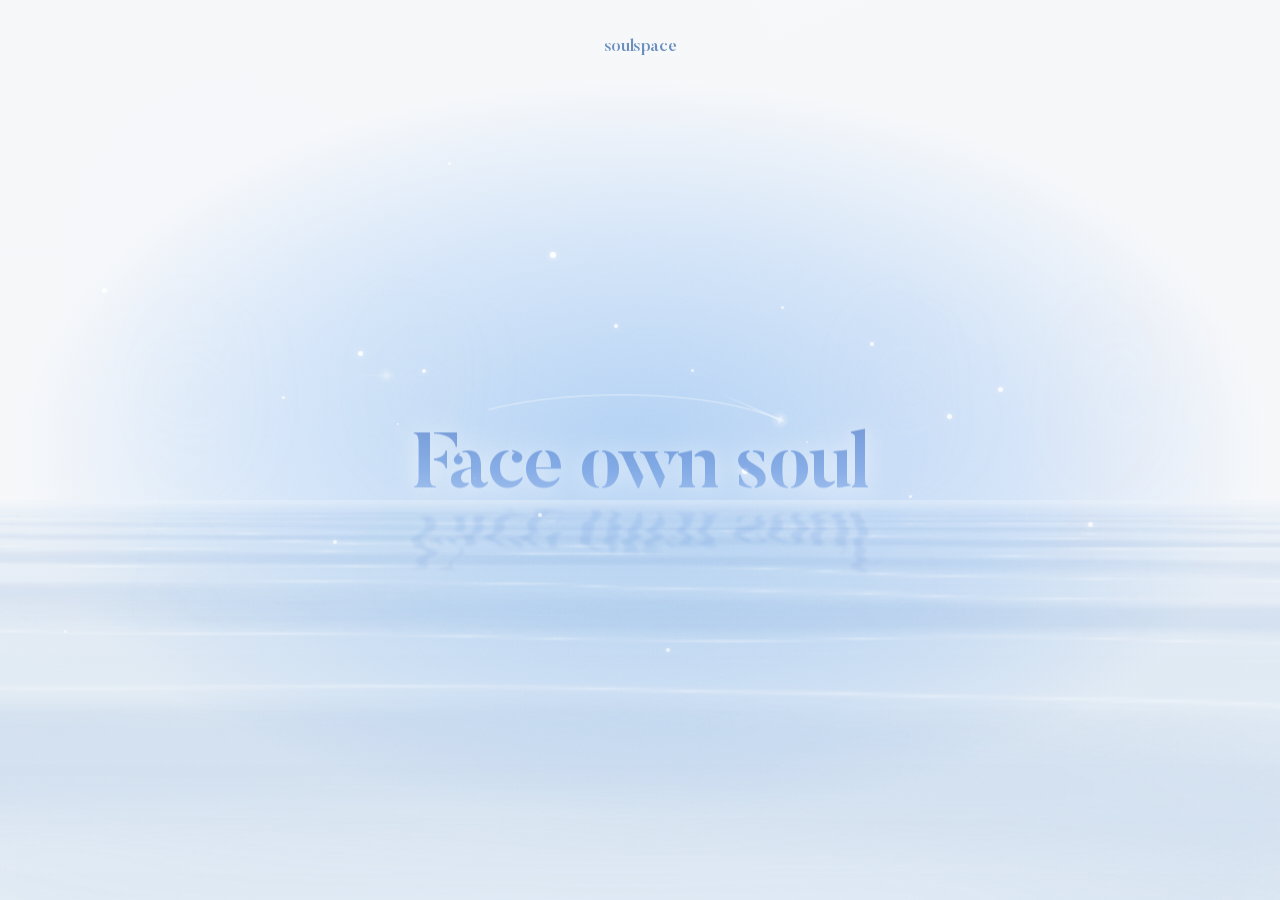
==== index.html @ 738996c7 "지친 방 인트로 문구 수정" ====
<!DOCTYPE html>
<html lang="ko">
  <head>
    <meta charset="UTF-8" />
    <meta name="viewport" content="width=device-width, initial-scale=1.0" />
    <title>Soulspace</title>
    <meta http-equiv="Cache-Control" content="no-cache" />
    <link rel="stylesheet" href="./fonts/fonts.css" />
    <style>
      :root {
        --font-en: "Butler Stencil", "Noto Serif KR", Georgia, serif;
        --font-ko: "Noto Serif KR", "Butler Stencil", Georgia, serif;
      }

      * {
        margin: 0;
        padding: 0;
        box-sizing: border-box;
      }

      html,
      body {
        height: 100%;
        overflow: hidden;
        background: #f7f8fa;
      }

      .paper-canvas {
        position: fixed;
        inset: 0;
        z-index: 0;
        background: #f7f8fa;
      }

      .viewport {
        position: relative;
        width: 100vw;
        height: 100vh;
        overflow: hidden;
        z-index: 2;
        opacity: 1;
      }

      #track {
        display: flex;
        flex-wrap: nowrap;
        width: 340vw;
        height: 100vh;
        will-change: transform;
        transform: translateX(0);
      }

      .track-left,
      .track-gap {
        flex-shrink: 0;
        height: 100vh;
      }

      .track-left {
        position: relative;
        flex: 0 0 100vw;
        width: 100vw;
        overflow: hidden;
        background: transparent;
      }

      .track-left::before {
        content: "";
        position: absolute;
        top: -8%;
        bottom: -8%;
        left: auto;
        right: 0;
        width: 128vw;
        z-index: 0;
        pointer-events: none;
        background:
          radial-gradient(ellipse 65% 55% at 50% 50%, rgba(154, 196, 242, 0.72) 0%, rgba(184, 214, 248, 0.42) 45%, rgba(247, 248, 250, 0.88) 75%),
          radial-gradient(circle at 20% 30%, rgba(220, 234, 255, 0.4) 0%, transparent 50%),
          radial-gradient(circle at 80% 60%, rgba(205, 222, 250, 0.35) 0%, transparent 50%),
          #f4f6f8;
        -webkit-mask-image: linear-gradient(to left, #000 0%, #000 72%, transparent 100%);
        mask-image: linear-gradient(to left, #000 0%, #000 72%, transparent 100%);
      }

      .track-left::after {
        content: "";
        position: absolute;
        inset: 0;
        z-index: 0;
        pointer-events: none;
        opacity: 0.09;
        mix-blend-mode: overlay;
        background-image: url("data:image/svg+xml,%3Csvg viewBox='0 0 400 400' xmlns='http://www.w3.org/2000/svg'%3E%3Cfilter id='noiseFilter'%3E%3CfeTurbulence type='fractalNoise' baseFrequency='0.8' numOctaves='3' stitchTiles='stitch'/%3E%3C/filter%3E%3Crect width='100%25' height='100%25' filter='url(%23noiseFilter)'/%3E%3C/svg%3E");
      }

      .about-story {
        position: absolute;
        left: 0;
        right: 0;
        top: 0;
        z-index: 1;
        will-change: transform;
      }

      .about-lead {
        height: 100vh;
        display: grid;
        place-items: center;
      }

      .track-left .brand {
        position: relative;
        inset: auto;
        display: block;
        padding: 0;
      }

      .about-copy {
        width: min(48rem, 76vw);
        margin: 0 auto;
        padding: 6vh 0 12vh;
        text-align: center;
        font-family: var(--font-ko);
        font-weight: 500;
        font-size: clamp(0.95rem, 1.3vw, 1.12rem);
        line-height: 1.55;
        letter-spacing: -0.02em;
        color: #2e3135;
        word-break: keep-all;
      }

      .about-copy-keep {
        white-space: nowrap;
      }

      .about-copy p + p {
        margin-top: 1.5rem;
      }

      .track-left .about-copy {
        width: min(68rem, 92vw);
        min-height: 100vh;
        display: flex;
        flex-direction: column;
        justify-content: center;
        align-items: center;
        padding: 8vh 1.5rem;
        font-size: clamp(0.92rem, 1.28vw, 1.12rem);
        line-height: 1.5;
      }

      .track-left .about-copy strong {
        font-weight: 700;
      }

      .about-meet {
        position: relative;
        height: 100vh;
        min-height: 100vh;
        display: grid;
        place-items: center;
        padding: 0;
      }

      .about-meet-brand {
        position: absolute;
        inset: 0;
        z-index: 3;
        display: grid;
        place-items: center;
        text-align: center;
        pointer-events: none;
        padding: 0;
      }

      .about-meet .intro-oval {
        position: absolute;
        left: 50%;
        top: 50%;
        z-index: 0;
        width: 122%;
        height: 222%;
        transform: translate(-50%, -50%);
        overflow: visible;
        pointer-events: none;
        opacity: 1;
      }

      .about-meet .intro-oval-stroke {
        fill: none;
        stroke: #fff;
        stroke-width: 4.2;
        stroke-linecap: round;
        stroke-linejoin: round;
      }

      .about-meet .intro-oval-star {
        fill: #fff;
      }

      .about-meet .intro-meet {
        position: relative;
        z-index: 1;
        margin: 0;
        width: auto;
        font-family: var(--font-en);
        font-weight: 800;
        font-size: clamp(2.4rem, 5.2vw, 4.8rem);
        letter-spacing: -0.05em;
        line-height: 1.1;
        text-transform: uppercase;
        text-align: center;
        white-space: nowrap;
        background: linear-gradient(
          to bottom,
          #7fa8e8 0%,
          #92b5ec 45%,
          #b7d1f6 75%,
          #dbe8fa 100%
        );
        -webkit-background-clip: text;
        background-clip: text;
        -webkit-text-fill-color: transparent;
        color: transparent;
        filter: drop-shadow(0 2px 10px rgba(255, 255, 255, 0.85))
          drop-shadow(0 0 20px rgba(255, 255, 255, 0.5));
      }

      .track-left .brand p {
        font-size: clamp(0.82rem, 1.4vw, 1.18rem);
        margin-top: 0.55em;
        color: #1e4d9c;
      }

      .track-gap {
        flex: 0 0 40vw;
        width: 40vw;
      }

      #intro {
        flex: 0 0 100vw;
        width: 100vw;
        height: 100vh;
        position: relative;
        overflow-x: hidden;
        overflow-y: auto;
        overscroll-behavior: contain;
        scrollbar-width: none;
        background:
          radial-gradient(ellipse 65% 55% at 50% 50%, rgba(154, 196, 242, 0.72) 0%, rgba(184, 214, 248, 0.42) 45%, rgba(247, 248, 250, 0.88) 75%),
          radial-gradient(circle at 20% 30%, rgba(220, 234, 255, 0.4) 0%, transparent 50%),
          radial-gradient(circle at 80% 60%, rgba(205, 222, 250, 0.35) 0%, transparent 50%),
          #f4f6f8;
      }

      #intro::before {
        display: none;
      }

      #intro::after {
        content: "";
        position: absolute;
        inset: 0;
        z-index: 2;
        pointer-events: none;
        opacity: 0.09;
        mix-blend-mode: overlay;
        background-image: url("data:image/svg+xml,%3Csvg viewBox='0 0 400 400' xmlns='http://www.w3.org/2000/svg'%3E%3Cfilter id='noiseFilter'%3E%3CfeTurbulence type='fractalNoise' baseFrequency='0.8' numOctaves='3' stitchTiles='stitch'/%3E%3C/filter%3E%3Crect width='100%25' height='100%25' filter='url(%23noiseFilter)'/%3E%3C/svg%3E");
      }

      #intro::-webkit-scrollbar {
        display: none;
        width: 0;
      }

      .intro-scroll-hud,
      .about-scroll-hud {
        position: sticky;
        top: 0;
        z-index: 5;
        height: 0;
        pointer-events: none;
      }

      .about-scroll-hud {
        position: absolute;
        inset: 0 auto auto 0;
        width: 100%;
        height: 0;
      }

      .intro-scrollbar,
      .about-scrollbar {
        position: absolute;
        top: 50vh;
        right: 1.35rem;
        width: 9px;
        height: 10.5rem;
        transform: translateY(-50%);
        border-radius: 99px;
        background: rgba(120, 169, 237, 0.16);
        opacity: 0;
        pointer-events: auto;
        cursor: pointer;
        z-index: 8;
        touch-action: none;
        user-select: none;
        transition: opacity 0.35s ease;
      }

      .intro-scrollbar::before,
      .about-scrollbar::before {
        content: "";
        position: absolute;
        inset: -18px -14px;
      }

      .intro-scrollbar.is-on,
      .about-scrollbar.is-on {
        opacity: 1;
      }

      .intro-scrollbar-thumb,
      .about-scrollbar-thumb {
        position: absolute;
        top: 0;
        left: 0;
        width: 100%;
        height: 1.7rem;
        border-radius: 99px;
        background: rgba(120, 169, 237, 0.4);
        cursor: grab;
        pointer-events: auto;
        touch-action: none;
      }

      .intro-scrollbar-thumb.is-drag,
      .about-scrollbar-thumb.is-drag {
        cursor: grabbing;
        background: rgba(95, 148, 196, 0.7);
      }

      .intro-hero {
        position: relative;
        height: 100vh;
        min-height: 100vh;
      }

      .intro-portal {
        position: relative;
        z-index: 3;
        height: 100vh;
        min-height: 100vh;
        display: flex;
        flex-direction: column;
        align-items: center;
        justify-content: center;
        gap: 1.05rem;
        padding: 3vh 1.5rem 4.5vh;
        pointer-events: none;
      }

      .intro-portal-scale {
        position: relative;
        width: min(calc(56vh * 320 / 480), 48vw, 22rem);
        aspect-ratio: 320 / 480;
        container-type: size;
        overflow: visible;
        z-index: 1;
      }

      .intro-portal-art {
        --wash: 0;
        position: absolute;
        top: 0;
        left: 0;
        width: 320px;
        height: 480px;
        transform-origin: 0 0;
        transform: scale(calc(100cqw / 320px));
        background: transparent;
        overflow: visible;
      }

      .intro-portal-art::before {
        content: "";
        position: absolute;
        top: 36px;
        left: 20px;
        width: 280px;
        height: 400px;
        z-index: -1;
        opacity: var(--wash);
        background: linear-gradient(180deg, #dce8fa 0%, #c4d9f7 100%);
      }

      .intro-portal-art .grain {
        position: absolute;
        top: 36px;
        left: 20px;
        width: 280px;
        height: 400px;
        z-index: 20;
        pointer-events: none;
        opacity: 0;
        mix-blend-mode: multiply;
        background: url("data:image/svg+xml,%3Csvg viewBox='0 0 200 200' xmlns='http://www.w3.org/2000/svg'%3E%3Cfilter id='n'%3E%3CfeTurbulence type='fractalNoise' baseFrequency='0.85' numOctaves='3' stitchTiles='stitch'/%3E%3C/filter%3E%3Crect width='100%25' height='100%25' filter='url(%23n)'/%3E%3C/svg%3E");
      }

      .intro-portal-art .portal {
        position: absolute;
        opacity: 0;
      }

      .intro-portal-art .p-top,
      .intro-portal-art .p-left,
      .intro-portal-art .p-right {
        display: none;
      }

      .intro-portal-art .portal-1 {
        top: 36px;
        left: 20px;
        width: 280px;
        height: 400px;
        z-index: 4;
        background: linear-gradient(180deg, #eef8fc 0%, #c5e6f2 100%);
        -webkit-mask:
          linear-gradient(#000 0 0) top / 100% 34px no-repeat,
          linear-gradient(#000 0 0) left / 31px 100% no-repeat,
          linear-gradient(#000 0 0) right / 31px 100% no-repeat;
        mask:
          linear-gradient(#000 0 0) top / 100% 34px no-repeat,
          linear-gradient(#000 0 0) left / 31px 100% no-repeat,
          linear-gradient(#000 0 0) right / 31px 100% no-repeat;
      }

      .intro-portal-art .portal-2 {
        top: 70px;
        left: 51px;
        width: 218px;
        height: 335px;
        z-index: 3;
        background: linear-gradient(180deg, #f3f9ee 0%, #d4ebc6 100%);
        -webkit-mask:
          linear-gradient(#000 0 0) top / 100% 28px no-repeat,
          linear-gradient(#000 0 0) left / 26px 100% no-repeat,
          linear-gradient(#000 0 0) right / 26px 100% no-repeat;
        mask:
          linear-gradient(#000 0 0) top / 100% 28px no-repeat,
          linear-gradient(#000 0 0) left / 26px 100% no-repeat,
          linear-gradient(#000 0 0) right / 26px 100% no-repeat;
      }

      .intro-portal-art .portal-3 {
        top: 98px;
        left: 77px;
        width: 166px;
        height: 275px;
        z-index: 2;
        background: linear-gradient(180deg, #f2f1fc 0%, #d4d3f6 100%);
        -webkit-mask:
          linear-gradient(#000 0 0) top / 100% 24px no-repeat,
          linear-gradient(#000 0 0) left / 22px 100% no-repeat,
          linear-gradient(#000 0 0) right / 22px 100% no-repeat;
        mask:
          linear-gradient(#000 0 0) top / 100% 24px no-repeat,
          linear-gradient(#000 0 0) left / 22px 100% no-repeat,
          linear-gradient(#000 0 0) right / 22px 100% no-repeat;
      }

      .intro-portal-art .portal-4 {
        top: 122px;
        left: 99px;
        width: 122px;
        height: 220px;
        z-index: 1;
        background: linear-gradient(180deg, #fdf4f1 0%, #f8d4cc 100%);
        -webkit-mask:
          linear-gradient(#000 0 0) top / 100% 20px no-repeat,
          linear-gradient(#000 0 0) left / 18px 100% no-repeat,
          linear-gradient(#000 0 0) right / 18px 100% no-repeat;
        mask:
          linear-gradient(#000 0 0) top / 100% 20px no-repeat,
          linear-gradient(#000 0 0) left / 18px 100% no-repeat,
          linear-gradient(#000 0 0) right / 18px 100% no-repeat;
      }

      .intro-portal-art .final-window {
        position: absolute;
        top: 142px;
        left: 117px;
        width: 86px;
        height: 124px;
        z-index: 0;
        overflow: hidden;
        opacity: 0;
        transform-origin: center center;
        background: linear-gradient(
          180deg,
          #7fa8e8 0%,
          #92b5ec 45%,
          #b7d1f6 75%,
          #dbe8fa 100%
        );
        box-shadow: 0 0 16px rgba(127, 168, 232, 0.32);
      }

      .intro-portal-art .final-window::before {
        display: none;
      }

      .intro-portal-art .stairs-stage {
        position: absolute;
        bottom: 44px;
        left: 20px;
        z-index: 6;
        width: 280px;
        display: flex;
        flex-direction: column;
        align-items: center;
        pointer-events: none;
      }

      .intro-portal-art .stair-step {
        display: flex;
        flex-direction: column;
        align-items: center;
        width: 100%;
        opacity: 0;
        clip-path: inset(100% 0 0 0);
      }

      @media (prefers-reduced-motion: reduce) {
        .intro-portal-art { --wash: 1; }
        .intro-portal-art .grain { opacity: 0.16; }
        .intro-portal-art .portal,
        .intro-portal-art .final-window,
        .intro-portal-art .stair-step {
          opacity: 1;
        }
        .intro-portal-art .stair-step {
          clip-path: none;
        }
      }

      .intro-portal-art .tread-3 {
        width: 122px;
        height: 20px;
        clip-path: polygon(15% 0%, 85% 0%, 100% 100%, 0% 100%);
        background: linear-gradient(180deg, #e4f0fc 0%, #cce2fa 100%);
        box-shadow: inset 0 1px 0 rgba(255, 255, 255, 0.8);
      }

      .intro-portal-art .riser-3 {
        width: 122px;
        height: 24px;
        background: linear-gradient(180deg, #81a4dc 0%, #9cbef0 100%);
        box-shadow: inset 0 2px 4px rgba(30, 60, 110, 0.18);
      }

      .intro-portal-art .tread-2 {
        width: 166px;
        height: 25px;
        clip-path: polygon(13% 0%, 87% 0%, 100% 100%, 0% 100%);
        background: linear-gradient(180deg, #ebf3fd 0%, #d4e7fb 100%);
        box-shadow: inset 0 1px 0 rgba(255, 255, 255, 0.85);
      }

      .intro-portal-art .riser-2 {
        width: 166px;
        height: 28px;
        background: linear-gradient(180deg, #8bafe6 0%, #a4c4f3 100%);
        box-shadow: inset 0 2px 4px rgba(30, 60, 110, 0.15);
      }

      .intro-portal-art .tread-1 {
        width: 218px;
        height: 30px;
        clip-path: polygon(12% 0%, 88% 0%, 100% 100%, 0% 100%);
        background: linear-gradient(180deg, #f0f6fe 0%, #dbeafa 100%);
        box-shadow: inset 0 1px 0 rgba(255, 255, 255, 0.9);
      }

      .intro-portal-art .riser-1 {
        width: 218px;
        height: 34px;
        background: linear-gradient(180deg, #95b8eb 0%, #aecdf7 100%);
        box-shadow: inset 0 2px 4px rgba(30, 60, 110, 0.12);
      }

      .portal-hotspots {
        position: absolute;
        inset: 0;
        z-index: 12;
        pointer-events: none;
      }

      .hotspot {
        position: absolute;
        pointer-events: none;
      }

      .hotspot-1 { top: 36px; left: 20px; width: 280px; height: 400px; }
      .hotspot-2 { top: 70px; left: 51px; width: 218px; height: 335px; }
      .hotspot-3 { top: 98px; left: 77px; width: 166px; height: 275px; }
      .hotspot-4 { top: 122px; left: 99px; width: 122px; height: 220px; }

      .hot-top,
      .hot-left,
      .hot-right {
        position: absolute;
        padding: 0;
        border: 0;
        background: transparent;
        cursor: pointer;
        pointer-events: none;
        appearance: none;
        -webkit-appearance: none;
      }

      .intro-portal.is-ready .hot-top,
      .intro-portal.is-ready .hot-left,
      .intro-portal.is-ready .hot-right {
        pointer-events: auto;
      }

      .hotspot-1 .hot-top { top: 0; left: 0; width: 100%; height: 34px; }
      .hotspot-1 .hot-left { top: 0; left: 0; width: 31px; height: 100%; }
      .hotspot-1 .hot-right { top: 0; right: 0; width: 31px; height: 100%; }

      .hotspot-2 .hot-top { top: 0; left: 0; width: 100%; height: 28px; }
      .hotspot-2 .hot-left { top: 0; left: 0; width: 26px; height: 100%; }
      .hotspot-2 .hot-right { top: 0; right: 0; width: 26px; height: 100%; }

      .hotspot-3 .hot-top { top: 0; left: 0; width: 100%; height: 24px; }
      .hotspot-3 .hot-left { top: 0; left: 0; width: 22px; height: 100%; }
      .hotspot-3 .hot-right { top: 0; right: 0; width: 22px; height: 100%; }

      .hotspot-4 .hot-top { top: 0; left: 0; width: 100%; height: 20px; }
      .hotspot-4 .hot-left { top: 0; left: 0; width: 18px; height: 100%; }
      .hotspot-4 .hot-right { top: 0; right: 0; width: 18px; height: 100%; }

      .portal-keyword {
        position: absolute;
        top: 0;
        left: 0;
        z-index: 2;
        display: flex;
        align-items: center;
        justify-content: center;
        width: 100%;
        font-family: var(--font-en);
        font-weight: 700;
        letter-spacing: 0.14em;
        color: #2e3135;
        text-transform: uppercase;
        opacity: 0;
        transform: translateY(3px);
        transition: opacity 0.28s ease, transform 0.28s ease;
        pointer-events: none;
        white-space: nowrap;
      }

      .hotspot-1 .portal-keyword { height: 34px; font-size: 11px; }
      .hotspot-2 .portal-keyword { height: 28px; font-size: 8px; letter-spacing: 0.1em; }
      .hotspot-3 .portal-keyword { height: 24px; font-size: 9px; }
      .hotspot-4 .portal-keyword { height: 20px; font-size: 8px; letter-spacing: 0.12em; }

      .hotspot:hover .portal-keyword,
      .hotspot:focus-within .portal-keyword,
      .hotspot.is-on .portal-keyword {
        opacity: 1;
        transform: translateY(0);
      }

      .portal-lead {
        width: min(52rem, 90vw);
        text-align: center;
        pointer-events: none;
        z-index: 4;
      }

      .portal-lead-tag {
        margin: 0 0 0.85rem;
        font-family: var(--font-en);
        font-weight: 700;
        font-size: clamp(0.88rem, 1.55vw, 1.18rem);
        letter-spacing: 0.04em;
        text-transform: uppercase;
        color: #5f94c4;
      }

      .portal-lead-body {
        margin: 0;
        font-family: var(--font-ko);
        font-weight: 500;
        font-size: clamp(0.82rem, 1.2vw, 1rem);
        line-height: 1.5;
        letter-spacing: -0.02em;
        color: #2e3135;
        word-break: keep-all;
      }

      .portal-lead-body + .portal-lead-body {
        margin-top: 0.45rem;
      }

      .portal-lead-keep {
        white-space: nowrap;
      }

      .portal-lead-names {
        font-weight: 700;
      }

      .portal-explain {
        position: relative;
        left: auto;
        bottom: auto;
        z-index: 4;
        width: min(54rem, 94vw);
        margin: 0;
        transform: none;
        text-align: center;
        pointer-events: none;
      }

      .portal-explain-key {
        margin: 0 0 0.55rem;
        font-family: var(--font-en);
        font-weight: 700;
        font-size: clamp(0.88rem, 1.55vw, 1.18rem);
        letter-spacing: 0.04em;
        text-transform: uppercase;
        color: #5f94c4;
        min-height: 1em;
      }

      .portal-explain-body {
        margin: 0;
        font-family: var(--font-ko);
        font-weight: 500;
        font-size: clamp(0.88rem, 1.25vw, 1.05rem);
        line-height: 1.45;
        letter-spacing: -0.02em;
        color: #2e3135;
        word-break: keep-all;
      }

      .portal-explain-body.is-single-line {
        white-space: nowrap;
      }

      .intro-soulspace {
        position: relative;
        z-index: 3;
        min-height: 100vh;
        display: flex;
        flex-direction: column;
        align-items: center;
        justify-content: center;
        padding: 10vh 6vw 18vh;
        text-align: center;
      }

      .intro-soulspace-tag {
        font-family: var(--font-en);
        font-weight: 700;
        margin-top: 0.85rem;
        transform: none;
        font-size: clamp(0.68rem, 1.15vw, 1rem);
        letter-spacing: 0.04em;
        color: #1e4d9c;
      }

      .intro-soulspace .about-copy {
        width: min(74rem, 96vw);
        padding: 3.5rem 0 0;
      }

      .intro-soulspace .about-copy p + p,
      .track-left .about-copy p + p {
        margin-top: 0.55rem;
      }

      .intro-soulspace .about-copy p:last-child {
        white-space: nowrap;
      }

      .intro-scroll-hint,
      .about-scroll-hint {
        position: absolute;
        left: 50%;
        bottom: 2.4rem;
        z-index: 4;
        margin: 0;
        transform: translateX(-50%);
        font-family: var(--font-en);
        font-weight: 700;
        font-size: 0.72rem;
        letter-spacing: 0.22em;
        color: #5f94c4;
        pointer-events: none;
        opacity: 1;
        transition: opacity 0.35s ease;
      }

      .intro-scroll-hint.is-off,
      .about-scroll-hint.is-off {
        opacity: 0;
      }

      .intro-particle {
        position: absolute;
        z-index: 2;
        border-radius: 50%;
        background: #fff;
        box-shadow: 0 0 6px rgba(255, 255, 255, 0.9);
        pointer-events: none;
      }

      .intro-particle.p1 { width: 5px; height: 5px; top: 32%; left: 8%; opacity: 0.85; }
      .intro-particle.p2 { width: 3px; height: 3px; top: 18%; left: 35%; opacity: 0.7; }
      .intro-particle.p3 { width: 6px; height: 6px; top: 28%; left: 43%; opacity: 0.95; }
      .intro-particle.p4 { width: 4px; height: 4px; top: 72%; left: 52%; opacity: 0.65; }
      .intro-particle.p5 { width: 3px; height: 3px; top: 70%; left: 5%; opacity: 0.6; }
      .intro-particle.p6 { width: 4px; height: 4px; top: 41%; left: 33%; opacity: 0.8; }
      .intro-particle.p7 { width: 5px; height: 5px; top: 58%; left: 85%; opacity: 0.75; }
      .intro-particle.p8 { width: 3px; height: 3px; top: 44%; left: 22%; opacity: 0.72; }
      .intro-particle.p9 { width: 5px; height: 5px; top: 39%; left: 28%; opacity: 0.88; }
      .intro-particle.p10 { width: 2px; height: 2px; top: 47%; left: 31%; opacity: 0.6; }
      .intro-particle.p11 { width: 4px; height: 4px; top: 36%; left: 48%; opacity: 0.8; }
      .intro-particle.p12 { width: 3px; height: 3px; top: 41%; left: 54%; opacity: 0.7; }
      .intro-particle.p13 { width: 6px; height: 6px; top: 52%; left: 58%; opacity: 0.9; }
      .intro-particle.p14 { width: 2px; height: 2px; top: 49%; left: 63%; opacity: 0.55; }
      .intro-particle.p15 { width: 4px; height: 4px; top: 38%; left: 68%; opacity: 0.78; }
      .intro-particle.p16 { width: 5px; height: 5px; top: 46%; left: 74%; opacity: 0.82; }
      .intro-particle.p17 { width: 3px; height: 3px; top: 55%; left: 71%; opacity: 0.68; }
      .intro-particle.p18 { width: 4px; height: 4px; top: 57%; left: 42%; opacity: 0.74; }
      .intro-particle.p19 { width: 2px; height: 2px; top: 53%; left: 37%; opacity: 0.58; }
      .intro-particle.p20 { width: 5px; height: 5px; top: 43%; left: 78%; opacity: 0.8; }
      .intro-particle.p21 { width: 3px; height: 3px; top: 34%; left: 61%; opacity: 0.66; }
      .intro-particle.p22 { width: 4px; height: 4px; top: 60%; left: 26%; opacity: 0.7; }

      #cards {
        flex: 0 0 100vw;
        width: 100vw;
        height: 100vh;
        position: relative;
        display: flex;
        align-items: center;
        justify-content: flex-start;
        padding: 8vh 6vw 8vh 6vw;
      }

      #cards::before {
        content: "";
        position: absolute;
        inset: 0;
        z-index: 0;
        pointer-events: none;
        background:
          radial-gradient(ellipse 70vw 55vh at 50vw 50%, rgba(154, 196, 242, 0.72) 0%, rgba(184, 214, 248, 0.42) 45%, rgba(247, 248, 250, 0.88) 75%),
          radial-gradient(circle at 20vw 30%, rgba(220, 234, 255, 0.4) 0%, transparent 50%),
          radial-gradient(circle at 80vw 60%, rgba(205, 222, 250, 0.35) 0%, transparent 50%),
          #f4f6f8;
      }

      #cards::after {
        content: "";
        position: absolute;
        inset: 0;
        z-index: 0;
        pointer-events: none;
        opacity: 0.09;
        mix-blend-mode: overlay;
        background-image: url("data:image/svg+xml,%3Csvg viewBox='0 0 400 400' xmlns='http://www.w3.org/2000/svg'%3E%3Cfilter id='noiseFilter'%3E%3CfeTurbulence type='fractalNoise' baseFrequency='0.8' numOctaves='3' stitchTiles='stitch'/%3E%3C/filter%3E%3Crect width='100%25' height='100%25' filter='url(%23noiseFilter)'/%3E%3C/svg%3E");
      }

      .cards-wrapper {
        position: relative;
        z-index: 1;
        display: flex;
        gap: 13vw;
        align-items: stretch;
        justify-content: flex-start;
        width: auto;
        height: 62vh;
        transform: translateY(1.5vh);
      }

      .card-slot {
        position: relative;
        flex: 0 0 21vw;
        width: 21vw;
        min-width: 21vw;
        height: 100%;
      }

      .card-slot .card-item {
        width: 100%;
        min-width: 0;
        flex: none;
        height: 100%;
      }

      .card-item {
        position: relative;
        flex: 0 0 21vw;
        width: 21vw;
        min-width: 21vw;
        height: 100%;
        container-type: inline-size;
        background: transparent;
        box-shadow: 0 18px 44px rgba(44, 54, 64, 0.08);
        display: flex;
        flex-direction: column;
        padding: 0;
        border: 0;
        border-radius: 10px;
        cursor: pointer;
        transition: transform 0.45s ease, box-shadow 0.45s ease;
        overflow: hidden;
      }

      .card-item:hover {
        z-index: 5;
        transform: translateY(-10px) scale(1.03);
        box-shadow: 0 22px 50px rgba(44, 54, 64, 0.12);
      }

      .card-gradient-box {
        position: relative;
        width: 100%;
        flex: 1 1 auto;
        height: 100%;
        min-height: 0;
        margin-bottom: 0;
        overflow: hidden;
        border-radius: 10px;
        background-size: 100% 100%;
        background-repeat: no-repeat;
      }

      .card-01 .card-gradient-box {
        background: #f7fafc;
      }

      .card-01 .card-gradient-box::before {
        content: "";
        position: absolute;
        inset: -18%;
        pointer-events: none;
        background:
          radial-gradient(ellipse 42% 38% at 46% 44%, rgba(176, 226, 232, 0.95) 0%, transparent 72%),
          radial-gradient(ellipse 55% 48% at 78% 86%, rgba(110, 188, 226, 0.88) 0%, transparent 70%),
          radial-gradient(ellipse 48% 42% at 16% 84%, rgba(148, 214, 232, 0.7) 0%, transparent 68%),
          radial-gradient(ellipse 36% 32% at 14% 50%, rgba(242, 208, 188, 0.32) 0%, transparent 74%),
          radial-gradient(ellipse 40% 34% at 88% 22%, rgba(255, 255, 255, 0.95) 0%, transparent 70%);
        filter: blur(32px);
      }

      .card-01 .card-emblem,
      .card-02 .card-emblem,
      .card-03 .card-emblem,
      .card-04 .card-emblem {
        position: absolute;
        inset: 0;
        display: grid;
        place-items: center;
        pointer-events: none;
        z-index: 1;
      }

      .card-item.card-04 .card-emblem {
        display: none;
      }

      .card-item.card-01 .card-emblem,
      .card-item.card-02 .card-emblem,
      .card-item.card-03 .card-emblem {
        display: none;
      }

      .card-01 .card-marble {
        width: 54%;
        height: auto;
        object-fit: contain;
        opacity: 0.46;
        pointer-events: none;
      }

      .card-02 .card-orbit {
        width: 86%;
        height: auto;
        object-fit: contain;
        opacity: 0.62;
        pointer-events: none;
      }

      .card-03 .card-swirl {
        width: 88%;
        height: auto;
        object-fit: contain;
        opacity: 0.58;
        pointer-events: none;
      }

      .card-01 .glow-art {
        width: 86%;
        aspect-ratio: 1;
        display: grid;
        place-items: center;
      }

      .card-item.card-01 .glow-art {
        opacity: 0.38;
      }

      .card-01 .glow-ring {
        width: 72%;
        height: 72%;
        border-radius: 50%;
        background: transparent;
        border: 2.5px solid #ffffff;
        box-shadow:
          0 0 10px 2px rgba(59, 91, 165, 0.45),
          0 0 25px 8px rgba(59, 91, 165, 0.25),
          inset 0 0 10px 2px rgba(59, 91, 165, 0.35);
      }

      .card-item.card-03 .moon-art {
        opacity: 0.38;
      }

      .card-03 .moon-art {
        width: 74%;
        aspect-ratio: 1;
        container-type: inline-size;
      }

      .card-03 .moon-art-disc {
        position: relative;
        width: 100%;
        height: 100%;
        border-radius: 50%;
        background: #ded8d2;
        display: flex;
        justify-content: center;
        align-items: flex-end;
        overflow: hidden;
        box-shadow:
          0 0 0.7rem 0.12rem rgba(255, 244, 220, 0.28),
          inset 0 -10px 20px rgba(46, 49, 53, 0.05);
      }

      .card-03 .moon-art-crescent {
        position: relative;
        width: 65.8%;
        height: 65.8%;
        border-radius: 50%;
        box-shadow: 0 9.2cqi 0 0 rgba(150, 92, 178, 0.45);
        margin-bottom: 26cqi;
        filter: drop-shadow(0 6px 6px rgba(255, 248, 225, 0.28));
      }

      .card-03 .moon-art-ledge {
        position: absolute;
        bottom: 0;
        left: 0;
        width: 100%;
        height: 22.4%;
        background: #ded8d2;
        box-shadow: 0 -2px 5px rgba(255, 250, 235, 0.22);
      }
      .card-02 .card-gradient-box {
        background: #f7fbf4;
      }

      .card-02 .card-gradient-box::before {
        content: "";
        position: absolute;
        inset: -18%;
        pointer-events: none;
        background:
          radial-gradient(ellipse 42% 38% at 50% 42%, rgba(198, 232, 176, 0.95) 0%, transparent 72%),
          radial-gradient(ellipse 55% 48% at 22% 86%, rgba(152, 208, 120, 0.88) 0%, transparent 70%),
          radial-gradient(ellipse 48% 42% at 84% 78%, rgba(184, 222, 156, 0.7) 0%, transparent 68%),
          radial-gradient(ellipse 36% 32% at 86% 46%, rgba(232, 220, 170, 0.3) 0%, transparent 74%),
          radial-gradient(ellipse 40% 34% at 12% 18%, rgba(255, 255, 255, 0.95) 0%, transparent 70%);
        filter: blur(32px);
      }
      .card-01 .card-gradient-box::after,
      .card-02 .card-gradient-box::after,
      .card-03 .card-gradient-box::after,
      .card-04 .card-gradient-box::after {
        content: "";
        position: absolute;
        inset: 0;
        pointer-events: none;
        opacity: 0.12;
        mix-blend-mode: overlay;
        background-image: url("data:image/svg+xml,%3Csvg viewBox='0 0 180 180' xmlns='http://www.w3.org/2000/svg'%3E%3Cfilter id='cardGrain'%3E%3CfeTurbulence type='fractalNoise' baseFrequency='0.85' numOctaves='4' stitchTiles='stitch'/%3E%3CfeColorMatrix type='saturate' values='0'/%3E%3C/filter%3E%3Crect width='100%25' height='100%25' filter='url(%23cardGrain)'/%3E%3C/svg%3E");
        background-size: 160px 160px;
      }
      .card-03 .card-gradient-box {
        background: #f6f5fc;
      }

      .card-03 .card-gradient-box::before {
        content: "";
        position: absolute;
        inset: -18%;
        pointer-events: none;
        background:
          radial-gradient(ellipse 42% 38% at 52% 46%, rgba(196, 194, 246, 0.95) 0%, transparent 72%),
          radial-gradient(ellipse 55% 48% at 80% 84%, rgba(142, 140, 232, 0.86) 0%, transparent 70%),
          radial-gradient(ellipse 48% 42% at 14% 80%, rgba(176, 174, 240, 0.7) 0%, transparent 68%),
          radial-gradient(ellipse 36% 32% at 12% 42%, rgba(232, 188, 220, 0.28) 0%, transparent 74%),
          radial-gradient(ellipse 40% 34% at 90% 16%, rgba(255, 255, 255, 0.95) 0%, transparent 70%);
        filter: blur(32px);
      }

      .card-04 .card-gradient-box {
        background: #fdf7f5;
      }

      .card-04 .card-gradient-box::before {
        content: "";
        position: absolute;
        inset: -18%;
        pointer-events: none;
        background:
          radial-gradient(ellipse 42% 38% at 48% 44%, rgba(250, 198, 184, 0.95) 0%, transparent 72%),
          radial-gradient(ellipse 55% 48% at 76% 88%, rgba(240, 132, 108, 0.86) 0%, transparent 70%),
          radial-gradient(ellipse 48% 42% at 18% 82%, rgba(246, 176, 156, 0.7) 0%, transparent 68%),
          radial-gradient(ellipse 36% 32% at 88% 48%, rgba(246, 214, 168, 0.3) 0%, transparent 74%),
          radial-gradient(ellipse 40% 34% at 14% 20%, rgba(255, 255, 255, 0.95) 0%, transparent 70%);
        filter: blur(32px);
      }

      .card-04 .arch-art {
        position: relative;
        width: 78%;
        height: 92%;
        container-type: inline-size;
        transform: translateY(-8%);
        clip-path: inset(0 -30% 7% -30%);
      }

      .card-item.card-04 .arch-art {
        opacity: 0.38;
      }

      .card-04 .arch {
        position: absolute;
        left: 50%;
        bottom: 7%;
        box-sizing: border-box;
        transform: translateX(-50%);
        transform-origin: bottom center;
      }

      .card-04 .arch-layer-4 {
        width: 64cqi;
        height: 97cqi;
        border-top-left-radius: 32cqi;
        border-top-right-radius: 32cqi;
        background: rgba(229, 72, 57, 0.48);
        z-index: 1;
      }

      .card-04 .arch-layer-3 {
        width: 57cqi;
        height: 88cqi;
        border-top-left-radius: 28.5cqi;
        border-top-right-radius: 28.5cqi;
        background: rgba(231, 98, 52, 0.52);
        z-index: 2;
      }

      .card-04 .arch-front-light {
        width: 42cqi;
        height: 67cqi;
        border-top-left-radius: 21cqi;
        border-top-right-radius: 21cqi;
        z-index: 10;
        background: rgba(229, 72, 57, 0.48);
        box-shadow:
          0 -2.8cqi 8.2cqi 1.8cqi rgba(255, 220, 160, 0.52),
          0 -1.4cqi 5.2cqi 1cqi rgba(227, 169, 116, 0.36);
      }

      .card-info {
        position: absolute;
        inset: 0;
        z-index: 2;
        display: grid;
        place-items: center;
        flex: none;
        height: auto;
        padding: 0;
        pointer-events: none;
      }

      .card-label {
        position: relative;
        display: flex;
        flex-direction: column;
        align-items: center;
      }

      .card-title {
        font-family: var(--font-en);
        font-weight: 800;
        font-size: clamp(1.55rem, 3.1vw, 2.7rem);
        letter-spacing: -0.03em;
        color: #353d46;
        text-align: center;
        white-space: nowrap;
      }

      .card-01 .card-title {
        color: #7cc5e4;
      }

      .card-02 .card-title {
        white-space: normal;
        line-height: 1.05;
        color: #a8d98c;
      }

      .card-03 .card-title {
        color: #9896f1;
      }

      .card-04 .card-title {
        color: #f59580;
      }

      .card-hover-copy {
        position: absolute;
        top: calc(100% + 0.78rem);
        left: 50%;
        margin: 0;
        width: 92cqi;
        max-width: none;
        font-family: var(--font-ko);
        font-weight: 600;
        font-size: clamp(0.92rem, 6.4cqi, 1.12rem);
        line-height: 1.55;
        letter-spacing: -0.025em;
        color: #2e3135;
        text-align: center;
        word-break: keep-all;
        opacity: 0;
        transform: translateX(-50%) translateY(6px);
        transition: opacity 0.35s ease, transform 0.35s ease;
      }

      .card-item:hover .card-hover-copy {
        opacity: 1;
        transform: translateX(-50%) translateY(0);
      }

      .gallery-mark {
        position: fixed;
        top: 5rem;
        left: 5rem;
        z-index: 20;
        margin: 0;
        font-family: Italiana, "Times New Roman", serif;
        font-weight: 400;
        font-size: clamp(1.1rem, 1.8vw, 1.5rem);
        letter-spacing: 0.18em;
        color: #2e3135;
        pointer-events: auto;
        cursor: pointer;
        opacity: 0;
        visibility: hidden;
      }

      .soul-logo {
        display: inline-block;
        font-family: var(--font-en);
        font-weight: 700;
        letter-spacing: 0.02em;
        line-height: 1;
        color: inherit;
      }

      .brand h1.soul-logo {
        font-family: var(--font-en);
        font-weight: 700;
        letter-spacing: 0.02em;
      }

      .track-left .brand h1.soul-logo,
      #intro .intro-soulspace h1.soul-logo {
        font-family: var(--font-en);
        font-weight: 700;
        font-size: clamp(2.2rem, 5.6vw, 9.8rem);
        letter-spacing: 0.02em;
        line-height: 1.25;
        padding: 0.06em 0.06em 0.1em;
        overflow: visible;
        background: linear-gradient(
          to bottom,
          #7fa8e8 0%,
          #92b5ec 32%,
          #b7d1f6 82%,
          #dbe8fa 100%
        );
        -webkit-background-clip: text;
        background-clip: text;
        -webkit-text-fill-color: transparent;
        color: transparent;
        filter: drop-shadow(0 2px 10px rgba(255, 255, 255, 0.85))
          drop-shadow(0 0 20px rgba(255, 255, 255, 0.5));
      }

      #galleryMark .soul-logo {
        font-family: var(--font-en);
        font-weight: 700;
        letter-spacing: 0.02em;
        line-height: 1;
        background: linear-gradient(
          to bottom,
          #7fa8e8 0%,
          #92b5ec 45%,
          #b7d1f6 75%,
          #dbe8fa 100%
        );
        -webkit-background-clip: text;
        background-clip: text;
        -webkit-text-fill-color: transparent;
        color: transparent;
        filter: none;
      }

      .gallery-mark-about {
        left: auto;
        letter-spacing: 0.02em;
        right: 11rem;
        font-size: clamp(0.95rem, 1.1vw, 1.28rem);
        font-family: var(--font-en);
        font-weight: 700;
        -webkit-text-stroke: 0;
      }

      .gallery-mark-guide {
        left: 50%;
        right: auto;
        top: 5.5rem;
        transform: translateX(-50%);
        letter-spacing: 0.02em;
        font-size: 0.9rem;
        font-family: var(--font-en);
        font-weight: 700;
        -webkit-text-stroke: 0;
        pointer-events: none;
        cursor: default;
        white-space: nowrap;
      }

      .gallery-mark-close {
        top: 5rem;
        right: 4.8rem;
        letter-spacing: 0.02em;
        font-size: clamp(0.95rem, 1.1vw, 1.28rem);
        opacity: 0;
        visibility: hidden;
      }

      .gallery-menu {
        left: auto;
        right: 5.5rem;
        top: 5rem;
        width: auto;
        height: auto;
        padding: 0;
        border: 0;
        background: transparent;
        font-family: var(--font-en);
        font-weight: 700;
        font-size: clamp(0.95rem, 1.1vw, 1.28rem);
        letter-spacing: 0.02em;
        line-height: 1;
        color: #2e3135;
        appearance: none;
        -webkit-appearance: none;
        opacity: 0;
        visibility: hidden;
      }

      .gallery-scroll {
        left: auto;
        right: 5.5rem;
        top: auto;
        bottom: 4.2rem;
        font-family: var(--font-en);
        font-weight: 400;
        font-size: 0.95rem;
        letter-spacing: 0.18em;
        color: #2e3135;
        pointer-events: none;
        cursor: default;
        opacity: 0;
        visibility: hidden;
      }

      .site-utils {
        position: fixed;
        top: 1.7rem;
        right: 1.8rem;
        z-index: 30;
        display: flex;
        align-items: center;
        gap: 0.75rem;
        pointer-events: auto;
      }

      .util-btn {
        width: 3.15rem;
        height: 3.15rem;
        padding: 0;
        border: 0;
        border-radius: 999px;
        background: #78a9ed;
        color: #fff;
        display: grid;
        place-items: center;
        cursor: pointer;
        appearance: none;
        -webkit-appearance: none;
        transition: transform 0.25s ease, background 0.25s ease;
      }

      .util-btn:hover {
        transform: scale(1.06);
        background: #78a9ed;
      }

      .util-btn svg {
        display: block;
        width: 1.7rem;
        height: 1.7rem;
      }

      .util-btn .icon-sound-on {
        display: none;
      }

      html.is-sound-on .util-btn .icon-sound-on {
        display: block;
      }

      html.is-sound-on .util-btn .icon-sound-off {
        display: none;
      }

      .gallery-arrow {
        position: fixed;
        top: auto;
        bottom: 4.15rem;
        z-index: 20;
        width: 3.1rem;
        height: 3.1rem;
        padding: 0;
        border: 0;
        border-radius: 50%;
        background: #b5d6f5;
        color: #fff;
        display: grid;
        place-items: center;
        cursor: pointer;
        opacity: 0;
        visibility: hidden;
        pointer-events: none;
        transform: none;
        transition: opacity 0.3s ease, visibility 0.3s ease, transform 0.25s ease, background 0.25s ease;
      }

      .gallery-arrow svg {
        display: block;
        width: 1.42rem;
        height: 1.42rem;
      }

      .gallery-arrow-left {
        left: 5.2vw;
      }

      .gallery-arrow-right {
        right: 5.2vw;
      }

      body.is-gallery-nav:not(.is-card-open) .gallery-arrow {
        opacity: 1;
        visibility: visible;
        pointer-events: auto;
      }

      body.is-gallery-nav:not(.is-card-open) .gallery-arrow:hover {
        transform: scale(1.08);
      }

      body.is-gallery-nav:not(.is-card-open) .gallery-arrow.is-dim {
        opacity: 0.2;
        pointer-events: none;
      }

      body.is-about .gallery-arrow,
      body.is-about.is-gallery-nav .gallery-arrow,
      body.is-about.is-gallery-nav:not(.is-card-open) .gallery-arrow,
      body.is-about.is-gallery-nav:not(.is-card-open) .gallery-arrow.is-dim {
        opacity: 0 !important;
        visibility: hidden !important;
        pointer-events: none !important;
      }

      body.is-card-open #galleryMark,
      body.is-card-open #galleryGuide,
      body.is-card-open #galleryScroll,
      body.is-card-interact #galleryAbout,
      body.is-card-interact #galleryMenu,
      body.is-about #galleryGuide,
      body.is-about #galleryAbout,
      body.is-about #galleryMark {
        opacity: 0 !important;
        visibility: hidden !important;
        pointer-events: none !important;
      }

      .card-01 {
        cursor: pointer;
      }

      .content-view {
        position: fixed;
        inset: 0;
        z-index: 15;
        display: flex;
        flex-direction: column;
        justify-content: center;
        align-items: center;
        opacity: 0;
        pointer-events: none;
        overflow: hidden;
        background: #f7fafc;
      }

      .card-focus-view.card-01 {
        background: #f4f8fb;
      }

      .card-focus-view.card-02 {
        background: #f5faf2;
      }

      .card-focus-view.card-03 {
        background: #f5f4fb;
      }

      .card-focus-view.card-04 {
        background: #fdf7f5;
      }

      .content-view::after {
        content: "";
        position: absolute;
        inset: 0;
        z-index: 0;
        pointer-events: none;
        opacity: 0.46;
        mix-blend-mode: multiply;
        background-image: url("data:image/svg+xml,%3Csvg viewBox='0 0 180 180' xmlns='http://www.w3.org/2000/svg'%3E%3Cfilter id='cardGrain'%3E%3CfeTurbulence type='fractalNoise' baseFrequency='0.85' numOctaves='4' stitchTiles='stitch'/%3E%3CfeColorMatrix type='saturate' values='0'/%3E%3C/filter%3E%3Crect width='100%25' height='100%25' filter='url(%23cardGrain)'/%3E%3C/svg%3E");
        background-size: 160px 160px;
      }

      .card-focus-clip {
        position: absolute;
        inset: 0;
        z-index: 2;
        clip-path: circle(66vmin at 50% 50%);
        will-change: clip-path, opacity;
      }

      .card-focus-keyword {
        position: absolute;
        left: 50%;
        top: 29%;
        z-index: 3;
        margin: 0;
        transform: translate(-50%, -50%);
        font-family: "Playfair Display", Georgia, serif;
        font-weight: 500;
        font-size: clamp(2.2rem, 6.2vw, 5.4rem);
        letter-spacing: 0.14em;
        color: #2c333a;
        white-space: nowrap;
        pointer-events: none;
        opacity: 0;
      }

      .card-focus-backdrop {
        position: absolute;
        left: 50%;
        top: 46%;
        z-index: 1;
        width: min(42vmin, 24.5rem);
        aspect-ratio: 1;
        border-radius: 50%;
        background: radial-gradient(
          circle at 50% 50%,
          #7cc5e4 0%,
          rgba(124, 197, 228, 0.78) 38%,
          rgba(184, 223, 240, 0.28) 64%,
          transparent 78%
        );
        transform: translate(-50%, -50%);
        filter: blur(10px);
        pointer-events: none;
      }

      .card-focus-view.card-02 .card-focus-backdrop {
        background: radial-gradient(
          circle at 50% 50%,
          #a8d98c 0%,
          rgba(168, 217, 140, 0.78) 38%,
          rgba(200, 232, 180, 0.28) 64%,
          transparent 78%
        );
      }

      .card-focus-view.card-03 .card-focus-backdrop {
        background: radial-gradient(
          circle at 50% 50%,
          #9896f1 0%,
          rgba(152, 150, 241, 0.8) 38%,
          rgba(196, 194, 246, 0.3) 64%,
          transparent 78%
        );
      }

      .card-focus-view.card-04 .card-focus-backdrop {
        background: radial-gradient(
          circle at 50% 50%,
          #f59580 0%,
          rgba(245, 149, 128, 0.8) 38%,
          rgba(246, 196, 184, 0.3) 64%,
          transparent 78%
        );
      }

      .card-focus-backdrop::after {
        display: none;
      }

      .card-focus-stage {
        position: absolute;
        inset: 0;
        z-index: 2;
        display: grid;
        place-items: center;
        pointer-events: none;
        transform: translateY(14vh);
      }

      .card-focus-view.card-04 .card-focus-stage {
        transform: translateY(22vh);
      }

      .card-focus-emblem {
        position: relative;
        width: min(80vmin, 740px);
        aspect-ratio: 1;
        display: grid;
        place-items: center;
      }

      .card-focus-story {
        position: absolute;
        left: 0;
        right: 0;
        top: 0;
        z-index: 1;
        display: flex;
        flex-direction: column;
        align-items: center;
        pointer-events: none;
        will-change: transform;
      }

      .card-focus-story-lead {
        flex: 0 0 100vh;
        width: 100%;
      }

      .card-focus-after-title {
        margin: 0 0 3.2rem;
        font-family: "Playfair Display", Georgia, serif;
        font-weight: 500;
        font-size: clamp(2.2rem, 6.4vw, 4.8rem);
        letter-spacing: 0.12em;
        line-height: 0.9;
        color: #2c333a;
      }

      .card-focus-body {
        width: min(36rem, 86vw);
        min-height: 220vh;
        padding-bottom: 40vh;
        text-align: center;
      }

      #cardFocusBody {
        width: min(40rem, 88vw);
      }

      #cardFocusBody > p {
        word-break: keep-all;
        overflow-wrap: normal;
      }

      #cardFocusBody03 {
        width: min(42rem, 90vw);
        padding-top: 2.8vh;
      }

      #cardFocusBody03 > p {
        font-size: 1.08rem;
        word-break: keep-all;
        overflow-wrap: normal;
        line-height: 1.45;
      }

      #cardFocusBody02 {
        width: min(42rem, 90vw);
        padding-top: 2.8vh;
      }

      #cardFocusBody02 > p {
        font-size: 1.08rem;
        word-break: keep-all;
        overflow-wrap: normal;
        line-height: 1.45;
      }

      #cardFocusBody04 {
        width: min(42rem, 90vw);
        padding-top: 2.8vh;
      }

      #cardFocusBody04 > p {
        font-size: 1.08rem;
        word-break: keep-all;
        overflow-wrap: normal;
        line-height: 1.45;
      }

      .card-focus-view.is-direct::after {
        opacity: 0.16;
      }

      .card-focus-view.is-direct .card-focus-clip {
        display: none;
      }

      .card-focus-view.is-direct .card-focus-hero {
        position: relative;
        flex: 0 0 100vh;
        width: 100%;
        display: grid;
        place-items: center;
      }

      .card-focus-view.is-direct .card-focus-interact {
        flex: 0 0 100vh;
        width: 100%;
        position: relative;
      }

      .card-focus-view.is-direct .card-focus-interact iframe {
        position: absolute;
        inset: 0;
        width: 100%;
        height: 100%;
        border: 0;
        display: none;
        background: transparent;
      }

      .card-focus-view.card-01.is-direct #blankMarbleFrame,
      .card-focus-view.card-02.is-direct #thinkInteractFrame,
      .card-focus-view.card-03.is-direct #universeInteractFrame,
      .card-focus-view.card-04.is-direct #bubbleInteractFrame {
        display: block;
      }

      .card-focus-view.is-direct .card-focus-copy {
        position: relative;
        z-index: 1;
        width: min(68vmin, 40rem);
        aspect-ratio: 1;
        display: grid;
        place-items: center;
        transform: translateY(-7vh);
      }

      .card-focus-view.is-direct .card-focus-copy::before {
        content: "";
        position: absolute;
        inset: -10%;
        z-index: 0;
        border-radius: 50%;
        filter: blur(18px);
        pointer-events: none;
        background: radial-gradient(
          circle at 50% 50%,
          #7cc5e4 0%,
          rgba(124, 197, 228, 0.84) 20%,
          rgba(184, 223, 240, 0.32) 46%,
          rgba(184, 223, 240, 0.1) 74%,
          transparent 92%
        );
      }

      .card-focus-view.card-02.is-direct .card-focus-copy::before {
        background: radial-gradient(
          circle at 50% 50%,
          #a8d98c 0%,
          rgba(168, 217, 140, 0.84) 20%,
          rgba(200, 232, 180, 0.32) 46%,
          rgba(200, 232, 180, 0.1) 74%,
          transparent 92%
        );
      }

      .card-focus-view.card-03.is-direct .card-focus-copy::before {
        background: radial-gradient(
          circle at 50% 50%,
          #9896f1 0%,
          rgba(152, 150, 241, 0.86) 20%,
          rgba(196, 194, 246, 0.34) 46%,
          rgba(196, 194, 246, 0.1) 74%,
          transparent 92%
        );
      }

      .card-focus-view.card-04.is-direct .card-focus-copy::before {
        background: radial-gradient(
          circle at 50% 50%,
          #f59580 0%,
          rgba(245, 149, 128, 0.86) 20%,
          rgba(246, 196, 184, 0.34) 46%,
          rgba(246, 196, 184, 0.1) 74%,
          transparent 92%
        );
      }

      .card-focus-view.is-direct .card-focus-keyword,
      .card-focus-view.is-direct .card-focus-stage,
      .card-focus-view.is-direct .card-focus-scrollbar {
        display: none;
      }

      .card-focus-view.is-direct .card-focus-story {
        z-index: 4;
        top: 0;
        left: 0;
        right: 0;
        bottom: auto;
        height: auto;
        overflow: hidden;
        pointer-events: auto;
        justify-content: flex-start;
        padding: 0;
        transform: none;
      }

      .card-focus-view.is-direct .card-focus-story-lead {
        display: none;
      }

      .card-focus-view.is-direct .card-focus-after-title {
        position: relative;
        z-index: 1;
        flex-shrink: 0;
        margin: 0;
        font-family: var(--font-en);
        font-weight: 800;
        font-style: normal;
        font-size: clamp(1.85rem, 3.7vw, 3.15rem);
        letter-spacing: -0.03em;
        line-height: 1;
        color: #ffffff;
        text-shadow: none;
        white-space: nowrap;
        width: 100%;
        text-align: center;
      }

      .card-focus-view.card-01.is-direct .card-focus-after-title {
        font-size: clamp(2.35rem, 4.6vw, 4rem);
      }

      .card-focus-view.card-02.is-direct .card-focus-after-title {
        font-size: clamp(1.85rem, 3.7vw, 3.15rem);
        letter-spacing: -0.03em;
        line-height: 1.05;
        white-space: normal;
        text-align: center;
      }

      .card-focus-view.is-direct .card-focus-body,
      .card-focus-view.is-direct #cardFocusBody,
      .card-focus-view.is-direct #cardFocusBody02,
      .card-focus-view.is-direct #cardFocusBody03,
      .card-focus-view.is-direct #cardFocusBody04 {
        position: absolute;
        left: 50%;
        top: 50%;
        z-index: 2;
        min-height: 0;
        padding: 0;
        width: min(38rem, 88vw);
        transform: translate(-50%, calc(-7vh + min(27vmin, 16rem)));
      }

      .card-focus-view.is-direct .card-focus-body > p:not(.card-focus-play-hint),
      .card-focus-view.is-direct #cardFocusBody > p:not(.card-focus-play-hint),
      .card-focus-view.is-direct #cardFocusBody02 > p:not(.card-focus-play-hint),
      .card-focus-view.is-direct #cardFocusBody03 > p:not(.card-focus-play-hint),
      .card-focus-view.is-direct #cardFocusBody04 > p:not(.card-focus-play-hint) {
        font-family: var(--font-ko);
        font-weight: 400;
        font-size: clamp(0.86rem, 1.2vw, 1.02rem);
        line-height: 1.55;
        letter-spacing: -0.02em;
        color: #2e3135;
        text-shadow: none;
        word-break: keep-all;
      }

      .card-focus-view.is-direct .card-focus-body > p + p:not(.card-focus-play-hint) {
        margin-top: 0.15rem;
      }

      .card-focus-view.card-01.is-direct #cardFocusBody > p:not(.card-focus-play-hint) {
        color: #4eafd2;
        font-size: clamp(0.94rem, 1.32vw, 1.12rem);
      }

      .card-focus-view.card-02.is-direct #cardFocusBody02 > p:not(.card-focus-play-hint) {
        color: #a8d98c;
        font-size: clamp(0.94rem, 1.32vw, 1.12rem);
      }

      .card-focus-view.card-03.is-direct #cardFocusBody03 > p:not(.card-focus-play-hint) {
        color: #9896f1;
        font-size: clamp(0.94rem, 1.32vw, 1.12rem);
      }

      .card-focus-view.card-04.is-direct #cardFocusBody04 > p:not(.card-focus-play-hint) {
        color: #f59580;
        font-size: clamp(0.94rem, 1.32vw, 1.12rem);
      }

      #cardFocusPlayHint {
        display: none;
      }

      .card-focus-view.is-direct #cardFocusPlayHint {
        display: block;
        position: absolute;
        left: 0;
        right: 0;
        top: calc(50% - 7vh + min(27vmin, 16rem) + 8.6rem);
        z-index: 8;
        width: auto;
        margin: 0;
        font-family: var(--font-en);
        font-weight: 500;
        font-size: 0.92rem;
        letter-spacing: 0.17em;
        line-height: 1.1;
        color: #6a7380;
        text-transform: uppercase;
        text-align: center;
        pointer-events: none;
      }

      body.is-card-interact #cardFocusPlayHint {
        opacity: 0;
        visibility: hidden;
      }

      .card-interact-close {
        position: fixed;
        top: 4.6rem;
        right: 5.5rem;
        z-index: 80;
        border: 0;
        background: transparent;
        padding: 0;
        font-family: var(--font-en);
        font-weight: 400;
        font-size: 2.3rem;
        line-height: 1;
        color: #2e3135;
        cursor: pointer;
        opacity: 0;
        visibility: hidden;
        pointer-events: none;
      }

      .card-interact-menu {
        position: fixed;
        top: 5.05rem;
        right: 8.4rem;
        z-index: 80;
        border: 0;
        background: transparent;
        padding: 0;
        font-family: var(--font-en);
        font-weight: 700;
        font-size: clamp(0.95rem, 1.1vw, 1.28rem);
        letter-spacing: 0.02em;
        line-height: 1;
        color: #2e3135;
        cursor: pointer;
        opacity: 0;
        visibility: hidden;
        pointer-events: none;
      }

      body.is-card-interact .card-interact-close,
      body.is-card-interact .card-interact-menu {
        opacity: 1 !important;
        visibility: visible !important;
        pointer-events: auto !important;
      }

      .card-focus-down {
        display: none;
        position: absolute;
        left: 50%;
        bottom: 2.1rem;
        z-index: 7;
        width: 1.15rem;
        height: 1.15rem;
        transform: translateX(-50%);
        pointer-events: none;
        color: #2e3135;
      }

      .card-focus-view.is-direct .card-focus-down {
        display: block;
        animation: focusDownPulse 1.6s ease-in-out infinite;
      }

      body.is-card-interact .card-focus-down {
        opacity: 0;
        visibility: hidden;
      }

      .card-focus-down svg {
        display: block;
        width: 100%;
        height: 100%;
      }

      @keyframes focusDownPulse {
        0%,
        100% {
          transform: translateX(-50%) translateY(0);
        }
        50% {
          transform: translateX(-50%) translateY(5px);
        }
      }

      .drained-entry {
        width: min(84vw, 70rem);
        margin-top: 22vh;
        margin-bottom: 28vh;
        position: relative;
        left: 50%;
        transform: translateX(calc(-50vw + 16vw));
        display: flex;
        flex-direction: column;
        align-items: flex-start;
        text-align: left;
        gap: 0.45rem;
      }

      .drained-entry-title {
        margin: 0;
        font-family: "Playfair Display", Georgia, serif;
        font-weight: 500;
        font-size: clamp(1.35rem, 3.4vw, 2.6rem);
        letter-spacing: 0.12em;
        line-height: 1.15;
        color: #2c333a;
      }

      .drained-entry-caption {
        margin: 0 0 1.6rem;
        max-width: 36rem;
        font-family: var(--font-ko);
        font-size: 0.95rem;
        letter-spacing: -0.02em;
        line-height: 1.45;
        color: #7a848c;
        word-break: keep-all;
      }

      .drained-entry-thumb {
        width: 100%;
        height: 42vh;
        min-height: 14rem;
        padding: 0;
        overflow: hidden;
        border: 1px solid rgba(255, 255, 255, 0.35);
        background: linear-gradient(180deg, #dcdcf7 0%, #c0bff4 48%, #9896f1 100%);
        cursor: pointer;
        pointer-events: auto;
        appearance: none;
        -webkit-appearance: none;
      }

      .drained-entry-thumb.is-blank {
        background: linear-gradient(180deg, #7cc5e4 0%, #b8dff0 48%, #e5f3f8 100%);
      }

      .drained-entry-thumb.is-think {
        background: linear-gradient(180deg, #a8d98c 0%, #c8e8b4 48%, #e3f2dc 100%);
      }

      .drained-entry-thumb.is-burn {
        background: linear-gradient(180deg, #f59580 0%, #f6c4b8 48%, #f8e0dc 100%);
      }

      .drained-entry-thumb svg {
        display: block;
        width: 100%;
        height: 100%;
      }

      .water-play {
        position: absolute;
        inset: 0;
        z-index: 25;
        display: none;
        background: #c9dde8;
        pointer-events: auto;
      }

      .water-play.is-on {
        display: block;
      }

      .water-play#bubblePlay {
        background: #7cc5e4;
      }

      .water-play#thinkPlay {
        background: #a8d98c;
      }

      .water-play#warmthPlay {
        background: #f59580;
      }

      .water-play#warmthPlay .water-play-close {
        color: #3a2a26;
      }

      .universe-play iframe {
        position: absolute;
        inset: 0;
        z-index: 1;
        width: 100%;
        height: 100%;
        border: 0;
        display: block;
      }

      .water-play-close {
        position: absolute;
        top: 1.4rem;
        right: 1.6rem;
        z-index: 3;
        border: 0;
        background: transparent;
        font-size: 2rem;
        line-height: 1;
        color: #2e3135;
        cursor: pointer;
      }

      .card-focus-scrollbar {
        position: absolute;
        top: 22%;
        right: 5.5rem;
        bottom: 22%;
        z-index: 6;
        width: 2px;
        background: rgba(44, 54, 64, 0.14);
        opacity: 0;
        pointer-events: none;
        transition: opacity 0.35s ease;
      }

      .card-focus-scrollbar.is-visible {
        opacity: 1;
      }

      .card-focus-scrollbar-thumb {
        position: absolute;
        top: 0;
        left: -1px;
        width: 4px;
        height: 18%;
        border-radius: 2px;
        background: #2e3135;
      }

      .paper-copy {
        display: none;
        position: absolute;
        inset: 0;
        z-index: 2;
        place-items: center;
        pointer-events: none;
        padding: 1.5rem;
        text-align: center;
        opacity: 0;
      }

      .paper-copy p {
        max-width: 28rem;
        font-family: var(--font-ko);
        font-weight: 600;
        font-size: clamp(0.88rem, 1.15vw, 1.2rem);
        line-height: 1.5;
        letter-spacing: -0.02em;
        color: #3a3631;
      }

      .paper-copy p + p {
        margin-top: 0.7rem;
      }

      .paper-copy .char {
        display: inline-block;
        will-change: transform, filter, opacity;
      }

      @keyframes fadeCopy {
        to {
          opacity: 1;
        }
      }

      .ink-bloom-wrap {
        position: absolute;
        inset: 0;
        z-index: 1;
        display: grid;
        place-items: center;
        pointer-events: none;
      }

      .ink-bloom {
        width: min(42vmin, 340px);
        height: min(42vmin, 340px);
        border-radius: 50%;
        background: radial-gradient(
          circle,
          rgba(62, 108, 148, 0.62) 0%,
          rgba(62, 108, 148, 0.28) 46%,
          transparent 72%
        );
        filter: blur(52px);
        mix-blend-mode: multiply;
        opacity: 0;
        transform: scale(0.18);
        will-change: transform, opacity;
      }

      .brand {
        position: absolute;
        inset: 0;
        z-index: 3;
        display: grid;
        place-items: center;
        text-align: center;
        pointer-events: none;
        padding: 1.5rem;
      }

      #intro .intro-hero .brand {
        align-content: center;
        justify-items: center;
        place-items: center;
        padding-top: 0;
      }

      .intro-wave {
        display: none;
        position: absolute;
        left: 0;
        right: 0;
        bottom: 0;
        z-index: 2;
        height: 62vh;
        pointer-events: none;
        overflow: hidden;
        -webkit-mask-image: linear-gradient(
          to top,
          #000 0%,
          rgba(0, 0, 0, 0.8) 28%,
          rgba(0, 0, 0, 0.32) 62%,
          transparent 100%
        );
        mask-image: linear-gradient(
          to top,
          #000 0%,
          rgba(0, 0, 0, 0.8) 28%,
          rgba(0, 0, 0, 0.32) 62%,
          transparent 100%
        );
      }

      .intro-wave-mist {
        position: absolute;
        inset: 4% -12% -18%;
        filter: blur(52px);
        background:
          radial-gradient(ellipse 36% 58% at 10% 68%, rgba(176, 226, 232, 0.52) 0%, transparent 72%),
          radial-gradient(ellipse 40% 62% at 22% 92%, rgba(148, 214, 232, 0.38) 0%, transparent 70%),
          radial-gradient(ellipse 38% 56% at 38% 74%, rgba(198, 232, 176, 0.5) 0%, transparent 72%),
          radial-gradient(ellipse 36% 60% at 50% 94%, rgba(184, 222, 156, 0.36) 0%, transparent 70%),
          radial-gradient(ellipse 38% 56% at 66% 70%, rgba(196, 194, 246, 0.48) 0%, transparent 72%),
          radial-gradient(ellipse 36% 60% at 74% 92%, rgba(176, 174, 240, 0.36) 0%, transparent 70%),
          radial-gradient(ellipse 40% 58% at 90% 74%, rgba(250, 198, 184, 0.5) 0%, transparent 72%),
          radial-gradient(ellipse 38% 62% at 94% 94%, rgba(246, 176, 156, 0.38) 0%, transparent 70%);
      }

      .title-mark {
        position: relative;
        display: inline-block;
        overflow: visible;
      }

      .intro-poster {
        position: relative;
        display: grid;
        place-items: center;
        width: min(78vw, 44rem);
        min-height: 18rem;
        transform: translateY(3.6vh);
        overflow: visible;
      }

      .intro-pan-dock {
        position: sticky;
        top: 0;
        z-index: 6;
        height: 0;
        pointer-events: none;
      }

      .intro-pan {
        position: absolute;
        left: auto;
        right: 2.4rem;
        top: 2.9rem;
        z-index: 6;
        width: auto;
        min-width: 2.6rem;
        height: auto;
        border: 0;
        background: transparent;
        color: #5f94c4;
        font-size: 1rem;
        line-height: 1;
        cursor: pointer;
        opacity: 0;
        pointer-events: none;
        transform: none;
        display: flex;
        flex-direction: row;
        align-items: center;
        gap: 0.4rem;
        text-shadow: none;
      }

      .intro-pan.is-on {
        opacity: 1;
        pointer-events: auto;
        animation: startHereBlink 1.5s ease-in-out infinite;
      }

      .intro-pan-label {
        font-family: var(--font-en);
        font-size: 0.9rem;
        font-weight: 700;
        letter-spacing: 0.04em;
        text-transform: uppercase;
        white-space: nowrap;
      }

      .intro-pan-arrow {
        font-size: 1.45rem;
        line-height: 1;
        transform: translateY(-0.04em);
      }

      @keyframes introOvalIn {
        to { opacity: 1; }
      }

      @keyframes startHereBlink {
        0%,
        100% { opacity: 1; }
        50% { opacity: 0.42; }
      }

      .brand h1,
      .brand p {
        color: #2e3135;
      }

      .track-left .brand p {
        color: #1e4d9c;
      }

      #intro .brand h1,
      #intro .brand p {
        color: #fff;
      }

      #intro .brand .title-mark {
        opacity: 0;
        filter: blur(16px);
        will-change: opacity, filter, transform;
      }

      .intro-title-lockup {
        position: relative;
        display: inline-block;
        overflow: visible;
      }

      #intro .brand .intro-oval {
        position: absolute;
        left: 50%;
        top: 50%;
        z-index: 0;
        width: 122%;
        height: 222%;
        transform: translate(-50%, -50%);
        overflow: visible;
        pointer-events: none;
        opacity: 0;
        animation: introOvalIn 1.35s 0.45s ease forwards;
      }

      #intro .brand .intro-oval .intro-oval-stroke {
        fill: none;
        stroke: #fff;
        stroke-width: 4.2;
        stroke-linecap: round;
        stroke-linejoin: round;
      }

      #intro .brand .intro-oval .intro-oval-star {
        fill: #fff;
      }

      #intro .brand .intro-meet {
        position: relative;
        z-index: 1;
        margin: 0;
        width: auto;
        font-family: var(--font-en);
        font-weight: 800;
        font-size: clamp(2.4rem, 5.2vw, 4.8rem);
        letter-spacing: -0.05em;
        line-height: 1.1;
        text-transform: uppercase;
        text-align: center;
        white-space: nowrap;
        background: linear-gradient(
          to bottom,
          #7fa8e8 0%,
          #92b5ec 45%,
          #b7d1f6 75%,
          #dbe8fa 100%
        );
        -webkit-background-clip: text;
        background-clip: text;
        -webkit-text-fill-color: transparent;
        color: transparent;
        filter: drop-shadow(0 2px 10px rgba(255, 255, 255, 0.85))
          drop-shadow(0 0 20px rgba(255, 255, 255, 0.5));
      }

      .brand h1 {
        font-family: Italiana, "Times New Roman", serif;
        font-weight: 400;
        font-size: clamp(2.2rem, 5.6vw, 9.8rem);
        letter-spacing: 0.22em;
      }

      .brand p {
        font-family: var(--font-en);
        font-weight: 700;
        margin-top: 2rem;
        font-size: clamp(0.68rem, 1.15vw, 10rem);
        letter-spacing: 0.04em;
      }

      .paper-texture {
        display: none;
        position: absolute;
        inset: 0;
        opacity: 0.4;
        mix-blend-mode: overlay;
        pointer-events: none;
        background-image: url("data:image/svg+xml,%3Csvg viewBox='0 0 500 500' xmlns='http://www.w3.org/2000/svg'%3E%3Cfilter id='cottonPaper'%3E%3CfeTurbulence type='fractalNoise' baseFrequency='0.04' numOctaves='5' result='noise'/%3E%3CfeDiffuseLighting in='noise' lighting-color='%23ffffff' surfaceScale='2' result='light'%3E%3CfeDistantLight azimuth='65' elevation='55'/%3E%3C/feDiffuseLighting%3E%3CfeBlend mode='multiply' in='SourceGraphic' in2='light'/%3E%3C/filter%3E%3Crect width='100%25' height='100%25' filter='url(%23cottonPaper)' fill='%23e8edf1'/%3E%3C/svg%3E");
      }

      .paper-fiber {
        display: none;
        position: absolute;
        inset: 0;
        opacity: 0.2;
        mix-blend-mode: multiply;
        pointer-events: none;
        background-image: url("data:image/svg+xml,%3Csvg viewBox='0 0 200 200' xmlns='http://www.w3.org/2000/svg'%3E%3Cfilter id='fiber'%3E%3CfeTurbulence type='fractalNoise' baseFrequency='0.9' numOctaves='3' stitchTiles='stitch'/%3E%3CfeColorMatrix type='matrix' values='1 0 0 0 0  0 1 0 0 0  0 0 1 0 0  0 0 0 0.5 0'/%3E%3C/filter%3E%3Crect width='100%25' height='100%25' filter='url(%23fiber)'/%3E%3C/svg%3E");
      }

      .shadow-field {
        display: none;
        position: absolute;
        inset: -10% -8% -22% -8%;
        pointer-events: none;
        mix-blend-mode: multiply;
        opacity: 0.36;
        filter: blur(44px);
      }

      .shadow-field svg {
        width: 100%;
        height: 100%;
        display: block;
        fill: #3a3631;
      }

      .shadow-1,
      .shadow-2,
      .shadow-3 {
        position: absolute;
        inset: 0;
      }

      .shadow-1 {
        left: -40%;
        transform-origin: 16% 100%;
        animation: flutterA-drift 22s cubic-bezier(0.37, 0, 0.63, 1) infinite;
        will-change: transform;
      }

      .shadow-1 svg {
        transform-origin: 16% 100%;
        animation: flutterA-sway 9s cubic-bezier(0.37, 0, 0.63, 1) infinite;
        will-change: transform;
      }

      .shadow-1 .leaf-head {
        transform-box: fill-box;
        transform-origin: 40% 90%;
        animation: leafRipple 11s cubic-bezier(0.37, 0, 0.63, 1) infinite;
      }

      .shadow-2 {
        left: -26%;
        opacity: 0.6;
        transform-origin: 48% 100%;
        animation: flutterB 14s ease-in-out infinite;
        will-change: transform;
      }

      .shadow-3 {
        inset: 0;
        left: 23%;
        opacity: 0.7;
        transform-origin: 72% 100%;
        animation: flutterC 16s ease-in-out infinite;
        will-change: transform;
      }

      @keyframes flutterA-drift {
        0% {
          transform: rotate(-2.6deg) translate3d(-6px, 3px, 0);
        }
        40% {
          transform: rotate(3.4deg) translate3d(8px, -2px, 0);
        }
        100% {
          transform: rotate(-2.6deg) translate3d(-6px, 3px, 0);
        }
      }

      @keyframes flutterA-sway {
        0% {
          transform: rotate(-1.3deg) translateX(-3px);
        }
        50% {
          transform: rotate(1.3deg) translateX(3px);
        }
        100% {
          transform: rotate(-1.3deg) translateX(-3px);
        }
      }

      @keyframes flutterB {
        0% {
          transform: rotate(2.8deg) translateX(6px);
        }
        24% {
          transform: rotate(-3.6deg) translateX(-8px);
        }
        41% {
          transform: rotate(-0.6deg) translateX(-2px);
        }
        63% {
          transform: rotate(4.2deg) translateX(7px);
        }
        81% {
          transform: rotate(-2.4deg) translateX(-5px);
        }
        100% {
          transform: rotate(2.8deg) translateX(6px);
        }
      }

      @keyframes flutterC {
        0% {
          transform: rotate(-2.4deg) translateX(-4px);
        }
        30% {
          transform: rotate(3.2deg) translateX(6px);
        }
        58% {
          transform: rotate(-3deg) translateX(-5px);
        }
        80% {
          transform: rotate(1.8deg) translateX(3px);
        }
        100% {
          transform: rotate(-2.4deg) translateX(-4px);
        }
      }

      @keyframes leafRipple {
        0% {
          transform: rotate(-1.6deg);
        }
        50% {
          transform: rotate(2.8deg);
        }
        100% {
          transform: rotate(-1.6deg);
        }
      }

      #intro {
        overflow: hidden;
      }

      #intro .intro-scroll-hud,
      #intro .intro-scroll-hint {
        display: none !important;
      }

      #intro .intro-hero,
      #intro .intro-portal,
      #intro .intro-soulspace {
        position: absolute;
        inset: 0;
        height: 100vh;
        min-height: 0;
      }

      #intro .intro-hero {
        z-index: 3;
      }

      #intro .intro-portal,
      #intro .intro-soulspace {
        z-index: 4;
        visibility: hidden;
        opacity: 0;
      }

      #intro .intro-portal {
        display: block;
        padding: 0;
      }

      #intro .intro-portal-scale {
        position: absolute;
        left: 50%;
        top: calc(50vh - 236 * 96vh / 480);
        width: 64vh;
        height: 96vh;
        transform: translateX(-50%);
      }

      #intro .intro-soulspace {
        display: block;
        padding: 0;
        overflow: hidden;
      }

      .soul-col {
        position: absolute;
        inset: 0;
      }

      .soul-block {
        position: absolute;
        left: 0;
        right: 0;
        top: 0;
        height: var(--surface);
        display: flex;
        flex-direction: column;
        align-items: center;
        justify-content: flex-end;
        padding: 0 6vw 3.2vh;
        text-align: center;
      }

      #intro .soul-block h1.soul-logo {
        font-size: clamp(2rem, 4.4vw, 6rem);
      }

      #intro .soul-block .about-copy {
        padding-top: 1.2rem;
      }

      .soul-under {
        position: absolute;
        left: 0;
        right: 0;
        top: var(--surface);
        bottom: 0;
        overflow: hidden;
        pointer-events: none;
        -webkit-mask-image: linear-gradient(to bottom, rgba(0, 0, 0, 0.9) 0%, rgba(0, 0, 0, 0.35) 45%, transparent 85%);
        mask-image: linear-gradient(to bottom, rgba(0, 0, 0, 0.9) 0%, rgba(0, 0, 0, 0.35) 45%, transparent 85%);
      }

      .soul-under-inner {
        position: absolute;
        left: 0;
        right: 0;
        top: calc(-1 * var(--surface));
        height: 100vh;
        opacity: 0.3;
        filter: url(#waterRipple) saturate(0.8);
        will-change: transform;
        animation: underSway 7s ease-in-out infinite;
      }

      #intro .intro-soulspace .portal-lead,
      #intro .intro-soulspace .portal-explain {
        width: min(46rem, 88vw);
        margin-top: 0;
      }

      .type-ch {
        opacity: 0;
      }

      .type-ch.is-typed {
        opacity: 1;
      }

      .soul-light {
        position: fixed;
        left: 0;
        top: 0;
        z-index: 9999;
        width: 240px;
        height: 240px;
        margin: -120px 0 0 -120px;
        border-radius: 50%;
        pointer-events: none;
        opacity: 0;
        background: radial-gradient(circle, rgba(255, 255, 255, 0.62) 0%, rgba(240, 246, 255, 0.34) 20%, rgba(222, 236, 255, 0.14) 45%, transparent 70%);
        transition: opacity 0.6s ease;
        will-change: transform;
      }

      .soul-light::after {
        content: "";
        position: absolute;
        left: 50%;
        top: 50%;
        width: 8px;
        height: 8px;
        margin: -4px 0 0 -4px;
        border-radius: 50%;
        background: rgba(255, 255, 255, 0.95);
        box-shadow: 0 0 16px 7px rgba(255, 255, 255, 0.75);
      }

      .soul-light.is-on {
        opacity: 1;
      }

      body.is-soul-light,
      body.is-soul-light * {
        cursor: none !important;
      }

      .intro-fog {
        position: absolute;
        inset: -10%;
        z-index: 5;
        pointer-events: none;
        opacity: 0;
        filter: blur(40px);
        background:
          radial-gradient(ellipse 42% 30% at 50% 50%, rgba(255, 255, 255, 0.9) 0%, transparent 70%),
          radial-gradient(ellipse 34% 26% at 30% 56%, rgba(236, 244, 255, 0.8) 0%, transparent 72%),
          radial-gradient(ellipse 36% 24% at 70% 46%, rgba(240, 246, 255, 0.8) 0%, transparent 72%);
      }

      .fog-defs {
        position: absolute;
        width: 0;
        height: 0;
        overflow: hidden;
      }

      .portal-explain p {
        transition: opacity 0.36s ease, filter 0.36s ease, transform 0.36s ease;
      }

      .portal-explain.is-swapping p {
        opacity: 0;
        filter: blur(3px);
        transform: translateY(2px);
      }

      .portal-keyword {
        filter: blur(2px);
        transition: opacity 0.5s ease, transform 0.5s ease, filter 0.5s ease;
      }

      .hotspot:hover .portal-keyword,
      .hotspot:focus-within .portal-keyword,
      .hotspot.is-on .portal-keyword {
        filter: blur(0);
      }

      .intro-portal-art .portal {
        transition: filter 0.5s ease;
      }

      .intro-portal-art[data-active="1"] .portal-1,
      .intro-portal-art[data-active="2"] .portal-2,
      .intro-portal-art[data-active="3"] .portal-3,
      .intro-portal-art[data-active="4"] .portal-4 {
        filter: saturate(1.15) brightness(0.95);
      }

      @media (max-width: 767px) {
        #intro .intro-portal-scale {
          top: calc(50vh - 236 * 80vw / 280);
          width: calc(80vw * 320 / 280);
          height: calc(80vw * 480 / 280);
        }
      }

      @media (prefers-reduced-motion: reduce) {
        .portal-explain p,
        .portal-keyword,
        .intro-portal-art .portal {
          transition: none;
        }
      }

      .intro-enter-hint {
        position: absolute;
        left: 50%;
        bottom: 2.6rem;
        z-index: 6;
        margin: 0;
        transform: translateX(-50%);
        font-family: var(--font-en);
        font-weight: 700;
        font-size: 0.72rem;
        letter-spacing: 0.06em;
        color: #5f94c4;
        pointer-events: none;
        opacity: 0;
        transition: opacity 1.4s ease;
      }

      .intro-enter-hint.is-on {
        animation: enterBreath 3.6s ease-in-out infinite;
      }

      @keyframes enterBreath {
        0%, 100% { opacity: 0.35; }
        50% { opacity: 0.9; }
      }

      #intro .intro-soulspace h1.soul-logo {
        filter: url(#soulWave);
      }

      #intro {
        --surface: calc(50vh + 50px);
      }

      .soul-sky {
        position: absolute;
        inset: 0;
        clip-path: inset(0 0 calc(100vh - var(--surface)) 0);
      }

      .soul-water {
        position: absolute;
        left: 0;
        right: 0;
        top: var(--surface);
        bottom: 0;
        overflow: hidden;
        pointer-events: none;
        -webkit-mask-image: linear-gradient(to bottom, rgba(0, 0, 0, 0.8) 0%, rgba(0, 0, 0, 0.25) 30%, transparent 65%);
        mask-image: linear-gradient(to bottom, rgba(0, 0, 0, 0.8) 0%, rgba(0, 0, 0, 0.25) 30%, transparent 65%);
      }

      .soul-water::before {
        display: none;
        content: "";
        position: absolute;
        inset: 0;
        background: linear-gradient(to bottom, rgba(255, 255, 255, 0.34) 0%, rgba(206, 226, 250, 0.16) 55%, transparent 100%);
      }

      .soul-water-line {
        display: none;
        position: absolute;
        left: 10vw;
        right: 10vw;
        top: 0;
        height: 1px;
        background: linear-gradient(to right, transparent, rgba(255, 255, 255, 0.95), transparent);
      }

      .soul-water-mirror {
        position: absolute;
        left: 0;
        right: 0;
        top: calc(-1 * var(--surface));
        height: 100vh;
        opacity: 0.07;
        transform: scaleY(-1);
        transform-origin: 50% var(--surface);
        filter: url(#waterRipple);
        will-change: transform;
        animation: mirrorSway 9s ease-in-out infinite;
      }

      @keyframes mirrorSway {
        0%, 100% { transform: scaleY(-1) translateX(0); }
        50% { transform: scaleY(-1.015) translateX(7px); }
      }

      @keyframes underSway {
        0%, 100% { transform: translateX(0); }
        50% { transform: translateX(-6px); }
      }

      .soul-under {
        visibility: hidden;
      }

      .soul-under.is-on {
        visibility: visible;
      }

      .door-voice {
        position: absolute;
        left: calc(121 / 320 * 100%);
        top: calc(150 / 480 * 100%);
        width: calc(78 / 320 * 100%);
        height: calc(72 / 480 * 100%);
        z-index: 20;
        display: flex;
        flex-direction: column;
        align-items: center;
        justify-content: center;
        text-align: center;
        pointer-events: none;
        opacity: 0;
        transition: opacity 0.5s ease;
      }

      .door-voice.is-on {
        opacity: 1;
      }

      .door-voice p {
        margin: 0;
        color: #fff;
        text-shadow: 0 1px 10px rgba(60, 100, 170, 0.35);
        word-break: keep-all;
        transition: opacity 0.36s ease, filter 0.36s ease;
      }

      .door-voice.is-swapping p {
        opacity: 0;
        filter: blur(3px);
      }

      .door-voice-key {
        display: none;
        font-family: var(--font-en);
        font-weight: 700;
        font-size: max(10px, 1.35vh);
        letter-spacing: 0.14em;
      }

      .door-voice-body {
        animation: voiceIn 0.5s ease both;
        margin-top: 0 !important;
        font-family: var(--font-ko);
        font-weight: 500;
        font-size: max(11px, 1.45vh);
        line-height: 1.5;
        letter-spacing: -0.02em;
      }

      .stair-glow {
        position: absolute;
        left: 0;
        top: calc(250 / 480 * 100%);
        width: 100%;
        height: calc(210 / 480 * 100%);
        z-index: 15;
        pointer-events: none;
        mix-blend-mode: screen;
        opacity: 0;
        transition: opacity 1.6s ease;
      }

      .intro-portal.is-ready .stair-glow {
        opacity: 1;
      }

      .intro-water {
        position: absolute;
        left: 0;
        right: 0;
        top: var(--surface);
        bottom: 0;
        z-index: 2;
        pointer-events: none;
        overflow: hidden;
      }

      .intro-water::before {
        content: "";
        position: absolute;
        inset: 0;
        background: linear-gradient(to bottom, rgba(255, 255, 255, 0.16) 0%, rgba(210, 226, 248, 0.12) 45%, rgba(190, 212, 244, 0.08) 100%);
      }

      .intro-water-line {
        position: absolute;
        left: 0;
        right: 0;
        top: 0;
        height: 1px;
        height: 14px;
        top: -7px;
        filter: blur(5px);
        background: linear-gradient(to right, transparent 0%, rgba(255, 255, 255, 0.38) 25%, rgba(255, 255, 255, 0.38) 75%, transparent 100%);
      }

      .intro-water-gl {
        position: absolute;
        inset: 0;
        width: 100%;
        height: 100%;
      }

      .intro-portal-art .portal-keyword {
        font-weight: 500;
        letter-spacing: 0.14em;
      }

      .intro-portal-art .hotspot-1 .portal-keyword { font-size: 11px; }
      .intro-portal-art .hotspot-2 .portal-keyword { font-size: 8.6px; }
      .intro-portal-art .hotspot-3 .portal-keyword { font-size: 6.5px; }
      .intro-portal-art .hotspot-4 .portal-keyword { font-size: 4.8px; }

      #intro {
        --t0: calc(clamp(0.92rem, 0.82rem + 0.28vw, 1.06rem) * 1.1);
        --t-1: calc(var(--t0) / 1.618);
        --t1: calc(var(--t0) * 1.618);
        --t2: calc(var(--t0) * 2.618);
        --t3: calc(var(--t0) * 4.236);
      }

      #intro .brand .intro-meet {
        font-size: var(--t3);
      }

      #intro .intro-soulspace h1.soul-logo,
      #intro .soul-block h1.soul-logo {
        font-size: var(--t3);
        line-height: 1.05;
        padding-bottom: 0;
      }

      #intro .intro-soulspace-tag {
        margin: 0.1em 0 0;
        font-size: var(--t0);
        font-weight: 500;
        letter-spacing: 0.06em;
      }

      #intro .soul-block .about-copy,
      #intro .soul-block .portal-lead-body,
      #intro .soul-block .portal-explain-body {
        font-size: var(--t0);
      }

      #intro .soul-block .portal-lead-tag,
      #intro .soul-block .portal-explain-key {
        font-size: var(--t1);
      }

      #intro .intro-enter-hint,
      #intro .intro-pan-label {
        font-size: var(--t-1);
      }

      @keyframes voiceIn {
        from { opacity: 0; filter: blur(3px); }
        to { opacity: 1; filter: blur(0); }
      }

      #intro {
        --ink: #2e3135;
        --ink-soft: #5c6064;
        --accent: #5f94c4;
        --accent-deep: #3d6ea6;
        --ink-blue: #3a5783;
      }

      #intro .intro-soulspace-tag {
        color: var(--accent-deep);
      }

      #intro .soul-block .portal-lead-tag,
      #intro .soul-block .portal-explain-key {
        margin: 0 0 0.5em;
        font-family: var(--font-en);
        font-weight: 500;
        letter-spacing: 0.12em;
        color: var(--accent);
      }

      #intro .soul-block .about-copy,
      #intro .soul-block .portal-lead-body,
      #intro .soul-block .portal-explain-body {
        font-family: var(--font-ko);
        font-weight: 400;
        line-height: 1.4;
        letter-spacing: -0.01em;
        color: var(--ink);
      }

      #intro .soul-block .portal-lead-body + .portal-lead-body {
        margin-top: 0;
      }

      #intro .soul-block .portal-lead-names {
        font-weight: 600;
        color: var(--ink);
      }

      #intro .intro-enter-hint,
      #intro .intro-pan-label {
        font-family: var(--font-en);
        font-weight: 500;
        letter-spacing: 0.06em;
        color: var(--accent);
      }

      .intro-water-gl {
        opacity: 1;
      }

      #intro .soul-block .about-copy p + p {
        margin-top: 0.15em;
      }

      #intro .soul-block .portal-lead-tag,
      #intro .soul-block .portal-explain-key {
        line-height: 1.2;
      }

      .intro-portal-art .hotspot:not(.is-on) .portal-keyword {
        opacity: 0;
        transform: translateY(3px);
        filter: blur(2px);
      }

      .intro-appname {
        position: absolute;
        left: 50%;
        top: 2.4rem;
        z-index: 7;
        margin: 0;
        transform: translateX(-50%);
        font-family: var(--font-en);
        font-weight: 500;
        font-size: var(--t-1);
        letter-spacing: 0.06em;
        color: var(--accent);
        pointer-events: none;
      }

      #intro .intro-pan-dock {
        position: absolute;
        left: 0;
        right: 0;
        top: auto;
        bottom: 4.2vh;
        height: auto;
        display: flex;
        justify-content: center;
      }

      #intro .intro-pan {
        position: relative;
        left: auto;
        right: auto;
        top: auto;
        justify-content: center;
        animation-duration: 3.2s;
      }

      #intro .soul-water-mirror {
        opacity: 0.34;
      }

      .door-voice p {
        text-shadow: none;
      }

      .door-voice-body {
        font-size: max(8px, 1.015vh);
        line-height: 1.45;
        color: transparent;
        background-image: url("data:image/svg+xml,%3Csvg viewBox='0 0 120 120' xmlns='http://www.w3.org/2000/svg'%3E%3Cfilter id='n'%3E%3CfeTurbulence type='fractalNoise' baseFrequency='1.1' numOctaves='2' stitchTiles='stitch'/%3E%3CfeColorMatrix values='0 0 0 0 0.55 0 0 0 0 0.66 0 0 0 0 0.82 0 0 0 1.6 -0.55'/%3E%3C/filter%3E%3Crect width='100%25' height='100%25' filter='url(%23n)'/%3E%3C/svg%3E"), linear-gradient(#fff, #fff);
        background-size: 120px 120px, 100% 100%;
        -webkit-background-clip: text;
        background-clip: text;
      }

      .door-voice-line {
        display: block;
        text-wrap: balance;
        word-break: keep-all;
      }

      .door-voice-line + .door-voice-line {
        margin-top: 0.35em;
      }

      #intro .intro-portal .portal-explain {
        position: absolute;
        top: 4.6rem;
        left: 50%;
        z-index: 16;
        width: min(40rem, 90vw);
        margin: 0;
        transform: translateX(-50%);
        text-align: center;
      }

      #intro .intro-portal .portal-explain-key {
        margin: 0 0 0.45em;
        font-family: var(--font-en);
        font-size: var(--t1);
        font-weight: 500;
        line-height: 1.2;
        letter-spacing: 0.12em;
        color: var(--accent);
      }

      #intro .intro-portal .portal-explain-body {
        font-family: var(--font-ko);
        font-size: var(--t0);
        font-weight: 400;
        line-height: 1.4;
        letter-spacing: -0.01em;
        color: var(--ink);
      }

      #intro .intro-portal-scale {
        --door: min(80vh, calc(100vh - 13.5rem), 112vw);
        top: calc(9.6rem - var(--door) * 0.09);
        width: calc(var(--door) * 0.8);
        height: calc(var(--door) * 1.2);
      }

      #intro .soul-block .about-copy,
      #intro .soul-block .portal-lead-body,
      #intro .soul-block .portal-lead-names,
      #intro .intro-portal .portal-explain-body {
        color: var(--ink-blue);
      }

      .intro-portal-art .hotspot-1 .portal-keyword { color: #003549; }
      .intro-portal-art .hotspot-2 .portal-keyword { color: #1b4600; }
      .intro-portal-art .hotspot-3 .portal-keyword { color: #02004a; }
      .intro-portal-art .hotspot-4 .portal-keyword { color: #4a0e00; }

      #cards {
        justify-content: center;
        padding: 8vh 5vw;
      }

      .cards-wrapper {
        gap: clamp(1.2rem, 2.6vw, 3.4rem);
        justify-content: center;
        height: min(52.08vh, 31.92vw);
      }

      .card-slot,
      .card-item {
        flex: 0 0 min(15.96vw, 30.24vh);
        width: min(15.96vw, 30.24vh);
        min-width: 0;
      }

      .card-item,
      .card-item .card-gradient-box {
        border-radius: var(--glass-radius, 44px);
      }

      .card-item {
        box-shadow: 0 24px 60px -18px rgba(46, 49, 53, 0.16), 0 2px 10px -4px rgba(46, 49, 53, 0.08);
        border: 0;
        outline: 0;
      }

      .card-item .card-gradient-box {
        background: transparent !important;
        box-shadow: none;
        border: 0;
      }

      .card-item .card-gradient-box::before,
      .card-item .card-gradient-box::after {
        display: none !important;
      }

      .card-glass {
        position: absolute;
        inset: -48px;
        z-index: 0;
        overflow: hidden;
        pointer-events: none;
      }

      .card-glass-bg {
        position: absolute;
        left: 0;
        top: 0;
        width: 100vw;
        height: 100vh;
        background:
          radial-gradient(ellipse 70vw 55vh at 50vw 50%, rgba(154, 196, 242, 0.72) 0%, rgba(184, 214, 248, 0.42) 45%, rgba(247, 248, 250, 0.88) 75%),
          radial-gradient(circle at 20vw 30%, rgba(220, 234, 255, 0.4) 0%, transparent 50%),
          radial-gradient(circle at 80vw 60%, rgba(205, 222, 250, 0.35) 0%, transparent 50%),
          #f4f6f8;
      }

      .card-glass-spec {
        position: absolute;
        inset: 0;
        z-index: 1;
        pointer-events: none;
        background-size: 100% 100%;
        background-repeat: no-repeat;
      }

      .card-glass-tint {
        position: absolute;
        inset: 0;
        z-index: 1;
        pointer-events: none;
        background: linear-gradient(165deg, rgba(var(--tint), 0.04) 0%, rgba(var(--tint), 0.1) 55%, rgba(var(--tint), 0.16) 100%);
        opacity: 0.55;
        transition: opacity 1.2s ease;
      }

      .card-item:hover .card-glass-tint,
      .card-item:focus-visible .card-glass-tint {
        opacity: 1;
      }

      .card-01 { --tint: 176, 222, 240; }
      .card-02 { --tint: 200, 232, 180; }
      .card-03 { --tint: 200, 198, 246; }
      .card-04 { --tint: 248, 196, 184; }

      .card-item:hover {
        transform: none;
        box-shadow: 0 24px 60px -18px rgba(46, 49, 53, 0.16), 0 2px 10px -4px rgba(46, 49, 53, 0.08);
      }

      .card-item .card-emblem,
      .card-item .card-info {
        z-index: 2;
      }

      .room-art {
        position: absolute;
        inset: 0;
        z-index: 1;
        pointer-events: none;
      }

      .room-svg {
        display: block;
        width: 100%;
        height: 100%;
      }

      .room-art {
        opacity: 0.42;
      }

      #galleryMark,
      #galleryGuide,
      #galleryAbout,
      #galleryMenu,
      #galleryScroll,
      #galleryClose,
      .gallery-arrow {
        display: none !important;
      }

      .site-nav {
        --nav-size: calc(clamp(0.92rem, 0.82rem + 0.28vw, 1.06rem) / 1.618);
        position: fixed;
        left: 0;
        right: 0;
        top: 0;
        z-index: 9000;
        height: 0;
        opacity: 0;
        visibility: hidden;
        transition: opacity 0.8s ease, visibility 0.8s;
      }

      .site-nav.is-on {
        opacity: 1;
        visibility: visible;
      }

      .site-nav-name,
      .site-nav-link {
        position: absolute;
        top: 2.4rem;
        margin: 0;
        padding: 0;
        border: 0;
        background: transparent;
        font-family: var(--font-en);
        font-weight: 500;
        font-size: var(--nav-size);
        line-height: 1;
        letter-spacing: 0.06em;
        color: #5f94c4;
      }

      .site-nav-name {
        left: 50%;
        transform: translateX(-50%);
        pointer-events: none;
      }

      .site-nav-back {
        left: 2.4rem;
      }

      .site-nav-home {
        right: 2.4rem;
      }

      .site-nav-link {
        cursor: pointer;
        transition: color 0.4s ease;
      }

      .site-nav-link:hover,
      .site-nav-link:focus-visible {
        color: #3d6ea6;
      }

      .card-glass-blob {
        position: absolute;
        pointer-events: none;
        opacity: 0.8;
        filter: blur(32px);
      }

      .card-item .card-label {
        position: static;
      }

      .card-item .card-hover-copy {
        transform: translateX(-50%);
        transition: opacity 0.25s ease;
        top: auto;
        bottom: 50px;
        font-weight: 400;
        line-height: 1.45;
        color: rgba(58, 87, 131, 0.72);
      }

      .card-glass-blob {
        display: none;
      }

      .cards-bg-blobs {
        position: absolute;
        inset: 0;
        z-index: 0;
        pointer-events: none;
      }

      .card-bg-blob,
      .cards-bg-blobs {
        display: none;
      }

      .card-01 { --tint: 124, 197, 228; }
      .card-02 { --tint: 168, 217, 140; }
      .card-03 { --tint: 152, 150, 241; }
      .card-04 { --tint: 245, 149, 128; }

      .card-glass-tint::after {
        content: "";
        position: absolute;
        inset: 0;
        background: linear-gradient(165deg, rgba(var(--tint), 0.26) 0%, rgba(var(--tint), 0.42) 55%, rgba(var(--tint), 0.55) 100%);
        opacity: 0;
        transition: opacity 1.2s ease;
      }

      .card-item:hover .card-glass-tint::after,
      .card-item:focus-visible .card-glass-tint::after {
        opacity: 1;
      }

      .card-item .card-title {
        display: inline-block;
        transition: transform 1.2s ease, color 1.2s ease;
      }

      .card-item:hover .card-title,
      .card-item:focus-visible .card-title {
        color: #fff;
        transform: scale(1.1);
      }

      .card-item:hover .card-hover-copy,
      .card-item:focus-visible .card-hover-copy {
        transform: translateX(-50%);
        transition: opacity 0.35s ease 0.08s;
      }

      .card-01 .card-hover-copy { color: #19739a; }
      .card-02 .card-hover-copy { color: #3d7a1a; }
      .card-03 .card-hover-copy { color: #5a57e4; }
      .card-04 .card-hover-copy { color: #c23d20; }

      .card-item {
        transition: transform 0.8s cubic-bezier(0.22, 0.61, 0.36, 1), box-shadow 0.8s ease;
      }

      .card-item:hover,
      .card-item:focus-visible {
        transform: scale(1.05);
      }

      .intro-appname {
        position: fixed;
        z-index: 9001;
        font-size: calc(clamp(0.92rem, 0.82rem + 0.28vw, 1.06rem) / 1.618);
        color: #5f94c4;
      }

      .site-nav-name {
        display: none;
      }

      .card-orb {
        position: fixed;
        z-index: 8800;
        pointer-events: none;
        transform-origin: 50% 50%;
        will-change: transform, filter, opacity;
      }

      .card-item:hover,
      .card-item:focus-visible {
        transform: none;
      }

      .card-glass-sheen {
        position: absolute;
        inset: 0;
        z-index: 1;
        pointer-events: none;
        opacity: 0.45;
        background: radial-gradient(circle at var(--lx, 30%) var(--ly, 20%), rgba(255, 255, 255, 0.28) 0%, rgba(255, 255, 255, 0.08) 34%, transparent 62%);
        transition: opacity 0.35s ease;
      }

      .intro-pan-label,
      #intro .intro-pan-label,
      .intro-enter-hint,
      #intro .intro-enter-hint,
      .card-focus-play-hint {
        font-family: var(--font-en) !important;
        font-weight: 500 !important;
        font-size: calc(clamp(0.92rem, 0.82rem + 0.28vw, 1.06rem) / 1.618 * 1.5) !important;
        letter-spacing: 0.06em !important;
        text-transform: uppercase;
        color: #5f94c4 !important;
      }

      .intro-pan-arrow {
        font-size: calc(clamp(0.92rem, 0.82rem + 0.28vw, 1.06rem) / 1.618 * 1.5);
      }

      .soul-light::before {
        content: "";
        position: absolute;
        inset: 0;
        border-radius: 50%;
        background: radial-gradient(circle, rgba(122, 198, 240, 0.62) 0%, rgba(150, 212, 246, 0.36) 20%, rgba(186, 228, 250, 0.15) 45%, transparent 70%);
        opacity: var(--blue, 0);
        transition: opacity 0.4s ease;
      }

      .soul-light::after {
        background: rgb(calc(255 - var(--blue, 0) * 133), calc(255 - var(--blue, 0) * 57), calc(255 - var(--blue, 0) * 15));
        box-shadow: 0 0 16px 7px rgba(calc(255 - var(--blue, 0) * 133), calc(255 - var(--blue, 0) * 57), calc(255 - var(--blue, 0) * 15), 0.75);
      }

      #cardInteractMenu,
      #cardInteractClose,
      .water-play-close {
        display: none !important;
      }

      .site-nav {
        --nav-size: calc(clamp(0.92rem, 0.82rem + 0.28vw, 1.06rem) / 1.618 * 1.5);
      }

      .intro-appname {
        font-size: calc(clamp(0.92rem, 0.82rem + 0.28vw, 1.06rem) / 1.618 * 1.5);
      }

      .card-item {
        will-change: transform;
      }

      .card-glass {
        will-change: transform;
        transform: translateZ(0);
      }

      .intro-enter-hint,
      #intro .intro-enter-hint {
        bottom: 4.2vh !important;
      }

      body.is-card-open,
      body.is-card-open *,
      body.is-card-interact,
      body.is-card-interact *,
      body:has(.water-play.is-on),
      body:has(.water-play.is-on) * {
        cursor: auto !important;
      }

      body.is-card-open button,
      body.is-card-open a,
      body.is-card-interact button,
      body.is-card-interact a,
      body:has(.water-play.is-on) button {
        cursor: pointer !important;
      }

      body.is-card-open .soul-light,
      body.is-card-interact .soul-light,
      body:has(.water-play.is-on) .soul-light {
        opacity: 0 !important;
      }

      .site-nav-rooms {
        right: calc(2.4rem + 7.2em);
      }

      #cards .card-item .card-title {
        font-size: 13.5cqi;
        letter-spacing: -0.03em;
      }

      #cards .card-item .card-hover-copy {
        width: 86cqi;
        font-size: clamp(0.6rem, 5.4cqi, 1.05rem);
      }

      .site-nav-link,
      .intro-appname {
        letter-spacing: 0.1em !important;
      }

      .site-nav-rooms {
        right: calc(2.4rem + 5.4em);
      }

      .card-focus-view.card-01 .card-focus-play-hint { color: #19739a !important; }
      .card-focus-view.card-02 .card-focus-play-hint { color: #3d7a1a !important; }
      .card-focus-view.card-03 .card-focus-play-hint { color: #5a57e4 !important; }
      .card-focus-view.card-04 .card-focus-play-hint { color: #c23d20 !important; }

      .site-vignette {
        position: fixed;
        inset: 0;
        z-index: 8500;
        pointer-events: none;
        background: radial-gradient(ellipse 78% 78% at 50% 50%, transparent 82%, rgba(255, 255, 255, 0.08) 100%);
      }

      .site-vignette::before {
        content: none;
        position: absolute;
        inset: 0;
        background:
          radial-gradient(ellipse 24% 13% at 4% 24%, rgba(255,255,255,.34), transparent 76%),
          radial-gradient(ellipse 19% 18% at 14% 9%, rgba(255,255,255,.3), transparent 74%),
          radial-gradient(ellipse 28% 12% at 92% 29%, rgba(255,255,255,.32), transparent 76%),
          radial-gradient(ellipse 20% 17% at 102% 47%, rgba(255,255,255,.34), transparent 76%),
          radial-gradient(ellipse 28% 10% at 10% 84%, rgba(255,255,255,.24), transparent 78%);
      }
      .site-vignette::after {
        content: "";
        position: absolute;
        inset: 0;
        opacity: 0.09;
        background: url("data:image/svg+xml,%3Csvg%20xmlns%3D%22http%3A%2F%2Fwww.w3.org%2F2000%2Fsvg%22%20width%3D%221000%22%20height%3D%22800%22%20viewBox%3D%220%200%201000%20800%22%3E%3Cfilter%20id%3D%22cloud%22%3E%3CfeTurbulence%20type%3D%22fractalNoise%22%20baseFrequency%3D%22.005%20.009%22%20numOctaves%3D%223%22%20seed%3D%2212%22%2F%3E%3CfeColorMatrix%20type%3D%22matrix%22%20values%3D%220%200%200%200%201%200%200%200%200%201%200%200%200%200%201%200%200%200%201.5%20-.45%22%2F%3E%3CfeGaussianBlur%20stdDeviation%3D%228%22%2F%3E%3C%2Ffilter%3E%3Crect%20width%3D%22100%25%22%20height%3D%22100%25%22%20filter%3D%22url%28%23cloud%29%22%2F%3E%3C%2Fsvg%3E") center / 100% 100%;
        mask-image: radial-gradient(ellipse 72% 78% at 50% 53%, transparent 72%, #000 100%);
        -webkit-mask-image: radial-gradient(ellipse 72% 78% at 50% 53%, transparent 72%, #000 100%);
      }

      .card-focus-down,
      .card-focus-scrollbar {
        display: none !important;
      }

      .intro-particle.is-twinkle {
        animation: starTwinkle var(--tw-dur, 4s) ease-in-out var(--tw-delay, 0s) infinite;
      }

      #intro .brand .intro-oval .intro-oval-star {
        transform-box: fill-box;
        transform-origin: center;
        animation: ovalStarTwinkle 5.4s ease-in-out infinite;
      }

      #intro .brand .intro-oval .intro-oval-star + .intro-oval-star {
        animation-duration: 6.8s;
        animation-delay: 2.1s;
      }

      @keyframes starTwinkle {
        0%, 100% { opacity: var(--tw-o, 0.8); transform: scale(1); }
        50% { opacity: calc(var(--tw-o, 0.8) * 0.18); transform: scale(0.6); }
      }

      @keyframes ovalStarTwinkle {
        0%, 100% { opacity: 1; transform: scale(1); }
        50% { opacity: 0.35; transform: scale(0.72); }
      }

      @media (prefers-reduced-motion: reduce) {
        .intro-particle.is-twinkle,
        #intro .brand .intro-oval .intro-oval-star {
          animation: none;
        }
      }

      #intro .brand .intro-meet,
      .about-meet .intro-meet {
        font-family: var(--font-en);
        font-weight: 400;
        text-transform: none;
        letter-spacing: 0.05em;
      }

      .hero-water {
        position: absolute;
        left: 0;
        right: 0;
        top: var(--surface);
        bottom: 0;
        z-index: 1;
        overflow: hidden;
        pointer-events: none;
        -webkit-mask-image: linear-gradient(to bottom, rgba(0, 0, 0, 0.85) 0%, rgba(0, 0, 0, 0.3) 22%, transparent 48%);
        mask-image: linear-gradient(to bottom, rgba(0, 0, 0, 0.85) 0%, rgba(0, 0, 0, 0.3) 22%, transparent 48%);
      }

      .hero-water-mirror {
        position: absolute;
        left: 0;
        right: 0;
        top: calc(-1 * var(--surface));
        height: 100vh;
        opacity: 0.34;
        transform: scaleY(-1);
        transform-origin: 50% var(--surface);
        filter: url(#waterRipple);
        will-change: transform;
        animation: mirrorSway 9s ease-in-out infinite;
      }

      .hero-water-mirror .brand {
        position: absolute;
        inset: 0;
      }

      #intro .intro-hero .brand .intro-oval path:nth-of-type(2),
      #intro .intro-hero .brand .intro-oval path:nth-of-type(4) {
        filter: blur(1.6px);
        opacity: 0.42;
        animation: none;
      }

      .soul-logo,
      .brand h1.soul-logo,
      .track-left .brand h1.soul-logo,
      #intro .intro-soulspace h1.soul-logo,
      #intro .soul-block h1.soul-logo {
        font-weight: 500 !important;
      }

      .orbit-glint-body {
        transform-box: fill-box;
        transform-origin: center;
        animation: orbitGlint 3.2s ease-in-out infinite;
      }

      .orbit-glint-bottom .orbit-glint-body {
        animation-duration: 4.1s;
        animation-delay: -1.7s;
      }

      .orbit-glint-bottom {
        filter: blur(1.8px);
        opacity: 0.45;
      }

      @keyframes orbitGlint {
        0%, 100% { opacity: 1; transform: scale(1) rotate(0deg); }
        45% { opacity: 0.25; transform: scale(0.55) rotate(22deg); }
        60% { opacity: 0.9; transform: scale(1.12) rotate(35deg); }
      }

      @media (prefers-reduced-motion: reduce) {
        .orbit-glint-body { animation: none; }
      }

      /* sky doors */
      .sky-doors {
        --dw: clamp(76px, 7.6vw, 148px);
        --dh: calc(var(--dw) * 1.86);
        position: absolute;
        inset: 0;
        z-index: 1;
        pointer-events: none;
        perspective: 1400px;
        transition: opacity 2.6s ease, filter 2.6s ease;
      }

      .sky-doors.is-distant {
        opacity: 0.18;
        filter: blur(9px);
      }

      .sky-doors.is-open {
        z-index: 5;
      }

      .sky-doors.is-open .sky-door {
        pointer-events: auto;
      }

      .sky-door-pos {
        position: absolute;
        width: var(--dw);
        height: var(--dh);
        transform-style: preserve-3d;
      }

      .sky-door-pos { top: calc(var(--surface) - var(--dh)); transform: none; }
      .sky-door-pos.d1 { left: calc(14% - var(--dw) / 2); }
      .sky-door-pos.d2 { left: calc(31% - var(--dw) / 2); }
      .sky-door-pos.d3 { left: calc(69% - var(--dw) / 2); }
      .sky-door-pos.d4 { left: calc(86% - var(--dw) / 2); }

      .sky-door-float {
        position: relative;
        width: 100%;
        height: 100%;
        transform-style: preserve-3d;
      }



      @keyframes skyFloat {
        0%, 100% { transform: translateY(0); }
        50% { transform: translateY(-10px); }
      }

      .sky-door {
        position: relative;
        display: block;
        width: 100%;
        height: 100%;
        padding: 0;
        border: 0;
        border-radius: 3px;
        background: #f3f0e8;
        box-shadow: 0 30px 50px -28px rgba(40, 60, 90, 0.45), inset 0 0 0 1px rgba(255, 255, 255, 0.7);
        perspective: 700px;
        pointer-events: none;
      }

      .on-horizon .sky-door {
        -webkit-box-reflect: below 0 linear-gradient(transparent 52%, rgba(255, 255, 255, 0.28));
      }

      .sky-door-inside,
      .sky-door-glow,
      .sky-door-leaf {
        position: absolute;
        inset: 7% 8% 0;
      }

      .sky-door-inside {
        overflow: hidden;
        background: radial-gradient(circle at 50% 45%, rgba(255, 255, 255, 0.95) 0%, rgba(var(--room), 0.78) 46%, rgba(var(--room), 0.4) 100%);
      }

      .sky-door-inside img {
        position: absolute;
        left: 50%;
        top: 50%;
        width: 88%;
        transform: translate(-50%, -50%);
        filter: blur(3px);
        opacity: 0.85;
      }

      .sky-door-bubbles {
        position: absolute;
        inset: 18% 10%;
        background:
          radial-gradient(circle at 25% 30%, rgba(255, 255, 255, 0.9) 0 12%, transparent 13%),
          radial-gradient(circle at 70% 26%, rgba(255, 255, 255, 0.8) 0 10%, transparent 11%),
          radial-gradient(circle at 40% 68%, rgba(255, 255, 255, 0.85) 0 14%, transparent 15%),
          radial-gradient(circle at 78% 72%, rgba(255, 255, 255, 0.75) 0 9%, transparent 10%);
        filter: blur(0.6px);
      }

      .sky-door-glow {
        background: radial-gradient(circle at 20% 50%, rgba(255, 250, 235, 0.95), transparent 72%);
        filter: blur(14px);
        opacity: 0;
        transition: opacity 1.2s ease;
        pointer-events: none;
      }

      .sky-door-leaf {
        transform-origin: left center;
        transition: transform 1.4s cubic-bezier(0.2, 0.7, 0.2, 1);
        background: linear-gradient(165deg, #fdfcf8 0%, #edebe4 100%);
        box-shadow: inset 0 0 0 1px rgba(160, 150, 130, 0.25), 6px 0 14px -8px rgba(40, 50, 70, 0.35);
      }

      .sky-door-panel {
        position: absolute;
        left: 14%;
        right: 14%;
        border-radius: 2px;
        box-shadow: inset 1px 1px 2px rgba(120, 110, 90, 0.3), inset -1px -1px 1px rgba(255, 255, 255, 0.9);
      }

      .sky-door-panel:nth-child(1) { top: 8%; height: 36%; }
      .sky-door-panel:nth-child(2) { top: 52%; height: 40%; }

      .sky-door-handle {
        position: absolute;
        right: 6%;
        top: 47%;
        width: 15%;
        height: auto;
        overflow: visible;
        filter: drop-shadow(0 1px 1px rgba(60, 40, 10, 0.35));
      }

      .sky-door:hover .sky-door-leaf,
      .sky-door:focus-visible .sky-door-leaf {
        transform: rotateY(-50deg);
      }

      .sky-door.is-entering .sky-door-leaf {
        transform: rotateY(-100deg);
      }

      .sky-door:hover .sky-door-glow,
      .sky-door:focus-visible .sky-door-glow,
      .sky-door.is-entering .sky-door-glow {
        opacity: 0.85;
      }

      .sky-door-name {
        position: absolute;
        left: 50%;
        top: calc(100% + 12px);
        transform: translateX(-50%);
        font-family: var(--font-en);
        font-size: calc(clamp(0.92rem, 0.82rem + 0.28vw, 1.06rem) / 1.618 * 1.5);
        letter-spacing: 0.12em;
        color: #5f94c4;
        white-space: nowrap;
        opacity: 0;
        transition: opacity 0.8s ease;
        pointer-events: none;
      }

      .sky-door-float:hover .sky-door-name {
        opacity: 1;
      }

      .sky-doors .portal-explain {
        position: absolute;
        top: 5.4rem;
        left: 50%;
        z-index: 3;
        width: min(40rem, 90vw);
        margin: 0;
        transform: translateX(-50%);
        text-align: center;
        pointer-events: none;
      }

      .sky-voice {
        position: absolute;
        left: 50%;
        bottom: 12vh;
        z-index: 3;
        width: min(36rem, 90vw);
        margin: 0;
        transform: translateX(-50%);
        text-align: center;
        font-family: var(--font-ko);
        font-size: var(--t0, 1rem);
        line-height: 1.6;
        color: #3a5783;
        opacity: 0;
        transition: opacity 0.6s ease;
        pointer-events: none;
      }

      .sky-voice.is-on {
        opacity: 1;
      }

      .sky-voice-key {
        display: block;
        margin-bottom: 0.3em;
        font-family: var(--font-en);
        letter-spacing: 0.12em;
        color: #5f94c4;
      }

      .sky-zoom {
        position: fixed;
        z-index: 8800;
        pointer-events: none;
      }

      .title-dust {
        position: fixed;
        inset: 0;
        z-index: 7;
        pointer-events: none;
      }

      /* description sways with the water, a thin mist drifts over it */

      @keyframes waterSway {
        0%, 100% { transform: translate3d(0, 0, 0) skewX(0deg) scaleY(1); }
        30% { transform: translate3d(1.8px, 1.6px, 0) skewX(-0.6deg) scaleY(0.992); }
        65% { transform: translate3d(-1.6px, -1.2px, 0) skewX(0.5deg) scaleY(1.006); }
      }

      .soul-sky::after {
        content: "";
        position: absolute;
        inset: -10% -30%;
        pointer-events: none;
        background:
          radial-gradient(ellipse 30% 14% at 30% 40%, rgba(255, 255, 255, 0.55), transparent 70%),
          radial-gradient(ellipse 26% 12% at 70% 44%, rgba(255, 255, 255, 0.45), transparent 70%);
        filter: blur(18px);
        opacity: 0.55;
        animation: mistDrift 16s ease-in-out infinite alternate;
      }

      @keyframes mistDrift {
        0% { transform: translateX(-8%); opacity: 0.25; }
        50% { opacity: 0.6; }
        100% { transform: translateX(8%); opacity: 0.3; }
      }

      @media (prefers-reduced-motion: reduce) {
        #intro .soul-block .about-copy p,
        #intro .soul-block .portal-lead p,
        .soul-sky::after,
        .sky-door-float {
          animation: none;
        }
      }

      .sky-doors .portal-explain,
      .sky-doors .sky-door-name {
        transition: opacity 1.2s ease;
      }

      .sky-doors:not(.is-open) .portal-explain,
      .sky-doors:not(.is-open) .sky-voice,
      .sky-doors:not(.is-open) .sky-door-name {
        opacity: 0 !important;
      }

      /* hidden doors: the sky itself, only a seam and a handle */
      .sky-doors {
        --dw: clamp(92px, 9vw, 176px);
        --dh: calc(var(--dw) * 1.9);
      }

      .sky-door {
        background: transparent;
        border-radius: 0;
        box-shadow: none;
      }

      .sky-door-inside,
      .sky-door-glow,
      .sky-door-leaf {
        inset: 0;
      }

      .sky-door-inside {
        opacity: 0;
        transition: opacity 1.4s ease;
      }

      .sky-door-leaf {
        background: transparent;
        box-shadow:
          inset 1px 0 0 rgba(255, 255, 255, 0.85),
          inset 0 1px 0 rgba(255, 255, 255, 0.85),
          inset -1px 0 0 rgba(70, 105, 160, 0.3),
          inset 2px 0 3px -2px rgba(70, 105, 160, 0.18);
        transition: transform 1.4s cubic-bezier(0.2, 0.7, 0.2, 1), background-color 1.2s ease;
      }

      .sky-door-leaf::after {
        content: "";
        position: absolute;
        inset: 0;
        opacity: 0;
        background-color: rgba(250, 248, 242, 0.92);
        background-image: url("data:image/svg+xml,%3Csvg viewBox='0 0 160 160' xmlns='http://www.w3.org/2000/svg'%3E%3Cfilter id='p'%3E%3CfeTurbulence type='fractalNoise' baseFrequency='0.9' numOctaves='3' stitchTiles='stitch'/%3E%3CfeColorMatrix type='saturate' values='0'/%3E%3C/filter%3E%3Crect width='100%25' height='100%25' filter='url(%23p)' opacity='0.18'/%3E%3C/svg%3E");
        transition: opacity 1s ease;
      }

      .sky-door-panel {
        display: none;
      }

      .sky-door:hover .sky-door-leaf,
      .sky-door:focus-visible .sky-door-leaf {
        transform: rotateY(-26deg);
      }

      .sky-door:hover .sky-door-leaf::after,
      .sky-door:focus-visible .sky-door-leaf::after,
      .sky-door.is-entering .sky-door-leaf::after {
        opacity: 1;
      }

      .sky-door:hover .sky-door-inside,
      .sky-door:focus-visible .sky-door-inside,
      .sky-door.is-entering .sky-door-inside {
        opacity: 0.9;
      }

      .sky-door-handle {
        z-index: 1;
      }

      .sky-door-name {
        font-family: var(--font-ko);
        letter-spacing: 0.02em;
      }

      .sky-voice-key {
        font-family: var(--font-ko);
        letter-spacing: 0.02em;
      }

      /* title: heavier strokes, deeper colour, but held back by transparency */
      #intro .brand .intro-meet,
      .about-meet .intro-meet {
        font-weight: 700;
        background: linear-gradient(to bottom, #3f6fc4 0%, #5f8fdc 50%, #9fbdef 100%);
        -webkit-background-clip: text;
        background-clip: text;
        color: transparent;
        opacity: 0.58;
      }

      /* body text rests on the water, below the horizon */
      .soul-sky {
        clip-path: none !important;
      }

      #intro .soul-block {
        top: var(--surface);
        height: calc(100vh - var(--surface));
        justify-content: flex-start;
        padding-top: 2.2vh;
        padding-bottom: 0;
      }

      .soul-water,
      .soul-under {
        display: none !important;
      }

      .soul-sky::after {
        top: var(--surface);
      }

      /* headings stand above the water, body stays below it, still */
      #intro .soul-block h1.soul-logo,
      #intro .soul-block .portal-lead-tag {
        position: absolute;
        left: 50%;
        bottom: calc(100% + 1.2vh);
        margin: 0;
        transform: translateX(-50%);
        white-space: nowrap;
      }

      #intro .soul-block .portal-lead-tag {
        font-size: var(--t2) !important;
        font-weight: 500 !important;
        letter-spacing: 0.015em !important;
        color: #2f6fd0 !important;
      }

      #intro .soul-block h1.soul-logo {
        background: linear-gradient(to bottom, #3f75d6 0%, #6f9be6 60%, #a9c7f3 100%);
        -webkit-background-clip: text;
        background-clip: text;
        color: transparent;
      }

      #intro .soul-block .about-copy {
        padding-top: 0;
      }

      /* realistic brass handle size */
      .sky-door-handle {
        right: 5%;
        top: 44%;
        width: 17%;
        filter: drop-shadow(1px 2px 1.5px rgba(40, 30, 10, 0.4));
      }

      /* the leaf is painted with the sky behind it: opening never changes its colour */
      .sky-door-leaf::after {
        display: none;
      }

      .sky-door:hover .sky-door-leaf,
      .sky-door:focus-visible .sky-door-leaf {
        transform: rotateY(-14deg);
      }

      /* light always slips out of the seam */
      .sky-door::before {
        content: "";
        position: absolute;
        inset: -1px -1px 0;
        z-index: 2;
        border: 1px solid rgba(255, 251, 238, 0.9);
        border-bottom: 0;
        box-shadow: 0 0 6px 1px rgba(255, 248, 228, 0.55), 0 0 22px 3px rgba(255, 248, 228, 0.22);
        pointer-events: none;
        animation: seamBreath 5.5s ease-in-out infinite;
        transition: border-color 1.2s ease, box-shadow 1.2s ease;
      }

      @keyframes seamBreath {
        0%, 100% { opacity: 0.75; }
        50% { opacity: 1; }
      }

      /* opening: coloured light pours from the gap */
      .sky-door-glow {
        inset: -10% -55% -4% 55%;
        background: radial-gradient(ellipse 45% 60% at 40% 50%, rgba(var(--room), 0.95), rgba(var(--room), 0.35) 55%, transparent 75%);
        filter: blur(16px);
        mix-blend-mode: screen;
        z-index: 0;
      }

      .sky-door-inside {
        background: radial-gradient(ellipse at 90% 50%, rgba(var(--room), 0.58) 0%, rgba(var(--room), 0.32) 40%, rgba(var(--room), 0.12) 100%);
      }

      .sky-door:hover::before,
      .sky-door:focus-visible::before,
      .sky-door.is-entering::before {
        border-color: rgba(var(--room), 0.95);
        box-shadow: 0 0 8px 2px rgba(var(--room), 0.7), 0 0 30px 6px rgba(var(--room), 0.35);
      }

      @media (prefers-reduced-motion: reduce) {
        .sky-door::before { animation: none; }
      }

      /* hidden handle: sky coloured, only its form shows; it turns on hover */
      .sky-door-handle {
        filter: drop-shadow(0.5px 1px 1px rgba(64, 98, 150, 0.22));
      }

      .sky-door-handle .handle-lever {
        transform-origin: 0 40px;
        transition: transform 0.7s cubic-bezier(0.3, 0.8, 0.3, 1.15);
      }

      .sky-door:hover .handle-lever,
      .sky-door:focus-visible .handle-lever,
      .sky-door.is-entering .handle-lever {
        transform: rotate(-30deg);
      }

      /* seams: a quiet cut on top and left; light only from the opening (right) edge */
      .sky-door-leaf {
        box-shadow:
          inset 1px 0 0 rgba(255, 255, 255, 0.55),
          inset 0 1px 0 rgba(255, 255, 255, 0.55),
          inset -1px 0 0 rgba(64, 98, 150, 0.22);
      }

      .sky-door::before {
        inset: 4% -1px 0 auto;
        width: 2px;
        border: 0;
        background: linear-gradient(to bottom, transparent 0%, rgba(255, 250, 236, 0.9) 18%, rgba(255, 250, 236, 0.95) 82%, transparent 100%);
        box-shadow: 0 0 7px 1px rgba(255, 248, 228, 0.5);
        transition: width 1.2s ease, background 1.2s ease, box-shadow 1.2s ease;
      }

      .sky-door:hover::before,
      .sky-door:focus-visible::before,
      .sky-door.is-entering::before {
        width: 4px;
        border: 0;
        background: linear-gradient(to bottom, transparent 0%, rgba(var(--room), 0.95) 12%, rgba(var(--room), 1) 88%, transparent 100%);
        box-shadow: 6px 0 18px 4px rgba(var(--room), 0.6), 16px 0 40px 8px rgba(var(--room), 0.3);
      }

      .sky-door-glow {
        inset: 0 -70% 0 92%;
        background: radial-gradient(ellipse 55% 50% at 0% 50%, rgba(var(--room), 0.9), rgba(var(--room), 0.3) 55%, transparent 80%);
      }

      /* no drawn orbit: only the travelling stars show it */
      #intro .intro-hero .brand .intro-oval .intro-oval-stroke,
      #intro .intro-hero .brand .intro-oval .intro-oval-star {
        display: none;
      }

      .orbit-glint-bottom .star-tail {
        opacity: 0.6;
      }

      /* seam light now comes from the shader */
      .sky-door::before,
      .sky-door-glow {
        display: none !important;
      }

      .sky-seam-gl {
        position: absolute;
        inset: 0;
        z-index: 2;
        width: 100%;
        height: 100%;
        pointer-events: none;
        mix-blend-mode: screen;
      }

      .sky-door-pos {
        z-index: 1;
      }

      .sky-door-leaf {
        transition: transform 2.4s cubic-bezier(0.25, 0.7, 0.25, 1) !important;
      }

      .sky-door:hover .sky-door-leaf,
      .sky-door:focus-visible .sky-door-leaf {
        transform: rotateY(-62deg) !important;
      }

      .sky-door-inside {
        background: radial-gradient(ellipse at 70% 50%, rgba(255, 255, 255, 0.95) 0%, rgba(var(--room), 0.42) 45%, rgba(var(--room), 0.22) 100%) !important;
        transition: opacity 2.4s ease !important;
      }

      .orbit-trace {
        filter: blur(0.6px);
      }

      #intro .intro-hero .brand .intro-oval path.orbit-trace:nth-of-type(2) {
        opacity: 0.5;
      }

      .sky-door-name {
        font-size: calc(clamp(0.92rem, 0.82rem + 0.28vw, 1.06rem) * 1.25) !important;
        top: calc(100% + 16px) !important;
      }

      .sky-voice {
        width: min(54rem, 92vw) !important;
        bottom: 10vh !important;
        font-size: calc(var(--t0, 1rem) * 1.18) !important;
        line-height: 1.7 !important;
        white-space: normal;
        word-break: keep-all;
      }

      .sky-voice-key {
        font-size: var(--t1, 1.6rem);
        margin-bottom: 0.4em !important;
      }

      .sky-door-handle {
        filter: drop-shadow(1px 2px 2px rgba(60, 90, 140, 0.35)) !important;
      }

      /* 3D handle: plate on the leaf, neck and lever stand off it */
      .sky-door-leaf {
        transform-style: preserve-3d;
      }

      .h3d {
        position: absolute;
        right: 5%;
        top: 44%;
        width: 17%;
        aspect-ratio: 48 / 130;
        transform-style: preserve-3d;
        pointer-events: none;
      }

      .h3d > svg,
      .h3d-lever > svg {
        position: absolute;
        inset: 0;
        width: 100%;
        height: 100%;
        overflow: visible;
      }

      .h3d-plate {
        transform: translateZ(0.6px);
        filter: drop-shadow(0.6px 1px 1px rgba(60, 90, 140, 0.3));
      }

      .h3d-neck {
        position: absolute;
        inset: 0;
        transform-style: preserve-3d;
      }

      .h3d-neck i {
        position: absolute;
        left: calc(34 / 48 * 100% - 8%);
        top: calc(40 / 130 * 100% - 3%);
        width: 16%;
        aspect-ratio: 1;
        border-radius: 50%;
        background: radial-gradient(circle at 35% 30%, #eef4fd, #a9bfe0);
      }

      .h3d-neck i:nth-child(1) { transform: translateZ(1.5px); }
      .h3d-neck i:nth-child(2) { transform: translateZ(2.5px); }
      .h3d-neck i:nth-child(3) { transform: translateZ(3.5px); }
      .h3d-neck i:nth-child(4) { transform: translateZ(4.5px); }
      .h3d-neck i:nth-child(5) { transform: translateZ(5.5px); }
      .h3d-neck i:nth-child(6) { transform: translateZ(6.5px); }

      .h3d-lever {
        position: absolute;
        inset: 0;
        transform-style: preserve-3d;
        transform-origin: calc(34 / 48 * 100%) calc(40 / 130 * 100%);
        transition: transform 0.9s cubic-bezier(0.3, 0.8, 0.3, 1.15);
      }

      .h3d-lever > svg:nth-child(1) { transform: translateZ(7px); }
      .h3d-lever > svg:nth-child(2) { transform: translateZ(8px); }
      .h3d-lever > svg:nth-child(3) { transform: translateZ(9px); }
      .h3d-lever > svg:nth-child(4) { transform: translateZ(10px); filter: drop-shadow(0 1px 1px rgba(60, 90, 140, 0.25)); }

      .sky-door:hover .h3d-lever,
      .sky-door:focus-visible .h3d-lever,
      .sky-door.is-entering .h3d-lever {
        transform: rotateZ(-30deg);
      }

      /* doors surface step by step */
      .sky-doors,
      .sky-doors[data-stage] { filter: none !important; }
      .sky-doors[data-stage="0"] { opacity: 0.1; }
      .sky-doors[data-stage="1"] { opacity: 0.4; }
      .sky-doors[data-stage="2"] { opacity: 0.7; }
      .sky-doors[data-stage="3"] { opacity: 1; }
      .sky-door-pos { transition: filter 2.6s ease; }
      .sky-doors[data-stage="0"] .sky-door-pos { filter: blur(12px); }
      .sky-doors[data-stage="1"] .sky-door-pos { filter: blur(7px); }
      .sky-doors[data-stage="2"] .sky-door-pos { filter: blur(3px); }
      .sky-doors[data-stage="3"] .sky-door-pos { filter: none; }

      /* HOW TO UNWIND matches the other screens: heading above, body on the water */
      .sky-doors .portal-explain {
        position: absolute !important;
        inset: 0 !important;
        width: auto !important;
        transform: none !important;
        top: 0 !important;
      }

      .sky-doors .portal-explain-key,
      .sky-doors .portal-explain-body,
      .sky-voice {
        position: absolute;
        left: 50%;
        width: min(46rem, 90vw);
        margin: 0;
        transform: translateX(-50%);
        text-align: center;
      }

      .sky-doors .portal-explain-key {
        top: calc(var(--surface) - var(--dh) - 2.4vh);
        transform: translate(-50%, -100%);
        font-size: var(--t2) !important;
        font-weight: 500 !important;
        letter-spacing: 0.015em !important;
        color: #2f6fd0 !important;
        line-height: 1.1;
        white-space: nowrap;
      }

      .sky-doors .portal-explain-body,
      .sky-voice {
        top: calc(var(--surface) + 2.2vh);
        bottom: auto !important;
        font-family: var(--font-ko);
        font-size: var(--t0) !important;
        line-height: 1.4 !important;
        color: #3a5783;
        transition: opacity 0.6s ease;
      }

      .sky-voice-key {
        font-size: var(--t0) !important;
        margin-bottom: 0.2em !important;
        color: #2f6fd0;
      }

      .sky-doors:has(.sky-voice.is-on) .portal-explain-body {
        opacity: 0;
      }

      /* lighter layers while the camera pushes through a door */
      .sky-door.is-entering .sky-door-inside img {
        filter: none;
      }

      .is-zooming .sky-door-inside img,
      .is-zooming .h3d-plate,
      .is-zooming .h3d-lever > svg {
        filter: none !important;
      }

      .soul-sky::after,
      .hero-water-mirror {
        will-change: transform, opacity;
      }

      #intro .soul-block h1.soul-logo,
      #intro .soul-block .portal-lead-tag {
        bottom: auto !important;
        top: calc(var(--title-y, 50vh) - var(--surface) + 20px);
        transform: translate(-50%, -50%) !important;
      }

      .sky-doors .portal-explain-key {
        top: var(--title-y, 50vh) !important;
        transform: translate(-50%, -50%) !important;
      }

      /* soft, artefact-free doors: transparent leaf, no box reflections */
      .on-horizon .sky-door {
        -webkit-box-reflect: none !important;
      }

      .sky-door-leaf {
        background: transparent !important;
      }

      .sky-door-inside {
        /* The previous resting appearance is the full reveal; closed is 60% of it. */
        opacity: 0.252 !important;
        transition: opacity 2.4s cubic-bezier(0.25, 0.7, 0.25, 1) !important;
      }

      .sky-door:hover .sky-door-inside,
      .sky-door:focus-visible .sky-door-inside {
        opacity: 0.42 !important;
      }

      .sky-door.is-entering .sky-door-inside {
        opacity: 0.42 !important;
        transition-duration: 1.4s !important;
      }

      .sky-door.is-entering .sky-door-leaf {
        transform: rotateY(-100deg) !important;
        transition-duration: 1.4s !important;
      }

      .sky-door-inside img {
        filter: blur(2px);
      }

      #intro .brand .intro-meet,
      .about-meet .intro-meet {
        font-family: var(--font-en);
        font-weight: 700;
        letter-spacing: -0.035em;
      }

      /* rising from under the water: the submerged part stays faint until it breaks the surface */
      #intro .intro-hero .brand {
        --uw: 1;
        -webkit-mask-image: linear-gradient(to bottom, #000 0, #000 calc(var(--surface) - 1px), rgba(0, 0, 0, var(--uw)) calc(var(--surface) + 1px), rgba(0, 0, 0, var(--uw)) 100%);
        mask-image: linear-gradient(to bottom, #000 0, #000 calc(var(--surface) - 1px), rgba(0, 0, 0, var(--uw)) calc(var(--surface) + 1px), rgba(0, 0, 0, var(--uw)) 100%);
      }

      #intro .soul-sky .soul-col {
        transform: translateY(-20px);
      }

      /* headings reflect on the water, mirrored at the horizon */
      #intro .soul-block h1.soul-logo,
      #intro .soul-block .portal-lead-tag,
      .sky-doors .portal-explain-key {
        -webkit-box-reflect: below var(--rg, 0px) linear-gradient(rgba(255, 255, 255, 0.26) 0%, transparent 32%);
      }

      #intro .intro-soulspace h1.soul-logo,
      #intro .soul-block h1.soul-logo {
        filter: none !important;
      }

      /* body text always paints above headings and their reflections */
      #intro .soul-block .about-copy,
      #intro .soul-block .portal-lead-body {
        position: relative;
        z-index: 3;
      }

      .sky-doors .portal-explain-body,
      .sky-voice {
        z-index: 3;
      }

      #intro .soul-block h1.soul-logo,
      #intro .soul-block .portal-lead-tag {
        z-index: 1;
      }

      /* door description: large, at the bottom as before */
      .sky-voice {
        top: auto !important;
        bottom: 10vh !important;
        width: min(54rem, 92vw) !important;
        font-size: calc(var(--t0, 1rem) * 1.18) !important;
        line-height: 1.7 !important;
      }

      .sky-voice-key {
        font-size: var(--t1, 1.6rem) !important;
        margin-bottom: 0.4em !important;
      }

      #intro.is-frozen *,
      #intro.is-frozen *::before,
      #intro.is-frozen *::after {
        animation-play-state: paused !important;
      }

      #intro .soul-block .portal-lead-body:nth-of-type(3) {
        white-space: nowrap;
      }

      #intro .soul-block {
        padding-top: calc(2.2vh + 50px) !important;
      }

      #intro .soul-block .portal-lead,
      #intro .soul-block .about-copy {
        width: min(72rem, 96vw) !important;
      }

      /* nothing re-filters or re-blends while the camera moves */


      #intro.is-frozen .h3d-plate,
      #intro.is-frozen .h3d-lever > svg,
      #intro.is-frozen .sky-door-inside img,
      #intro.is-frozen .sky-door-bubbles,
      #intro.is-frozen .sky-door-pos,
      #intro.is-frozen .soul-light {
        filter: none !important;
      }

      #intro.is-frozen .sky-doors .portal-explain,
      #intro.is-frozen .sky-voice,
      #intro.is-frozen .intro-hero,
      #intro.is-frozen .intro-soulspace {
        visibility: hidden !important;
      }

      /* a visited door seals itself into the sky */
      .sky-door-pos {
        transition: opacity 1.6s ease, filter 2.6s ease;
      }

      .sky-door-pos .h3d {
        transition: opacity 2.4s ease, transform 2.4s ease;
      }

      .sky-door-pos.is-sealing .h3d,
      .sky-door-pos.is-sealed .h3d {
        opacity: 0;
        transform: scale(0.96);
      }

      .sky-door-pos.is-sealing .sky-door-leaf,
      .sky-door-pos.is-sealed .sky-door-leaf {
        transition: opacity 2.6s ease, box-shadow 2.6s ease;
      }

      .sky-door-pos.is-sealing {
        opacity: 0;
        pointer-events: none;
        transition: opacity 2.2s ease 1.2s;
      }

      .sky-door-pos.is-sealed {
        opacity: 0;
        visibility: hidden;
        pointer-events: none;
      }

      .sky-reset {
        position: absolute;
        right: 3.2vw;
        top: var(--title-y, 50vh);
        z-index: 4;
        padding: 0.4em 0;
        border: 0;
        background: transparent;
        transform: translateY(-50%);
        font-family: var(--font-en);
        font-size: calc(clamp(0.92rem, 0.82rem + 0.28vw, 1.06rem) / 1.618 * 1.5);
        letter-spacing: 0.06em;
        color: #5f94c4;
        opacity: 0;
        pointer-events: none;
        cursor: pointer;
        transition: opacity 1s ease, color 0.16s ease, background-color 0.16s ease;
      }

      .sky-doors.is-open .sky-reset.is-on {
        opacity: 1;
        pointer-events: auto;
      }

      .sky-reset:hover,
      .sky-reset:focus-visible {
        color: #172b40;
        text-decoration: underline;
        text-underline-offset: 0.25em;
        text-decoration-thickness: 1px;
      }
      .sky-reset:focus-visible {
        outline: 2px solid #172b40;
        outline-offset: 6px;
      }
      .sky-reset:active {
        color: #172b40;
        background-color: #fff;
        box-shadow: 0 0 0 6px #fff;
      }

      .light-veil {
        --room: 255, 255, 255;
        position: fixed;
        inset: 0;
        z-index: 9000;
        opacity: 0;
        visibility: hidden;
        pointer-events: none;
        background:
          radial-gradient(circle at 50% 50%, #fff 0%, #fff 34%, rgba(var(--room), 0.10) 72%, rgba(var(--room), 0.22) 100%),
          #fdfdfb;
      }

      .light-veil.is-on {
        visibility: visible;
        pointer-events: auto;
      }

      .intro-appname,
      #galleryMark {
        pointer-events: auto !important;
        cursor: pointer;
      }

      .sky-door-pos {
        transition: opacity 1.6s ease, filter 2.6s ease, left 2.6s cubic-bezier(0.45, 0, 0.2, 1);
      }

      .sky-door-inside img {
        width: 78% !important;
        filter: blur(0.45px);
        opacity: 0.96;
      }

      .sky-reset {
        position: absolute !important;
        left: 50% !important;
        right: auto !important;
        top: calc(var(--surface) - var(--t2) * 1.1 - 1.4vh - var(--heading-clearance)) !important;
        transform: translate(-50%, -100%) !important;
        padding: 0.3em 0 !important;
        line-height: 1.2;
        white-space: nowrap;
      }

      /* blank room prelude: only the words, on light */
      .card-focus-view.is-prelude .card-focus-copy,
      .card-focus-view.is-prelude .card-focus-backdrop,
      .card-focus-view.is-prelude #cardFocusEmblem,
      .card-focus-view.is-prelude #cardFocusKeyword,
      .card-focus-view.is-prelude #cardFocusPlayHint {
        display: none !important;
      }

      .card-focus-view.is-prelude #cardFocusBody {
        top: 50vh !important;
        transform: translate(-50%, -50%) !important;
        text-align: center;
      }

      .card-focus-view.is-prelude #cardFocusBody > p {
        font-size: calc(clamp(0.94rem, 1.32vw, 1.12rem) * 1.1) !important;
        line-height: 1.9 !important;
      }

      body.is-sky-room .site-nav-back {
        opacity: 0 !important;
        visibility: hidden !important;
        pointer-events: none !important;
      }

      .room-done {
        position: fixed;
        left: 50%;
        bottom: max(28px, 5vh);
        z-index: 8990;
        padding: 0.4em 0 0.35em;
        border: 0;
        border-bottom: 1px solid currentColor;
        border-radius: 0;
        background: transparent;
        transform: translate(-50%, 8px);
        font-family: var(--font-en);
        font-weight: 500;
        font-size: 0.82rem;
        letter-spacing: 0.06em;
        color: #2f6fd0;
        cursor: pointer;
        opacity: 0;
        visibility: hidden;
        pointer-events: none;
        transition: opacity 1s ease, transform 1s ease, visibility 0s linear 1s, background 0.4s ease;
      }

      body.is-sky-room.is-card-open.is-room-playing .room-done {
        opacity: 1;
        visibility: visible;
        pointer-events: auto;
        transform: translate(-50%, 0);
        transition: opacity 1.4s ease, transform 1.4s ease, visibility 0s, color 0.4s ease;
      }

      .room-done:hover,
      .room-done:focus-visible {
        color: #1d4f9c;
      }

      #cardFocusPlayHint {
        display: none !important;
      }

      .card-focus-view.is-prelude .card-focus-body {
        top: 50vh !important;
        transform: translate(-50%, -50%) !important;
        text-align: center;
      }

      .intro-appname {
        font-size: calc(var(--t-1, 0.7rem) * 1.5) !important;
      }

      #intro { --heading-clearance: clamp(10px, 1.2vh, 16px); }

      /* one alignment for every text screen: heading rests on the horizon,
         its reflection falls right beneath, the words start under the reflection */
      #intro .soul-sky .soul-col {
        transform: none !important;
      }

      #intro .soul-block {
        padding-top: 50px !important;
      }

      #intro .soul-block:has(h1.soul-logo) {
        padding-top: 50px !important;
      }

      #intro .soul-block .about-copy {
        padding-top: 0 !important;
        margin-top: 0 !important;
      }

      #intro .soul-block h1.soul-logo,
      #intro .soul-block .portal-lead-tag {
        position: absolute;
        left: 50%;
        top: calc(0.283em - var(--heading-clearance)) !important;
        margin: 0 !important;
        padding: 0 !important;
        line-height: 1 !important;
        transform: translate(-50%, -100%) !important;
      }

      #intro .soul-block h1.soul-logo {
        top: calc(0.266em - var(--heading-clearance)) !important;
      }

      .sky-doors .portal-explain-key {
        top: calc(var(--surface) + 0.283em - var(--heading-clearance)) !important;
        line-height: 1 !important;
        transform: translate(-50%, -100%) !important;
      }

      .sky-doors .portal-explain-body {
        top: calc(var(--surface) + 50px) !important;
      }

      #intro .soul-block h1.soul-logo,
      #intro .soul-block .portal-lead-tag,
      .sky-doors .portal-explain-key {
        -webkit-box-reflect: below calc(var(--heading-clearance) * 2 - 0.566em) linear-gradient(rgba(255, 255, 255, 0.17) 0%, rgba(255, 255, 255, 0.04) 45%, transparent 75%) !important;
      }

      #intro .soul-block h1.soul-logo {
        -webkit-box-reflect: below calc(var(--heading-clearance) * 2 - 0.532em) linear-gradient(rgba(255, 255, 255, 0.17) 0%, rgba(255, 255, 255, 0.04) 45%, transparent 75%) !important;
      }

      /* Match the opening title's tracking at each heading's font size. */
      #intro .brand .intro-meet,
      #intro .soul-block h1.soul-logo,
      #intro .soul-block .portal-lead-tag,
      #intro .sky-doors .portal-explain-key {
        letter-spacing: -0.035em !important;
      }

      /* Shared blue for the sequence headings; the opening title stays distinct. */
      #intro .soul-block h1.soul-logo,
      #intro .soul-block .portal-lead-tag,
      #intro .sky-doors .portal-explain-key {
        color: #6b8fbe !important;
        -webkit-text-fill-color: #6b8fbe;
        background: none !important;
        text-shadow: 0 1px 0 rgba(255,255,255,0.28);
      }

      /* behind the moving camera: a quiet sky and sea, so a sideways pan never finds a hard edge */
      body.is-camera {
        background:
          linear-gradient(to bottom, #f5f7fb 0%, #e6eef9 calc(50vh + 44px), #d9e5f5 calc(50vh + 50px), #e7eef8 calc(50vh + 90px), #f3f6fa 100%) fixed;
      }

      html,
      body {
        overflow-x: clip;
      }

      .site-nav-rooms,
      .site-nav-home {
        display: none !important;
      }

      .sky-voice {
        width: min(80rem, 96vw) !important;
        white-space: nowrap;
      }

      body[data-room="01"] .room-done { color: #2a86bc; }
      body[data-room="02"] .room-done { color: #3f7d24; }
      body[data-room="03"] .room-done { color: #5f94c4; bottom: 22px; }
      body[data-room="04"] .room-done { color: #c44832; }
      .room-done:hover,
      .room-done:focus-visible { filter: brightness(0.8); }

      #intro .soul-block {
        padding-left: 0 !important;
        padding-right: 0 !important;
      }

      #intro .soul-block .portal-lead,
      #intro .soul-block .about-copy {
        width: min(72rem, 94vw) !important;
        margin-left: auto !important;
        margin-right: auto !important;
      }

      @media (max-width: 760px) {
        #intro .soul-block .about-copy p,
        #intro .soul-block .portal-lead-body,
        #intro .soul-block .portal-lead-body:nth-of-type(3),
        .sky-voice {
          white-space: normal !important;
          word-break: keep-all;
        }
      }

      .card-focus-view.is-prelude .card-focus-body {
        width: max-content !important;
        max-width: 94vw;
      }

      .card-focus-view.is-prelude .card-focus-body > p {
        white-space: nowrap;
      }

      @media (max-width: 760px) {
        .card-focus-view.is-prelude .card-focus-body > p {
          white-space: normal;
          word-break: keep-all;
        }
      }

      .intro-appname,
      .site-nav-name {
        color: #6b8fbe !important;
      }

      .intro-appname {
        letter-spacing: -0.025em !important;
        transition: color 1.2s ease;
      }

      body.is-card-interact .intro-appname {
        color: #fff !important;
      }

      body {
        -webkit-user-select: none;
        user-select: none;
      }

      input,
      textarea {
        -webkit-user-select: text;
        user-select: text;
      }

      .sky-seam-gl {
        transition: opacity 0.9s ease;
      }

      #intro.is-frozen .sky-seam-gl {
        opacity: 0 !important;
        transition: opacity 0.35s ease;
      }

      /* Keep the water plane wider than the camera's lateral travel. */
      #intro .intro-water { left: -100%; right: -100%; }
      #intro .intro-water::before {
        background: linear-gradient(to bottom, rgba(99, 161, 221, 0.06) 0%, rgba(77, 144, 208, 0.12) 32%, rgba(87, 153, 217, 0.14) 100%);
      }
      #intro.is-frozen { overflow: visible; }

      .sky-door-reflection {
        position: absolute;
        left: 0; top: calc(100% + 3px);
        width: 100%; height: 100%;
        transform: scaleY(-1);
        pointer-events: none;
        opacity: 0.46;
        filter: url(#doorWaterRipple);
        mask-image: linear-gradient(to bottom, transparent 4%, #000 78%);
        -webkit-mask-image: linear-gradient(to bottom, transparent 4%, #000 78%);
        transition: opacity 2.6s ease;
      }
      .sky-door-reflection .h3d { right: 12%; width: 22%; top: 42%; }
      .sky-door-pos:has(.sky-door:hover) .sky-door-reflection .sky-door-leaf {
        transform: rotateY(-62deg) !important;
      }
      .sky-door-pos:has(.sky-door:hover) .sky-door-reflection .sky-door-inside { opacity: .42 !important; }
      .sky-door-pos:is(.is-sealing, .is-sealed) .sky-door-reflection { opacity: 0; }

      /* Four related pebble silhouettes; the opening edge follows each curve. */
      .d1 { --door-shape: 58% 42% 48% 52% / 40% 54% 46% 60%; }
      .d2 { --door-shape: 42% 58% 36% 64% / 58% 38% 62% 42%; }
      .d3 { --door-shape: 64% 36% 55% 45% / 46% 62% 38% 54%; }
      .d4 { --door-shape: 46% 54% 62% 38% / 64% 44% 56% 36%; }
      .sky-door,
      .sky-door-leaf,
      .sky-door-leaf::after,
      .sky-door-inside { border-radius: var(--door-shape); }
      .sky-door .h3d { right: 12%; width: 22%; top: 42%; }
      .h3d-neck i {
        background: radial-gradient(circle at 32% 24%, #ffffff 4%, #e2edf6 28%, #88a2ba 65%, #567490 88%, #ccdfec 100%);
      }
      .h3d-lever > svg:nth-child(4) {
        filter: drop-shadow(0 1px 0.45px rgba(36, 64, 89, 0.35)) drop-shadow(2px 3px 2px rgba(54, 83, 111, 0.16));
      }

      /* Reading rhythm and visited doors: only the light seam remains. */
      #intro .soul-block .about-copy p,
      #intro .soul-block .portal-lead-body,
      .card-focus-body > p,
      .sky-doors .portal-explain-body {
        line-height: 1.65 !important;
      }
      #intro .soul-block .about-copy p + p,
      #intro .soul-block .portal-lead-body + .portal-lead-body,
      .card-focus-body > p + p {
        margin-top: 0.25em !important;
      }
      .sky-voice {
        font-size: var(--t0) !important;
        line-height: 1.65 !important;
        width: min(72rem, 90vw) !important;
        white-space: normal;
      }
      .sky-voice-key {
        font-size: var(--t0) !important;
        font-weight: 600;
        margin-bottom: 0.45em !important;
      }
      .sky-door-pos .sky-door-leaf {
        transition: opacity 2.6s ease, transform 2.4s cubic-bezier(0.25, 0.7, 0.25, 1) !important;
      }
      .sky-door-pos.is-sealing,
      .sky-door-pos.is-sealed {
        opacity: 1 !important;
        visibility: visible !important;
        pointer-events: none;
      }
      .sky-door-pos:is(.is-sealing, .is-sealed) .sky-door {
        pointer-events: none;
      }
      .sky-door-pos:is(.is-sealing, .is-sealed) .sky-door-leaf,
      .sky-door-pos:is(.is-sealing, .is-sealed) .sky-door-inside,
      .sky-door-pos:is(.is-sealing, .is-sealed) .sky-door-name {
        opacity: 0 !important;
        transition: opacity 2.6s ease, transform 2.4s cubic-bezier(0.25, 0.7, 0.25, 1) !important;
      }
      @media (max-width: 600px) {
        #intro .brand .intro-meet,
        .about-meet .intro-meet { font-size:10vw; }
        #intro .soul-block h1.soul-logo,
        #intro .soul-block .portal-lead-tag,
        #intro .sky-doors .portal-explain-key { font-size:9.4vw !important; }
        .sky-doors { --dw:18vw; --dh:calc(var(--dw) * 1.86); }
        .sky-door-pos.d1 { left:calc(12% - var(--dw) / 2) !important; }
        .sky-door-pos.d2 { left:calc(37% - var(--dw) / 2) !important; }
        .sky-door-pos.d3 { left:calc(63% - var(--dw) / 2) !important; }
        .sky-door-pos.d4 { left:calc(88% - var(--dw) / 2) !important; }
        .sky-reset { top:calc(var(--surface) + 180px) !important; min-height:44px; }
      }
    </style>
      <link rel="stylesheet" href="./fonts/butler-stencil/butler-stencil.css" />
    <link rel="preconnect" href="https://fonts.googleapis.com" />
    <link rel="preconnect" href="https://fonts.gstatic.com" crossorigin />
    <link rel="stylesheet" href="https://fonts.googleapis.com/css2?family=Noto+Serif+KR:wght@300;400;500;600&display=swap" />
</head>
  <body>
    <div class="paper-canvas">
      <div class="paper-texture"></div>
      <div class="paper-fiber"></div>
      <div class="shadow-field">
        <div class="shadow-1">
          <svg viewBox="0 0 1000 800" xmlns="http://www.w3.org/2000/svg">
            <g transform="rotate(47 200 830)">
              <!-- width=굵기, height=길이, y=작을수록 더 김 -->
              <rect x="151" y="-288" width="126" height="1150" rx="63" />
              <g class="leaf-head" transform="translate(0 -300)">
                <path
                  d="M214 268 C150 210 92 128 148 48 C186 4 252 22 278 92 C304 164 268 246 214 268 Z"
                />
                <path
                  d="M248 252 C210 175 188 92 248 32 C286 -4 348 28 360 98 C372 172 312 238 248 252 Z"
                />
                <path
                  d="M178 300 C132 255 88 198 128 142 C160 104 214 122 228 176 C242 228 218 286 178 300 Z"
                />
              </g>
            </g>
          </svg>
        </div>

        <div class="shadow-2">
          <svg viewBox="0 0 1000 800" xmlns="http://www.w3.org/2000/svg">
            <g transform="rotate(50 560 850)">
              <!-- width=굵기, height=길이, y=작을수록 더 김 -->
              <rect x="472" y="-200" width="110" height="1700" rx="84" />
            </g>
          </svg>
        </div>

        <div class="shadow-3">
          <svg viewBox="0 0 1000 800" xmlns="http://www.w3.org/2000/svg">
            <g transform="rotate(48 780 720)">
              <!-- width=굵기, height=길이, y=작을수록 더 김 -->
              <rect x="735" y="200" width="90" height="560" rx="45" />
            </g>
          </svg>
        </div>
      </div>
    </div>

    <div class="viewport">
      <div class="site-vignette" aria-hidden="true"></div>
      <div class="soul-light" aria-hidden="true"></div>
      <div id="track">
        <section id="intro">
          <div class="intro-scroll-hud" aria-hidden="true">
            <div class="intro-scrollbar">
              <div class="intro-scrollbar-thumb"></div>
            </div>
          </div>
          <div class="intro-pan-dock">
            <button class="intro-pan" id="introPan" type="button" aria-label="네 개의 문으로 이동">
              <span class="intro-pan-label">start here</span>
              <span class="intro-pan-arrow">›</span>
            </button>
          </div>
          <div class="intro-hero">
            <svg class="fog-defs" aria-hidden="true" focusable="false">
              <filter id="fogWarp" x="-30%" y="-60%" width="160%" height="220%" color-interpolation-filters="sRGB">
                <feTurbulence id="fogTurb" type="fractalNoise" baseFrequency="0.01 0.018" numOctaves="2" seed="7" result="noise" />
                <feDisplacementMap id="fogDisp" in="SourceGraphic" in2="noise" scale="0" xChannelSelector="R" yChannelSelector="G" result="warp" />
                <feGaussianBlur id="fogBlur" in="warp" stdDeviation="0" />
              </filter>
            </svg>
            <div class="intro-fog" aria-hidden="true"></div>
            <div class="intro-particle p1"></div>
            <div class="intro-particle p2"></div>
            <div class="intro-particle p3"></div>
            <div class="intro-particle p4"></div>
            <div class="intro-particle p5"></div>
            <div class="intro-particle p6"></div>
            <div class="intro-particle p7"></div>
            <div class="intro-particle p8"></div>
            <div class="intro-particle p9"></div>
            <div class="intro-particle p10"></div>
            <div class="intro-particle p11"></div>
            <div class="intro-particle p12"></div>
            <div class="intro-particle p13"></div>
            <div class="intro-particle p14"></div>
            <div class="intro-particle p15"></div>
            <div class="intro-particle p16"></div>
            <div class="intro-particle p17"></div>
            <div class="intro-particle p18"></div>
            <div class="intro-particle p19"></div>
            <div class="intro-particle p20"></div>
            <div class="intro-particle p21"></div>
            <div class="intro-particle p22"></div>
            <div class="ink-bloom-wrap" aria-hidden="true">
              <div class="ink-bloom"></div>
            </div>

            <div class="paper-copy">
              <div>
                <p>말로 다 꺼내지 못한 마음, 어떤 모양과 무게를 하고 있나요?</p>
                <p>이곳에 잠시 꺼내어 마주하고 가볍게 털어내 보세요.</p>
              </div>
            </div>

            <div class="brand">
              <div class="intro-poster">
                <div class="intro-title-lockup">
                  <svg class="intro-oval" viewBox="0 0 800 300" fill="none" aria-hidden="true">
                    <path class="intro-oval-stroke" d="M72 92 C 168 18, 508 8, 638 78" />
                    <path class="intro-oval-stroke" d="M162 222 C 268 298, 592 306, 742 214" />
                    <path class="intro-oval-star" d="M155 39 157.9 52.1 171 55 157.9 57.9 155 71 152.1 57.9 139 55 152.1 52.1 Z" />
                    <path class="intro-oval-star" d="M584 252 586.9 265.1 600 268 586.9 270.9 584 284 581.1 270.9 568 268 581.1 265.1 Z" />
                    <defs>
<linearGradient id="starTail" gradientUnits="userSpaceOnUse" x1="-110" y1="0" x2="0" y2="0"><stop offset="0" stop-color="#ffffff" stop-opacity="0"/><stop offset="1" stop-color="#ffffff" stop-opacity="0.9"/></linearGradient>
                      <radialGradient id="orbitGlow">
                        <stop offset="0" stop-color="#ffffff" stop-opacity="0.95" />
                        <stop offset="0.4" stop-color="#ffffff" stop-opacity="0.35" />
                        <stop offset="1" stop-color="#ffffff" stop-opacity="0" />
                      </radialGradient>
                    </defs>
                    <path class="orbit-trace" d="M72 92 C 168 18, 508 8, 638 78" pathLength="1" fill="none" stroke="rgba(255,255,255,0.75)" stroke-width="1.4" stroke-linecap="round" stroke-dasharray="0.8 1.8" stroke-dashoffset="0.8" opacity="0"><animate attributeName="stroke-dashoffset" dur="7.5s" begin="1.2s" repeatCount="indefinite" values="0.8;-0.2;-0.2" keyTimes="0;0.32;1" calcMode="spline" keySplines="0.3 0 0.6 1;0 0 1 1" /><animate attributeName="opacity" dur="7.5s" begin="1.2s" repeatCount="indefinite" values="0;0.9;0.75;0;0" keyTimes="0;0.04;0.36;0.86;1" /></path>
                    <g class="orbit-glint orbit-glint-top" opacity="0">
                      <path class="star-tail" d="M-110 0 L 0 0" stroke="url(#starTail)" stroke-width="2.2" stroke-linecap="round" />
                      <g class="orbit-glint-body">
                        <circle r="16" fill="url(#orbitGlow)" />
                        <path d="M0 -8 1.4 -1.4 8 0 1.4 1.4 0 8 -1.4 1.4 -8 0 -1.4 -1.4 Z" fill="#ffffff" />
                      </g>
                      <animateMotion dur="7.5s" begin="1.2s" repeatCount="indefinite" rotate="auto" keyPoints="0;1;1" keyTimes="0;0.32;1" calcMode="spline" keySplines="0.3 0 0.6 1;0 0 1 1" path="M72 92 C 168 18, 508 8, 638 78" />
                      <animate attributeName="opacity" dur="7.5s" begin="1.2s" repeatCount="indefinite" values="0;1;1;0;0" keyTimes="0;0.04;0.26;0.32;1" />
                    </g>
                    <path class="orbit-trace" d="M162 222 C 268 298, 592 306, 742 214" pathLength="1" fill="none" stroke="rgba(255,255,255,0.75)" stroke-width="1.4" stroke-linecap="round" stroke-dasharray="0.8 1.8" stroke-dashoffset="0.8" opacity="0"><animate attributeName="stroke-dashoffset" dur="9.5s" begin="4.6s" repeatCount="indefinite" values="0.8;-0.2;-0.2" keyTimes="0;0.32;1" calcMode="spline" keySplines="0.3 0 0.6 1;0 0 1 1" /><animate attributeName="opacity" dur="9.5s" begin="4.6s" repeatCount="indefinite" values="0;0.9;0.75;0;0" keyTimes="0;0.04;0.36;0.86;1" /></path>
                    <g class="orbit-glint orbit-glint-bottom" opacity="0">
                      <path class="star-tail" d="M-110 0 L 0 0" stroke="url(#starTail)" stroke-width="2.2" stroke-linecap="round" />
                      <g class="orbit-glint-body">
                        <circle r="16" fill="url(#orbitGlow)" />
                        <path d="M0 -8 1.4 -1.4 8 0 1.4 1.4 0 8 -1.4 1.4 -8 0 -1.4 -1.4 Z" fill="#ffffff" />
                      </g>
                      <animateMotion dur="9.5s" begin="4.6s" repeatCount="indefinite" rotate="auto" keyPoints="0;1;1" keyTimes="0;0.32;1" calcMode="spline" keySplines="0.3 0 0.6 1;0 0 1 1" path="M162 222 C 268 298, 592 306, 742 214" />
                      <animate attributeName="opacity" dur="9.5s" begin="4.6s" repeatCount="indefinite" values="0;1;1;0;0" keyTimes="0;0.04;0.26;0.32;1" />
                    </g>
                  </svg>
                  <div class="title-mark">
                    <h1 class="intro-meet">Face own soul</h1>
                  </div>
                </div>
              </div>
            </div>

            <div class="intro-wave" aria-hidden="true">
              <div class="intro-wave-mist"></div>
            </div>
            <p class="intro-scroll-hint">SCROLL</p>
            <p class="intro-enter-hint" aria-hidden="true">CLICK TO ENTER</p>
          </div>

          <div class="sky-doors" data-stage="0" aria-label="네 개의 방">
            <svg class="fog-defs" aria-hidden="true" focusable="false"><defs><linearGradient id="brassBody" x1="0" x2="1"><stop offset="0" stop-color="#6e5226"/><stop offset="0.22" stop-color="#b8914f"/><stop offset="0.45" stop-color="#f3e1a6"/><stop offset="0.6" stop-color="#c9a15a"/><stop offset="1" stop-color="#7a5a2a"/></linearGradient><linearGradient id="brassEdge" x1="0" x2="1"><stop offset="0" stop-color="#4d3818"/><stop offset="0.5" stop-color="#a47f40"/><stop offset="1" stop-color="#523c1a"/></linearGradient><linearGradient id="brassLever" x1="0" y1="0" x2="0" y2="1"><stop offset="0" stop-color="#f6e6b2"/><stop offset="0.35" stop-color="#c9a15a"/><stop offset="1" stop-color="#5e4520"/></linearGradient><linearGradient id="brassShine" x1="0" x2="1"><stop offset="0" stop-color="#fff6d8" stop-opacity="0"/><stop offset="0.5" stop-color="#fff6d8" stop-opacity="0.55"/><stop offset="1" stop-color="#fff6d8" stop-opacity="0"/></linearGradient><linearGradient id="skyPlate" x1="0" y1="0" x2="1" y2="1"><stop offset="0" stop-color="#f4f8fe"/><stop offset="0.45" stop-color="#dce8f8"/><stop offset="1" stop-color="#b7cbe8"/></linearGradient><linearGradient id="skyPlateEdge" x1="0" y1="0" x2="1" y2="1"><stop offset="0" stop-color="#ffffff"/><stop offset="1" stop-color="#9fb8dc"/></linearGradient><linearGradient id="skyLever" x1="0" y1="0" x2="0.18" y2="1"><stop offset="0" stop-color="#819bb6"/><stop offset="0.16" stop-color="#f8fcff"/><stop offset="0.32" stop-color="#e4eef7"/><stop offset="0.48" stop-color="#b8cddd"/><stop offset="0.65" stop-color="#7994af"/><stop offset="0.82" stop-color="#d5e4ef"/><stop offset="1" stop-color="#617e9c"/></linearGradient><radialGradient id="skyKnob" cx="0.35" cy="0.3" r="0.8"><stop offset="0" stop-color="#ffffff"/><stop offset="0.5" stop-color="#d8e5f7"/><stop offset="1" stop-color="#a6bee0"/></radialGradient><radialGradient id="keyhole" cx="0.5" cy="0.35" r="0.7"><stop offset="0" stop-color="#000"/><stop offset="1" stop-color="#3b2a14"/></radialGradient></defs></svg>
            <div class="sky-door-pos d1 on-horizon">
              <div class="sky-door-float">
                <button class="sky-door" type="button" data-id="01" data-key="BLANK" data-name="텅빈" aria-label="텅빈" style="--room: 124, 197, 228">
                  <span class="sky-door-inside"><img src="./blank-glass-sphere.png" alt="" /></span>
                  <span class="sky-door-glow"></span>
                  <span class="sky-door-leaf"><span class="sky-door-panel"></span><span class="sky-door-panel"></span><span class="h3d" aria-hidden="true"><span class="h3d-neck"><i></i><i></i><i></i><i></i><i></i><i></i></span><span class="h3d-lever"><svg viewBox="-34 0 48 130" aria-hidden="true"><circle cx="0" cy="40" r="7.6" fill="#8ea9d3"/><path d="M 1 34 C -7 33.5 -12 35 -19 36 L -30 37 C -35 37.5 -36 41 -33 44 C -31 46 -27 46 -23 45 L -10 43 C -5 42.5 -2 44 1 45 Z" fill="#8ea9d3"/></svg><svg viewBox="-34 0 48 130" aria-hidden="true"><circle cx="0" cy="40" r="7.6" fill="#9fb7dc"/><path d="M 1 34 C -7 33.5 -12 35 -19 36 L -30 37 C -35 37.5 -36 41 -33 44 C -31 46 -27 46 -23 45 L -10 43 C -5 42.5 -2 44 1 45 Z" fill="#9fb7dc"/></svg><svg viewBox="-34 0 48 130" aria-hidden="true"><circle cx="0" cy="40" r="7.6" fill="#b3c8e6"/><path d="M 1 34 C -7 33.5 -12 35 -19 36 L -30 37 C -35 37.5 -36 41 -33 44 C -31 46 -27 46 -23 45 L -10 43 C -5 42.5 -2 44 1 45 Z" fill="#b3c8e6"/></svg><svg viewBox="-34 0 48 130" aria-hidden="true"><circle cx="0" cy="40" r="7.6" fill="url(#skyKnob)"/><path d="M 1 34 C -7 33.5 -12 35 -19 36 L -30 37 C -35 37.5 -36 41 -33 44 C -31 46 -27 46 -23 45 L -10 43 C -5 42.5 -2 44 1 45 Z" fill="url(#skyLever)"/><path d="M 1 34 C -7 33.5 -12 35 -19 36 L -30 37 C -35 37.5 -36 41 -33 44 C -31 46 -27 46 -23 45 L -10 43 C -5 42.5 -2 44 1 45 Z" fill="none" stroke="rgba(120,150,195,0.5)" stroke-width="0.6"/><path d="M-4 35.8 C -12 35.7 -22 38.1 -30 38.8" stroke="rgba(255,255,255,0.95)" stroke-width="1" fill="none" stroke-linecap="round"/><ellipse cx="-2.4" cy="36.8" rx="2.6" ry="1.5" fill="rgba(255,255,255,0.9)"/></svg></span></span></span>
                </button>
                <span class="sky-door-name">텅빈</span>
              </div>
            </div>
            <div class="sky-door-pos d2 on-horizon">
              <div class="sky-door-float">
                <button class="sky-door" type="button" data-id="02" data-key="OVERTHINKING" data-name="엉킨" aria-label="엉킨" style="--room: 168, 217, 140">
                  <span class="sky-door-inside"><img src="./think-orbit.png" alt="" /></span>
                  <span class="sky-door-glow"></span>
                  <span class="sky-door-leaf"><span class="sky-door-panel"></span><span class="sky-door-panel"></span><span class="h3d" aria-hidden="true"><span class="h3d-neck"><i></i><i></i><i></i><i></i><i></i><i></i></span><span class="h3d-lever"><svg viewBox="-34 0 48 130" aria-hidden="true"><circle cx="0" cy="40" r="7.6" fill="#8ea9d3"/><path d="M 1 34 C -7 33.5 -12 35 -19 36 L -30 37 C -35 37.5 -36 41 -33 44 C -31 46 -27 46 -23 45 L -10 43 C -5 42.5 -2 44 1 45 Z" fill="#8ea9d3"/></svg><svg viewBox="-34 0 48 130" aria-hidden="true"><circle cx="0" cy="40" r="7.6" fill="#9fb7dc"/><path d="M 1 34 C -7 33.5 -12 35 -19 36 L -30 37 C -35 37.5 -36 41 -33 44 C -31 46 -27 46 -23 45 L -10 43 C -5 42.5 -2 44 1 45 Z" fill="#9fb7dc"/></svg><svg viewBox="-34 0 48 130" aria-hidden="true"><circle cx="0" cy="40" r="7.6" fill="#b3c8e6"/><path d="M 1 34 C -7 33.5 -12 35 -19 36 L -30 37 C -35 37.5 -36 41 -33 44 C -31 46 -27 46 -23 45 L -10 43 C -5 42.5 -2 44 1 45 Z" fill="#b3c8e6"/></svg><svg viewBox="-34 0 48 130" aria-hidden="true"><circle cx="0" cy="40" r="7.6" fill="url(#skyKnob)"/><path d="M 1 34 C -7 33.5 -12 35 -19 36 L -30 37 C -35 37.5 -36 41 -33 44 C -31 46 -27 46 -23 45 L -10 43 C -5 42.5 -2 44 1 45 Z" fill="url(#skyLever)"/><path d="M 1 34 C -7 33.5 -12 35 -19 36 L -30 37 C -35 37.5 -36 41 -33 44 C -31 46 -27 46 -23 45 L -10 43 C -5 42.5 -2 44 1 45 Z" fill="none" stroke="rgba(120,150,195,0.5)" stroke-width="0.6"/><path d="M-4 35.8 C -12 35.7 -22 38.1 -30 38.8" stroke="rgba(255,255,255,0.95)" stroke-width="1" fill="none" stroke-linecap="round"/><ellipse cx="-2.4" cy="36.8" rx="2.6" ry="1.5" fill="rgba(255,255,255,0.9)"/></svg></span></span></span>
                </button>
                <span class="sky-door-name">엉킨</span>
              </div>
            </div>
            <div class="sky-door-pos d3 on-horizon">
              <div class="sky-door-float">
                <button class="sky-door" type="button" data-id="03" data-key="DRAINED" data-name="고갈된" aria-label="고갈된" style="--room: 152, 150, 241">
                  <span class="sky-door-inside"><img src="./drained-swirl.png" alt="" /></span>
                  <span class="sky-door-glow"></span>
                  <span class="sky-door-leaf"><span class="sky-door-panel"></span><span class="sky-door-panel"></span><span class="h3d" aria-hidden="true"><span class="h3d-neck"><i></i><i></i><i></i><i></i><i></i><i></i></span><span class="h3d-lever"><svg viewBox="-34 0 48 130" aria-hidden="true"><circle cx="0" cy="40" r="7.6" fill="#8ea9d3"/><path d="M 1 34 C -7 33.5 -12 35 -19 36 L -30 37 C -35 37.5 -36 41 -33 44 C -31 46 -27 46 -23 45 L -10 43 C -5 42.5 -2 44 1 45 Z" fill="#8ea9d3"/></svg><svg viewBox="-34 0 48 130" aria-hidden="true"><circle cx="0" cy="40" r="7.6" fill="#9fb7dc"/><path d="M 1 34 C -7 33.5 -12 35 -19 36 L -30 37 C -35 37.5 -36 41 -33 44 C -31 46 -27 46 -23 45 L -10 43 C -5 42.5 -2 44 1 45 Z" fill="#9fb7dc"/></svg><svg viewBox="-34 0 48 130" aria-hidden="true"><circle cx="0" cy="40" r="7.6" fill="#b3c8e6"/><path d="M 1 34 C -7 33.5 -12 35 -19 36 L -30 37 C -35 37.5 -36 41 -33 44 C -31 46 -27 46 -23 45 L -10 43 C -5 42.5 -2 44 1 45 Z" fill="#b3c8e6"/></svg><svg viewBox="-34 0 48 130" aria-hidden="true"><circle cx="0" cy="40" r="7.6" fill="url(#skyKnob)"/><path d="M 1 34 C -7 33.5 -12 35 -19 36 L -30 37 C -35 37.5 -36 41 -33 44 C -31 46 -27 46 -23 45 L -10 43 C -5 42.5 -2 44 1 45 Z" fill="url(#skyLever)"/><path d="M 1 34 C -7 33.5 -12 35 -19 36 L -30 37 C -35 37.5 -36 41 -33 44 C -31 46 -27 46 -23 45 L -10 43 C -5 42.5 -2 44 1 45 Z" fill="none" stroke="rgba(120,150,195,0.5)" stroke-width="0.6"/><path d="M-4 35.8 C -12 35.7 -22 38.1 -30 38.8" stroke="rgba(255,255,255,0.95)" stroke-width="1" fill="none" stroke-linecap="round"/><ellipse cx="-2.4" cy="36.8" rx="2.6" ry="1.5" fill="rgba(255,255,255,0.9)"/></svg></span></span></span>
                </button>
                <span class="sky-door-name">고갈된</span>
              </div>
            </div>
            <div class="sky-door-pos d4 on-horizon">
              <div class="sky-door-float">
                <button class="sky-door" type="button" data-id="04" data-key="BURNOUT" data-name="지친" aria-label="지친" style="--room: 245, 149, 128">
                  <span class="sky-door-inside"><span class="sky-door-bubbles"></span></span>
                  <span class="sky-door-glow"></span>
                  <span class="sky-door-leaf"><span class="sky-door-panel"></span><span class="sky-door-panel"></span><span class="h3d" aria-hidden="true"><span class="h3d-neck"><i></i><i></i><i></i><i></i><i></i><i></i></span><span class="h3d-lever"><svg viewBox="-34 0 48 130" aria-hidden="true"><circle cx="0" cy="40" r="7.6" fill="#8ea9d3"/><path d="M 1 34 C -7 33.5 -12 35 -19 36 L -30 37 C -35 37.5 -36 41 -33 44 C -31 46 -27 46 -23 45 L -10 43 C -5 42.5 -2 44 1 45 Z" fill="#8ea9d3"/></svg><svg viewBox="-34 0 48 130" aria-hidden="true"><circle cx="0" cy="40" r="7.6" fill="#9fb7dc"/><path d="M 1 34 C -7 33.5 -12 35 -19 36 L -30 37 C -35 37.5 -36 41 -33 44 C -31 46 -27 46 -23 45 L -10 43 C -5 42.5 -2 44 1 45 Z" fill="#9fb7dc"/></svg><svg viewBox="-34 0 48 130" aria-hidden="true"><circle cx="0" cy="40" r="7.6" fill="#b3c8e6"/><path d="M 1 34 C -7 33.5 -12 35 -19 36 L -30 37 C -35 37.5 -36 41 -33 44 C -31 46 -27 46 -23 45 L -10 43 C -5 42.5 -2 44 1 45 Z" fill="#b3c8e6"/></svg><svg viewBox="-34 0 48 130" aria-hidden="true"><circle cx="0" cy="40" r="7.6" fill="url(#skyKnob)"/><path d="M 1 34 C -7 33.5 -12 35 -19 36 L -30 37 C -35 37.5 -36 41 -33 44 C -31 46 -27 46 -23 45 L -10 43 C -5 42.5 -2 44 1 45 Z" fill="url(#skyLever)"/><path d="M 1 34 C -7 33.5 -12 35 -19 36 L -30 37 C -35 37.5 -36 41 -33 44 C -31 46 -27 46 -23 45 L -10 43 C -5 42.5 -2 44 1 45 Z" fill="none" stroke="rgba(120,150,195,0.5)" stroke-width="0.6"/><path d="M-4 35.8 C -12 35.7 -22 38.1 -30 38.8" stroke="rgba(255,255,255,0.95)" stroke-width="1" fill="none" stroke-linecap="round"/><ellipse cx="-2.4" cy="36.8" rx="2.6" ry="1.5" fill="rgba(255,255,255,0.9)"/></svg></span></span></span>
                </button>
                <span class="sky-door-name">지친</span>
              </div>
            </div>
            <p class="sky-voice" aria-live="polite"><span class="sky-voice-key"></span><span class="sky-voice-body"></span></p>
          </div>
          <div class="intro-portal">
            <div class="portal-explain">
              <p class="portal-explain-key" id="portalExplainKey">HOW TO UNWIND</p>
              <p class="portal-explain-body" id="portalExplainBody">네 개의 문에 마우스를 올리면, 그 감정을 어떻게 푸는지 알려 드립니다.</p>
            </div>
            <div class="intro-portal-scale">
            <div class="intro-portal-art">
              <div class="grain"></div>
              <div class="portal portal-1">
                <div class="p-top"></div>
                <div class="p-left"></div>
                <div class="p-right"></div>
              </div>
              <div class="portal portal-2">
                <div class="p-top"></div>
                <div class="p-left"></div>
                <div class="p-right"></div>
              </div>
              <div class="portal portal-3">
                <div class="p-top"></div>
                <div class="p-left"></div>
                <div class="p-right"></div>
              </div>
              <div class="portal portal-4">
                <div class="p-top"></div>
                <div class="p-left"></div>
                <div class="p-right"></div>
              </div>
              <div class="final-window"></div>
              <div class="stairs-stage">
                <div class="stair-step stair-step-3">
                  <div class="tread-3"></div>
                  <div class="riser-3"></div>
                </div>
                <div class="stair-step stair-step-2">
                  <div class="tread-2"></div>
                  <div class="riser-2"></div>
                </div>
                <div class="stair-step stair-step-1">
                  <div class="tread-1"></div>
                  <div class="riser-1"></div>
                </div>
              </div>
              <div class="portal-hotspots">
                <div class="hotspot hotspot-1" data-key="BLANK" data-body="텅 빈 멍함은 억지로 채우지 않습니다. 손끝으로 균형을 맞추며, 적당한 긴장만 천천히 되찾습니다.">
                  <button class="hot-top" type="button" aria-label="BLANK"></button>
                  <button class="hot-left" type="button" aria-label="BLANK"></button>
                  <button class="hot-right" type="button" aria-label="BLANK"></button>
                  <span class="portal-keyword">BLANK</span>
                </div>
                <div class="hotspot hotspot-2" data-key="OVERTHINKING" data-body="꼬리를 무는 생각은 붙잡지 않습니다. 지우고, 흘려보내고, 부수어 머릿속을 비웁니다.">
                  <button class="hot-top" type="button" aria-label="OVERTHINKING"></button>
                  <button class="hot-left" type="button" aria-label="OVERTHINKING"></button>
                  <button class="hot-right" type="button" aria-label="OVERTHINKING"></button>
                  <span class="portal-keyword">OVERTHINKING</span>
                </div>
                <div class="hotspot hotspot-3" data-key="DRAINED" data-body="꺼진 날은 크게 시작하지 않습니다. 아주 작은 소리와 빛으로 숨을 다시 붙입니다.">
                  <button class="hot-top" type="button" aria-label="DRAINED"></button>
                  <button class="hot-left" type="button" aria-label="DRAINED"></button>
                  <button class="hot-right" type="button" aria-label="DRAINED"></button>
                  <span class="portal-keyword">DRAINED</span>
                </div>
                <div class="hotspot hotspot-4" data-key="BURNOUT" data-body="너무 오래 달려, 더는 힘을 낼 수 없을 때. 꾹 눌러두었던 것들을 하나씩 터뜨리며 풀어냅니다.">
                  <button class="hot-top" type="button" aria-label="BURNOUT"></button>
                  <button class="hot-left" type="button" aria-label="BURNOUT"></button>
                  <button class="hot-right" type="button" aria-label="BURNOUT"></button>
                  <span class="portal-keyword">BURNOUT</span>
                </div>
              </div>
            </div>
            </div>
          </div>

          <div class="intro-soulspace">
            <svg class="fog-defs" aria-hidden="true" focusable="false">
              <filter id="doorWaterRipple" x="-20%" y="-12%" width="140%" height="124%" color-interpolation-filters="sRGB">
                <feTurbulence type="fractalNoise" baseFrequency="0.008 0.055" numOctaves="2" seed="3" result="noise" />
                <feOffset id="doorWaterFlow" in="noise" dx="0" dy="0" result="flow" />
                <feDisplacementMap id="doorWaterDisplacement" in="SourceGraphic" in2="flow" scale="12" xChannelSelector="R" yChannelSelector="G" />
                <feGaussianBlur stdDeviation="0.35" />
              </filter>
              <filter id="soulWave" x="-10%" y="-40%" width="120%" height="180%" color-interpolation-filters="sRGB">
                <feTurbulence id="soulTurb" type="fractalNoise" baseFrequency="0.012 0.03" numOctaves="1" seed="11" result="noise" />
                <feDisplacementMap in="SourceGraphic" in2="noise" scale="8" xChannelSelector="R" yChannelSelector="G" />
              </filter>
              <filter id="inkOut" x="-25%" y="-80%" width="150%" height="260%" color-interpolation-filters="sRGB">
                <feTurbulence id="inkTurb" type="fractalNoise" baseFrequency="0.004 0.06" numOctaves="2" seed="9" result="noise" />
                <feDisplacementMap id="inkDisp" in="SourceGraphic" in2="noise" scale="0" xChannelSelector="R" yChannelSelector="G" result="warp" />
                <feGaussianBlur id="inkBlur" in="warp" stdDeviation="0" />
              </filter>
              <filter id="textRipple" x="-4%" y="-20%" width="108%" height="140%" color-interpolation-filters="sRGB">
                <feTurbulence type="fractalNoise" baseFrequency="0.005 0.07" numOctaves="1" seed="5" result="noise" />
                <feDisplacementMap in="SourceGraphic" in2="noise" scale="4" xChannelSelector="R" yChannelSelector="G" />
              </filter>
              <filter id="waterRipple" x="-5%" y="-10%" width="110%" height="120%" color-interpolation-filters="sRGB">
                <feTurbulence id="waterTurb" type="fractalNoise" baseFrequency="0.006 0.09" numOctaves="2" seed="3" result="noise" />
                <feDisplacementMap in="SourceGraphic" in2="noise" scale="30" xChannelSelector="R" yChannelSelector="G" result="warp" />
                <feGaussianBlur in="warp" stdDeviation="1.6" />
              </filter>
            </svg>
            <div class="soul-col">
            <div class="soul-block">
            <h1 class="soul-logo">soulspace</h1>
            <div class="about-copy">
              <p>soulspace는 오늘 품은 감정을 시각적 경험으로 마주하는 공간입니다.</p>
              <p>내 마음(Soul)을 자유롭게 움직이고, 가볍게 비워낼 수 있는 놀이터(Space)를 제공합니다.</p>
            </div>
            </div>
            <div class="soul-block">
            <div class="portal-lead">
              <p class="portal-lead-tag">LOOK WITHIN.</p>
              <p class="portal-lead-body">내면에는 가벼운 마음도, 무거운 감정도 함께 있습니다.</p>
              <p class="portal-lead-body">그중 이곳에선 <span class="portal-lead-names">텅빈, 엉킨, 고갈된, 지친</span>— <span class="portal-lead-keep">네가지 무거운 감정들을 마주합니다.</span></p>
            </div>
            </div>
            </div>
          </div>
        </section>
        <div class="track-gap" aria-hidden="true"></div>

        <section id="cards" aria-hidden="true" style="visibility:hidden;pointer-events:none"></section>

        <div class="track-left">
          <div class="about-scroll-hud" aria-hidden="true">
            <div class="about-scrollbar">
              <div class="about-scrollbar-thumb"></div>
            </div>
          </div>
          <p class="about-scroll-hint">SCROLL</p>
          <div class="about-story" id="aboutStory">
            <div class="about-lead">
              <div class="brand">
                <div>
                  <h1 class="soul-logo">soulspace</h1>
                  <p>MEET YOUR INNER SELF.</p>
                </div>
              </div>
            </div>
            <div class="about-copy">
              <p><strong>soulspace</strong>는 오늘 품은 감정의 결을 화면 속에서 편안하게 풀어놓을 수 있도록 돕는&nbsp;웹&nbsp;서비스입니다.</p>
              <p><strong>내 마음(Soul)</strong>을 직접 움직여가며 가볍게 비워내거나 자유롭게 누릴 수 있는 <strong>놀이터 같은 자리(Space)</strong>를 제공하고자 합니다.</p>
            </div>
            <div class="about-meet">
              <div class="intro-particle p1"></div>
              <div class="intro-particle p2"></div>
              <div class="intro-particle p3"></div>
              <div class="intro-particle p4"></div>
              <div class="intro-particle p5"></div>
              <div class="intro-particle p6"></div>
              <div class="intro-particle p7"></div>
              <div class="intro-particle p8"></div>
              <div class="intro-particle p9"></div>
              <div class="intro-particle p10"></div>
              <div class="intro-particle p11"></div>
              <div class="intro-particle p12"></div>
              <div class="intro-particle p13"></div>
              <div class="intro-particle p14"></div>
              <div class="intro-particle p15"></div>
              <div class="intro-particle p16"></div>
              <div class="intro-particle p17"></div>
              <div class="intro-particle p18"></div>
              <div class="intro-particle p19"></div>
              <div class="intro-particle p20"></div>
              <div class="intro-particle p21"></div>
              <div class="intro-particle p22"></div>
              <div class="about-meet-brand">
                <div class="intro-poster">
                  <div class="intro-title-lockup">
                    <svg class="intro-oval" viewBox="0 0 800 300" fill="none" aria-hidden="true">
                      <path class="intro-oval-stroke" d="M72 92 C 168 18, 508 8, 638 78" />
                      <path class="intro-oval-stroke" d="M162 222 C 268 298, 592 306, 742 214" />
                      <path class="intro-oval-star" d="M155 39 157.9 52.1 171 55 157.9 57.9 155 71 152.1 57.9 139 55 152.1 52.1 Z" />
                      <path class="intro-oval-star" d="M584 252 586.9 265.1 600 268 586.9 270.9 584 284 581.1 270.9 568 268 581.1 265.1 Z" />
                    </svg>
                    <div class="title-mark">
                      <h1 class="intro-meet">Face own soul</h1>
                    </div>
                  </div>
                </div>
              </div>
            </div>
          </div>
        </div>
      </div>
    </div>

    <p class="intro-appname">soulspace</p>
    <button class="room-done" id="roomDone" type="button">DONE</button>
    <nav class="site-nav" aria-label="사이트 이동">
      <button class="site-nav-link site-nav-back" id="navBack" type="button">‹ BACK</button>
      <p class="site-nav-name">soulspace</p>
      <button class="site-nav-link site-nav-rooms" id="navRooms" type="button">ROOMS</button>
      <button class="site-nav-link site-nav-home" id="navHome" type="button">HOME</button>
    </nav>
    <p class="gallery-mark" id="galleryMark">
      <span class="soul-logo">soulspace</span>
    </p>
    <p class="gallery-mark gallery-mark-guide" id="galleryGuide">A GUIDE TO A LIGHT INNER</p>
    <p class="gallery-mark gallery-mark-about" id="galleryAbout">ABOUT</p>
    <button class="gallery-mark gallery-menu" id="galleryMenu" type="button" aria-label="MENU">MENU</button>
    <p class="gallery-mark gallery-scroll" id="galleryScroll">SCROLL</p>
    <p class="gallery-mark gallery-mark-about gallery-mark-close" id="galleryClose">MENU</p>
    <button class="gallery-arrow gallery-arrow-left" id="galleryArrowLeft" type="button" aria-label="이전 카드">
      <svg viewBox="0 0 24 24" fill="none" aria-hidden="true">
        <path d="M14.5 6.5L9 12l5.5 5.5" stroke="currentColor" stroke-width="4.4" stroke-linecap="round" stroke-linejoin="round"/>
      </svg>
    </button>
    <button class="gallery-arrow gallery-arrow-right" id="galleryArrowRight" type="button" aria-label="다음 카드">
      <svg viewBox="0 0 24 24" fill="none" aria-hidden="true">
        <path d="M9.5 6.5L15 12l-5.5 5.5" stroke="currentColor" stroke-width="4.4" stroke-linecap="round" stroke-linejoin="round"/>
      </svg>
    </button>

    <div class="content-view card-focus-view card-01" id="cardFocusView">
      <div class="card-focus-clip" id="cardFocusClip">
        <div class="card-focus-backdrop" aria-hidden="true"></div>
        <p class="card-focus-keyword" id="cardFocusKeyword">BLANK</p>
        <div class="card-focus-stage">
          <div class="card-focus-emblem" id="cardFocusEmblem">
            <div class="glow-art">
              <div class="glow-ring"></div>
            </div>
          </div>
        </div>
      </div>
      <div class="card-focus-story" id="cardFocusStory">
        <div class="card-focus-hero">
          <div class="card-focus-copy">
            <p class="card-focus-after-title" id="cardFocusTitle">BLANK</p>
          </div>
          <div class="card-focus-body" id="cardFocusBody">
            <p>머릿속이 하얗게 비어 멍해진 상태.</p>
            <p>손끝으로 미세하게 균형을 맞추며, 적당한 긴장감을 되찾아보세요.</p>
          </div>
          <div class="card-focus-body" id="cardFocusBody02" style="display: none">
            <p>걱정이 꼬리를 물고 머릿속을 채울 때.</p>
            <p>쏟아낸 생각은 빛으로, 노이즈로, 조각으로 사라지거나 유리에 담겨 스르륵 녹아내립니다.</p>
          </div>
          <div class="card-focus-body" id="cardFocusBody03" style="display: none">
            <p>움직이고 싶지 않은, 꺼진 날. 거창한 시작은 필요 없습니다.</p>
            <p>아주 작은 소리와 빛으로 천천히 깨워 보세요.</p>
          </div>
          <div class="card-focus-body" id="cardFocusBody04" style="display: none">
            <p>하나의 파편이 네 갈래로 퍼져나가고,</p>
            <p>쌓여 있던 압박도 그 움직임을 따라 조금씩 풀립니다.</p>
          </div>
          <p class="card-focus-play-hint" id="cardFocusPlayHint">CLICK TO BEGIN</p>
        </div>
        <div class="card-focus-interact" id="cardFocusInteract">
          <iframe id="blankMarbleFrame" title="BLANK"></iframe>
          <iframe id="thinkInteractFrame" title="OVERTHINKING"></iframe>
          <iframe id="universeInteractFrame" title="DRAINED"></iframe>
          <iframe id="bubbleInteractFrame" title="BURNOUT"></iframe>
        </div>
      </div>
      <div class="water-play universe-play" id="thinkPlay">
        <button class="water-play-close" id="thinkPlayClose" type="button" aria-label="닫기">×</button>
        <iframe id="thinkFrame" title="3-WAY DELETE"></iframe>
      </div>
      <div class="water-play universe-play" id="bubblePlay">
        <button class="water-play-close" id="bubblePlayClose" type="button" aria-label="닫기">×</button>
        <iframe id="bubbleFrame" title="BUBBLE ERASE"></iframe>
      </div>
      <div class="water-play universe-play" id="universePlay">
        <button class="water-play-close" id="universePlayClose" type="button" aria-label="닫기">×</button>
        <iframe id="universeFrame" title="DRAINED"></iframe>
      </div>
      <div class="water-play universe-play" id="warmthPlay">
        <button class="water-play-close" id="warmthPlayClose" type="button" aria-label="닫기">×</button>
        <iframe id="warmthFrame" title="BUBBLE ERASE"></iframe>
      </div>
      <div class="card-focus-scrollbar" id="cardFocusScrollbar">
        <div class="card-focus-scrollbar-thumb" id="cardFocusScrollThumb"></div>
      </div>
      <div class="card-focus-down" aria-hidden="true">
        <svg viewBox="0 0 24 24" fill="none">
          <path d="M6 9l6 6 6-6" stroke="currentColor" stroke-width="1.6" stroke-linecap="round" stroke-linejoin="round"/>
        </svg>
      </div>
      <button class="card-interact-menu" id="cardInteractMenu" type="button">MENU</button>
      <button class="card-interact-close" id="cardInteractClose" type="button" aria-label="설명으로 돌아가기">×</button>
    </div>
    <script src="./vendor/gsap.min.js"></script>
    <script>
      function soundBus(ctx, trim) {
          if (ctx.__bus) return ctx.__bus;
          const input = ctx.createGain();
          input.gain.value = trim;
          const limit = ctx.createDynamicsCompressor();
          limit.threshold.value = -20;
          limit.knee.value = 6;
          limit.ratio.value = 20;
          limit.attack.value = 0.002;
          limit.release.value = 0.15;
          const level = ctx.createGain();
          level.gain.value = 1.4;
          input.connect(limit).connect(level).connect(ctx.destination);
          ctx.__bus = input;
          return input;
      }

      function splitIntoChars(root) {
        const chars = [];
        root.querySelectorAll("p").forEach((p) => {
          const text = p.textContent;
          p.textContent = "";
          [...text].forEach((ch) => {
            const span = document.createElement("span");
            span.className = "char";
            span.textContent = ch === " " ? "\u00a0" : ch;
            p.appendChild(span);
            chars.push(span);
          });
        });
        return chars;
      }

      const SKIP_INTRO = false;

      const copy = document.querySelector(".paper-copy");
      const chars = splitIntoChars(copy);
      const ink = document.querySelector(".ink-bloom");
      const brandLines = document.querySelectorAll("#intro .brand .title-mark");
      const introPane = document.querySelector("#intro");
      const introScrollThumb = document.querySelector("#intro .intro-scrollbar-thumb");
      const introScrollbar = document.querySelector("#intro .intro-scrollbar");
      const introScrollHint = document.querySelector("#intro .intro-scroll-hint");
      const syncIntroScrollbar = () => {
        if (!introPane || !introScrollThumb || !introScrollbar) return;
        const max = introPane.scrollHeight - introPane.clientHeight;
        const travel = introScrollbar.clientHeight - introScrollThumb.clientHeight;
        const t = max > 0 ? introPane.scrollTop / max : 0;
        introScrollThumb.style.transform = `translateY(${t * Math.max(travel, 0)}px)`;
        if (introScrollHint) introScrollHint.classList.toggle("is-off", introPane.scrollTop > 12);
        if (introScrollbar) introScrollbar.classList.toggle("is-on", introPane.scrollTop > 12);
      };
      introPane.addEventListener("scroll", syncIntroScrollbar, { passive: true });
      syncIntroScrollbar();

      function bindScrollbarDrag(track, thumb, onProgress) {
        if (!track || !thumb) return;
        let dragging = false;

        const progressFromEvent = (event) => {
          const rect = track.getBoundingClientRect();
          const thumbH = thumb.offsetHeight;
          const travel = Math.max(rect.height - thumbH, 1);
          return Math.max(0, Math.min(1, (event.clientY - rect.top - thumbH / 2) / travel));
        };

        const onMove = (event) => {
          if (!dragging) return;
          event.preventDefault();
          onProgress(progressFromEvent(event));
        };

        const onUp = () => {
          if (!dragging) return;
          dragging = false;
          thumb.classList.remove("is-drag");
          window.removeEventListener("pointermove", onMove);
          window.removeEventListener("pointerup", onUp);
          window.removeEventListener("pointercancel", onUp);
        };

        track.addEventListener("pointerdown", (event) => {
          if (event.button != null && event.button !== 0) return;
          event.preventDefault();
          event.stopPropagation();
          dragging = true;
          thumb.classList.add("is-drag");
          onProgress(progressFromEvent(event));
          window.addEventListener("pointermove", onMove);
          window.addEventListener("pointerup", onUp);
          window.addEventListener("pointercancel", onUp);
        });
      }

      bindScrollbarDrag(introScrollbar, introScrollThumb, (t) => {
        if (!introPane) return;
        const max = introPane.scrollHeight - introPane.clientHeight;
        introPane.scrollTop = t * Math.max(max, 0);
      });

      const portalApi = { play: () => {} };
      (function setupPortalReveal() {
        const portalScene = document.querySelector(".intro-portal");
        const portalArt = document.querySelector(".intro-portal-art");
        const windowEl = portalArt && portalArt.querySelector(".final-window");
        const grain = portalArt && portalArt.querySelector(".grain");
        if (!portalScene || !portalArt || !windowEl || !introPane) return;

        let portalTl = null;
        let portalOn = false;
        const stairSel = ".intro-portal-art .stair-step-1, .intro-portal-art .stair-step-2, .intro-portal-art .stair-step-3";
        const doorSel = ".intro-portal-art .portal-1, .intro-portal-art .portal-2, .intro-portal-art .portal-3, .intro-portal-art .portal-4";

        const explainKey = document.querySelector("#portalExplainKey");
        const explainBody = document.querySelector("#portalExplainBody");
        const explainDefault = {
          key: "HOW TO UNWIND",
          body: "네 개의 문에 마우스를 올리면, 그 감정을 어떻게 푸는지 알려 드립니다.",
        };

        const explainWrap = document.querySelector(".portal-explain");
        const doorVoice = document.createElement("div");
        doorVoice.className = "door-voice";
        doorVoice.setAttribute("aria-live", "polite");
        doorVoice.innerHTML = '<p class="door-voice-key"></p><p class="door-voice-body"></p>';
        portalArt.parentElement.appendChild(doorVoice);

        const stairGlow = (() => {
          const idle = { setPointer() {}, clear() {} };
          const canvas = document.createElement("canvas");
          canvas.className = "stair-glow";
          canvas.setAttribute("aria-hidden", "true");
          portalArt.parentElement.appendChild(canvas);
          const gl = canvas.getContext("webgl", { alpha: true, premultipliedAlpha: true, antialias: false });
          if (!gl) {
            canvas.remove();
            return idle;
          }
          const vert = `attribute vec2 p; void main(){ gl_Position = vec4(p, 0.0, 1.0); }`;
          const frag = `
            precision mediump float;
            uniform vec2 uRes;
            uniform float uTime;
            uniform vec2 uMouse;
            uniform float uHover;

            float hash(vec2 p) { return fract(sin(dot(p, vec2(127.1, 311.7))) * 43758.5453); }
            float noise(vec2 p) {
              vec2 i = floor(p);
              vec2 f = fract(p);
              f = f * f * (3.0 - 2.0 * f);
              return mix(mix(hash(i), hash(i + vec2(1.0, 0.0)), f.x), mix(hash(i + vec2(0.0, 1.0)), hash(i + vec2(1.0, 1.0)), f.x), f.y);
            }

            float seam(float ax, float ay, float y, float hw, float s) {
              float dy = ay - y;
              float core = exp(-abs(dy) / 0.9);
              float spill = dy >= 0.0 ? exp(-dy / 15.0) : exp(dy / 3.2);
              float edge = smoothstep(hw + 9.0, hw - 16.0, abs(ax - 160.0));
              float flow = 0.7 + 0.3 * noise(vec2(ax * 0.045 + uTime * 0.18, y * 0.1 + uTime * 0.07));
              float rays = 0.55 + 0.45 * noise(vec2(ax * 0.22 + (uMouse.x - 160.0) * 0.03, uTime * 0.12 + y));
              float focus = exp(-pow((ax - uMouse.x) / 64.0, 2.0));
              float nearY = exp(-abs(uMouse.y - y) / 55.0);
              float gain = 0.9 + uHover * (0.9 * focus + 1.6 * focus * nearY);
              return (core * 1.3 + spill * 0.95 * rays) * edge * flow * s * gain;
            }

            void main() {
              vec2 uv = gl_FragCoord.xy / uRes;
              float ax = uv.x * 320.0;
              float ay = 250.0 + (1.0 - uv.y) * 210.0;
              float l = 0.0;
              l += seam(ax, ay, 275.0, 43.0, 0.55);
              l += seam(ax, ay, 295.0, 61.0, 0.35);
              l += seam(ax, ay, 319.0, 61.0, 0.9);
              l += seam(ax, ay, 344.0, 83.0, 0.35);
              l += seam(ax, ay, 372.0, 83.0, 0.9);
              l += seam(ax, ay, 402.0, 109.0, 0.3);
              l = clamp(l * 0.675, 0.0, 1.0);
              vec3 light = mix(vec3(0.86, 0.94, 1.0), vec3(1.0, 0.95, 0.84), 0.35 + 0.15 * uHover);
              gl_FragColor = vec4(light * l, l);
            }
          `;
          const compile = (type, src) => {
            const sh = gl.createShader(type);
            gl.shaderSource(sh, src);
            gl.compileShader(sh);
            if (!gl.getShaderParameter(sh, gl.COMPILE_STATUS)) {
              console.warn("stair glow shader:", gl.getShaderInfoLog(sh));
              return null;
            }
            return sh;
          };
          const vs = compile(gl.VERTEX_SHADER, vert);
          const fs = compile(gl.FRAGMENT_SHADER, frag);
          if (!vs || !fs) {
            canvas.remove();
            return idle;
          }
          const prog = gl.createProgram();
          gl.attachShader(prog, vs);
          gl.attachShader(prog, fs);
          gl.linkProgram(prog);
          gl.useProgram(prog);
          const buf = gl.createBuffer();
          gl.bindBuffer(gl.ARRAY_BUFFER, buf);
          gl.bufferData(gl.ARRAY_BUFFER, new Float32Array([-1, -1, 1, -1, -1, 1, 1, 1]), gl.STATIC_DRAW);
          const loc = gl.getAttribLocation(prog, "p");
          gl.enableVertexAttribArray(loc);
          gl.vertexAttribPointer(loc, 2, gl.FLOAT, false, 0, 0);
          const uRes = gl.getUniformLocation(prog, "uRes");
          const uTime = gl.getUniformLocation(prog, "uTime");
          const uMouse = gl.getUniformLocation(prog, "uMouse");
          const uHover = gl.getUniformLocation(prog, "uHover");

          const still = window.matchMedia("(prefers-reduced-motion: reduce)").matches;
          const mouse = { x: 160, y: 360 };
          const target = { x: 160, y: 360 };
          let hover = 0;
          let hoverTarget = 0;
          const fit = () => {
            const dpr = Math.min(window.devicePixelRatio || 1, 1.5);
            const w = Math.max(1, Math.round(canvas.clientWidth * dpr));
            const h = Math.max(1, Math.round(canvas.clientHeight * dpr));
            if (canvas.width !== w || canvas.height !== h) {
              canvas.width = w;
              canvas.height = h;
              gl.viewport(0, 0, w, h);
            }
          };
          const start = performance.now();
          const draw = () => {
            requestAnimationFrame(draw);
            if (typeof view !== "undefined" && view !== "intro") return;
            if (portalScene.style.visibility === "hidden" || !portalScene.classList.contains("is-ready")) return;
            fit();
            const k = still ? 1 : 0.09;
            mouse.x += (target.x - mouse.x) * k;
            mouse.y += (target.y - mouse.y) * k;
            hover += (hoverTarget - hover) * (still ? 1 : 0.07);
            gl.uniform2f(uRes, canvas.width, canvas.height);
            gl.uniform1f(uTime, still ? 0 : (performance.now() - start) / 1000);
            gl.uniform2f(uMouse, mouse.x, mouse.y);
            gl.uniform1f(uHover, hover);
            gl.clearColor(0, 0, 0, 0);
            gl.clear(gl.COLOR_BUFFER_BIT);
            gl.drawArrays(gl.TRIANGLE_STRIP, 0, 4);
          };
          requestAnimationFrame(draw);
          return {
            setPointer(ux, uy) {
              target.x = Math.max(0, Math.min(320, ux));
              target.y = Math.max(200, Math.min(480, uy));
              const inside = ux > -40 && ux < 360 && uy > 0 && uy < 520;
              hoverTarget = inside ? 1 : 0;
            },
            clear() {
              hoverTarget = 0;
            },
          };
        })();
        const voiceKey = doorVoice.querySelector(".door-voice-key");
        const voiceBody = doorVoice.querySelector(".door-voice-body");
        let explainTimer = null;
        const updateVoice = (key, body) => {
          if (key === "HOW TO UNWIND") {
            doorVoice.classList.remove("is-on");
            return;
          }
          if (voiceBody.dataset.body !== body) {
            voiceKey.textContent = key;
            voiceBody.dataset.body = body;
            voiceBody.textContent = "";
            body.split(/(?<=[.!?])\s+/).forEach((line) => {
              const span = document.createElement("span");
              span.className = "door-voice-line";
              span.textContent = line;
              voiceBody.appendChild(span);
            });
            voiceBody.style.animation = "none";
            void voiceBody.offsetWidth;
            voiceBody.style.animation = "";
          }
          doorVoice.classList.add("is-on");
        };
        const setExplainNow = (key, body) => {
          if (explainKey) explainKey.textContent = key;
          if (explainBody) {
            explainBody.textContent = body;
            explainBody.classList.toggle("is-single-line", key === "BURNOUT");
          }
        };
        const setExplain = (key, body, instant = false) => {
          clearTimeout(explainTimer);
          updateVoice(key, body);
          return;
          if (instant || !explainWrap || window.matchMedia("(prefers-reduced-motion: reduce)").matches) {
            if (explainWrap) explainWrap.classList.remove("is-swapping");
            setExplainNow(key, body);
            return;
          }
          if (explainKey && explainKey.textContent === key && !explainWrap.classList.contains("is-swapping")) return;
          explainWrap.classList.add("is-swapping");
          explainTimer = setTimeout(() => {
            setExplainNow(key, body);
            explainWrap.classList.remove("is-swapping");
          }, 360);
        };

        const hidePortal = () => {
          gsap.set(stairSel, { clipPath: "inset(100% 0 0 0)", opacity: 0, y: 24 });
          gsap.set(windowEl, { autoAlpha: 0, scale: 0.62, filter: "blur(14px)" });
          gsap.set(doorSel, { autoAlpha: 0, y: -16 });
          gsap.set(portalArt, { "--wash": 0 });
          if (grain) gsap.set(grain, { opacity: 0 });
          portalScene.classList.remove("is-ready");
          setExplain(explainDefault.key, explainDefault.body, true);
        };

        const DOORS = [
          [20, 36, 280, 400, 34, 31],
          [51, 70, 218, 335, 28, 26],
          [77, 98, 166, 275, 24, 22],
          [99, 122, 122, 220, 20, 18],
        ];
        const spots = Array.from(portalArt.querySelectorAll(".hotspot"));
        let activeDoor = 0;
        const activateDoor = (n) => {
          if (n === activeDoor) return;
          activeDoor = n;
          spots.forEach((el, i) => el.classList.toggle("is-on", i + 1 === n));
          if (n) {
            portalArt.dataset.active = String(n);
            setExplain(spots[n - 1].dataset.key, spots[n - 1].dataset.body);
          } else {
            delete portalArt.dataset.active;
            setExplain(explainDefault.key, explainDefault.body);
          }
        };
        portalApi.hoverAt = (x, y, radius = 26) => {
          if (!portalScene.classList.contains("is-ready")) return;
          const r = portalArt.getBoundingClientRect();
          const k = r.width / 320;
          if (!k) return;
          const ux = (x - r.left) / k;
          const uy = (y - r.top) / k;
          const tol = radius / k;
          stairGlow.setPointer(ux, uy);
          let best = 0;
          let bestD = Infinity;
          DOORS.forEach(([l, t, w, h, th, sw], i) => {
            [[l, t, w, th], [l, t, sw, h], [l + w - sw, t, sw, h]].forEach(([bx, by, bw, bh]) => {
              const dx = Math.max(bx - ux, 0, ux - (bx + bw));
              const dy = Math.max(by - uy, 0, uy - (by + bh));
              const d = Math.hypot(dx, dy);
              if (d <= tol && d < bestD) {
                bestD = d;
                best = i + 1;
              }
            });
          });
          activateDoor(best);
        };
        portalApi.clearDoor = () => {
          stairGlow.clear();
          activateDoor(0);
        };
        portalApi.showNow = () => {
          gsap.set(stairSel, { clipPath: "inset(0% 0 0 0)", opacity: 1, y: 0 });
          gsap.set(windowEl, { autoAlpha: 1, scale: 1, filter: "blur(0px)" });
          gsap.set(doorSel, { autoAlpha: 1, y: 0 });
          gsap.set(portalArt, { "--wash": 1 });
          if (grain) gsap.set(grain, { opacity: 0.16 });
          portalScene.classList.add("is-ready");
        };

        if (window.matchMedia("(prefers-reduced-motion: reduce)").matches) {
          gsap.set(stairSel, { clipPath: "inset(0% 0 0 0)", opacity: 1, y: 0 });
          gsap.set(windowEl, { autoAlpha: 1, scale: 1, filter: "blur(0px)" });
          gsap.set(doorSel, { autoAlpha: 1, y: 0 });
          gsap.set(portalArt, { "--wash": 1 });
          if (grain) gsap.set(grain, { opacity: 0.16 });
          portalScene.classList.add("is-ready");
          bindHotspots();
          return;
        }

        hidePortal();

        const playPortalReveal = () => {
          if (portalTl) portalTl.kill();
          hidePortal();
          gsap.ticker.lagSmoothing(0);
          portalTl = gsap.timeline({
            defaults: { ease: "power2.out" },
            onComplete: () => {
              gsap.ticker.lagSmoothing(500, 33);
              portalScene.classList.add("is-ready");
            },
          });
          portalTl.to(".intro-portal-art .stair-step-1", {
            clipPath: "inset(0% 0 0 0)",
            opacity: 1,
            y: 0,
            duration: 0.82,
            ease: "power3.out",
          }, 0.06);
          portalTl.to(".intro-portal-art .stair-step-2", {
            clipPath: "inset(0% 0 0 0)",
            opacity: 1,
            y: 0,
            duration: 0.74,
            ease: "power3.out",
          }, 0.3);
          portalTl.to(".intro-portal-art .stair-step-3", {
            clipPath: "inset(0% 0 0 0)",
            opacity: 1,
            y: 0,
            duration: 0.68,
            ease: "power3.out",
          }, 0.52);
          portalTl.to(windowEl, {
            autoAlpha: 1,
            scale: 1,
            filter: "blur(0px)",
            duration: 1.2,
            ease: "power3.out",
          }, 1.02);
          portalTl.to(portalArt, { "--wash": 1, duration: 0.75 }, 1.78);
          portalTl.to(".intro-portal-art .portal-4", { autoAlpha: 1, y: 0, duration: 0.56 }, 1.8);
          portalTl.to(".intro-portal-art .portal-3", { autoAlpha: 1, y: 0, duration: 0.56 }, 2.04);
          portalTl.to(".intro-portal-art .portal-2", { autoAlpha: 1, y: 0, duration: 0.56 }, 2.28);
          portalTl.to(".intro-portal-art .portal-1", { autoAlpha: 1, y: 0, duration: 0.62 }, 2.52);
          if (grain) portalTl.to(grain, { opacity: 0.16, duration: 0.7 }, 2.28);
        };

        portalApi.play = playPortalReveal;

        function bindHotspots() {
          portalArt.querySelectorAll(".hotspot").forEach((spot) => {
            const idx = (spot.className.match(/hotspot-(\d)/) || [])[1];
            const show = () => {
              portalArt.querySelectorAll(".hotspot").forEach((el) => el.classList.remove("is-on"));
              spot.classList.add("is-on");
              if (idx) portalArt.dataset.active = idx;
              setExplain(spot.dataset.key, spot.dataset.body);
            };
            const hide = (event) => {
              if (event.relatedTarget && spot.contains(event.relatedTarget)) return;
              spot.classList.remove("is-on");
              if (portalArt.dataset.active === idx) delete portalArt.dataset.active;
              setExplain(explainDefault.key, explainDefault.body);
            };
            spot.querySelectorAll("button").forEach((btn) => {
              btn.addEventListener("pointerdown", (event) => event.preventDefault());
              btn.addEventListener("focus", show);
              btn.addEventListener("blur", hide);
            });
          });
        }
        bindHotspots();
      })();

      const keySound = (() => {
        let ctx = null;
        let master = null;
        let noise = null;
        const ensure = () => {
          const AC = window.AudioContext || window.webkitAudioContext;
          if (!AC) return null;
          if (!ctx) {
            ctx = new AC();
            master = soundBus(ctx, 1.1);
            const len = Math.floor(ctx.sampleRate * 0.06);
            noise = ctx.createBuffer(1, len, ctx.sampleRate);
            const data = noise.getChannelData(0);
            for (let i = 0; i < len; i += 1) data[i] = Math.random() * 2 - 1;
          }
          if (ctx.state === "suspended") ctx.resume();
          return ctx;
        };
        window.addEventListener("pointerdown", ensure, { passive: true });
        window.addEventListener("keydown", ensure);

        const sak = (t, freq, peak, decay, rise) => {
          const src = ctx.createBufferSource();
          src.buffer = noise;
          src.playbackRate.value = 0.85 + Math.random() * 0.3;
          const bp = ctx.createBiquadFilter();
          bp.type = "bandpass";
          bp.frequency.value = freq;
          bp.Q.value = 0.45;
          const g = ctx.createGain();
          g.gain.setValueAtTime(0.0001, t);
          g.gain.exponentialRampToValueAtTime(peak, t + rise);
          g.gain.exponentialRampToValueAtTime(0.0001, t + decay);
          src.connect(bp).connect(g).connect(master);
          src.start(t);
          src.stop(t + decay + 0.02);
        };
        const pad = (t, freq, peak, decay) => {
          const src = ctx.createBufferSource();
          src.buffer = noise;
          src.playbackRate.value = 0.7 + Math.random() * 0.2;
          const lp = ctx.createBiquadFilter();
          lp.type = "lowpass";
          lp.frequency.value = freq;
          lp.Q.value = 0.5;
          const g = ctx.createGain();
          g.gain.setValueAtTime(0.0001, t);
          g.gain.exponentialRampToValueAtTime(peak, t + 0.007);
          g.gain.exponentialRampToValueAtTime(0.0001, t + decay);
          src.connect(lp).connect(g).connect(master);
          src.start(t);
          src.stop(t + decay + 0.02);
        };
        const key = (ch, level = 1) => {
          if (!ctx || ctx.state !== "running" || level <= 0.02) return;
          const t = ctx.currentTime + 0.004;
          const v = (0.75 + Math.random() * 0.25) * level;
          const space = ch === " " || ch === " ";
          sak(t, (space ? 1000 : 1250) + Math.random() * 200, (space ? 0.05 : 0.042) * v, space ? 0.07 : 0.055, 0.009);
          pad(t + 0.003, space ? 320 : 400, (space ? 0.075 : 0.06) * v, space ? 0.06 : 0.045);
          sak(t + 0.08 + Math.random() * 0.03, 1100 + Math.random() * 150, 0.016 * v, 0.045, 0.012);
        };
        return { key };
      })();

      function makeTyper(paras) {
        const chars = [];
        paras.forEach((p, pi) => {
          const walker = document.createTreeWalker(p, NodeFilter.SHOW_TEXT);
          const nodes = [];
          while (walker.nextNode()) nodes.push(walker.currentNode);
          nodes.forEach((node) => {
            const frag = document.createDocumentFragment();
            for (const ch of node.nodeValue) {
              const span = document.createElement("span");
              span.className = "type-ch";
              span.textContent = ch;
              frag.appendChild(span);
              chars.push({ el: span, ch, pi });
            }
            node.parentNode.replaceChild(frag, node);
          });
        });
        let i = 0;
        let handle = null;
        let onDone = null;
        let finished = false;
        let rushing = false;
        let rushStart = 0;
        const finish = () => {
          if (finished) return;
          finished = true;
          clearTimeout(handle);
          chars.forEach((c) => {
            c.el.classList.add("is-typed");
            if (c.twins) c.twins.forEach((t) => t.classList.add("is-typed"));
          });
          if (onDone) onDone();
        };
        const step = () => {
          if (finished) return;
          if (i >= chars.length) return finish();
          const c = chars[i];
          i += 1;
          c.el.classList.add("is-typed");
          if (c.twins) c.twins.forEach((t) => t.classList.add("is-typed"));
          if (rushing) {
            for (let extra = 0; extra < 2 && i < chars.length; extra += 1) {
              const more = chars[i];
              i += 1;
              more.el.classList.add("is-typed");
              if (more.twins) more.twins.forEach((t) => t.classList.add("is-typed"));
            }
            handle = setTimeout(step, 7);
            return;
          }
          keySound.key(c.ch);
          let delay = 37 + Math.random() * 35;
          if (/[.,]/.test(c.ch)) delay += 160;
          if (i < chars.length && chars[i].pi !== c.pi) delay += 420;
          handle = setTimeout(step, delay);
        };
        return {
          start(cb) {
            onDone = cb;
            if (finished) return cb && cb();
            step();
          },
          finish,
          rush() {
            if (finished || rushing) return;
            rushing = true;
            rushStart = performance.now();
            if (!onDone) return;
            clearTimeout(handle);
            step();
          },
          twin(list) {
            list.forEach((el, n) => {
              if (!chars[n]) return;
              chars[n].twins = chars[n].twins || [];
              chars[n].twins.push(el);
            });
          },
        };
      }

      const introStage = (() => {
        const intro = document.querySelector("#intro");
        const hero = intro.querySelector(".intro-hero");
        const brand = hero.querySelector(".brand");
        const fog = hero.querySelector(".intro-fog");
        const portal = intro.querySelector(".intro-portal");
        const soul = intro.querySelector(".intro-soulspace");
        const soulHead = soul.querySelectorAll(".soul-logo, .intro-soulspace-tag");
        const soulTail = soul.querySelectorAll(".portal-lead, .portal-explain");
        const pan = document.querySelector("#introPan");
        const sky = intro.querySelector(".sky-doors");
        const skyVoice = sky.querySelector(".sky-voice");
        const skyNotes = {};
        intro.querySelectorAll(".intro-portal-art .hotspot[data-key]").forEach((h) => { skyNotes[h.dataset.key] = h.dataset.body; });
        const movedGuide = portal.querySelector(".portal-explain");
        if (movedGuide) sky.insertBefore(movedGuide, skyVoice);
        let skyBusy = false;
        let skyEntry = null;


        // Separate mirrored surfaces preserve the 3D leaf and handle in Chromium.
        sky.querySelectorAll(".sky-door").forEach((door) => {
          const reflection = document.createElement("div");
          reflection.className = "sky-door-reflection";
          reflection.setAttribute("aria-hidden", "true");
          reflection.style.setProperty("--room", door.style.getPropertyValue("--room"));
          [".sky-door-inside", ".sky-door-leaf"].forEach((selector) => reflection.appendChild(door.querySelector(selector).cloneNode(true)));
          door.parentElement.appendChild(reflection);
        });
        const seamGlow = (() => {
          const canvas = document.createElement("canvas");
          canvas.className = "sky-seam-gl";
          canvas.setAttribute("aria-hidden", "true");
          sky.appendChild(canvas);
          const gl = canvas.getContext("webgl", { alpha: true, premultipliedAlpha: true, antialias: false });
          if (!gl) {
            canvas.remove();
            return { set() {} };
          }
          const vs = `attribute vec2 p; void main(){ gl_Position = vec4(p, 0.0, 1.0); }`;
          const fs = `
            precision mediump float;
            uniform vec2 uRes;
            uniform float uTime;
            uniform vec4 uDoor[4];
            uniform vec3 uColor[4];
            uniform float uOpen[4];
            uniform float uPres[4];
            uniform vec3 uCurve[4];
            uniform float uK;
            float hash(vec2 p) { return fract(sin(dot(p, vec2(127.1, 311.7))) * 43758.5453); }
            float noise(vec2 p) {
              vec2 i = floor(p); vec2 f = fract(p); f = f * f * (3.0 - 2.0 * f);
              return mix(mix(hash(i), hash(i + vec2(1.0, 0.0)), f.x), mix(hash(i + vec2(0.0, 1.0)), hash(i + vec2(1.0, 1.0)), f.x), f.y);
            }
            vec4 seam(vec2 fc, vec4 d, vec3 room, float open, float pres, vec3 curve) {
              float t = clamp((fc.y - d.y) / d.w, 0.0, 1.0);
              float upper = step(t, curve.z);
              float ry = mix(1.0 - curve.z, curve.z, upper);
              float rx = mix(curve.y, curve.x, upper);
              float cy = curve.z;
              float arc = (t - cy) / ry;
              float edge = 1.0 - rx + rx * sqrt(max(0.0, 1.0 - arc * arc));
              float right = d.x + d.z * edge;
              float top = d.y / uK;
              float bottom = (d.y + d.w) / uK;
              float x = (fc.x - right) / uK;
              float y = fc.y / uK;
              float ahead = max(x, 0.0);
              float fan = 0.176 * ahead;
              float feather = 5.0 + 0.1 * ahead;
              float band = smoothstep(top - fan - feather, top - fan + feather, y)
                * (1.0 - smoothstep(bottom + fan - feather, bottom + fan + feather, y));
              float fromTop = smoothstep(top, top + (bottom - top) * 0.2, y + fan);
              float reach = 40.0 + 420.0 * open;
              float beam = exp(-ahead / reach) * exp(min(x, 0.0) / 5.0) * band * fromTop;
              float lineBand = smoothstep(top - 3.0, top + 3.0, y) * (1.0 - smoothstep(bottom - 3.0, bottom + 3.0, y));
              float core = exp(-abs(x) / (1.8 + 4.8 * open)) * lineBand * fromTop;
              float flick = 0.94 + 0.06 * noise(vec2(y * 0.05 + uTime * 0.4, uTime * 0.2 + d.x));
              float l = (core * 1.02 + beam * (0.34 + 0.91 * open)) * flick * pres;
              vec3 warm = vec3(1.0, 0.975, 0.93);
              vec3 c = mix(mix(warm, room, 0.35), mix(warm, room, 0.72), open);
              return vec4(c * l, l);
            }
            void main() {
              vec2 fc = vec2(gl_FragCoord.x, uRes.y - gl_FragCoord.y);
              vec4 acc = vec4(0.0);
              for (int i = 0; i < 4; i++) acc += seam(fc, uDoor[i], uColor[i], uOpen[i], uPres[i], uCurve[i]);
              acc = clamp(acc * 0.55, 0.0, 1.0);
              gl_FragColor = acc;
            }`;
          const sh = (type, src) => { const o = gl.createShader(type); gl.shaderSource(o, src); gl.compileShader(o); return o; };
          const prog = gl.createProgram();
          gl.attachShader(prog, sh(gl.VERTEX_SHADER, vs));
          gl.attachShader(prog, sh(gl.FRAGMENT_SHADER, fs));
          gl.linkProgram(prog);
          if (!gl.getProgramParameter(prog, gl.LINK_STATUS)) {
            canvas.remove();
            return { set() {} };
          }
          gl.useProgram(prog);
          const buf = gl.createBuffer();
          gl.bindBuffer(gl.ARRAY_BUFFER, buf);
          gl.bufferData(gl.ARRAY_BUFFER, new Float32Array([-1, -1, 1, -1, -1, 1, 1, 1]), gl.STATIC_DRAW);
          const loc = gl.getAttribLocation(prog, "p");
          gl.enableVertexAttribArray(loc);
          gl.vertexAttribPointer(loc, 2, gl.FLOAT, false, 0, 0);
          const uRes = gl.getUniformLocation(prog, "uRes");
          const uTime = gl.getUniformLocation(prog, "uTime");
          const uDoor = gl.getUniformLocation(prog, "uDoor");
          const uColor = gl.getUniformLocation(prog, "uColor");
          const uOpen = gl.getUniformLocation(prog, "uOpen");
          const uPres = gl.getUniformLocation(prog, "uPres");
          const uCurve = gl.getUniformLocation(prog, "uCurve");
          // Right top/bottom radii and their meeting height match --door-shape.
          gl.uniform3fv(uCurve, new Float32Array([
            0.42, 0.48, 0.54,
            0.58, 0.36, 0.38,
            0.36, 0.55, 0.62,
            0.54, 0.62, 0.44,
          ]));
          const uK = gl.getUniformLocation(prog, "uK");
          const pres = new Float32Array([1, 1, 1, 1]);
          const doors = Array.from(sky.querySelectorAll(".sky-door"));
          const colors = new Float32Array(12);
          doors.forEach((d, i) => {
            const rgb = getComputedStyle(d).getPropertyValue("--room").split(",").map((v) => parseFloat(v) / 255);
            colors.set(rgb, i * 3);
          });
          const open = new Float32Array(4);
          const target = new Float32Array(4);
          const rects = new Float32Array(16);
          const t0 = performance.now();
          let frameNo = 0;
          const draw = (now) => {
            requestAnimationFrame(draw);
            if (view !== "intro") return;
            frameNo += 1;
            if (intro.classList.contains("is-frozen")) return;
            if (sky.dataset.stage !== "3" && frameNo % 3) return;
            const dpr = 0.42;
            const sr = canvas.getBoundingClientRect();
            const lw = canvas.offsetWidth || sr.width;
            const lh = canvas.offsetHeight || sr.height;
            const zoom = sr.width / lw || 1;
            const w = Math.max(1, Math.round(lw * dpr));
            const h = Math.max(1, Math.round(lh * dpr));
            if (canvas.width !== w || canvas.height !== h) {
              canvas.width = w;
              canvas.height = h;
              gl.viewport(0, 0, w, h);
            }
            doors.forEach((d, i) => {
              const r = d.getBoundingClientRect();
              const k = dpr / zoom;
              rects.set([(r.left - sr.left) * k, (r.top - sr.top) * k, r.width * k, r.height * k], i * 4);
              open[i] += (target[i] - open[i]) * (reduce ? 1 : 0.018);
              const gone = d.closest(".sky-door-pos").matches(".is-sealing, .is-sealed") ? 0.7 : 1;
              pres[i] += (gone - pres[i]) * (reduce ? 1 : 0.025);
            });
            gl.uniform2f(uRes, w, h);
            gl.uniform1f(uK, dpr);
            gl.uniform1f(uTime, reduce ? 0 : (now - t0) / 1000);
            gl.uniform4fv(uDoor, rects);
            gl.uniform3fv(uColor, colors);
            gl.uniform1fv(uOpen, open);
            gl.uniform1fv(uPres, pres);
            gl.clearColor(0, 0, 0, 0);
            gl.clear(gl.COLOR_BUFFER_BIT);
            gl.drawArrays(gl.TRIANGLE_STRIP, 0, 4);
          };
          requestAnimationFrame(draw);
          return {
            set(btn, amount) {
              const i = doors.indexOf(btn);
              if (i < 0) return;
              if (amount > 0) target.fill(0);
              target[i] = amount;
            },
          };
        })();

        const doorSound = (() => {
          let ctx = null, bus = null, noise = null, last = 0;
          const wake = () => {
            if (!ctx) {
              const AC = window.AudioContext || window.webkitAudioContext;
              if (!AC) return;
              ctx = new AC();
              bus = soundBus(ctx, 0.7);
              const len = ctx.sampleRate * 3;
              noise = ctx.createBuffer(1, len, ctx.sampleRate);
              const d = noise.getChannelData(0);
              for (let i = 0; i < len; i += 1) d[i] = Math.random() * 2 - 1;
            }
            if (ctx.state === "suspended") ctx.resume();
          };
          ["pointerdown", "keydown"].forEach((type) => window.addEventListener(type, wake, { passive: true }));
          const ready = () => ctx && ctx.state === "running";
          const air = (t, dur, level, rising) => {
            const src = ctx.createBufferSource();
            src.buffer = noise;
            const lp = ctx.createBiquadFilter();
            lp.type = "lowpass";
            lp.Q.value = 0.8;
            lp.frequency.setValueAtTime(rising ? 280 : 900, t);
            lp.frequency.exponentialRampToValueAtTime(rising ? 1100 : 260, t + dur);
            const g = ctx.createGain();
            g.gain.setValueAtTime(0.0001, t);
            g.gain.exponentialRampToValueAtTime(0.06 * level, t + dur * 0.35);
            g.gain.exponentialRampToValueAtTime(0.0001, t + dur);
            src.connect(lp).connect(g).connect(bus);
            src.loop = true;
            src.start(t, Math.random() * 1.5);
            src.stop(t + dur + 0.05);
          };
          const strike = (t, modes, level, bright) => {
            const src = ctx.createBufferSource();
            src.buffer = noise;
            const hp = ctx.createBiquadFilter();
            hp.type = "highpass";
            hp.frequency.value = bright;
            const eg = ctx.createGain();
            eg.gain.setValueAtTime(0.0001, t);
            eg.gain.exponentialRampToValueAtTime(level, t + 0.0008);
            eg.gain.exponentialRampToValueAtTime(0.0001, t + 0.006);
            src.connect(hp).connect(eg);
            src.start(t, Math.random() * 2, 0.012);
            modes.forEach(([f, q, a]) => {
              const bp = ctx.createBiquadFilter();
              bp.type = "bandpass";
              bp.frequency.value = f * (0.98 + Math.random() * 0.04);
              bp.Q.value = q;
              const g = ctx.createGain();
              g.gain.value = a;
              eg.connect(bp).connect(g).connect(bus);
            });
            const tick = ctx.createGain();
            tick.gain.value = 0.35;
            eg.connect(tick).connect(bus);
          };
          const clunk = (t, level, heavy) => {
            strike(t, [[2350, 28, 1.6], [3920, 34, 1.1], [5600, 40, 0.7]], 0.55 * level, 1800);
            const at = t + (heavy ? 0.085 : 0.07);
            strike(at, [[1480, 22, 2.2], [2710, 30, 1.5], [4380, 36, 0.8], [260, 5, 1.4]], 0.95 * level, 400);
          };
          const gap = () => {
            const now = performance.now();
            if (now - last < 220) return false;
            last = now;
            return true;
          };
          window.glassTink = (level) => {
            if (!ready()) return;
            const t = ctx.currentTime + 0.005;
            const k = Math.max(0.15, Math.min(1, level));
            const base = 1900 + Math.random() * 500;
            [[1, 1], [2.76, 0.5], [5.4, 0.28], [8.93, 0.14]].forEach(([ratio, amp]) => {
              const o = ctx.createOscillator();
              o.type = "sine";
              o.frequency.value = base * ratio;
              const g = ctx.createGain();
              const decay = 0.55 / Math.sqrt(ratio);
              g.gain.setValueAtTime(0.0001, t);
              g.gain.exponentialRampToValueAtTime(0.16 * amp * k, t + 0.002);
              g.gain.exponentialRampToValueAtTime(0.0001, t + decay);
              o.connect(g).connect(bus);
              o.start(t);
              o.stop(t + decay + 0.02);
            });
            const src = ctx.createBufferSource();
            src.buffer = noise;
            const hp = ctx.createBiquadFilter();
            hp.type = "highpass";
            hp.frequency.value = 4000;
            const ng = ctx.createGain();
            ng.gain.setValueAtTime(0.0001, t);
            ng.gain.exponentialRampToValueAtTime(0.12 * k, t + 0.001);
            ng.gain.exponentialRampToValueAtTime(0.0001, t + 0.02);
            src.connect(hp).connect(ng).connect(bus);
            src.start(t, Math.random(), 0.03);
          };
          let atmosphere = null;
          const fadeAtmosphere = (level, seconds = .5) => {
            if (!atmosphere || !ctx) return;
            const g = atmosphere.gain.gain, t = ctx.currentTime;
            g.cancelAndHoldAtTime(t);
            g.linearRampToValueAtTime(level, t + seconds);
          };
          const stopAtmosphere = () => {
            if (!atmosphere) return;
            const old = atmosphere;
            fadeAtmosphere(0, .45);
            atmosphere = null;
            old.nodes.forEach(n => n.stop(ctx.currentTime + .5));
            setTimeout(() => { old.nodes.forEach(n => n.disconnect()); old.gain.disconnect(); }, 600);
          };
          const startAtmosphere = id => {
            if (!ready()) return;
            if (atmosphere?.id === id) return;
            stopAtmosphere();
            const gain = ctx.createGain(); gain.gain.value = 0; gain.connect(bus);
            const notes = { "01": [261.63, 392, 523.25], "02": [233.08, 349.23, 466.16], "03": [146.83, 220, 293.66], "04": [174.61, 261.63, 349.23] };
            const nodes = [];
            (notes[id] || notes["01"]).forEach((hz, i) => {
              const tone = ctx.createOscillator(), envelope = ctx.createGain();
              tone.type = 'sine'; tone.frequency.value = hz;
              envelope.gain.value = .22 / (i + 1);
              const pulse = ctx.createOscillator(), depth = ctx.createGain();
              pulse.frequency.value = .13 + i * .07; depth.gain.value = .045 / (i + 1);
              pulse.connect(depth).connect(envelope.gain);
              tone.connect(envelope).connect(gain);
              tone.start(); pulse.start(); nodes.push(tone, pulse);
              tone.onended = () => { envelope.disconnect(); depth.disconnect(); };
            });
            atmosphere = { id, gain, nodes };
            fadeAtmosphere(.018, .8);
          };
          document.addEventListener('visibilitychange', () => {
            if (document.hidden) stopAtmosphere();
          });
          return {
            hover(id) {
              if (!ready() || atmosphere?.id === id) return;
              this.cue(id);
              startAtmosphere(id);
            },
            leave(id) { if (atmosphere?.id === id) stopAtmosphere(); },
            stop: stopAtmosphere,
            enter(id) {
              if (!ready()) return;
              if (atmosphere?.id !== id) { this.cue(id); startAtmosphere(id); }
              // A brief reveal at the threshold, then quiet once inside.
              const volume = atmosphere.gain.gain, t = ctx.currentTime;
              volume.cancelAndHoldAtTime(t);
              volume.linearRampToValueAtTime(.032, t + .65);
              volume.linearRampToValueAtTime(0, t + 3.2);
            },
            open() {
              if (!ready() || !gap()) return;
              const t = ctx.currentTime + 0.01;
              clunk(t, 0.8, false);
              air(t + 0.12, 1.4, 0.3, true);
            },
            close() {
              if (!ready() || !gap()) return;
              const t = ctx.currentTime + 0.01;
              clunk(t + 0.45, 0.45, false);
            },
            cue(id) {
              if (!ready()) return;
              last = performance.now();
              const t = ctx.currentTime + 0.01;
              clunk(t, 0.22, true);
              // Each room has its own material and motion, with a shared quiet latch.
              const profiles = {
                "01": [[1046, 0, .9], [2093, .09, .65]], // clear glass
                "02": [[622, 0, .4], [784, .12, .4], [932, .24, .6]], // untangling
                "03": [[392, 0, 1.5], [294, .22, 1.4]], // a settling breath
                "04": [[330, 0, .55], [440, .18, .7], [660, .38, .8]], // warm release
              };
              (profiles[id] || profiles["01"]).forEach(([hz, delay, decay]) => {
                const o = ctx.createOscillator(), g = ctx.createGain();
                o.type = "sine";
                o.frequency.setValueAtTime(hz, t + delay);
                o.frequency.exponentialRampToValueAtTime(hz * (id === "04" ? .72 : .985), t + delay + decay);
                g.gain.setValueAtTime(.0001, t + delay);
                g.gain.exponentialRampToValueAtTime(.018, t + delay + .025);
                g.gain.exponentialRampToValueAtTime(.0001, t + delay + decay);
                o.connect(g).connect(bus);
                o.start(t + delay); o.stop(t + delay + decay + .03);
                o.onended = () => { o.disconnect(); g.disconnect(); };
              });
              air(t + .14, id === "03" ? 1.8 : 1.1, .22, id !== "03");
            },
          };
        })();

        sky.querySelectorAll(".sky-door").forEach((btn) => {
          const live = () => phase === "doors" && !skyBusy && !btn.disabled && !sealed.has(btn.dataset.id) && !btn.closest(".sky-door-pos").matches(".is-sealing, .is-sealed");
          // Only available doors reveal their room sound on hover.
          btn.addEventListener("pointerenter", () => { if (live()) { seamGlow.set(btn, 0.5); doorSound.hover(btn.dataset.id); } });
          btn.addEventListener("pointerleave", () => { if (!btn.classList.contains("is-entering")) { seamGlow.set(btn, 0); doorSound.leave(btn.dataset.id); } });
          btn.addEventListener("pointerenter", () => {
            if (!live()) return;
            skyVoice.querySelector(".sky-voice-key").textContent = btn.dataset.name;
            skyVoice.querySelector(".sky-voice-body").textContent = skyNotes[btn.dataset.key] || "";
            skyVoice.classList.add("is-on");
          });
          btn.addEventListener("pointerleave", () => skyVoice.classList.remove("is-on"));
          btn.addEventListener("click", (event) => {
            event.stopPropagation();
            enterSkyDoor(btn);
          });
        });

        const SEAL_KEY = "soulspace.sealedDoors";
        const readSealed = () => {
          try { return JSON.parse(localStorage.getItem(SEAL_KEY) || "[]"); } catch (err) { return []; }
        };
        const writeSealed = (list) => {
          try { localStorage.setItem(SEAL_KEY, JSON.stringify(list)); } catch (err) { /* private mode */ }
        };
        const sealed = new Set(readSealed());
        const sealTimers = new Map();
        function layoutDoors(instant) {
          const all = Array.from(sky.querySelectorAll(".sky-door-pos"));
          const isLive = (el) => !el.classList.contains("is-sealed") && !el.classList.contains("is-sealing");
          const count = all.filter(isLive).length;
          const note = document.querySelector("#portalExplainBody");
          if (note) {
            note.textContent = count
              ? `${["", "한", "두", "세", "네"][count]} 개의 문에 마우스를 올리면, 그 감정을 어떻게 푸는지 알려 드립니다.`
              : "모든 문을 지나왔습니다. RESET을 누르면 문이 다시 열립니다.";
          }
          all.forEach((el, i) => {
            el.style.transition = instant ? "none" : "";
            el.style.left = `calc(${[14, 31, 69, 86][i]}% - var(--dw) / 2)`;
            const button = el.querySelector(".sky-door");
            button.disabled = !isLive(el);
            button.setAttribute("aria-label", button.dataset.name + (isLive(el) ? "" : " — 방문 완료, RESET 후 다시 열기"));
          });
          if (instant) requestAnimationFrame(() => all.forEach((el) => { el.style.transition = ""; }));
        }
        const resetBtn = document.createElement("button");
        resetBtn.type = "button";
        resetBtn.className = "sky-reset";
        resetBtn.textContent = "RESET";
        sky.appendChild(resetBtn);
        sky.querySelectorAll(".sky-door").forEach((b) => {
          if (sealed.has(b.dataset.id)) b.closest(".sky-door-pos").classList.add("is-sealed");
        });
        layoutDoors(true);
        resetBtn.classList.toggle("is-on", sealed.size > 0);
        resetBtn.addEventListener("pointerenter", () => {
          if (phase !== "doors") return;
          skyVoice.querySelector(".sky-voice-key").textContent = "다시 열기";
          skyVoice.querySelector(".sky-voice-body").textContent = "닫아 두었던 마음의 문을 다시 엽니다. 언제든 다시 들어가 볼 수 있어요.";
          skyVoice.classList.add("is-on");
        });
        resetBtn.addEventListener("pointerleave", () => skyVoice.classList.remove("is-on"));
        resetBtn.addEventListener("click", (event) => {
          skyVoice.classList.remove("is-on");
          event.stopPropagation();
          sealed.clear();
          writeSealed([]);
          sealTimers.forEach((t) => clearTimeout(t));
          sealTimers.clear();
          sky.querySelectorAll(".sky-door-pos").forEach((el) => {
            el.classList.remove("is-sealed", "is-sealing");
            gsap.set(el, { clearProps: "opacity,visibility,transform" });
          });
          layoutDoors();
          resetBtn.classList.remove("is-on");
        });
        function sealDoor(btn) {
          const pos = btn.closest(".sky-door-pos");
          if (!sealed.has(btn.dataset.id)) return;
          pos.classList.add("is-sealing");
          btn.disabled = true;
          seamGlow.set(btn, 0);
          clearTimeout(sealTimers.get(pos));
          sealTimers.set(pos, setTimeout(() => {
            sealTimers.delete(pos);
            if (!pos.classList.contains("is-sealing")) return;
            pos.classList.add("is-sealed");
            pos.classList.remove("is-sealing");
          }, 3400));
          setTimeout(() => layoutDoors(), 2200);
          resetBtn.classList.add("is-on");
        }

        const lightVeil = (() => {
          const el = document.createElement("div");
          el.className = "light-veil";
          document.body.appendChild(el);
          const frames = { "01": "#blankMarbleFrame", "02": "#thinkInteractFrame", "03": "#universeInteractFrame", "04": "#bubbleInteractFrame" };
          return {
            bloom(room, dur) {
              if (room) el.style.setProperty("--room", room);
              el.classList.add("is-on");
              return new Promise((done) => {
                gsap.to(el, { opacity: 1, duration: dur, ease: "sine.inOut", overwrite: true, onComplete: done });
              });
            },
            lift(dur) {
              gsap.to(el, {
                opacity: 0,
                duration: dur,
                ease: "sine.out",
                overwrite: true,
                onComplete: () => el.classList.remove("is-on"),
              });
            },
            waitFor(id) {
              const frame = document.querySelector(frames[id]);
              const min = new Promise((r) => setTimeout(r, 900));
              const loaded = new Promise((r) => {
                if (!frame) return r();
                let done = false;
                const go = () => { if (!done) { done = true; setTimeout(r, 250); } };
                frame.addEventListener("load", go, { once: true });
                try {
                  if (frame.contentDocument && frame.contentDocument.readyState === "complete" && frame.contentWindow.location.href !== "about:blank") go();
                } catch (err) { /* cross-origin */ }
                setTimeout(go, 3200);
              });
              return Promise.all([min, loaded]);
            },
          };
        })();

        function enterSkyDoor(btn) {
          if (phase !== "doors" || skyBusy || btn.disabled || sealed.has(btn.dataset.id)) return;
          if (btn.closest(".sky-door-pos").matches(".is-sealing, .is-sealed")) return;
          skyBusy = true;
          doorSound.enter(btn.dataset.id);
          sealed.add(btn.dataset.id);
          writeSealed([...sealed]);
          const id = btn.dataset.id;
          const pos = btn.closest(".sky-door-pos");
          const inside = btn.querySelector(".sky-door-inside");
          const others = Array.from(sky.querySelectorAll(".sky-door-pos")).filter((el) => el !== pos);
          btn.classList.add("is-entering");
          seamGlow.set(btn, 1);
          skyVoice.classList.remove("is-on");
          const pr = pos.getBoundingClientRect();
          const r = inside.getBoundingClientRect();
          const ox = r.left + r.width / 2 - pr.left;
          const oy = r.top + r.height / 2 - pr.top;
          const k = Math.max(window.innerWidth / r.width, window.innerHeight / r.height) * 1.2;
          const ir = intro.getBoundingClientRect();
          const camOrigin = `${r.left + r.width / 2 - ir.left}px ${r.top + r.height / 2 - ir.top}px`;
          const cam = k;
          const panX = window.innerWidth / 2 - (r.left + r.width / 2);
          const panY = window.innerHeight / 2 - (r.top + r.height / 2);
          const far = inside.querySelector("img, .sky-door-bubbles");
          const keepFar = () => {
            if (!far) return;
            const sc = +gsap.getProperty(intro, "scale") || 1;
            const k = Math.pow(sc, -0.62);
            far.style.transform = far.tagName === "IMG" ? `translate(-50%, -50%) scale(${k})` : `scale(${k})`;
          };
          skyEntry = { btn, pos, others, k, ox, oy, camOrigin, cam, panX, panY, far, keepFar };
          if (reduce) {
            openCardFocus(id);
            skyBusy = false;
            return;
          }
          pos.style.zIndex = "20";
          pos.style.willChange = "transform";
          intro.style.willChange = "transform";
          const t = gsap.timeline();
          intro.classList.add("is-frozen");
          document.body.classList.add("is-camera");
          t.set(intro, { transformOrigin: camOrigin }, 0);
          t.to(".sky-doors .portal-explain, .sky-voice", { autoAlpha: 0, duration: 0.6, ease: "sine.inOut" }, 0);
          t.to(intro, { x: panX, y: panY, scale: 1.08, duration: 1.3, ease: "sine.inOut", onUpdate: keepFar }, 0.2);
          t.to(intro, { scale: cam, duration: 1.9, ease: "power2.in", onUpdate: keepFar }, 1.5);
          t.add(() => lightVeil.bloom(btn.style.getPropertyValue("--room"), 1.3), 2.0);
          t.add(() => {
            t.pause();
            openCardFocus(id, true);
            document.body.dataset.room = id;
            document.body.classList.add("is-sky-room");
            gsap.set(intro, { clearProps: "transform,transformOrigin" });
            if (far) far.style.transform = "";
            intro.classList.remove("is-frozen");
            document.body.classList.remove("is-camera");
            lightVeil.waitFor(id).then(() => {
              lightVeil.lift(1.8);
              skyBusy = false;
              schedulePrelude(3400);
            });
          }, 3.4);
        }

        function backToSky() {
          if (!skyEntry || skyBusy) return false;
          skyBusy = true;
          const { btn, pos, others, k, ox, oy, camOrigin, cam, panX, panY, far, keepFar } = skyEntry;
          skyEntry = null;
          doorSound.stop();
          cancelPrelude();
          // Keep the room intact until the transition fully covers it.
          const finish = () => {
            gsap.set(".sky-doors .portal-explain, .sky-voice", { clearProps: "opacity,visibility" });
            sealDoor(btn);
            btn.classList.remove("is-entering");
            seamGlow.set(btn, 0);
            pos.style.zIndex = "";
            pos.style.willChange = "";
            gsap.set(pos, { clearProps: "transform,transformOrigin" });
            skyBusy = false;
          };
          if (reduce) {
            view = "intro";
            document.body.classList.remove("is-about", "is-sky-room", "is-card-interact");
            hideCardFocus();
            gsap.set(others, { autoAlpha: 1 });
            gsap.set(".sky-seam-gl, .sky-doors .portal-explain, .sky-voice", { clearProps: "opacity,visibility" });
            finish();
            return true;
          }
          lightVeil.bloom(btn.style.getPropertyValue("--room"), 0.55).then(() => {
          view = "intro";
          document.body.classList.remove("is-about");
          gsap.killTweensOf(cardFocusView);
          gsap.set(cardFocusView, { autoAlpha: 0 });
          cardFocusView.style.pointerEvents = "none";
          if (document.body.classList.contains("is-card-interact")) {
            cardFocusProgress = 0;
            gsap.killTweensOf(cardFocusStory);
            gsap.set(cardFocusStory, { y: 0 });
            document.body.classList.remove("is-card-interact");
          }
          intro.style.willChange = "transform";
          intro.classList.add("is-frozen");
          document.body.classList.add("is-camera");
          gsap.set(intro, { transformOrigin: camOrigin, scale: 1.08, x: 0, y: 0 });
          keepFar();
          hideCardFocus();
          gsap.killTweensOf(cardFocusView);
          gsap.set(cardFocusView, { autoAlpha: 0 });
          cardFocusView.style.pointerEvents = "none";
          resetCardFocusScroll();
          document.body.classList.remove("is-sky-room", "is-room-playing");
          resetCardBegin();
          requestAnimationFrame(() => requestAnimationFrame(() => lightVeil.lift(1.1)));
          const t = gsap.timeline({
            onComplete: () => {
              gsap.set(intro, { clearProps: "transform,transformOrigin" });
              if (far) far.style.transform = "";
              finish();
            },
          });
          t.to(intro, { scale: 1, duration: 1.2, ease: "sine.out", onUpdate: keepFar }, 0);
          // 전환막이 덮인 동안 수면과 설명을 복원한다.
          intro.classList.remove("is-frozen");
          document.body.classList.remove("is-camera");
          gsap.set(".sky-doors .portal-explain, .sky-voice", { clearProps: "opacity,visibility" });
          btn.classList.remove("is-entering");
          seamGlow.set(btn, 0);
          });
          return true;
        }

        function paintLeaves() {
          const ir = intro.getBoundingClientRect();
          const ics = getComputedStyle(intro);
          sky.querySelectorAll(".sky-door-leaf").forEach((leaf) => {
            const prev = leaf.style.transform;
            leaf.style.transition = "none";
            leaf.style.transform = "none";
            const r = leaf.getBoundingClientRect();
            leaf.style.transform = prev;
            leaf.style.transition = "";
            leaf.style.backgroundImage = ics.backgroundImage;
            leaf.style.backgroundColor = ics.backgroundColor;
            leaf.style.backgroundSize = `${ir.width}px ${ir.height}px`;
            leaf.style.backgroundPosition = `${-(r.left - ir.left)}px ${-(r.top - ir.top)}px`;
            leaf.style.backgroundRepeat = "no-repeat";
          });
        }


        function clearSky() {
          if (!skyEntry) return;
          const { btn, pos, others } = skyEntry;
          pos.classList.add("is-sealed");
          cancelPrelude();
          document.body.classList.remove("is-sky-room", "is-room-playing");
          layoutDoors(true);
          resetBtn.classList.add("is-on");
          btn.classList.remove("is-entering");
          seamGlow.set(btn, 0);
          pos.style.zIndex = "";
          gsap.set(pos, { clearProps: "transform,transformOrigin" });
          gsap.set(others, { autoAlpha: 1 });
          gsap.set(".sky-seam-gl, .sky-doors .portal-explain, .sky-voice", { clearProps: "opacity,visibility" });
          gsap.set(intro, { clearProps: "transform,transformOrigin" });
          skyEntry = null;
        }
        const enterHint = hero.querySelector(".intro-enter-hint");
        intro.appendChild(enterHint);
        const hint = (text) => {
          if (!text) {
            const now = getComputedStyle(enterHint).opacity;
            enterHint.classList.remove("is-on");
            gsap.fromTo(enterHint, { opacity: now }, { opacity: 0, duration: 0.5, ease: "sine.out" });
            return;
          }
          gsap.killTweensOf(enterHint);
          enterHint.textContent = text;
          gsap.set(enterHint, { clearProps: "opacity" });
          enterHint.classList.add("is-on");
        };
        const light = document.querySelector(".soul-light");
        const turb = document.querySelector("#fogTurb");
        const disp = document.querySelector("#fogDisp");
        const fogBlur = document.querySelector("#fogBlur");
        const reduce = window.matchMedia("(prefers-reduced-motion: reduce)").matches;
        const finePointer = window.matchMedia("(hover: hover) and (pointer: fine)").matches;

        const TITLE_HOLD = 1.1;
        const DOOR_HOLD = 2;

        let phase = "idle";
        let timer = null;
        let titleTl = null;
        let typer = null;
        let typers = [];
        let doorTyper = null;
        let pointer = { x: -9999, y: -9999 };

        const wait = (sec, fn) => {
          if (timer) timer.kill();
          timer = gsap.delayedCall(sec, fn);
        };
        const clearWait = () => {
          if (timer) timer.kill();
          timer = null;
        };

        function toFog() {
          if (phase !== "title") return;
          phase = "fog";
          clearWait();
          if (titleTl) titleTl.kill();
          hint(null);
          if (reduce) {
            gsap.set(hero, { autoAlpha: 0 });
            return toText();
          }
          const t = gsap.timeline();
          t.to(fog, { opacity: 0.6, duration: 1.8, ease: "sine.inOut" }, 0);
          t.add(dustTitle, 0);
          t.to(brand.querySelector(".intro-oval"), { opacity: 0, filter: "blur(6px)", duration: 1.3, ease: "sine.in" }, 0.2);
          t.to(hero, { autoAlpha: 0, duration: 1.1, ease: "sine.inOut" }, 2.1);
          t.add(toText, 1.3);
        }

        let titleDust = null;
        function measureTitleY() {
          const h1 = brand.querySelector(".intro-meet");
          const mark = brand.querySelector(".title-mark");
          if (!h1) return;
          const r = h1.getBoundingClientRect();
          const lift = mark ? +gsap.getProperty(mark, "y") || 0 : 0;
          const ir = intro.getBoundingClientRect();
          const y = Math.round(r.top + r.height / 2 - lift - ir.top);
          intro.style.setProperty("--title-y", `${y}px`);
          const water = intro.querySelector(".intro-water");
          const unit = parseFloat(getComputedStyle(h1).fontSize) || 1;
          if (water) titleGap = (water.getBoundingClientRect().top - ir.top - y) / unit;
        }
        let titleGap = null;
        function followTitleY() {
          const h1 = brand.querySelector(".intro-meet");
          const water = intro.querySelector(".intro-water");
          if (titleGap == null || !h1 || !water) return;
          const ir = intro.getBoundingClientRect();
          const unit = parseFloat(getComputedStyle(h1).fontSize) || 1;
          intro.style.setProperty("--title-y", `${Math.round(water.getBoundingClientRect().top - ir.top - titleGap * unit)}px`);
        }
        function reflectHeadings() {
          const ir = intro.getBoundingClientRect();
          const water = intro.querySelector(".intro-water");
          if (!water) return;
          const horizon = water.getBoundingClientRect().top - ir.top;
          const titleY = parseFloat(getComputedStyle(intro).getPropertyValue("--title-y")) || ir.height / 2;
          intro.querySelectorAll(".soul-block h1.soul-logo, .soul-block .portal-lead-tag, .sky-doors .portal-explain-key").forEach((el) => {
            const r = el.getBoundingClientRect();
            if (!r.height) return;
            const bottom = r.bottom - ir.top - (+gsap.getProperty(el, "y") || 0);
            el.style.setProperty("--rg", `${Math.max(0, Math.round((horizon - bottom) * 2))}px`);
          });
        }
        requestAnimationFrame(() => { measureTitleY(); reflectHeadings(); });
        document.fonts?.ready.then(() => requestAnimationFrame(reflectHeadings));
        window.addEventListener("resize", () => {
          if (phase === "title") measureTitleY();
          else followTitleY();
          reflectHeadings();
        });

        function prepareTitleDust() {
          const h1 = brand.querySelector(".intro-meet");
          if (h1 && !titleDust) {
            const r = h1.getBoundingClientRect();
            titleDust = { pts: sampleText(h1, ["#3f6fc4", "#5f8fdc", "#9fbdef"], 0.58), x: r.left, y: r.top };
          }
        }
        function dustTitle() {
          const h1 = brand.querySelector(".intro-meet");
          if (!h1) return;
          let pts;
          if (titleDust) {
            const r = h1.getBoundingClientRect();
            const dx = r.left - titleDust.x;
            const dy = r.top - titleDust.y;
            pts = titleDust.pts.map((q) => ({ ...q, x: q.x + dx, y: q.y + dy }));
          } else {
            pts = sampleText(h1, ["#3f6fc4", "#5f8fdc", "#9fbdef"], 0.58);
          }
          gsap.to(brand.querySelectorAll(".title-mark"), { opacity: 0, duration: 0.6, ease: "sine.inOut" });
          blowDust(pts, 0.6);
        }

        function dustText(h1, stops, alpha = 1) {
          blowDust(sampleText(h1, stops, alpha));
        }

        function sampleText(h1, stops, alpha = 1) {
          if (!h1) return [];
          const r = h1.getBoundingClientRect();
          const cs = getComputedStyle(h1);
          const pad = 30;
          const w = Math.ceil(r.width + pad * 2);
          const hh = Math.ceil(r.height + pad * 2);
          const off = document.createElement("canvas");
          off.width = w;
          off.height = hh;
          const o = off.getContext("2d");
          o.font = `${cs.fontWeight} ${cs.fontSize} ${cs.fontFamily}`;
          o.textAlign = "center";
          o.textBaseline = "middle";
          try { o.letterSpacing = cs.letterSpacing; } catch (err) { /* older canvas */ }
          const g = o.createLinearGradient(0, pad, 0, hh - pad);
          g.addColorStop(0, stops[0]);
          g.addColorStop(0.55, stops[1]);
          g.addColorStop(1, stops[2]);
          o.globalAlpha = alpha;
          o.fillStyle = g;
          o.fillText(h1.textContent, w / 2, hh / 2);
          const data = o.getImageData(0, 0, w, hh).data;
          const pts = [];
          for (let y = 0; y < hh; y += 2) {
            for (let x = 0; x < w; x += 2) {
              const k = (y * w + x) * 4;
              if (data[k + 3] > 90) {
                pts.push({
                  x: r.left - pad + x,
                  y: r.top - pad + y,
                  c: `rgba(${data[k]},${data[k + 1]},${data[k + 2]},`,
                  d: (x / w) * 0.55 + Math.random() * 0.3,
                  vx: 0.15 + Math.random() * 0.9,
                  vy: -(0.1 + Math.random() * 0.7),
                  ph: Math.random() * 6.28,
                  s: 1 + Math.random() * 1.1,
                });
              }
            }
          }
          return pts;
        }

        function blowDust(pts, fadeIn = 0) {
          if (!pts.length) return;
          const cv = document.createElement("canvas");
          cv.className = "title-dust";
          cv.width = window.innerWidth;
          cv.height = window.innerHeight;
          document.body.appendChild(cv);
          const c = cv.getContext("2d");
          const t0 = performance.now();
          const frame = (now) => {
            const t = (now - t0) / 1000;
            c.clearRect(0, 0, cv.width, cv.height);
            let alive = 0;
            for (const p of pts) {
              const lt = t - p.d;
              let a = 1;
              let x = p.x;
              let y = p.y;
              if (lt > 0) {
                a = 1 - lt / 1.6;
                if (a <= 0) continue;
                x += p.vx * lt * 60 + Math.sin(p.ph + lt * 3) * 4 * lt;
                y += p.vy * lt * 60 - lt * lt * 10;
              }
              alive += 1;
              if (fadeIn > 0 && t < fadeIn) a *= t / fadeIn;
              c.fillStyle = p.c + a.toFixed(3) + ")";
              c.fillRect(x, y, p.s, p.s);
            }
            if (alive) requestAnimationFrame(frame);
            else cv.remove();
          };
          requestAnimationFrame(frame);
        }

        const col = soul.querySelector(".soul-col");
        const blocks = Array.from(soul.querySelectorAll(".soul-block"));
        const STEP_TIME = 1.9;
        let blockIndex = 0;
        let stepTl = null;
        let stepLock = false;
        let wheelSum = 0;
        let wheelIdle = null;
        let tailShown = false;

        function toText() {
          if (phase !== "fog") return;
          sky.dataset.stage = "1";
          phase = "typing";
          setWater(0.85, 3);
          if (reduce) {
            gsap.set([soul, ...soulHead], { autoAlpha: 1 });
            typer.finish();
            return;
          }
          const t = gsap.timeline();
          t.set(soul, { autoAlpha: 1 }, 0);
          t.fromTo(soulHead, { autoAlpha: 0, y: 12, filter: "blur(8px)" }, { autoAlpha: 1, y: 0, filter: "blur(0px)", duration: 1.6, stagger: 0.2, ease: "sine.out", clearProps: "filter" }, 0);
          t.add(() => {
            typer.start(afterTyping);
            if (phase === "typing") hint("CLICK TO SKIP");
          }, 0.7);
        }

        function afterTyping() {
          if (phase !== "typing") return;
          phase = "text";
          showTail();
          if (!stepLock) hint("CLICK TO CONTINUE");
          else hint(null);
        }

        function showTail() {
          if (tailShown) return;
          tailShown = true;
        }

        const DEPTH = "3.2vh";
        function goBlock(next) {
          if (stepLock) return;
          if (next >= blocks.length) return toDoors();
          if (next < 0) return;
          const cur = blocks[blockIndex];
          const nxt = blocks[next];
          sky.dataset.stage = String(Math.min(2, next + 1));
          blockIndex = next;
          stepLock = true;
          if (reduce) {
            gsap.set(cur, { autoAlpha: 0 });
            gsap.set(nxt, { autoAlpha: 1, y: 0 });
            stepLock = false;
            return;
          }
          hint(null);
          if (stepTl) stepTl.kill();
          const t = gsap.timeline({
            onComplete: () => {
              stepLock = false;
              if (phase === "text") hint("CLICK TO CONTINUE");
            },
          });
          stepTl = t;
          const inkTurb = document.querySelector("#inkTurb");
          const inkDisp = document.querySelector("#inkDisp");
          const inkBlur = document.querySelector("#inkBlur");
          const ink = { s: 0, b: 0 };
          const heads = cur.querySelectorAll("h1.soul-logo, .portal-lead-tag");
          heads.forEach((h) => {
            const stops = Array(3).fill(getComputedStyle(h).color);
            dustText(h, stops);
            gsap.set(h, { opacity: 0 });
          });
          const bodies = cur.querySelectorAll(".about-copy, .portal-lead");
          bodies.forEach((el) => { el.style.filter = "url(#inkOut)"; });
          t.to(ink, {
            s: 56,
            b: 7,
            duration: 2.6,
            ease: "sine.in",
            onUpdate: () => {
              inkDisp.setAttribute("scale", ink.s.toFixed(1));
              inkBlur.setAttribute("stdDeviation", ink.b.toFixed(2));
              const w = performance.now() / 1000;
              inkTurb.setAttribute("baseFrequency", `${(0.004 + 0.0015 * Math.sin(w * 1.4)).toFixed(4)} ${(0.06 + 0.012 * Math.cos(w * 1.1)).toFixed(4)}`);
            },
          }, 0);
          t.to(cur, { y: DEPTH, scaleX: 1.12, duration: 2.6, ease: "sine.in" }, 0);
          t.to(cur, { autoAlpha: 0, duration: 2.2, ease: "power1.in" }, 0.4);
          t.add(() => {
            bodies.forEach((el) => { el.style.filter = ""; });
            gsap.set(cur, { scaleX: 1 });
          }, 2.8);
          t.fromTo(nxt, { y: DEPTH, autoAlpha: 0 }, { y: 0, autoAlpha: 1, duration: 2.4, ease: "sine.out" }, 1.0);
          t.add(() => {
            if (!typers[next] || phase !== "text" || blockIndex !== next) return;
            typer = typers[next];
            phase = "typing";
            typer.start(afterTyping);
            if (phase === "typing") hint("CLICK TO SKIP");
          }, 1.8);
          setWater(Math.max(0.76, 0.92 - 0.06 * next), 5.8);
        }

        function toDoors() {
          if (phase !== "text") return;
          phase = "doors";
          stepLock = true;
          if (stepTl) stepTl.kill();
          stepTl = null;
          hint(null);
          if (doorTyper) gsap.delayedCall(reduce ? 0 : 1.2, () => doorTyper.start(() => {}));
          setWater(0.76, 3);
          gsap.set(portal, { autoAlpha: 0 });
          sky.dataset.stage = "3";
          sky.classList.add("is-open");
          intro.style.willChange = "transform";
          if (reduce) {
            gsap.set(soul, { autoAlpha: 0 });
          } else {
            blocks[blockIndex].querySelectorAll("h1.soul-logo, .portal-lead-tag").forEach((h) => {
              dustText(h, Array(3).fill(getComputedStyle(h).color));
              gsap.set(h, { opacity: 0 });
            });
            gsap.to(soul, { autoAlpha: 0, filter: "blur(10px)", duration: 1.8, ease: "sine.inOut", clearProps: "filter" });
          }

        }

        function nudge(dir) {
          if (phase === "typing") return typer.rush();
          if (phase !== "text") return;
          goBlock(blockIndex + dir);
        }
        function onWheel(event) {
          if (view !== "intro") return;
          event.preventDefault();
          wheelSum += event.deltaY;
          clearTimeout(wheelIdle);
          wheelIdle = setTimeout(() => { wheelSum = 0; }, 220);
          if (Math.abs(wheelSum) < 40) return;
          const dir = wheelSum > 0 ? 1 : -1;
          wheelSum = 0;
          nudge(dir);
        }
        let touchY = null;

        const near = (el, x, y, radius) => {
          const r = el.getBoundingClientRect();
          const dx = Math.max(r.left - x, 0, x - r.right);
          const dy = Math.max(r.top - y, 0, y - r.bottom);
          return Math.hypot(dx, dy) <= radius;
        };

        function onAreaClick(event) {
          if (event.target.closest("#introPan")) return;
          if (phase === "title") return toFog();
          if (phase === "typing") return typer.rush();
          if (phase === "text") return goBlock(blockIndex + 1);
          if (phase === "doors" && pan.classList.contains("is-on") && near(pan, event.clientX, event.clientY, 60)) pan.click();
        }

        const flow = { mx: 0.5, my: 0.7, vx: 0, vy: 0, inWater: 0 };
        let waterWrap = null;
        const setWater = (level, duration) => {
          if (!waterWrap) return;
          gsap.to(waterWrap, { opacity: level, duration: reduce ? 0 : duration, ease: "sine.inOut", overwrite: true });
        };
        function buildHeroReflection() {
          const heroWater = document.createElement("div");
          heroWater.className = "hero-water";
          heroWater.setAttribute("aria-hidden", "true");
          const mirror = document.createElement("div");
          mirror.className = "hero-water-mirror";
          const twin = brand.cloneNode(true);
          twin.querySelectorAll("[id]").forEach((el) => el.removeAttribute("id"));
          mirror.appendChild(twin);
          heroWater.appendChild(mirror);
          hero.appendChild(heroWater);
          const pairs = [[brand, twin], ...Array.from(brand.querySelectorAll(".title-mark")).map((el, n) => [el, twin.querySelectorAll(".title-mark")[n]])];
          gsap.ticker.add(() => {
            if (phase !== "title" && phase !== "fog") return;
            pairs.forEach(([a, b]) => {
              if (b && b.style.cssText !== a.style.cssText) b.style.cssText = a.style.cssText;
            });
          });
        }

        function buildGlobalWater() {
          const wrap = document.createElement("div");
          wrap.className = "intro-water";
          wrap.setAttribute("aria-hidden", "true");
          const canvas = document.createElement("canvas");
          canvas.className = "intro-water-gl";
          const line = document.createElement("div");
          line.className = "intro-water-line";
          wrap.append(canvas, line);
          intro.insertBefore(wrap, intro.firstChild);
          waterWrap = wrap;

          const gl = canvas.getContext("webgl", { alpha: true, premultipliedAlpha: true, antialias: false });
          if (!gl) {
            canvas.remove();
            return;
          }
          const vert = `attribute vec2 p; void main(){ gl_Position = vec4(p, 0.0, 1.0); }`;
          const frag = `
            precision mediump float;
            uniform vec2 uRes;
            uniform float uTime;
            uniform vec2 uFlow;
            uniform vec2 uMouse;
            uniform float uIn;
            uniform float uStir;

            float hash(vec2 p) { return fract(sin(dot(p, vec2(127.1, 311.7))) * 43758.5453); }
            float noise(vec2 p) {
              vec2 i = floor(p);
              vec2 f = fract(p);
              f = f * f * (3.0 - 2.0 * f);
              return mix(mix(hash(i), hash(i + vec2(1.0, 0.0)), f.x), mix(hash(i + vec2(0.0, 1.0)), hash(i + vec2(1.0, 1.0)), f.x), f.y);
            }
            float fbm(vec2 p) {
              float v = 0.0;
              float a = 0.5;
              for (int i = 0; i < 3; i++) {
                v += a * noise(p);
                p = p * 2.03 + vec2(1.7, 9.2);
                a *= 0.5;
              }
              return v;
            }

            void main() {
              vec2 uv = gl_FragCoord.xy / uRes;
              uv.y = 1.0 - uv.y;
              float depth = uv.y;
              float aspect = uRes.x / uRes.y;
              float z = 1.0 / (depth * 1.7 + 0.07);
              vec2 w = vec2((uv.x - 0.5) * aspect * z * 0.42, z);

              vec2 m = uMouse;
              vec2 dm = (uv - m) * vec2(aspect, 2.4);
              float md = length(dm);
              float ring = sin(md * 70.0 - uTime * 2.2) * exp(-md * 5.5) * uIn;
              vec2 bend = normalize(dm + 1e-4) * exp(-md * 4.0) * uIn * (0.35 + uStir);

              float n = fbm(w * vec2(1.1, 3.2) + uFlow + bend);
              float h = fbm(w * vec2(2.2, 6.4) - uFlow * 1.35 + n * 1.6 + bend * 1.5);
              h += ring * 0.18;

              // Broad, low waves leave a calm mirror between moving highlights.
              float swell = sin(w.y * 5.5 + w.x * 0.65 + uTime * 0.32 + n * 1.3);
              float crossWave = sin(w.y * 9.0 - w.x * 0.32 - uTime * 0.22);
              float slope = swell * 0.68 + crossWave * 0.22 + (h - 0.5) * 0.18;
              slope += ring * (0.18 + uStir * 0.12);
              float fade = smoothstep(0.0, 0.10, depth);
              float sheen = pow(max(0.0, 1.0 - abs(slope - 0.22)), 18.0)
                * (0.28 + 0.18 * depth) * (1.0 + 0.3 * uStir);
              float shade = smoothstep(0.10, -0.7, slope) * 0.11;
              // Broken foam gathers on the moving crests, never across the flat water.
              vec2 foamFlow = w * vec2(15.0, 30.0) + uFlow * 1.6
                + vec2(uTime * 0.17, -uTime * 0.24) + bend * (2.0 + uStir * 3.0);
              float foamGrain = fbm(foamFlow);
              float patches = noise(w * vec2(2.7, 5.0) + vec2(uTime * 0.12, -uTime * 0.09));
              float crest = smoothstep(0.74, 0.98, swell + crossWave * 0.10 + (patches - 0.5) * 0.32);
              float lace = smoothstep(0.48, 0.72, foamGrain);
              float foam = crest * lace * smoothstep(0.12, 0.7, depth)
                * smoothstep(0.30, 0.66, patches) * 0.24;
              // Local foam follows the pointer disturbance, then fades with its wake.
              float wake = exp(-md * 8.0) * uIn * uStir;
              float brokenRing = smoothstep(0.015, 0.10, ring) * smoothstep(0.34, 0.62, foamGrain);
              foam += wake * (0.10 + brokenRing * 0.65) * smoothstep(0.02, 0.15, depth);
              float s = clamp(sheen + foam, 0.0, 0.88) * fade;
              float d = shade * fade;
              vec3 tint = vec3(0.395, 0.585, 0.825);
              float a = s + d * (1.0 - s);
              vec3 col = vec3(1.0) * s + tint * d * (1.0 - s);
              gl_FragColor = vec4(col, a);
            }
          `;
          const compile = (type, src) => {
            const sh = gl.createShader(type);
            gl.shaderSource(sh, src);
            gl.compileShader(sh);
            if (!gl.getShaderParameter(sh, gl.COMPILE_STATUS)) {
              console.warn("water shader:", gl.getShaderInfoLog(sh));
              return null;
            }
            return sh;
          };
          const vs = compile(gl.VERTEX_SHADER, vert);
          const fs = compile(gl.FRAGMENT_SHADER, frag);
          if (!vs || !fs) {
            canvas.remove();
            return;
          }
          const prog = gl.createProgram();
          gl.attachShader(prog, vs);
          gl.attachShader(prog, fs);
          gl.linkProgram(prog);
          gl.useProgram(prog);
          const buf = gl.createBuffer();
          gl.bindBuffer(gl.ARRAY_BUFFER, buf);
          gl.bufferData(gl.ARRAY_BUFFER, new Float32Array([-1, -1, 1, -1, -1, 1, 1, 1]), gl.STATIC_DRAW);
          const loc = gl.getAttribLocation(prog, "p");
          gl.enableVertexAttribArray(loc);
          gl.vertexAttribPointer(loc, 2, gl.FLOAT, false, 0, 0);
          const U = {};
          ["uRes", "uTime", "uFlow", "uMouse", "uIn", "uStir"].forEach((n) => { U[n] = gl.getUniformLocation(prog, n); });

          const fx = { x: 0, y: 0 };
          const sm = { x: 0.5, y: 0.7, in: 0, stir: 0 };
          const hush = (() => {
            let ctx = null, gain = null, band = null;
            const wake = () => {
              if (ctx) {
                if (ctx.state === "suspended") ctx.resume();
                return;
              }
              const AC = window.AudioContext || window.webkitAudioContext;
              if (!AC) return;
              ctx = new AC();
              const len = ctx.sampleRate * 2;
              const buf = ctx.createBuffer(1, len, ctx.sampleRate);
              const d = buf.getChannelData(0);
              let b = 0;
              for (let i = 0; i < len; i += 1) {
                b = b * 0.97 + (Math.random() * 2 - 1) * 0.03;
                d[i] = b * 6;
              }
              const src = ctx.createBufferSource();
              src.buffer = buf;
              src.loop = true;
              band = ctx.createBiquadFilter();
              band.type = "bandpass";
              band.frequency.value = 700;
              band.Q.value = 0.7;
              gain = ctx.createGain();
              gain.gain.value = 0;
              src.connect(band).connect(gain).connect(soundBus(ctx, 2.6));
              src.start();
            };
            ["pointerdown", "keydown"].forEach((type) => window.addEventListener(type, wake, { passive: true }));
            return {
              set(level) {
                if (!ctx || ctx.state !== "running") return;
                const v = reduce ? 0 : Math.min(1, level);
                gain.gain.setTargetAtTime(v * 0.0082, ctx.currentTime, 0.18);
                band.frequency.setTargetAtTime(600 + v * 900, ctx.currentTime, 0.25);
              },
            };
          })();
          const reflectionFlow = document.getElementById("doorWaterFlow");
          const reflectionDisplacement = document.getElementById("doorWaterDisplacement");
          let reflectionTick = 0;
          let last = performance.now();
          const t0 = last;
          const draw = (now) => {
            requestAnimationFrame(draw);
            if (view !== "intro" || intro.classList.contains("is-frozen")) return hush.set(0);
            if (+wrap.style.opacity === 0 && wrap.style.opacity !== "") return hush.set(0);
            const dt = Math.min(0.05, (now - last) / 1000);
            last = now;
            const dpr = Math.min(window.devicePixelRatio || 1, 1);
            const cw = Math.max(1, Math.round(canvas.clientWidth * dpr * 0.4));
            const ch = Math.max(1, Math.round(canvas.clientHeight * dpr * 0.4));
            if (canvas.width !== cw || canvas.height !== ch) {
              canvas.width = cw;
              canvas.height = ch;
              gl.viewport(0, 0, cw, ch);
            }
            const steerX = (flow.mx - 0.5) * 0.12;
            const stir = Math.min(1, Math.hypot(flow.vx, flow.vy) * 0.004);
            sm.stir += (stir - sm.stir) * 0.04;
            sm.x += (flow.mx - sm.x) * 0.06;
            sm.y += (flow.my - sm.y) * 0.06;
            sm.in += (flow.inWater - sm.in) * 0.05;
            flow.vx *= 0.92;
            flow.vy *= 0.92;
            if (!reduce) {
              fx.x += (0.018 + steerX + flow.vx * 0.00035) * dt;
              fx.y += (0.05 + Math.max(-0.03, flow.vy * 0.00025)) * dt;
            }
            gl.uniform2f(U.uRes, cw, ch);
            const waterTime = reduce ? 0 : (now - t0) / 1000;
            gl.uniform1f(U.uTime, waterTime);
            if (reflectionFlow && now - reflectionTick > 50) {
              reflectionTick = now;
              reflectionFlow.setAttribute("dy", String(Math.sin(waterTime * 0.32) * 14));
              reflectionFlow.setAttribute("dx", String(Math.sin(waterTime * 0.22) * 5));
              reflectionDisplacement.setAttribute("scale", String(11 + Math.sin(waterTime * 0.32) * 4 + sm.stir * sm.in * 10));
            }
            gl.uniform2f(U.uFlow, fx.x, fx.y);
            gl.uniform2f(U.uMouse, sm.x, sm.y);
            gl.uniform1f(U.uIn, sm.in);
            gl.uniform1f(U.uStir, sm.stir);
            hush.set(document.hidden ? 0 : sm.stir * sm.in * 1.6);
            gl.clearColor(0, 0, 0, 0);
            gl.clear(gl.COLOR_BUFFER_BIT);
            gl.drawArrays(gl.TRIANGLE_STRIP, 0, 4);
          };
          requestAnimationFrame(draw);

          window.addEventListener("pointermove", (event) => {
            const r = wrap.getBoundingClientRect();
            if (!r.height) return;
            flow.vx = flow.vx * 0.6 + (event.movementX || 0) * 8;
            flow.vy = flow.vy * 0.6 + (event.movementY || 0) * 8;
            flow.mx = (event.clientX - r.left) / r.width;
            flow.my = (event.clientY - r.top) / r.height;
            flow.inWater = flow.my >= 0 && flow.my <= 1 ? 1 : 0.25;
          }, { passive: true });
        }

        let twins = [];
        let underLayer = null;
        function buildWater() {
          const sky = document.createElement("div");
          sky.className = "soul-sky";
          soul.insertBefore(sky, col);
          sky.appendChild(col);
          const water = document.createElement("div");
          water.className = "soul-water";
          water.setAttribute("aria-hidden", "true");
          const mirror = document.createElement("div");
          mirror.className = "soul-water-mirror";
          const twinCol = col.cloneNode(true);
          twinCol.querySelectorAll("[id]").forEach((el) => el.removeAttribute("id"));
          mirror.appendChild(twinCol);
          const under = document.createElement("div");
          under.className = "soul-under";
          under.setAttribute("aria-hidden", "true");
          const underInner = document.createElement("div");
          underInner.className = "soul-under-inner";
          const underCol = col.cloneNode(true);
          underCol.querySelectorAll("[id]").forEach((el) => el.removeAttribute("id"));
          underInner.appendChild(underCol);
          under.appendChild(underInner);
          soul.appendChild(under);
          underLayer = under;
          const line = document.createElement("div");
          line.className = "soul-water-line";
          water.append(mirror, line);
          soul.appendChild(water);
          [twinCol, underCol].forEach((copy) => {
            copy.querySelectorAll(".soul-block").forEach((b, k) => {
              if (typers[k]) typers[k].twin(Array.from(b.querySelectorAll(".type-ch")));
            });
          });
          const pick = (root) => [root, ...root.querySelectorAll(".soul-block, .soul-logo, .intro-soulspace-tag, .portal-lead, .portal-explain")];
          const origs = pick(col);
          const mirrors = pick(twinCol);
          const unders = pick(underCol);
          twins = origs.flatMap((el, n) => [[el, mirrors[n]], [el, unders[n]]]);

          const soulTurb = document.querySelector("#soulTurb");
          let frame = 0;
          gsap.ticker.add(() => {
            if (phase !== "typing" && phase !== "text" && phase !== "doors") return;
            if (phase === "doors" && +getComputedStyle(soul).opacity === 0) return;
            twins.forEach(([a, b]) => {
              if (b.style.cssText !== a.style.cssText) b.style.cssText = a.style.cssText;
            });
            frame += 1;
            return;
            const w = performance.now() / 1000;
            soulTurb.setAttribute("baseFrequency", `${(0.012 + 0.004 * Math.sin(w * 0.6)).toFixed(4)} ${(0.03 + 0.012 * Math.cos(w * 0.45)).toFixed(4)}`);
          });
        }

        function setLight(on) {
          if (!finePointer) return;
          document.body.classList.toggle("is-soul-light", on);
          light.classList.toggle("is-on", on && pointer.x > -9999);
        }

        function init(tl) {
          titleTl = tl;
          phase = "title";
          typers = blocks.map((b) => {
            const paras = b.querySelectorAll(".about-copy p, .portal-lead-body, .portal-explain-body");
            return paras.length ? makeTyper(Array.from(paras)) : null;
          });
          typer = typers[0];
          const guideBody = portal.querySelector(".portal-explain-body");
          doorTyper = guideBody ? makeTyper([guideBody]) : null;
          if (reduce && doorTyper) doorTyper.finish();
          buildWater();
          buildGlobalWater();
          buildHeroReflection();
          gsap.set(soulHead, { autoAlpha: 0 });
          gsap.set(soulTail, { autoAlpha: 1 });
          gsap.set(blocks.slice(1), { autoAlpha: 0, y: "3.2vh" });

          intro.addEventListener("click", onAreaClick);
          intro.addEventListener("wheel", onWheel, { passive: false });
          intro.addEventListener("touchstart", (event) => { touchY = event.touches[0].clientY; }, { passive: true });
          intro.addEventListener("touchend", (event) => {
            if (touchY === null) return;
            const dy = touchY - event.changedTouches[0].clientY;
            touchY = null;
            if (Math.abs(dy) > 40) nudge(dy > 0 ? 1 : -1);
          }, { passive: true });
          pan.addEventListener("click", () => {
            portalApi.clearDoor();
          });

          const moveX = finePointer && !reduce ? gsap.quickTo(light, "x", { duration: 0.35, ease: "power3.out" }) : (v) => gsap.set(light, { x: v });
          const moveY = finePointer && !reduce ? gsap.quickTo(light, "y", { duration: 0.35, ease: "power3.out" }) : (v) => gsap.set(light, { y: v });
          const movePointer = (clientX, clientY) => window.dispatchEvent(new CustomEvent("soul-pointer", { detail: { clientX, clientY } }));
          const bindFrame = (frame) => {
            const hook = () => {
              try {
                const w = frame.contentWindow;
                const d = frame.contentDocument;
                if (!w || !d || !d.head || w.__soulLightHooked) return;
                w.__soulLightHooked = true;
                w.addEventListener("pointermove", (e) => {
                  const r = frame.getBoundingClientRect();
                  movePointer(r.left + e.clientX, r.top + e.clientY);
                }, { passive: true });
              } catch (err) {
              }
            };
            frame.addEventListener("load", hook);
            hook();
          };
          if (finePointer) document.querySelectorAll("iframe").forEach(bindFrame);
          window.addEventListener("pointermove", (event) => movePointer(event.clientX, event.clientY), { passive: true });
          window.addEventListener("soul-pointer", (ce) => {
            const event = ce.detail;
            const ex = (event.clientX - window.innerWidth / 2) / (window.innerWidth * 0.36);
            const ey = (event.clientY - window.innerHeight / 2) / (window.innerHeight * 0.3);
            const whiteness = gsap.utils.clamp(0, 1, (Math.hypot(ex, ey) - 0.55) / 0.6);
            const onWhite = view === "intro" ? whiteness : 1;
            light.style.setProperty("--blue", onWhite.toFixed(3));
            const first = pointer.x === -9999;
            pointer = { x: event.clientX, y: event.clientY };
            if (first) gsap.set(light, { x: pointer.x, y: pointer.y });
            moveX(pointer.x);
            moveY(pointer.y);
            if (phase !== "idle") light.classList.toggle("is-on", finePointer);
            if (phase === "doors") portalApi.hoverAt(pointer.x, pointer.y);
          });
          intro.addEventListener("pointerleave", () => {
            if (phase === "doors") portalApi.clearDoor();
          });
          document.addEventListener("mouseout", (event) => {
            if (!event.relatedTarget && !event.toElement) light.classList.remove("is-on");
          });
          setLight(true);

        }

        function devSkip() {
          if (phase === "title") return toFog();
          if (phase === "typing") return typer.finish();
          if (phase === "text") {
            stepLock = false;
            return goBlock(blockIndex + 1);
          }
          if (phase === "doors" && doorTyper) doorTyper.finish();
        }

        return {
          init,
          showDoors() {
            clearWait();
            if (titleTl) titleTl.kill();
            if (stepTl) stepTl.kill();
            typers.forEach(t => t?.finish());
            gsap.set([hero, soul, portal], { autoAlpha: 0 });
            phase = "text";
            toDoors();
            pan.classList.remove("is-on");
          },
          devSkip,
          backToSky,
          clearSky,
          hasSkyEntry: () => !!skyEntry,
          isBusy: () => skyBusy,
          titleDone() {
            if (phase === "title") hint("CLICK TO ENTER");
            setTimeout(() => { if (phase === "title") prepareTitleDust(); }, 2600);
          },
        };
      })();

      (function setupGlassCards() {
        const GLASS = {
          radiusRatio: 0.18,
          bezel: 22,
          distort: 14,
          splay: 0,
          saturate: 1.12,
          blur: 0.2,
        };
        const section = document.querySelector("#cards");
        const cards = Array.from(document.querySelectorAll("#cards .card-item"));
        if (!section || !cards.length) return;
        const NS = "http://www.w3.org/2000/svg";
        const defs = document.createElementNS(NS, "svg");
        defs.setAttribute("class", "fog-defs");
        defs.setAttribute("aria-hidden", "true");
        document.body.appendChild(defs);

        const LIGHT = (() => {
          const x = -0.55;
          const y = -0.83;
          const l = Math.hypot(x, y);
          return [x / l, y / l];
        })();

        const field = (px, py, w, h, R) => {
          const cx = w / 2;
          const cy = h / 2;
          const dx = px - cx;
          const dy = py - cy;
          const qx = Math.abs(dx) - (cx - R);
          const qy = Math.abs(dy) - (cy - R);
          const ox = Math.max(qx, 0);
          const oy = Math.max(qy, 0);
          const sd = Math.hypot(ox, oy) + Math.min(Math.max(qx, qy), 0) - R;
          let nx;
          let ny;
          if (qx > 0 && qy > 0) {
            const l = Math.hypot(qx, qy) || 1;
            nx = (qx / l) * Math.sign(dx);
            ny = (qy / l) * Math.sign(dy);
          } else if (qx > qy) {
            nx = Math.sign(dx);
            ny = 0;
          } else {
            nx = 0;
            ny = Math.sign(dy);
          }
          return [sd, nx, ny];
        };

        const makeMaps = (w, h) => {
          const disp = document.createElement("canvas");
          const spec = document.createElement("canvas");
          disp.width = spec.width = w;
          disp.height = spec.height = h;
          const dctx = disp.getContext("2d");
          const sctx = spec.getContext("2d");
          const dimg = dctx.createImageData(w, h);
          const simg = sctx.createImageData(w, h);
          const R = Math.round(Math.min(w, h) * GLASS.radiusRatio);
          const B = GLASS.bezel;
          for (let y = 0; y < h; y += 1) {
            for (let x = 0; x < w; x += 1) {
              const [sd, nx, ny] = field(x + 0.5, y + 0.5, w, h, R);
              const depth = -sd;
              const i = (y * w + x) * 4;
              let vx = 0;
              let vy = 0;
              let a = 0;
              let shade = 0;
              if (depth >= 0 && depth < B) {
                const t = depth / B;
                const m = Math.pow(1 - t, 2.4);
                vx = -nx * m;
                vy = -ny * m;
                const facing = nx * LIGHT[0] + ny * LIGHT[1];
                const rim = Math.exp(-depth / 1.3);
                a = rim * (0.42 * Math.pow(Math.max(0, facing), 1.6) + 0.28 * Math.pow(Math.max(0, -facing), 1.6));
              }
              dimg.data[i] = Math.round(128 + vx * 127);
              dimg.data[i + 1] = Math.round(128 + vy * 127);
              dimg.data[i + 2] = 128;
              dimg.data[i + 3] = 255;
              const alpha = Math.min(1, a + shade);
              const white = alpha > 0 ? a / alpha : 1;
              simg.data[i] = Math.round(255 * white + 46 * (1 - white));
              simg.data[i + 1] = Math.round(255 * white + 49 * (1 - white));
              simg.data[i + 2] = Math.round(255 * white + 53 * (1 - white));
              simg.data[i + 3] = Math.round(alpha * 255);
            }
          }
          dctx.putImageData(dimg, 0, 0);
          sctx.putImageData(simg, 0, 0);
          return [disp.toDataURL(), spec.toDataURL()];
        };

        const PAD = 48;
        const bgLayer = document.createElement("div");
        bgLayer.className = "cards-bg-blobs";
        bgLayer.setAttribute("aria-hidden", "true");
        section.insertBefore(bgLayer, section.firstChild);
        const blobImages = cards.map((card) => {
          const box = card.querySelector(".card-gradient-box");
          return box ? getComputedStyle(box, "::before").backgroundImage : "none";
        });
        const placeBlobs = (host, base) => {
          host.querySelectorAll(".card-bg-blob").forEach((n) => n.remove());
          cards.forEach((card, k) => {
            const box = card.querySelector(".card-gradient-box");
            if (!box) return;
            const r = box.getBoundingClientRect();
            const b = document.createElement("div");
            b.className = "card-bg-blob";
            b.style.backgroundImage = blobImages[k];
            b.style.left = `${r.left - base.left - r.width * 0.18}px`;
            b.style.top = `${r.top - base.top - r.height * 0.18}px`;
            b.style.width = `${r.width * 1.36}px`;
            b.style.height = `${r.height * 1.36}px`;
            host.appendChild(b);
          });
        };
        const el = (tag, attrs) => {
          const n = document.createElementNS(NS, tag);
          Object.entries(attrs).forEach(([k, v]) => n.setAttribute(k, String(v)));
          return n;
        };

        const build = () => {
          defs.innerHTML = "";
          const base = section.getBoundingClientRect();
          placeBlobs(bgLayer, base);
          cards.forEach((card, n) => {
            const box = card.querySelector(".card-gradient-box");
            if (!box) return;
            const r = box.getBoundingClientRect();
            const w = Math.max(1, Math.round(r.width));
            const h = Math.max(1, Math.round(r.height));
            const [dispUrl, specUrl] = makeMaps(w, h);
            const id = `glass${n}`;
            const f = el("filter", { id, x: 0, y: 0, width: w + PAD * 2, height: h + PAD * 2, filterUnits: "userSpaceOnUse", "color-interpolation-filters": "sRGB" });
            f.appendChild(el("feImage", { href: dispUrl, x: PAD, y: PAD, width: w, height: h, preserveAspectRatio: "none", result: "map" }));
            const scales = [GLASS.distort * (1 - GLASS.splay), GLASS.distort, GLASS.distort * (1 + GLASS.splay)];
            const masks = ["1 0 0 0 0  0 0 0 0 0  0 0 0 0 0  0 0 0 1 0", "0 0 0 0 0  0 1 0 0 0  0 0 0 0 0  0 0 0 1 0", "0 0 0 0 0  0 0 0 0 0  0 0 1 0 0  0 0 0 1 0"];
            scales.forEach((sc, k) => {
              f.appendChild(el("feDisplacementMap", { in: "SourceGraphic", in2: "map", scale: sc.toFixed(2), xChannelSelector: "R", yChannelSelector: "G", result: `d${k}` }));
              f.appendChild(el("feColorMatrix", { in: `d${k}`, type: "matrix", values: masks[k], result: `c${k}` }));
            });
            f.appendChild(el("feComposite", { in: "c0", in2: "c1", operator: "arithmetic", k2: 1, k3: 1, result: "rg" }));
            f.appendChild(el("feComposite", { in: "rg", in2: "c2", operator: "arithmetic", k2: 1, k3: 1, result: "rgb" }));
            f.appendChild(el("feColorMatrix", { in: "rgb", type: "saturate", values: GLASS.saturate, result: "sat" }));
            f.appendChild(el("feGaussianBlur", { in: "sat", stdDeviation: GLASS.blur }));
            defs.appendChild(f);

            let glass = box.querySelector(".card-glass");
            if (!glass) {
              glass = document.createElement("div");
              glass.className = "card-glass";
              glass.innerHTML = '<div class="card-glass-bg"></div>';
              box.insertBefore(glass, box.firstChild);
              const tint = document.createElement("div");
              tint.className = "card-glass-tint";
              box.insertBefore(tint, glass.nextSibling);
              const spec = document.createElement("div");
              spec.className = "card-glass-spec";
              box.insertBefore(spec, tint.nextSibling);
            }
            box.querySelector(".card-glass-spec").style.backgroundImage = `url(${specUrl})`;
            card.style.setProperty("--glass-radius", `${Math.round(Math.min(w, h) * GLASS.radiusRatio)}px`);
            const bg = glass.querySelector(".card-glass-bg");
            bg.style.width = `${base.width}px`;
            bg.style.height = `${base.height}px`;
            bg.style.transform = `translate(${PAD - (r.left - base.left)}px, ${PAD - (r.top - base.top)}px)`;
            placeBlobs(bg, base);
            glass.style.filter = `url(#${id})`;
          });
        };

        let t = null;
        const rebuild = () => {
          clearTimeout(t);
          t = setTimeout(build, 120);
        };
        window.addEventListener("resize", rebuild);
        if (document.readyState === "complete") build();
        else window.addEventListener("load", build);
      })();

      (function setupRooms() {
        const INK = "46,49,53";
        const pt = (x, y) => `${x},${y}`;
        const poly = (pts, fill) => `<polygon points="${pts.map((q) => pt(q[0], q[1])).join(" ")}" fill="${fill}" />`;
        const line = (a, b, stroke, w = 1) => `<line x1="${a[0]}" y1="${a[1]}" x2="${b[0]}" y2="${b[1]}" stroke="${stroke}" stroke-width="${w}" vector-effect="non-scaling-stroke" />`;
        const svg = (id, body, defs = "") => `<svg class="room-svg" viewBox="0 0 100 100" preserveAspectRatio="none" aria-hidden="true"><defs>${defs}</defs>${body}</svg>`;

        const room = (id, x0, y0, x1, y1, shade) => {
          const A = [0, 0], B = [100, 0], C = [100, 100], D = [0, 100];
          const a = [x0, y0], b = [x1, y0], c = [x1, y1], d = [x0, y1];
          return [
            poly([A, B, b, a], `rgba(${INK},${shade.ceil})`),
            poly([D, C, c, d], `rgba(${INK},${shade.floor})`),
            poly([A, a, d, D], `rgba(${INK},${shade.left})`),
            poly([B, C, c, b], `rgba(${INK},${shade.right})`),
            poly([a, b, c, d], `url(#${id}-back)`),
            line(A, a, "rgba(255,255,255,0.55)"),
            line(B, b, "rgba(255,255,255,0.3)"),
            line(C, c, "rgba(255,255,255,0.22)"),
            line(D, d, "rgba(255,255,255,0.4)"),
            line(a, b, "rgba(255,255,255,0.6)"),
            line(a, d, "rgba(255,255,255,0.5)"),
            line(b, c, `rgba(${INK},0.14)`),
            line(d, c, `rgba(${INK},0.12)`),
          ].join("");
        };

        const builders = {
          card01: () => "",

          card02: () => {
            const id = "room2";
            const cx = 50, cy = 48;
            const frames = [0, 1, 2, 3, 4].map((k) => {
              const sc = 1 - k * 0.19;
              return [cx - 50 * sc, cy - 48 * sc, cx + 50 * sc, cy + 52 * sc];
            });
            let body = `<rect x="0" y="0" width="100" height="100" fill="url(#${id}-depth)" />`;
            frames.slice(1).forEach(([x0, y0, x1, y1], k) => {
              const o = 0.035 + k * 0.03;
              body += `<rect x="${x0}" y="${y0}" width="${x1 - x0}" height="${y1 - y0}" fill="rgba(${INK},${o})" />`;
              body += line([x0, y0], [x1, y0], `rgba(${INK},${0.1 + k * 0.03})`);
              body += line([x0, y0], [x0, y1], `rgba(${INK},${0.08 + k * 0.03})`);
              body += line([x0, y1], [x1, y1], `rgba(255,255,255,${0.62 - k * 0.1})`);
              body += line([x1, y0], [x1, y1], `rgba(255,255,255,${0.5 - k * 0.08})`);
            });
            const inner = frames[frames.length - 1];
            body += line([0, 0], [inner[0], inner[1]], "rgba(255,255,255,0.28)");
            body += line([100, 0], [inner[2], inner[1]], "rgba(255,255,255,0.18)");
            body += line([0, 100], [inner[0], inner[3]], "rgba(255,255,255,0.18)");
            body += line([100, 100], [inner[2], inner[3]], "rgba(255,255,255,0.3)");
            const defs = `<radialGradient id="${id}-depth" cx="50%" cy="48%" r="60%"><stop offset="0" stop-color="rgb(${INK})" stop-opacity="0.16"/><stop offset="1" stop-color="rgb(${INK})" stop-opacity="0"/></radialGradient>`;
            return svg(id, body, defs);
          },

          card03: () => {
            const id = "room3";
            let body = room(id, 34, 66, 66, 84, { ceil: 0.02, floor: 0.12, left: 0.05, right: 0.07 });
            body += `<rect x="0" y="0" width="100" height="100" fill="url(#${id}-sink)" />`;
            body += line([0, 84], [100, 84], "rgba(255,255,255,0.35)");
            body += `<rect x="0" y="84" width="100" height="10" fill="url(#${id}-reflect)" />`;
            const defs = `
              <linearGradient id="${id}-back" x1="0" y1="0" x2="0" y2="1"><stop offset="0" stop-color="rgb(255,255,255)" stop-opacity="0.35"/><stop offset="1" stop-color="rgb(${INK})" stop-opacity="0.16"/></linearGradient>
              <linearGradient id="${id}-sink" x1="0" y1="0" x2="0" y2="1"><stop offset="0.45" stop-color="rgb(${INK})" stop-opacity="0"/><stop offset="1" stop-color="rgb(${INK})" stop-opacity="0.18"/></linearGradient>
              <linearGradient id="${id}-reflect" x1="0" y1="0" x2="0" y2="1"><stop offset="0" stop-color="rgb(255,255,255)" stop-opacity="0.28"/><stop offset="1" stop-color="rgb(255,255,255)" stop-opacity="0"/></linearGradient>`;
            return svg(id, body, defs);
          },

          card04: () => {
            const id = "room4";
            let body = room(id, 18, 22, 82, 34, { ceil: 0.16, floor: 0.03, left: 0.06, right: 0.08 });
            body += `<rect x="0" y="0" width="100" height="100" fill="url(#${id}-press)" />`;
            body += `<ellipse cx="50" cy="44" rx="30" ry="8" fill="url(#${id}-ember)" />`;
            const defs = `
              <linearGradient id="${id}-back" x1="0" y1="0" x2="0" y2="1"><stop offset="0" stop-color="rgb(${INK})" stop-opacity="0.14"/><stop offset="1" stop-color="rgb(255,236,226)" stop-opacity="0.4"/></linearGradient>
              <linearGradient id="${id}-press" x1="0" y1="0" x2="0" y2="1"><stop offset="0" stop-color="rgb(${INK})" stop-opacity="0.16"/><stop offset="0.4" stop-color="rgb(${INK})" stop-opacity="0"/></linearGradient>
              <radialGradient id="${id}-ember" cx="50%" cy="50%" r="50%"><stop offset="0" stop-color="rgb(248,176,150)" stop-opacity="0.45"/><stop offset="1" stop-color="rgb(248,176,150)" stop-opacity="0"/></radialGradient>`;
            return svg(id, body, defs);
          },
        };

        document.querySelectorAll("#cards .card-item").forEach((card) => {
          const key = card.id.replace("card", "card");
          const make = builders[key];
          const box = card.querySelector(".card-gradient-box");
          if (!make || !box) return;
          const html = make();
          if (!html) return;
          const art = document.createElement("div");
          art.className = "room-art";
          art.innerHTML = html;
          box.appendChild(art);
        });
      })();
      document.querySelectorAll(".intro-particle").forEach((star) => {
        star.style.setProperty("--tw-o", getComputedStyle(star).opacity);
        star.style.setProperty("--tw-dur", `${(2.8 + Math.random() * 4.2).toFixed(2)}s`);
        star.style.setProperty("--tw-delay", `${(-Math.random() * 7).toFixed(2)}s`);
        star.classList.add("is-twinkle");
      });

      const track = document.querySelector("#track");
      const landX = "-140vw";
      const startX = "0vw";
      const endX = "-140vw";
      const aboutX = "-240vw";
      let view = SKIP_INTRO ? "gallery" : "intro";
      let universePlayOpen = false;
      let bubblePlayOpen = false;
      let thinkPlayOpen = false;
      let warmthPlayOpen = false;
      let focusCardId = "01";
      let cardFocusProgress = 0;
      let aboutProgress = 0;
      let aboutPage = 0;
      let aboutWheelAt = 0;
      const aboutStory = document.querySelector("#aboutStory");
      const aboutScrollThumb = document.querySelector(".about-scrollbar-thumb");
      const aboutScrollbar = document.querySelector(".about-scrollbar");
      const aboutScrollHint = document.querySelector(".about-scroll-hint");
      const ABOUT_PAGE_MAX = 2;
      const ABOUT_SCROLL_MAX = ABOUT_PAGE_MAX;

      function aboutPageY(page) {
        if (!aboutStory) return 0;
        const copy = aboutStory.querySelector(":scope > .about-copy");
        const meet = aboutStory.querySelector(":scope > .about-meet");
        if (page <= 0) return 0;
        if (page === 1) return copy ? copy.offsetTop : 0;
        if (meet) return meet.offsetTop;
        return Math.max(0, aboutStory.scrollHeight - window.innerHeight);
      }

      let aboutDragging = false;

      function aboutTravel() {
        if (!aboutStory) return 0;
        return Math.max(0, aboutStory.scrollHeight - window.innerHeight);
      }

      function setAboutProgress(t) {
        aboutProgress = gsap.utils.clamp(0, 1, t);
        aboutPage = Math.round(aboutProgress * ABOUT_PAGE_MAX);
        gsap.killTweensOf(aboutStory);
        gsap.set(aboutStory, { y: -aboutProgress * aboutTravel() });
        syncAboutScrollbar();
      }

      function goAboutPage(page) {
        aboutPage = gsap.utils.clamp(0, ABOUT_PAGE_MAX, page);
        aboutProgress = ABOUT_PAGE_MAX > 0 ? aboutPage / ABOUT_PAGE_MAX : 0;
        gsap.to(aboutStory, {
          y: -aboutPageY(aboutPage),
          duration: 0.8,
          ease: "power3.inOut",
          overwrite: true,
          onUpdate: syncAboutScrollbar,
          onComplete: syncAboutScrollbar,
        });
        syncAboutScrollbar();
      }

      let trackResizeTimer = null;
      window.addEventListener("resize", () => {
        clearTimeout(trackResizeTimer);
        trackResizeTimer = setTimeout(() => {
          const target = view === "about" ? aboutX : view === "gallery" ? landX : startX;
          gsap.killTweensOf(track);
          gsap.set(track, { x: target });
          updateGalleryArrows();
        }, 60);
      });

      window.addEventListener("resize", () => {
        if (view !== "about" || !aboutStory) return;
        gsap.set(aboutStory, { y: -aboutPageY(aboutPage) });
        syncAboutScrollbar();
      });

      function syncAboutScrollbar() {
        if (!aboutScrollThumb || !aboutScrollbar) return;
        const travel = aboutScrollbar.clientHeight - aboutScrollThumb.clientHeight;
        const t = aboutProgress;
        aboutScrollThumb.style.transform = `translateY(${t * Math.max(travel, 0)}px)`;
        if (aboutScrollHint) aboutScrollHint.classList.toggle("is-off", aboutProgress > 0.02);
        if (aboutScrollbar) aboutScrollbar.classList.toggle("is-on", aboutProgress > 0.02);
      }

      bindScrollbarDrag(aboutScrollbar, aboutScrollThumb, (t) => {
        if (view !== "about") return;
        aboutDragging = true;
        setAboutProgress(t);
      });
      window.addEventListener("pointerup", () => {
        aboutDragging = false;
      });
      const CARD_FOCUS = {
        "01": "BLANK",
        "02": "OVERTHINKING",
        "03": "DRAINED",
        "04": "BURNOUT",
      };
      const cardFocusView = document.querySelector("#cardFocusView");
      const cardFocusClip = document.querySelector("#cardFocusClip");
      const cardFocusKeyword = document.querySelector("#cardFocusKeyword");
      const cardFocusEmblem = document.querySelector("#cardFocusEmblem");
      const cardFocusTitle = document.querySelector("#cardFocusTitle");
      const cardFocusBody = document.querySelector("#cardFocusBody");
      const cardFocusBody02 = document.querySelector("#cardFocusBody02");
      const cardFocusBody03 = document.querySelector("#cardFocusBody03");
      const cardFocusBody04 = document.querySelector("#cardFocusBody04");
      const cardFocusStory = document.querySelector("#cardFocusStory");
      const cardFocusScrollbar = document.querySelector("#cardFocusScrollbar");
      const cardFocusScrollThumb = document.querySelector("#cardFocusScrollThumb");
      const blankMarbleFrame = document.querySelector("#blankMarbleFrame");
      const thinkInteractFrame = document.querySelector("#thinkInteractFrame");
      const universeInteractFrame = document.querySelector("#universeInteractFrame");
      const bubbleInteractFrame = document.querySelector("#bubbleInteractFrame");
      const clipState = { r: 66 };
      const FOCUS_SCROLL_MAX = 1;

      window.addEventListener("resize", () => {
        if (view !== "focus" || !document.body.classList.contains("is-card-interact")) return;
        gsap.killTweensOf(cardFocusStory);
        gsap.set(cardFocusStory, { y: -cardFocusProgress * window.innerHeight });
      });

      function applyCardFocusScroll(p) {
        const t = gsap.utils.clamp(0, FOCUS_SCROLL_MAX, p);
        gsap.to(cardFocusStory, {
          y: -t * window.innerHeight,
          duration: 0.4,
          ease: "power2.out",
          overwrite: true,
        });
        gsap.to("#galleryScroll", {
          autoAlpha: 0,
          duration: 0.2,
          overwrite: true,
        });
        const interactOn = t > 0.45;
        document.body.classList.toggle("is-card-interact", interactOn);
        gsap.to("#galleryAbout, #galleryMenu", {
          autoAlpha: interactOn ? 0 : 1,
          duration: 0.25,
          overwrite: true,
        });
        if (t > 0.88 && focusCardId === "01") {
          blankMarbleFrame?.contentWindow?.startMarble?.();
        }
        if (t > 0.88 && focusCardId === "02") {
          thinkInteractFrame?.contentWindow?.startThink?.();
        }
        if (t > 0.88 && focusCardId === "03") {
          universeInteractFrame?.contentWindow?.startUniverse?.();
        }
        if (t > 0.88 && focusCardId === "04") {
          bubbleInteractFrame?.contentWindow?.startBubbles?.();
        }
      }

      function closeCardInteract() {
        if (focusCardId === "01") blankMarbleFrame?.contentWindow?.resetMarble?.();
        if (focusCardId === "02") thinkInteractFrame?.contentWindow?.stopThink?.();
        if (focusCardId === "03") universeInteractFrame?.contentWindow?.stopUniverse?.();
        if (focusCardId === "04") bubbleInteractFrame?.contentWindow?.stopBubbles?.();
        cardFocusProgress = 0;
        applyCardFocusScroll(0);
      }

      function resetCardFocusScroll() {
        cardFocusProgress = 0;
        gsap.killTweensOf([cardFocusStory, cardFocusScrollThumb]);
        gsap.set(cardFocusStory, { y: 0, clearProps: "transform" });
        gsap.set(cardFocusScrollThumb, { top: "0%" });
        cardFocusScrollbar.classList.remove("is-visible");
        document.body.classList.remove("is-card-interact");
      }

      function panTrack(x) {
        gsap.to(track, {
          x,
          duration: 1.6,
          ease: "power2.inOut",
          overwrite: true,
          onUpdate: updateGalleryArrows,
          onComplete: () => {
            updateGalleryArrows();
            if (view === "about") setGalleryNav(false);
          },
        });
      }

      function galleryBounds() {
        const v = window.innerWidth / 100;
        return {
          minX: parseFloat(endX) * v,
          maxX: parseFloat(landX) * v,
        };
      }

      function setGalleryNav(on) {
        document.body.classList.toggle("is-gallery-nav", on);
        if (!on || view === "about") {
          document.body.classList.remove("is-gallery-nav");
          document.querySelectorAll(".gallery-arrow").forEach((el) => el.classList.remove("is-dim"));
        }
        updateGalleryArrows();
      }

      function updateGalleryArrows() {
        const left = document.querySelector("#galleryArrowLeft");
        const right = document.querySelector("#galleryArrowRight");
        if (!left || !right) return;
        if (
          document.body.classList.contains("is-about") ||
          !document.body.classList.contains("is-gallery-nav") ||
          view !== "gallery"
        ) {
          left.classList.remove("is-dim");
          right.classList.remove("is-dim");
          return;
        }
        const { minX, maxX } = galleryBounds();
        const x = Number(gsap.getProperty(track, "x"));
        left.classList.toggle("is-dim", x >= maxX - 4);
        right.classList.toggle("is-dim", x <= minX + 4);
      }

      function moveGallery(dir) {
        if (view !== "gallery" || document.body.classList.contains("is-card-open")) return;
        const { minX, maxX } = galleryBounds();
        const current = Number(gsap.getProperty(track, "x"));
        const next = gsap.utils.clamp(minX, maxX, current - dir * window.innerWidth * 0.34);
        gsap.to(track, {
          x: next,
          duration: 0.55,
          ease: "power2.out",
          overwrite: true,
          onUpdate: updateGalleryArrows,
          onComplete: updateGalleryArrows,
        });
      }

      function enableGalleryScroll() {
        const vw = () => window.innerWidth / 100;
        window.addEventListener(
          "wheel",
          (event) => {
            if (view === "focus" && (universePlayOpen || bubblePlayOpen || thinkPlayOpen || warmthPlayOpen)) return;
            event.preventDefault();
            if (view === "focus") return;
            if (view === "about") {
              if (aboutDragging || Math.abs(event.deltaY) < 6) return;
              const now = performance.now();
              if (now - aboutWheelAt < 420) return;
              aboutWheelAt = now;
              goAboutPage(aboutPage + (event.deltaY > 0 ? 1 : -1));
              return;
            }
            if (view !== "gallery") return;
            const minX = parseFloat(endX) * vw();
            const maxX = parseFloat(landX) * vw();
            const next = gsap.utils.clamp(
              minX,
              maxX,
              gsap.getProperty(track, "x") - event.deltaY + event.deltaX
            );
            gsap.to(track, {
              x: next,
              duration: 0.35,
              ease: "power2.out",
              overwrite: true,
              onUpdate: updateGalleryArrows,
              onComplete: updateGalleryArrows,
            });
          },
          { passive: false }
        );
        setGalleryNav(true);
      }

      function restorePlayMarks() {
        if (view === "focus") {
          const interactOn = document.body.classList.contains("is-card-interact");
          gsap.to("#galleryAbout, #galleryMenu", { autoAlpha: interactOn ? 0 : 1, duration: 0.3, overwrite: true });
          gsap.set("#galleryMark, #galleryGuide", { autoAlpha: 0 });
          return;
        }
        gsap.to("#galleryMark, #galleryAbout, #galleryMenu", {
          autoAlpha: 1,
          duration: 0.3,
          overwrite: true,
        });
      }

      function hidePlayMarks() {
        gsap.to("#galleryMark, #galleryAbout, #galleryMenu, #galleryScroll, #galleryGuide", {
          autoAlpha: 0,
          duration: 0.25,
          overwrite: true,
        });
      }

      function closeUniversePlay(restoreMarks = true) {
        if (!universePlayOpen && !document.querySelector("#universePlay").classList.contains("is-on")) {
          return;
        }
        universePlayOpen = false;
        document.querySelector("#universePlay").classList.remove("is-on");
        const frame = document.querySelector("#universeFrame");
        frame?.contentWindow?.stopUniverse?.();
        if (restoreMarks && !bubblePlayOpen && !thinkPlayOpen && !warmthPlayOpen) restorePlayMarks();
      }

      function openUniversePlay() {
        if (universePlayOpen || focusCardId !== "03") return;
        closeBubblePlay(false);
        closeThinkPlay(false);
        closeWarmthPlay(false);
        universePlayOpen = true;
        const frame = document.querySelector("#universeFrame");
        if (frame && !frame.getAttribute("src")) {
          frame.src = "./drained-universe.html?v=20260927-final";
        }
        document.querySelector("#universePlay").classList.add("is-on");
        hidePlayMarks();
        requestAnimationFrame(() => {
          frame?.focus?.();
          frame?.contentWindow?.startUniverse?.();
          frame?.contentWindow?.dispatchEvent(new Event("resize"));
        });
      }

      function closeBubblePlay(restoreMarks = true) {
        if (!bubblePlayOpen && !document.querySelector("#bubblePlay").classList.contains("is-on")) {
          return;
        }
        bubblePlayOpen = false;
        document.querySelector("#bubblePlay").classList.remove("is-on");
        const frame = document.querySelector("#bubbleFrame");
        frame?.contentWindow?.stopBubbles?.();
        if (restoreMarks && !universePlayOpen && !thinkPlayOpen && !warmthPlayOpen) restorePlayMarks();
      }

      function openBubblePlay() {
        if (bubblePlayOpen || focusCardId !== "01") return;
        closeUniversePlay(false);
        closeThinkPlay(false);
        closeWarmthPlay(false);
        bubblePlayOpen = true;
        const frame = document.querySelector("#bubbleFrame");
        if (frame && !frame.getAttribute("src")) {
          frame.src = "./blank-bubbles.html?v=20260927-final";
        }
        document.querySelector("#bubblePlay").classList.add("is-on");
        hidePlayMarks();
        requestAnimationFrame(() => {
          frame?.contentWindow?.startBubbles?.();
        });
      }

      function closeThinkPlay(restoreMarks = true) {
        if (!thinkPlayOpen && !document.querySelector("#thinkPlay").classList.contains("is-on")) {
          return;
        }
        thinkPlayOpen = false;
        document.querySelector("#thinkPlay").classList.remove("is-on");
        const frame = document.querySelector("#thinkFrame");
        frame?.contentWindow?.stopThink?.();
        if (restoreMarks && !universePlayOpen && !bubblePlayOpen && !warmthPlayOpen) restorePlayMarks();
      }

      function openThinkPlay() {
        if (thinkPlayOpen || focusCardId !== "02") return;
        closeUniversePlay(false);
        closeBubblePlay(false);
        closeWarmthPlay(false);
        thinkPlayOpen = true;
        const frame = document.querySelector("#thinkFrame");
        if (frame && !frame.getAttribute("src")) {
          frame.src = "./overthinking-delete.html?v=20260927-noise-balance";
        }
        document.querySelector("#thinkPlay").classList.add("is-on");
        hidePlayMarks();
        requestAnimationFrame(() => {
          frame?.contentWindow?.startThink?.();
        });
      }

      function closeWarmthPlay(restoreMarks = true) {
        if (!warmthPlayOpen && !document.querySelector("#warmthPlay").classList.contains("is-on")) {
          return;
        }
        warmthPlayOpen = false;
        document.querySelector("#warmthPlay").classList.remove("is-on");
        const frame = document.querySelector("#warmthFrame");
        frame?.contentWindow?.stopBubbles?.();
        if (restoreMarks && !universePlayOpen && !bubblePlayOpen && !thinkPlayOpen) restorePlayMarks();
      }

      function openWarmthPlay() {
        if (warmthPlayOpen || focusCardId !== "04") return;
        closeUniversePlay(false);
        closeBubblePlay(false);
        closeThinkPlay(false);
        warmthPlayOpen = true;
        const frame = document.querySelector("#warmthFrame");
        if (frame && !frame.getAttribute("src")) {
          frame.src = "./blank-bubbles.html?v=20260927-final";
        }
        document.querySelector("#warmthPlay").classList.add("is-on");
        hidePlayMarks();
        requestAnimationFrame(() => {
          frame?.contentWindow?.startBubbles?.();
        });
      }

      function hideCardFocus() {
        closeUniversePlay(false);
        closeBubblePlay(false);
        closeThinkPlay(false);
        closeWarmthPlay(false);
        universeInteractFrame?.contentWindow?.stopUniverse?.();
        bubbleInteractFrame?.contentWindow?.stopBubbles?.();
        blankMarbleFrame?.contentWindow?.resetMarble?.();
        document.body.classList.remove("is-card-open", "is-room-playing");
        cancelPrelude();
        gsap.to("#galleryMenu, #galleryScroll", { autoAlpha: 0, duration: 0.3, overwrite: true });
        gsap.to("#galleryMark, #galleryGuide", { autoAlpha: 1, duration: 0.3, overwrite: true });
        gsap.to(cardFocusView, {
          autoAlpha: 0,
          duration: 0.45,
          overwrite: true,
          onComplete: () => {
            cardFocusView.style.pointerEvents = "none";
            gsap.set(cardFocusKeyword, { autoAlpha: 0 });
            resetCardFocusScroll();
          },
        });
      }

      function openCardFocus(id, fromSky) {
        if (view === "about") return;
        closeUniversePlay(false);
        closeBubblePlay(false);
        closeThinkPlay(false);
        closeWarmthPlay(false);
        focusCardId = id;
        resetCardBegin();
        const title = CARD_FOCUS[id];
        cardFocusView.classList.remove("card-01", "card-02", "card-03", "card-04", "is-direct", "is-prelude");
        cardFocusView.classList.add("card-" + id, "is-direct", "is-prelude");
        cancelPrelude();
        if (!fromSky) schedulePrelude(3800);
        cardFocusKeyword.textContent = title;
        cardFocusTitle.innerHTML = id === "02" ? "OVER<br />THINKING" : title;
        cardFocusBody.style.display = id === "01" ? "" : "none";
        cardFocusBody02.style.display = id === "02" ? "" : "none";
        cardFocusBody03.style.display = id === "03" ? "" : "none";
        cardFocusBody04.style.display = id === "04" ? "" : "none";
        view = "focus";
        document.body.classList.add("is-card-open");
        resetCardFocusScroll();
        gsap.set(cardFocusStory, { y: 0 });
        cardFocusView.style.pointerEvents = "auto";
        gsap.set(cardFocusKeyword, { autoAlpha: 0 });
        gsap.to(cardFocusView, { autoAlpha: 1, duration: 0.55, overwrite: true });
        gsap.to("#galleryMenu, #galleryAbout", { autoAlpha: 1, duration: 0.4, overwrite: true });
        gsap.set("#galleryScroll", { autoAlpha: 0 });
        gsap.killTweensOf("#galleryMark, #galleryGuide");
        gsap.set("#galleryMark, #galleryGuide", { autoAlpha: 0 });
        if (id === "01") {
          if (blankMarbleFrame && !blankMarbleFrame.getAttribute("src")) {
            setTimeout(() => { if (!blankMarbleFrame.getAttribute("src")) blankMarbleFrame.src = "./blank-marble.html?v=20260927u"; }, 0);
          }
        }
        if (id === "02") {
          if (thinkInteractFrame && !thinkInteractFrame.getAttribute("src")) {
            setTimeout(() => { if (!thinkInteractFrame.getAttribute("src")) thinkInteractFrame.src = "./overthinking-delete.html?v=20260927-noise-balance"; }, 0);
          }
        }
        if (id === "03") {
          if (universeInteractFrame && !universeInteractFrame.getAttribute("src")) {
            setTimeout(() => { if (!universeInteractFrame.getAttribute("src")) universeInteractFrame.src = "./drained-universe.html?v=20260927-final"; }, 0);
          }
        }
        if (id === "04") {
          if (bubbleInteractFrame && !bubbleInteractFrame.getAttribute("src")) {
            setTimeout(() => { if (!bubbleInteractFrame.getAttribute("src")) bubbleInteractFrame.src = "./blank-bubbles.html?v=20260927-final"; }, 0);
          }
        }
        const activeBody = [cardFocusBody, cardFocusBody02, cardFocusBody03, cardFocusBody04].find(
          (el) => el.style.display !== "none"
        );
        const cardFocusPlayHint = document.querySelector("#cardFocusPlayHint");
        const heroBits = [cardFocusTitle, ...activeBody.querySelectorAll(":scope > p")];
        gsap.fromTo(
          heroBits,
          { opacity: 0, y: 14 },
          { opacity: 1, y: 0, duration: 1.15, stagger: 0.12, delay: 0.08, ease: "power2.out" }
        );
        if (cardFocusPlayHint) {
          gsap.fromTo(
            cardFocusPlayHint,
            { opacity: 0 },
            { opacity: 1, duration: 1.15, delay: 0.42, ease: "power2.out", overwrite: true }
          );
        }
      }

      function resetAboutScroll() {
        aboutPage = 0;
        aboutProgress = 0;
        aboutWheelAt = 0;
        gsap.killTweensOf(aboutStory);
        gsap.set(aboutStory, { y: 0 });
        syncAboutScrollbar();
      }

      function goToAbout() {
        document.body.classList.add("is-about");
        hideCardFocus();
        if (view === "about") {
          setGalleryNav(false);
          return;
        }
        view = "about";
        setGalleryNav(false);
        resetAboutScroll();
        panTrack(aboutX);
        gsap.to("#galleryClose", { autoAlpha: 1, duration: 0.35, overwrite: true });
        gsap.to("#galleryAbout, #galleryGuide, #galleryMark", { autoAlpha: 0, duration: 0.2, overwrite: true });
      }

      function goToGallery() {
        if (introStage.hasSkyEntry()) return introStage.backToSky();
        document.body.classList.remove("is-about", "is-card-interact");
        hideCardFocus();
        view = "intro";
        setGalleryNav(false);
        gsap.set(track, { x: startX });
        introStage.showDoors();
      }

      let cardOrbRunning = false;
      function openCardWithOrb(id) {
        const card = document.querySelector(`#card${id}`);
        if (!card || cardOrbRunning || view !== "gallery") return openCardFocus(id);
        if (window.matchMedia("(prefers-reduced-motion: reduce)").matches) return openCardFocus(id);
        cardOrbRunning = true;

        const prevClass = cardFocusView.className;
        cardFocusView.classList.remove("card-01", "card-02", "card-03", "card-04");
        cardFocusView.classList.add(`card-${id}`, "is-direct");
        const prevY = gsap.getProperty(cardFocusStory, "y");
        gsap.set(cardFocusStory, { y: 0 });
        const copyEl = cardFocusView.querySelector(".card-focus-copy");
        const cr = copyEl.getBoundingClientRect();
        const ballImage = getComputedStyle(copyEl, "::before").backgroundImage;
        cardFocusView.className = prevClass;
        gsap.set(cardFocusStory, { y: prevY });
        const ballSize = cr.width * 1.2;
        const ballLeft = cr.left - cr.width * 0.1;
        const ballTop = cr.top - cr.height * 0.1;

        const r = card.getBoundingClientRect();
        const orb = document.createElement("div");
        orb.className = "card-orb";
        orb.style.backgroundImage = ballImage;
        document.body.appendChild(orb);
        gsap.set(orb, {
          left: r.left,
          top: r.top,
          width: r.width,
          height: r.height,
          borderRadius: getComputedStyle(card).borderRadius,
          opacity: 0,
          filter: "blur(4px)",
        });

        const tl = gsap.timeline({
          onComplete: () => {
            orb.remove();
            gsap.set(card, { clearProps: "filter,opacity" });
            cardOrbRunning = false;
          },
        });
        tl.to(card, { filter: "blur(12px)", opacity: 0, duration: 0.8, ease: "sine.inOut" }, 0);
        tl.to(orb, { opacity: 1, duration: 0.6, ease: "sine.out" }, 0.1);
        tl.to(orb, {
          left: ballLeft,
          top: ballTop,
          width: ballSize,
          height: ballSize,
          borderRadius: ballSize / 2,
          filter: "blur(18px)",
          duration: 1.4,
          ease: "sine.inOut",
        }, 0.3);
        tl.add(() => {
          if (view === "gallery") openCardFocus(id);
        }, 1.45);
        tl.to(orb, { opacity: 0, duration: 0.35, ease: "none" }, 2.05);
      }
      let cardBeginRunning = false;
      let preludeTimer = 0;
      const ROOM_START = {
        "01": () => blankMarbleFrame?.contentWindow?.dropMarble?.(),
        "02": () => { thinkInteractFrame?.contentWindow?.startThink?.(); thinkInteractFrame?.contentWindow?.beginThink?.(); },
        "03": () => { universeInteractFrame?.contentWindow?.startUniverse?.(); universeInteractFrame?.contentWindow?.beginUniverse?.(); },
        "04": () => { bubbleInteractFrame?.contentWindow?.startBubbles?.(); bubbleInteractFrame?.contentWindow?.beginBubbles?.(); },
      };
      function cancelPrelude() {
        clearTimeout(preludeTimer);
        preludeTimer = 0;
      }
      function schedulePrelude(ms) {
        cancelPrelude();
        preludeTimer = setTimeout(playPrelude, ms);
      }
      function playPrelude() {
        cancelPrelude();
        if (view !== "focus" || cardBeginRunning || document.body.classList.contains("is-card-interact")) return;
        const id = focusCardId;
        beginCardInteract();
        setTimeout(() => {
          if (view !== "focus" || focusCardId !== id) return;
          ROOM_START[id]?.();
          setTimeout(() => {
            if (view === "focus" && focusCardId === id) document.body.classList.add("is-room-playing");
          }, 1600);
        }, 1100);
      }
      function beginCardInteract() {
        if (view !== "focus" || cardBeginRunning || document.body.classList.contains("is-card-interact")) return;
        cardBeginRunning = true;
        const hero = cardFocusStory.querySelector(".card-focus-hero");
        const words = [cardFocusKeyword, ...hero.children];
        const swell = [cardFocusView.querySelector(".card-focus-backdrop"), document.querySelector("#cardFocusEmblem")].filter(Boolean);
        const interact = document.querySelector("#cardFocusInteract");
        const tl = gsap.timeline({ onComplete: () => { cardBeginRunning = false; } });
        tl.to(words, { autoAlpha: 0, filter: "blur(8px)", duration: 0.8, stagger: 0.04, ease: "sine.in" }, 0);
        tl.to(swell, { scale: 1.9, duration: 1.8, ease: "sine.inOut" }, 0);
        tl.add(() => {
          gsap.set(interact, { autoAlpha: 0 });
          cardFocusProgress = FOCUS_SCROLL_MAX;
          gsap.set(cardFocusStory, { y: -FOCUS_SCROLL_MAX * window.innerHeight });
          applyCardFocusScroll(FOCUS_SCROLL_MAX);
        }, 0.95);
        tl.to(interact, { autoAlpha: 1, duration: 1.4, ease: "sine.out" }, 1.05);
      }
      function endCardInteract() {
        if (view !== "focus" || cardBeginRunning || !document.body.classList.contains("is-card-interact")) return;
        cardBeginRunning = true;
        const hero = cardFocusStory.querySelector(".card-focus-hero");
        const words = [cardFocusKeyword, ...hero.children];
        const swell = [cardFocusView.querySelector(".card-focus-backdrop"), document.querySelector("#cardFocusEmblem")].filter(Boolean);
        const interact = document.querySelector("#cardFocusInteract");
        const tl = gsap.timeline({
          onComplete: () => {
            gsap.set(interact, { clearProps: "opacity,visibility" });
            gsap.set(words, { clearProps: "filter" });
            cardBeginRunning = false;
          },
        });
        tl.to(interact, { autoAlpha: 0, duration: 0.4, ease: "sine.in" }, 0);
        tl.add(() => {
          if (focusCardId === "01") blankMarbleFrame?.contentWindow?.resetMarble?.();
          if (focusCardId === "02") thinkInteractFrame?.contentWindow?.stopThink?.();
          if (focusCardId === "03") universeInteractFrame?.contentWindow?.stopUniverse?.();
          if (focusCardId === "04") bubbleInteractFrame?.contentWindow?.stopBubbles?.();
          cardFocusProgress = 0;
          gsap.killTweensOf(cardFocusStory);
          gsap.set(cardFocusStory, { y: 0 });
          document.body.classList.remove("is-card-interact");
          gsap.set(words, { autoAlpha: 0, filter: "blur(8px)" });
          gsap.set(swell, { scale: 1.9 });
        }, 0.4);
        tl.to(swell, { scale: 1, duration: 0.6, ease: "sine.out" }, 0.4);
        tl.to(words.slice().reverse(), { autoAlpha: 1, filter: "blur(0px)", duration: 0.45, stagger: 0.02, ease: "sine.out" }, 0.45);
      }

      function closeCardWithOrb() {
        const id = focusCardId;
        const card = id && document.querySelector(`#card${id}`);
        if (!card || cardOrbRunning || window.matchMedia("(prefers-reduced-motion: reduce)").matches) return goToGallery();
        cardOrbRunning = true;
        const copyEl = cardFocusView.querySelector(".card-focus-copy");
        const cr = copyEl.getBoundingClientRect();
        const orb = document.createElement("div");
        orb.className = "card-orb";
        orb.style.backgroundImage = getComputedStyle(copyEl, "::before").backgroundImage;
        document.body.appendChild(orb);
        const size = cr.width * 1.2;
        gsap.set(orb, { left: cr.left - cr.width * 0.1, top: cr.top - cr.height * 0.1, width: size, height: size, borderRadius: size / 2, filter: "blur(18px)", opacity: 1 });
        const slot = card.parentElement || card;
        const r = slot.getBoundingClientRect();
        gsap.set(card, { opacity: 0, filter: "blur(12px)", rotationX: 0, rotationY: 0, scale: 1 });
        document.body.classList.remove("is-about");
        hideCardFocus();
        view = "gallery";
        setGalleryNav(true);
        const tl = gsap.timeline({
          onComplete: () => {
            orb.remove();
            gsap.set(card, { clearProps: "filter,opacity" });
            cardOrbRunning = false;
          },
        });
        tl.to(orb, { left: r.left, top: r.top, width: r.width, height: r.height, borderRadius: getComputedStyle(card).borderRadius, filter: "blur(4px)", duration: 1.4, ease: "sine.inOut" }, 0.1);
        tl.to(card, { opacity: 1, filter: "blur(0px)", duration: 0.8, ease: "sine.inOut" }, 1.1);
        tl.to(orb, { opacity: 0, duration: 0.6, ease: "sine.in" }, 1.3);
      }

      function resetCardBegin() {
        const hero = cardFocusStory.querySelector(".card-focus-hero");
        const words = [cardFocusKeyword, ...hero.children];
        gsap.killTweensOf(words);
        gsap.set(words, { clearProps: "opacity,filter,visibility" });
        gsap.set([cardFocusView.querySelector(".card-focus-backdrop"), document.querySelector("#cardFocusEmblem")].filter(Boolean), { scale: 1 });
        gsap.set("#cardFocusInteract", { clearProps: "opacity,visibility" });
      }
      cardFocusView.addEventListener("click", (event) => {
        if (event.target.closest("button, .water-play")) return;
        playPrelude();
      });

      (function setupCardTilt() {
        if (!window.matchMedia("(hover: hover) and (pointer: fine)").matches) return;
        if (window.matchMedia("(prefers-reduced-motion: reduce)").matches) return;
        const cards = Array.from(document.querySelectorAll("#cards .card-item"));
        const rigs = cards.map((card) => {
          const box = card.querySelector(".card-gradient-box");
          const sheen = document.createElement("div");
          sheen.className = "card-glass-sheen";
          if (box) box.appendChild(sheen);
          gsap.set(card, { transformPerspective: 700, transformOrigin: "50% 50%" });
          const rig = {
            card,
            sheen,
            hover: false,
            rx: gsap.quickTo(card, "rotationX", { duration: 0.32, ease: "power2.out" }),
            ry: gsap.quickTo(card, "rotationY", { duration: 0.32, ease: "power2.out" }),
            sc: gsap.quickTo(card, "scale", { duration: 0.4, ease: "power2.out" }),
          };
          card.addEventListener("pointerenter", () => { rig.hover = true; rig.sc(1.05); });
          card.addEventListener("pointerleave", () => { rig.hover = false; rig.sc(1); });
          return rig;
        });
        window.addEventListener("pointermove", (event) => {
          if (view !== "gallery") return;
          rigs.forEach((rig) => {
            const r = (rig.card.parentElement || rig.card).getBoundingClientRect();
            const nx = gsap.utils.clamp(-1, 1, (event.clientX - (r.left + r.width / 2)) / (r.width * 0.6));
            const ny = gsap.utils.clamp(-1, 1, (event.clientY - (r.top + r.height / 2)) / (r.height * 0.6));
            const k = rig.hover ? 18 : 7;
            rig.ry(nx * k);
            rig.rx(-ny * k);
            rig.sheen.style.setProperty("--lx", `${50 + nx * 45}%`);
            rig.sheen.style.setProperty("--ly", `${50 + ny * 45}%`);
            rig.sheen.style.opacity = rig.hover ? "1" : "0.6";
          });
        }, { passive: true });
        document.addEventListener("pointerleave", () => rigs.forEach((rig) => { rig.rx(0); rig.ry(0); }));
      })();

      document.querySelector("#universePlayClose").addEventListener("click", closeUniversePlay);
      document.querySelector("#universeThumb")?.addEventListener("click", openUniversePlay);
      document.querySelector("#bubblePlayClose").addEventListener("click", closeBubblePlay);
      document.querySelector("#bubbleThumb")?.addEventListener("click", openBubblePlay);
      document.querySelector("#thinkPlayClose").addEventListener("click", closeThinkPlay);
      document.querySelector("#thinkThumb")?.addEventListener("click", openThinkPlay);
      document.querySelector("#warmthPlayClose").addEventListener("click", closeWarmthPlay);
      document.querySelector("#warmthThumb")?.addEventListener("click", openWarmthPlay);
      window.addEventListener("keydown", (e) => {
        if (view === "gallery" && !document.body.classList.contains("is-card-open")) {
          if (e.key === "ArrowLeft" || e.key === "ArrowUp") {
            e.preventDefault();
            moveGallery(-1);
            return;
          }
          if (e.key === "ArrowRight" || e.key === "ArrowDown") {
            e.preventDefault();
            moveGallery(1);
            return;
          }
        }
        if ((e.code === "Space" || e.key === " ") && view === "focus" && cardFocusProgress > 0.45) {
          e.preventDefault();
          if (focusCardId === "01") blankMarbleFrame?.contentWindow?.beginMarble?.();
          if (focusCardId === "02") thinkInteractFrame?.contentWindow?.beginThink?.();
          if (focusCardId === "03") universeInteractFrame?.contentWindow?.beginUniverse?.();
          if (focusCardId === "04") {
            bubbleInteractFrame?.contentWindow?.startBubbles?.();
            bubbleInteractFrame?.contentWindow?.beginBubbles?.();
          }
          return;
        }
        if (e.key !== "Enter" || !universePlayOpen) return;
        e.preventDefault();
        document.querySelector("#universeFrame")?.contentWindow?.startPlay?.();
      });
      document.querySelector("#galleryArrowLeft").addEventListener("click", () => moveGallery(-1));
      document.querySelector("#galleryArrowRight").addEventListener("click", () => moveGallery(1));
      const universeFrame = document.querySelector("#universeFrame");
      universeFrame.addEventListener("load", () => {
        if (!universeFrame.getAttribute("src")) return;
        universeFrame.contentWindow?.startUniverse?.();
      });
      const bubbleFrame = document.querySelector("#bubbleFrame");
      bubbleFrame.addEventListener("load", () => {
        if (!bubbleFrame.getAttribute("src")) return;
        bubbleFrame.contentWindow?.startBubbles?.();
      });
      const thinkFrame = document.querySelector("#thinkFrame");
      thinkFrame.addEventListener("load", () => {
        if (!thinkFrame.getAttribute("src")) return;
        thinkFrame.contentWindow?.startThink?.();
      });
      const warmthFrame = document.querySelector("#warmthFrame");
      warmthFrame.addEventListener("load", () => {
        if (!warmthFrame.getAttribute("src")) return;
        warmthFrame.contentWindow?.startBubbles?.();
      });
      thinkInteractFrame?.addEventListener("load", () => {
        if (!thinkInteractFrame.getAttribute("src")) return;
        thinkInteractFrame.contentWindow?.stopThink?.();
      });
      universeInteractFrame?.addEventListener("load", () => {
        if (!universeInteractFrame.getAttribute("src")) return;
        universeInteractFrame.contentWindow?.stopUniverse?.();
      });
      bubbleInteractFrame?.addEventListener("load", () => {
        if (!bubbleInteractFrame.getAttribute("src")) return;
        bubbleInteractFrame.contentWindow?.stopBubbles?.();
      });
      window.addEventListener("message", (event) => {
        if (view !== "focus") return;
        if (event.data?.type === "blank-marble-wheel" || event.data?.type === "card-interact-wheel") return;
        if (event.data?.type !== "blank-marble-wheel" && event.data?.type !== "card-interact-wheel") return;
        cardFocusProgress = gsap.utils.clamp(
          0,
          FOCUS_SCROLL_MAX,
          cardFocusProgress + event.data.deltaY * 0.002
        );
        applyCardFocusScroll(cardFocusProgress);
      });
      document.querySelector("#galleryMenu").addEventListener("click", goToGallery);
      document.querySelector("#galleryAbout").addEventListener("click", goToAbout);
      document.querySelector("#galleryClose").addEventListener("click", goToGallery);

      (function setupSiteNav() {
        const nav = document.querySelector(".site-nav");
        if (!nav) return;
        const goHome = () => {
          window.location.href = window.location.pathname;
        };
        document.querySelector("#navHome").addEventListener("click", goHome);
        document.querySelector("#roomDone").addEventListener("click", () => {
          if (busy() || !introStage.hasSkyEntry()) return;
          navBusyUntil = performance.now() + 400;
          const openPlay = document.querySelector(".water-play.is-on .water-play-close");
          if (openPlay) openPlay.click();
          introStage.backToSky();
        });
        document.querySelectorAll(".intro-appname, #galleryMark").forEach((el) => {
          el.setAttribute("role", "link");
          el.setAttribute("tabindex", "0");
          el.setAttribute("aria-label", "처음으로");
          el.addEventListener("click", goHome);
          el.addEventListener("keydown", (e) => { if (e.key === "Enter") goHome(); });
        });
        document.querySelector("#navRooms").addEventListener("click", () => {
          if (busy()) return;
          navBusyUntil = performance.now() + 400;
          if (view === "gallery") return;
          if (introStage.hasSkyEntry()) { introStage.backToSky(); return; }
          if (document.body.classList.contains("is-card-interact")) {
            cardFocusProgress = 0;
            gsap.killTweensOf(cardFocusStory);
            gsap.set(cardFocusStory, { y: 0 });
            document.body.classList.remove("is-card-interact");
            resetCardBegin();
          }
          goToGallery();
        });
        let navBusyUntil = 0;
        const busy = () =>
          cardOrbRunning ||
          cardBeginRunning ||
          introStage.isBusy() ||
          performance.now() < navBusyUntil ||
          gsap.isTweening(track);
        document.querySelector("#navBack").addEventListener("click", () => {
          if (busy()) return;
          navBusyUntil = performance.now() + 400;
          const b = document.body.classList;
          const openPlay = document.querySelector(".water-play.is-on .water-play-close");
          if (openPlay) {
            openPlay.click();
            return;
          }
          if (b.contains("is-card-interact")) {
            if (introStage.hasSkyEntry()) introStage.backToSky();
            else endCardInteract();
            return;
          }
          if (b.contains("is-card-open")) {
            if (introStage.hasSkyEntry()) introStage.backToSky();
            else closeCardWithOrb();
            return;
          }
          if (b.contains("is-about")) {
            goToGallery();
            return;
          }
          if (view === "gallery") {
            view = "intro";
            setGalleryNav(false);
            gsap.to(track, {
              x: startX,
              duration: 2.6,
              ease: "power2.inOut",
              overwrite: true,
              onComplete: () => {
                document.body.classList.add("is-soul-light");
              },
            });
            return;
          }
        });
        gsap.ticker.add(() => {
          const on = view !== "intro";
          if (nav.classList.contains("is-on") !== on) nav.classList.toggle("is-on", on);
        });
      })();
      document.querySelector("#cardInteractClose").addEventListener("click", closeCardInteract);
      document.querySelector("#cardInteractMenu").addEventListener("click", goToGallery);
      document.querySelector("#galleryMark").addEventListener("click", goToAbout);

      gsap.set(".viewport", { opacity: 1 });
      gsap.set("#cardFocusView", { autoAlpha: 0 });
      gsap.set("#cardFocusStory", { y: 0 });
      gsap.set("#galleryMenu, #galleryScroll, #galleryMark, #galleryAbout, #galleryGuide", { autoAlpha: 0 });

      if (SKIP_INTRO) {
        gsap.set(track, { x: landX });
        gsap.set("#galleryMark, #galleryAbout, #galleryGuide", { autoAlpha: 1 });
        gsap.set(copy, { visibility: "hidden" });
        enableGalleryScroll();
        setGalleryNav(true);
      } else {
        gsap.set(copy, { visibility: "hidden" });
        gsap.set(ink, { scale: 0.18, opacity: 0 });
        gsap.set(track, { x: startX });

        const tl = gsap.timeline({ delay: 0 });
        introStage.init(tl);

        const heroBrand = document.querySelector("#intro .intro-hero .brand");
        gsap.set(brandLines, { y: 120 });
        if (heroBrand) gsap.set(heroBrand, { "--uw": 0.18 });
        tl.to(
          brandLines,
          {
            opacity: 1,
            y: 0,
            filter: "blur(0px)",
            duration: 3,
            stagger: 0.22,
            ease: "power2.out",
          }
        );
        if (heroBrand) tl.to(heroBrand, { "--uw": 1, duration: 1.2, ease: "sine.out" }, 2.2);

        tl.add(() => introStage.titleDone(), 0.7);

        document.querySelector("#introPan").addEventListener("click", () => introStage.showDoors());
      }
    </script>
  </body>
</html>
---- fonts/fonts.css ----
﻿/* cyrillic-ext */
@font-face {
  font-family: 'Inter';
  font-style: normal;
  font-weight: 400;
  font-display: swap;
  src: url('./UcC73FwrK3iLTeHuS_nVMrMxCp50SjIa2JL7SUc.woff2') format('woff2');
  unicode-range: U+0460-052F, U+1C80-1C8A, U+20B4, U+2DE0-2DFF, U+A640-A69F, U+FE2E-FE2F;
}
/* cyrillic */
@font-face {
  font-family: 'Inter';
  font-style: normal;
  font-weight: 400;
  font-display: swap;
  src: url('./UcC73FwrK3iLTeHuS_nVMrMxCp50SjIa0ZL7SUc.woff2') format('woff2');
  unicode-range: U+0301, U+0400-045F, U+0490-0491, U+04B0-04B1, U+2116;
}
/* greek-ext */
@font-face {
  font-family: 'Inter';
  font-style: normal;
  font-weight: 400;
  font-display: swap;
  src: url('./UcC73FwrK3iLTeHuS_nVMrMxCp50SjIa2ZL7SUc.woff2') format('woff2');
  unicode-range: U+1F00-1FFF;
}
/* greek */
@font-face {
  font-family: 'Inter';
  font-style: normal;
  font-weight: 400;
  font-display: swap;
  src: url('./UcC73FwrK3iLTeHuS_nVMrMxCp50SjIa1pL7SUc.woff2') format('woff2');
  unicode-range: U+0370-0377, U+037A-037F, U+0384-038A, U+038C, U+038E-03A1, U+03A3-03FF;
}
/* vietnamese */
@font-face {
  font-family: 'Inter';
  font-style: normal;
  font-weight: 400;
  font-display: swap;
  src: url('./UcC73FwrK3iLTeHuS_nVMrMxCp50SjIa2pL7SUc.woff2') format('woff2');
  unicode-range: U+0102-0103, U+0110-0111, U+0128-0129, U+0168-0169, U+01A0-01A1, U+01AF-01B0, U+0300-0301, U+0303-0304, U+0308-0309, U+0323, U+0329, U+1EA0-1EF9, U+20AB;
}
/* latin-ext */
@font-face {
  font-family: 'Inter';
  font-style: normal;
  font-weight: 400;
  font-display: swap;
  src: url('./UcC73FwrK3iLTeHuS_nVMrMxCp50SjIa25L7SUc.woff2') format('woff2');
  unicode-range: U+0100-02BA, U+02BD-02C5, U+02C7-02CC, U+02CE-02D7, U+02DD-02FF, U+0304, U+0308, U+0329, U+1D00-1DBF, U+1E00-1E9F, U+1EF2-1EFF, U+2020, U+20A0-20AB, U+20AD-20C0, U+2113, U+2C60-2C7F, U+A720-A7FF;
}
/* latin */
@font-face {
  font-family: 'Inter';
  font-style: normal;
  font-weight: 400;
  font-display: swap;
  src: url('./UcC73FwrK3iLTeHuS_nVMrMxCp50SjIa1ZL7.woff2') format('woff2');
  unicode-range: U+0000-00FF, U+0131, U+0152-0153, U+02BB-02BC, U+02C6, U+02DA, U+02DC, U+0304, U+0308, U+0329, U+2000-206F, U+20AC, U+2122, U+2191, U+2193, U+2212, U+2215, U+FEFF, U+FFFD;
}
/* cyrillic-ext */
@font-face {
  font-family: 'Inter';
  font-style: normal;
  font-weight: 500;
  font-display: swap;
  src: url('./UcC73FwrK3iLTeHuS_nVMrMxCp50SjIa2JL7SUc.woff2') format('woff2');
  unicode-range: U+0460-052F, U+1C80-1C8A, U+20B4, U+2DE0-2DFF, U+A640-A69F, U+FE2E-FE2F;
}
/* cyrillic */
@font-face {
  font-family: 'Inter';
  font-style: normal;
  font-weight: 500;
  font-display: swap;
  src: url('./UcC73FwrK3iLTeHuS_nVMrMxCp50SjIa0ZL7SUc.woff2') format('woff2');
  unicode-range: U+0301, U+0400-045F, U+0490-0491, U+04B0-04B1, U+2116;
}
/* greek-ext */
@font-face {
  font-family: 'Inter';
  font-style: normal;
  font-weight: 500;
  font-display: swap;
  src: url('./UcC73FwrK3iLTeHuS_nVMrMxCp50SjIa2ZL7SUc.woff2') format('woff2');
  unicode-range: U+1F00-1FFF;
}
/* greek */
@font-face {
  font-family: 'Inter';
  font-style: normal;
  font-weight: 500;
  font-display: swap;
  src: url('./UcC73FwrK3iLTeHuS_nVMrMxCp50SjIa1pL7SUc.woff2') format('woff2');
  unicode-range: U+0370-0377, U+037A-037F, U+0384-038A, U+038C, U+038E-03A1, U+03A3-03FF;
}
/* vietnamese */
@font-face {
  font-family: 'Inter';
  font-style: normal;
  font-weight: 500;
  font-display: swap;
  src: url('./UcC73FwrK3iLTeHuS_nVMrMxCp50SjIa2pL7SUc.woff2') format('woff2');
  unicode-range: U+0102-0103, U+0110-0111, U+0128-0129, U+0168-0169, U+01A0-01A1, U+01AF-01B0, U+0300-0301, U+0303-0304, U+0308-0309, U+0323, U+0329, U+1EA0-1EF9, U+20AB;
}
/* latin-ext */
@font-face {
  font-family: 'Inter';
  font-style: normal;
  font-weight: 500;
  font-display: swap;
  src: url('./UcC73FwrK3iLTeHuS_nVMrMxCp50SjIa25L7SUc.woff2') format('woff2');
  unicode-range: U+0100-02BA, U+02BD-02C5, U+02C7-02CC, U+02CE-02D7, U+02DD-02FF, U+0304, U+0308, U+0329, U+1D00-1DBF, U+1E00-1E9F, U+1EF2-1EFF, U+2020, U+20A0-20AB, U+20AD-20C0, U+2113, U+2C60-2C7F, U+A720-A7FF;
}
/* latin */
@font-face {
  font-family: 'Inter';
  font-style: normal;
  font-weight: 500;
  font-display: swap;
  src: url('./UcC73FwrK3iLTeHuS_nVMrMxCp50SjIa1ZL7.woff2') format('woff2');
  unicode-range: U+0000-00FF, U+0131, U+0152-0153, U+02BB-02BC, U+02C6, U+02DA, U+02DC, U+0304, U+0308, U+0329, U+2000-206F, U+20AC, U+2122, U+2191, U+2193, U+2212, U+2215, U+FEFF, U+FFFD;
}
/* cyrillic-ext */
@font-face {
  font-family: 'Inter';
  font-style: normal;
  font-weight: 600;
  font-display: swap;
  src: url('./UcC73FwrK3iLTeHuS_nVMrMxCp50SjIa2JL7SUc.woff2') format('woff2');
  unicode-range: U+0460-052F, U+1C80-1C8A, U+20B4, U+2DE0-2DFF, U+A640-A69F, U+FE2E-FE2F;
}
/* cyrillic */
@font-face {
  font-family: 'Inter';
  font-style: normal;
  font-weight: 600;
  font-display: swap;
  src: url('./UcC73FwrK3iLTeHuS_nVMrMxCp50SjIa0ZL7SUc.woff2') format('woff2');
  unicode-range: U+0301, U+0400-045F, U+0490-0491, U+04B0-04B1, U+2116;
}
/* greek-ext */
@font-face {
  font-family: 'Inter';
  font-style: normal;
  font-weight: 600;
  font-display: swap;
  src: url('./UcC73FwrK3iLTeHuS_nVMrMxCp50SjIa2ZL7SUc.woff2') format('woff2');
  unicode-range: U+1F00-1FFF;
}
/* greek */
@font-face {
  font-family: 'Inter';
  font-style: normal;
  font-weight: 600;
  font-display: swap;
  src: url('./UcC73FwrK3iLTeHuS_nVMrMxCp50SjIa1pL7SUc.woff2') format('woff2');
  unicode-range: U+0370-0377, U+037A-037F, U+0384-038A, U+038C, U+038E-03A1, U+03A3-03FF;
}
/* vietnamese */
@font-face {
  font-family: 'Inter';
  font-style: normal;
  font-weight: 600;
  font-display: swap;
  src: url('./UcC73FwrK3iLTeHuS_nVMrMxCp50SjIa2pL7SUc.woff2') format('woff2');
  unicode-range: U+0102-0103, U+0110-0111, U+0128-0129, U+0168-0169, U+01A0-01A1, U+01AF-01B0, U+0300-0301, U+0303-0304, U+0308-0309, U+0323, U+0329, U+1EA0-1EF9, U+20AB;
}
/* latin-ext */
@font-face {
  font-family: 'Inter';
  font-style: normal;
  font-weight: 600;
  font-display: swap;
  src: url('./UcC73FwrK3iLTeHuS_nVMrMxCp50SjIa25L7SUc.woff2') format('woff2');
  unicode-range: U+0100-02BA, U+02BD-02C5, U+02C7-02CC, U+02CE-02D7, U+02DD-02FF, U+0304, U+0308, U+0329, U+1D00-1DBF, U+1E00-1E9F, U+1EF2-1EFF, U+2020, U+20A0-20AB, U+20AD-20C0, U+2113, U+2C60-2C7F, U+A720-A7FF;
}
/* latin */
@font-face {
  font-family: 'Inter';
  font-style: normal;
  font-weight: 600;
  font-display: swap;
  src: url('./UcC73FwrK3iLTeHuS_nVMrMxCp50SjIa1ZL7.woff2') format('woff2');
  unicode-range: U+0000-00FF, U+0131, U+0152-0153, U+02BB-02BC, U+02C6, U+02DA, U+02DC, U+0304, U+0308, U+0329, U+2000-206F, U+20AC, U+2122, U+2191, U+2193, U+2212, U+2215, U+FEFF, U+FFFD;
}
/* cyrillic-ext */
@font-face {
  font-family: 'Inter';
  font-style: normal;
  font-weight: 700;
  font-display: swap;
  src: url('./UcC73FwrK3iLTeHuS_nVMrMxCp50SjIa2JL7SUc.woff2') format('woff2');
  unicode-range: U+0460-052F, U+1C80-1C8A, U+20B4, U+2DE0-2DFF, U+A640-A69F, U+FE2E-FE2F;
}
/* cyrillic */
@font-face {
  font-family: 'Inter';
  font-style: normal;
  font-weight: 700;
  font-display: swap;
  src: url('./UcC73FwrK3iLTeHuS_nVMrMxCp50SjIa0ZL7SUc.woff2') format('woff2');
  unicode-range: U+0301, U+0400-045F, U+0490-0491, U+04B0-04B1, U+2116;
}
/* greek-ext */
@font-face {
  font-family: 'Inter';
  font-style: normal;
  font-weight: 700;
  font-display: swap;
  src: url('./UcC73FwrK3iLTeHuS_nVMrMxCp50SjIa2ZL7SUc.woff2') format('woff2');
  unicode-range: U+1F00-1FFF;
}
/* greek */
@font-face {
  font-family: 'Inter';
  font-style: normal;
  font-weight: 700;
  font-display: swap;
  src: url('./UcC73FwrK3iLTeHuS_nVMrMxCp50SjIa1pL7SUc.woff2') format('woff2');
  unicode-range: U+0370-0377, U+037A-037F, U+0384-038A, U+038C, U+038E-03A1, U+03A3-03FF;
}
/* vietnamese */
@font-face {
  font-family: 'Inter';
  font-style: normal;
  font-weight: 700;
  font-display: swap;
  src: url('./UcC73FwrK3iLTeHuS_nVMrMxCp50SjIa2pL7SUc.woff2') format('woff2');
  unicode-range: U+0102-0103, U+0110-0111, U+0128-0129, U+0168-0169, U+01A0-01A1, U+01AF-01B0, U+0300-0301, U+0303-0304, U+0308-0309, U+0323, U+0329, U+1EA0-1EF9, U+20AB;
}
/* latin-ext */
@font-face {
  font-family: 'Inter';
  font-style: normal;
  font-weight: 700;
  font-display: swap;
  src: url('./UcC73FwrK3iLTeHuS_nVMrMxCp50SjIa25L7SUc.woff2') format('woff2');
  unicode-range: U+0100-02BA, U+02BD-02C5, U+02C7-02CC, U+02CE-02D7, U+02DD-02FF, U+0304, U+0308, U+0329, U+1D00-1DBF, U+1E00-1E9F, U+1EF2-1EFF, U+2020, U+20A0-20AB, U+20AD-20C0, U+2113, U+2C60-2C7F, U+A720-A7FF;
}
/* latin */
@font-face {
  font-family: 'Inter';
  font-style: normal;
  font-weight: 700;
  font-display: swap;
  src: url('./UcC73FwrK3iLTeHuS_nVMrMxCp50SjIa1ZL7.woff2') format('woff2');
  unicode-range: U+0000-00FF, U+0131, U+0152-0153, U+02BB-02BC, U+02C6, U+02DA, U+02DC, U+0304, U+0308, U+0329, U+2000-206F, U+20AC, U+2122, U+2191, U+2193, U+2212, U+2215, U+FEFF, U+FFFD;
}
/* latin */
@font-face {
  font-family: 'Italiana';
  font-style: normal;
  font-weight: 400;
  font-display: swap;
  src: url('./QldNNTtLsx4E__B0XQmWaXw.woff2') format('woff2');
  unicode-range: U+0000-00FF, U+0131, U+0152-0153, U+02BB-02BC, U+02C6, U+02DA, U+02DC, U+0304, U+0308, U+0329, U+2000-206F, U+20AC, U+2122, U+2191, U+2193, U+2212, U+2215, U+FEFF, U+FFFD;
}
/* cyrillic-ext */
@font-face {
  font-family: 'Montserrat';
  font-style: normal;
  font-weight: 400;
  font-display: swap;
  src: url('./JTUSjIg1_i6t8kCHKm459WRhyzbi.woff2') format('woff2');
  unicode-range: U+0460-052F, U+1C80-1C8A, U+20B4, U+2DE0-2DFF, U+A640-A69F, U+FE2E-FE2F;
}
/* cyrillic */
@font-face {
  font-family: 'Montserrat';
  font-style: normal;
  font-weight: 400;
  font-display: swap;
  src: url('./JTUSjIg1_i6t8kCHKm459W1hyzbi.woff2') format('woff2');
  unicode-range: U+0301, U+0400-045F, U+0490-0491, U+04B0-04B1, U+2116;
}
/* vietnamese */
@font-face {
  font-family: 'Montserrat';
  font-style: normal;
  font-weight: 400;
  font-display: swap;
  src: url('./JTUSjIg1_i6t8kCHKm459WZhyzbi.woff2') format('woff2');
  unicode-range: U+0102-0103, U+0110-0111, U+0128-0129, U+0168-0169, U+01A0-01A1, U+01AF-01B0, U+0300-0301, U+0303-0304, U+0308-0309, U+0323, U+0329, U+1EA0-1EF9, U+20AB;
}
/* latin-ext */
@font-face {
  font-family: 'Montserrat';
  font-style: normal;
  font-weight: 400;
  font-display: swap;
  src: url('./JTUSjIg1_i6t8kCHKm459Wdhyzbi.woff2') format('woff2');
  unicode-range: U+0100-02BA, U+02BD-02C5, U+02C7-02CC, U+02CE-02D7, U+02DD-02FF, U+0304, U+0308, U+0329, U+1D00-1DBF, U+1E00-1E9F, U+1EF2-1EFF, U+2020, U+20A0-20AB, U+20AD-20C0, U+2113, U+2C60-2C7F, U+A720-A7FF;
}
/* latin */
@font-face {
  font-family: 'Montserrat';
  font-style: normal;
  font-weight: 400;
  font-display: swap;
  src: url('./JTUSjIg1_i6t8kCHKm459Wlhyw.woff2') format('woff2');
  unicode-range: U+0000-00FF, U+0131, U+0152-0153, U+02BB-02BC, U+02C6, U+02DA, U+02DC, U+0304, U+0308, U+0329, U+2000-206F, U+20AC, U+2122, U+2191, U+2193, U+2212, U+2215, U+FEFF, U+FFFD;
}
/* cyrillic-ext */
@font-face {
  font-family: 'Montserrat';
  font-style: normal;
  font-weight: 500;
  font-display: swap;
  src: url('./JTUSjIg1_i6t8kCHKm459WRhyzbi.woff2') format('woff2');
  unicode-range: U+0460-052F, U+1C80-1C8A, U+20B4, U+2DE0-2DFF, U+A640-A69F, U+FE2E-FE2F;
}
/* cyrillic */
@font-face {
  font-family: 'Montserrat';
  font-style: normal;
  font-weight: 500;
  font-display: swap;
  src: url('./JTUSjIg1_i6t8kCHKm459W1hyzbi.woff2') format('woff2');
  unicode-range: U+0301, U+0400-045F, U+0490-0491, U+04B0-04B1, U+2116;
}
/* vietnamese */
@font-face {
  font-family: 'Montserrat';
  font-style: normal;
  font-weight: 500;
  font-display: swap;
  src: url('./JTUSjIg1_i6t8kCHKm459WZhyzbi.woff2') format('woff2');
  unicode-range: U+0102-0103, U+0110-0111, U+0128-0129, U+0168-0169, U+01A0-01A1, U+01AF-01B0, U+0300-0301, U+0303-0304, U+0308-0309, U+0323, U+0329, U+1EA0-1EF9, U+20AB;
}
/* latin-ext */
@font-face {
  font-family: 'Montserrat';
  font-style: normal;
  font-weight: 500;
  font-display: swap;
  src: url('./JTUSjIg1_i6t8kCHKm459Wdhyzbi.woff2') format('woff2');
  unicode-range: U+0100-02BA, U+02BD-02C5, U+02C7-02CC, U+02CE-02D7, U+02DD-02FF, U+0304, U+0308, U+0329, U+1D00-1DBF, U+1E00-1E9F, U+1EF2-1EFF, U+2020, U+20A0-20AB, U+20AD-20C0, U+2113, U+2C60-2C7F, U+A720-A7FF;
}
/* latin */
@font-face {
  font-family: 'Montserrat';
  font-style: normal;
  font-weight: 500;
  font-display: swap;
  src: url('./JTUSjIg1_i6t8kCHKm459Wlhyw.woff2') format('woff2');
  unicode-range: U+0000-00FF, U+0131, U+0152-0153, U+02BB-02BC, U+02C6, U+02DA, U+02DC, U+0304, U+0308, U+0329, U+2000-206F, U+20AC, U+2122, U+2191, U+2193, U+2212, U+2215, U+FEFF, U+FFFD;
}
/* cyrillic-ext */
@font-face {
  font-family: 'Montserrat';
  font-style: normal;
  font-weight: 600;
  font-display: swap;
  src: url('./JTUSjIg1_i6t8kCHKm459WRhyzbi.woff2') format('woff2');
  unicode-range: U+0460-052F, U+1C80-1C8A, U+20B4, U+2DE0-2DFF, U+A640-A69F, U+FE2E-FE2F;
}
/* cyrillic */
@font-face {
  font-family: 'Montserrat';
  font-style: normal;
  font-weight: 600;
  font-display: swap;
  src: url('./JTUSjIg1_i6t8kCHKm459W1hyzbi.woff2') format('woff2');
  unicode-range: U+0301, U+0400-045F, U+0490-0491, U+04B0-04B1, U+2116;
}
/* vietnamese */
@font-face {
  font-family: 'Montserrat';
  font-style: normal;
  font-weight: 600;
  font-display: swap;
  src: url('./JTUSjIg1_i6t8kCHKm459WZhyzbi.woff2') format('woff2');
  unicode-range: U+0102-0103, U+0110-0111, U+0128-0129, U+0168-0169, U+01A0-01A1, U+01AF-01B0, U+0300-0301, U+0303-0304, U+0308-0309, U+0323, U+0329, U+1EA0-1EF9, U+20AB;
}
/* latin-ext */
@font-face {
  font-family: 'Montserrat';
  font-style: normal;
  font-weight: 600;
  font-display: swap;
  src: url('./JTUSjIg1_i6t8kCHKm459Wdhyzbi.woff2') format('woff2');
  unicode-range: U+0100-02BA, U+02BD-02C5, U+02C7-02CC, U+02CE-02D7, U+02DD-02FF, U+0304, U+0308, U+0329, U+1D00-1DBF, U+1E00-1E9F, U+1EF2-1EFF, U+2020, U+20A0-20AB, U+20AD-20C0, U+2113, U+2C60-2C7F, U+A720-A7FF;
}
/* latin */
@font-face {
  font-family: 'Montserrat';
  font-style: normal;
  font-weight: 600;
  font-display: swap;
  src: url('./JTUSjIg1_i6t8kCHKm459Wlhyw.woff2') format('woff2');
  unicode-range: U+0000-00FF, U+0131, U+0152-0153, U+02BB-02BC, U+02C6, U+02DA, U+02DC, U+0304, U+0308, U+0329, U+2000-206F, U+20AC, U+2122, U+2191, U+2193, U+2212, U+2215, U+FEFF, U+FFFD;
}
/* cyrillic-ext */
@font-face {
  font-family: 'Montserrat';
  font-style: normal;
  font-weight: 700;
  font-display: swap;
  src: url('./JTUSjIg1_i6t8kCHKm459WRhyzbi.woff2') format('woff2');
  unicode-range: U+0460-052F, U+1C80-1C8A, U+20B4, U+2DE0-2DFF, U+A640-A69F, U+FE2E-FE2F;
}
/* cyrillic */
@font-face {
  font-family: 'Montserrat';
  font-style: normal;
  font-weight: 700;
  font-display: swap;
  src: url('./JTUSjIg1_i6t8kCHKm459W1hyzbi.woff2') format('woff2');
  unicode-range: U+0301, U+0400-045F, U+0490-0491, U+04B0-04B1, U+2116;
}
/* vietnamese */
@font-face {
  font-family: 'Montserrat';
  font-style: normal;
  font-weight: 700;
  font-display: swap;
  src: url('./JTUSjIg1_i6t8kCHKm459WZhyzbi.woff2') format('woff2');
  unicode-range: U+0102-0103, U+0110-0111, U+0128-0129, U+0168-0169, U+01A0-01A1, U+01AF-01B0, U+0300-0301, U+0303-0304, U+0308-0309, U+0323, U+0329, U+1EA0-1EF9, U+20AB;
}
/* latin-ext */
@font-face {
  font-family: 'Montserrat';
  font-style: normal;
  font-weight: 700;
  font-display: swap;
  src: url('./JTUSjIg1_i6t8kCHKm459Wdhyzbi.woff2') format('woff2');
  unicode-range: U+0100-02BA, U+02BD-02C5, U+02C7-02CC, U+02CE-02D7, U+02DD-02FF, U+0304, U+0308, U+0329, U+1D00-1DBF, U+1E00-1E9F, U+1EF2-1EFF, U+2020, U+20A0-20AB, U+20AD-20C0, U+2113, U+2C60-2C7F, U+A720-A7FF;
}
/* latin */
@font-face {
  font-family: 'Montserrat';
  font-style: normal;
  font-weight: 700;
  font-display: swap;
  src: url('./JTUSjIg1_i6t8kCHKm459Wlhyw.woff2') format('woff2');
  unicode-range: U+0000-00FF, U+0131, U+0152-0153, U+02BB-02BC, U+02C6, U+02DA, U+02DC, U+0304, U+0308, U+0329, U+2000-206F, U+20AC, U+2122, U+2191, U+2193, U+2212, U+2215, U+FEFF, U+FFFD;
}
/* cyrillic-ext */
@font-face {
  font-family: 'Montserrat';
  font-style: normal;
  font-weight: 800;
  font-display: swap;
  src: url('./JTUSjIg1_i6t8kCHKm459WRhyzbi.woff2') format('woff2');
  unicode-range: U+0460-052F, U+1C80-1C8A, U+20B4, U+2DE0-2DFF, U+A640-A69F, U+FE2E-FE2F;
}
/* cyrillic */
@font-face {
  font-family: 'Montserrat';
  font-style: normal;
  font-weight: 800;
  font-display: swap;
  src: url('./JTUSjIg1_i6t8kCHKm459W1hyzbi.woff2') format('woff2');
  unicode-range: U+0301, U+0400-045F, U+0490-0491, U+04B0-04B1, U+2116;
}
/* vietnamese */
@font-face {
  font-family: 'Montserrat';
  font-style: normal;
  font-weight: 800;
  font-display: swap;
  src: url('./JTUSjIg1_i6t8kCHKm459WZhyzbi.woff2') format('woff2');
  unicode-range: U+0102-0103, U+0110-0111, U+0128-0129, U+0168-0169, U+01A0-01A1, U+01AF-01B0, U+0300-0301, U+0303-0304, U+0308-0309, U+0323, U+0329, U+1EA0-1EF9, U+20AB;
}
/* latin-ext */
@font-face {
  font-family: 'Montserrat';
  font-style: normal;
  font-weight: 800;
  font-display: swap;
  src: url('./JTUSjIg1_i6t8kCHKm459Wdhyzbi.woff2') format('woff2');
  unicode-range: U+0100-02BA, U+02BD-02C5, U+02C7-02CC, U+02CE-02D7, U+02DD-02FF, U+0304, U+0308, U+0329, U+1D00-1DBF, U+1E00-1E9F, U+1EF2-1EFF, U+2020, U+20A0-20AB, U+20AD-20C0, U+2113, U+2C60-2C7F, U+A720-A7FF;
}
/* latin */
@font-face {
  font-family: 'Montserrat';
  font-style: normal;
  font-weight: 800;
  font-display: swap;
  src: url('./JTUSjIg1_i6t8kCHKm459Wlhyw.woff2') format('woff2');
  unicode-range: U+0000-00FF, U+0131, U+0152-0153, U+02BB-02BC, U+02C6, U+02DA, U+02DC, U+0304, U+0308, U+0329, U+2000-206F, U+20AC, U+2122, U+2191, U+2193, U+2212, U+2215, U+FEFF, U+FFFD;
}
/* cyrillic */
@font-face {
  font-family: 'Playfair Display';
  font-style: normal;
  font-weight: 400;
  font-display: swap;
  src: url('./nuFiD-vYSZviVYUb_rj3ij__anPXDTjYgFE_.woff2') format('woff2');
  unicode-range: U+0301, U+0400-045F, U+0490-0491, U+04B0-04B1, U+2116;
}
/* vietnamese */
@font-face {
  font-family: 'Playfair Display';
  font-style: normal;
  font-weight: 400;
  font-display: swap;
  src: url('./nuFiD-vYSZviVYUb_rj3ij__anPXDTPYgFE_.woff2') format('woff2');
  unicode-range: U+0102-0103, U+0110-0111, U+0128-0129, U+0168-0169, U+01A0-01A1, U+01AF-01B0, U+0300-0301, U+0303-0304, U+0308-0309, U+0323, U+0329, U+1EA0-1EF9, U+20AB;
}
/* latin-ext */
@font-face {
  font-family: 'Playfair Display';
  font-style: normal;
  font-weight: 400;
  font-display: swap;
  src: url('./nuFiD-vYSZviVYUb_rj3ij__anPXDTLYgFE_.woff2') format('woff2');
  unicode-range: U+0100-02BA, U+02BD-02C5, U+02C7-02CC, U+02CE-02D7, U+02DD-02FF, U+0304, U+0308, U+0329, U+1D00-1DBF, U+1E00-1E9F, U+1EF2-1EFF, U+2020, U+20A0-20AB, U+20AD-20C0, U+2113, U+2C60-2C7F, U+A720-A7FF;
}
/* latin */
@font-face {
  font-family: 'Playfair Display';
  font-style: normal;
  font-weight: 400;
  font-display: swap;
  src: url('./nuFiD-vYSZviVYUb_rj3ij__anPXDTzYgA.woff2') format('woff2');
  unicode-range: U+0000-00FF, U+0131, U+0152-0153, U+02BB-02BC, U+02C6, U+02DA, U+02DC, U+0304, U+0308, U+0329, U+2000-206F, U+20AC, U+2122, U+2191, U+2193, U+2212, U+2215, U+FEFF, U+FFFD;
}
/* cyrillic */
@font-face {
  font-family: 'Playfair Display';
  font-style: normal;
  font-weight: 500;
  font-display: swap;
  src: url('./nuFiD-vYSZviVYUb_rj3ij__anPXDTjYgFE_.woff2') format('woff2');
  unicode-range: U+0301, U+0400-045F, U+0490-0491, U+04B0-04B1, U+2116;
}
/* vietnamese */
@font-face {
  font-family: 'Playfair Display';
  font-style: normal;
  font-weight: 500;
  font-display: swap;
  src: url('./nuFiD-vYSZviVYUb_rj3ij__anPXDTPYgFE_.woff2') format('woff2');
  unicode-range: U+0102-0103, U+0110-0111, U+0128-0129, U+0168-0169, U+01A0-01A1, U+01AF-01B0, U+0300-0301, U+0303-0304, U+0308-0309, U+0323, U+0329, U+1EA0-1EF9, U+20AB;
}
/* latin-ext */
@font-face {
  font-family: 'Playfair Display';
  font-style: normal;
  font-weight: 500;
  font-display: swap;
  src: url('./nuFiD-vYSZviVYUb_rj3ij__anPXDTLYgFE_.woff2') format('woff2');
  unicode-range: U+0100-02BA, U+02BD-02C5, U+02C7-02CC, U+02CE-02D7, U+02DD-02FF, U+0304, U+0308, U+0329, U+1D00-1DBF, U+1E00-1E9F, U+1EF2-1EFF, U+2020, U+20A0-20AB, U+20AD-20C0, U+2113, U+2C60-2C7F, U+A720-A7FF;
}
/* latin */
@font-face {
  font-family: 'Playfair Display';
  font-style: normal;
  font-weight: 500;
  font-display: swap;
  src: url('./nuFiD-vYSZviVYUb_rj3ij__anPXDTzYgA.woff2') format('woff2');
  unicode-range: U+0000-00FF, U+0131, U+0152-0153, U+02BB-02BC, U+02C6, U+02DA, U+02DC, U+0304, U+0308, U+0329, U+2000-206F, U+20AC, U+2122, U+2191, U+2193, U+2212, U+2215, U+FEFF, U+FFFD;
}
/* cyrillic */
@font-face {
  font-family: 'Playfair Display';
  font-style: normal;
  font-weight: 600;
  font-display: swap;
  src: url('./nuFiD-vYSZviVYUb_rj3ij__anPXDTjYgFE_.woff2') format('woff2');
  unicode-range: U+0301, U+0400-045F, U+0490-0491, U+04B0-04B1, U+2116;
}
/* vietnamese */
@font-face {
  font-family: 'Playfair Display';
  font-style: normal;
  font-weight: 600;
  font-display: swap;
  src: url('./nuFiD-vYSZviVYUb_rj3ij__anPXDTPYgFE_.woff2') format('woff2');
  unicode-range: U+0102-0103, U+0110-0111, U+0128-0129, U+0168-0169, U+01A0-01A1, U+01AF-01B0, U+0300-0301, U+0303-0304, U+0308-0309, U+0323, U+0329, U+1EA0-1EF9, U+20AB;
}
/* latin-ext */
@font-face {
  font-family: 'Playfair Display';
  font-style: normal;
  font-weight: 600;
  font-display: swap;
  src: url('./nuFiD-vYSZviVYUb_rj3ij__anPXDTLYgFE_.woff2') format('woff2');
  unicode-range: U+0100-02BA, U+02BD-02C5, U+02C7-02CC, U+02CE-02D7, U+02DD-02FF, U+0304, U+0308, U+0329, U+1D00-1DBF, U+1E00-1E9F, U+1EF2-1EFF, U+2020, U+20A0-20AB, U+20AD-20C0, U+2113, U+2C60-2C7F, U+A720-A7FF;
}
/* latin */
@font-face {
  font-family: 'Playfair Display';
  font-style: normal;
  font-weight: 600;
  font-display: swap;
  src: url('./nuFiD-vYSZviVYUb_rj3ij__anPXDTzYgA.woff2') format('woff2');
  unicode-range: U+0000-00FF, U+0131, U+0152-0153, U+02BB-02BC, U+02C6, U+02DA, U+02DC, U+0304, U+0308, U+0329, U+2000-206F, U+20AC, U+2122, U+2191, U+2193, U+2212, U+2215, U+FEFF, U+FFFD;
}
/* cyrillic */
@font-face {
  font-family: 'Playfair Display';
  font-style: normal;
  font-weight: 700;
  font-display: swap;
  src: url('./nuFiD-vYSZviVYUb_rj3ij__anPXDTjYgFE_.woff2') format('woff2');
  unicode-range: U+0301, U+0400-045F, U+0490-0491, U+04B0-04B1, U+2116;
}
/* vietnamese */
@font-face {
  font-family: 'Playfair Display';
  font-style: normal;
  font-weight: 700;
  font-display: swap;
  src: url('./nuFiD-vYSZviVYUb_rj3ij__anPXDTPYgFE_.woff2') format('woff2');
  unicode-range: U+0102-0103, U+0110-0111, U+0128-0129, U+0168-0169, U+01A0-01A1, U+01AF-01B0, U+0300-0301, U+0303-0304, U+0308-0309, U+0323, U+0329, U+1EA0-1EF9, U+20AB;
}
/* latin-ext */
@font-face {
  font-family: 'Playfair Display';
  font-style: normal;
  font-weight: 700;
  font-display: swap;
  src: url('./nuFiD-vYSZviVYUb_rj3ij__anPXDTLYgFE_.woff2') format('woff2');
  unicode-range: U+0100-02BA, U+02BD-02C5, U+02C7-02CC, U+02CE-02D7, U+02DD-02FF, U+0304, U+0308, U+0329, U+1D00-1DBF, U+1E00-1E9F, U+1EF2-1EFF, U+2020, U+20A0-20AB, U+20AD-20C0, U+2113, U+2C60-2C7F, U+A720-A7FF;
}
/* latin */
@font-face {
  font-family: 'Playfair Display';
  font-style: normal;
  font-weight: 700;
  font-display: swap;
  src: url('./nuFiD-vYSZviVYUb_rj3ij__anPXDTzYgA.woff2') format('woff2');
  unicode-range: U+0000-00FF, U+0131, U+0152-0153, U+02BB-02BC, U+02C6, U+02DA, U+02DC, U+0304, U+0308, U+0329, U+2000-206F, U+20AC, U+2122, U+2191, U+2193, U+2212, U+2215, U+FEFF, U+FFFD;
}

@font-face {
  font-family: 'Playfair Display';
  font-style: italic;
  font-weight: 400;
  font-display: swap;
  src: url('./PlayfairDisplay-Italic.woff2') format('woff2');
}

@font-face {
  font-family: 'Great Vibes';
  font-style: normal;
  font-weight: 400;
  font-display: swap;
  src: url('./GreatVibes.woff2') format('woff2');
}

@font-face {
  font-family: 'Allura';
  font-style: normal;
  font-weight: 400;
  font-display: swap;
  src: url('./Allura.woff2') format('woff2');
}
---- fonts/butler-stencil/butler-stencil.css ----
@font-face { font-family: "Butler Stencil"; src: url("ButlerStencil-UltraLight.woff2") format("woff2"); font-weight: 200; font-style: normal; font-display: swap; }
@font-face { font-family: "Butler Stencil"; src: url("ButlerStencil-Light.woff2") format("woff2"); font-weight: 300; font-style: normal; font-display: swap; }
@font-face { font-family: "Butler Stencil"; src: url("ButlerStencil.woff2") format("woff2"); font-weight: 400; font-style: normal; font-display: swap; }
@font-face { font-family: "Butler Stencil"; src: url("ButlerStencil-Medium.woff2") format("woff2"); font-weight: 500; font-style: normal; font-display: swap; }
@font-face { font-family: "Butler Stencil"; src: url("ButlerStencil-Bold.woff2") format("woff2"); font-weight: 700; font-style: normal; font-display: swap; }
@font-face { font-family: "Butler Stencil"; src: url("ButlerStencil-ExtraBold.woff2") format("woff2"); font-weight: 800; font-style: normal; font-display: swap; }
@font-face { font-family: "Butler Stencil"; src: url("ButlerStencil-Black.woff2") format("woff2"); font-weight: 900; font-style: normal; font-display: swap; }
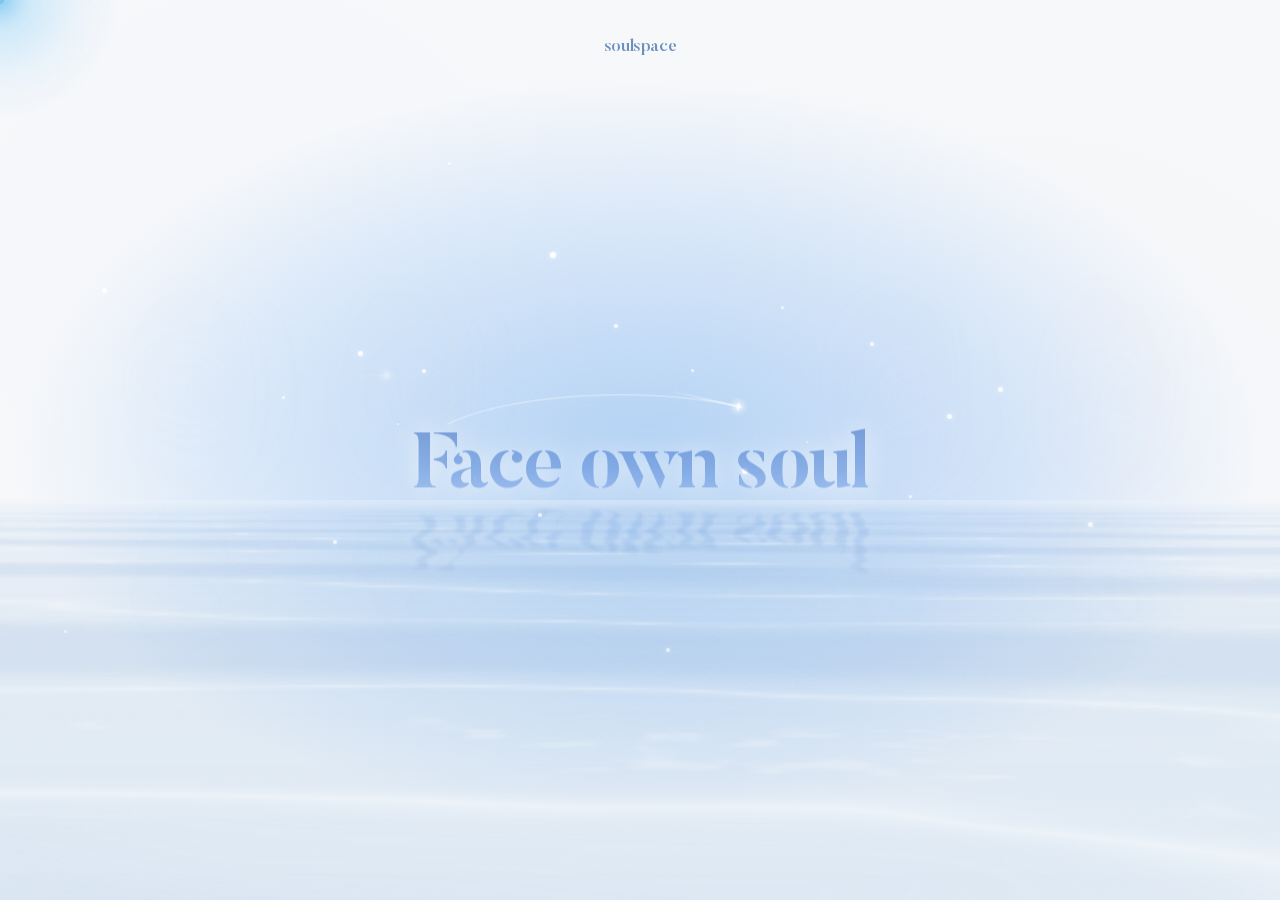
==== commit 0bb2f071: "LOOK WITHIN 소개 문구 수정" ====
--- a/index.html
+++ b/index.html
@@ -5584,8 +5584,8 @@
             <div class="soul-block">
             <div class="portal-lead">
               <p class="portal-lead-tag">LOOK WITHIN.</p>
-              <p class="portal-lead-body">내면에는 가벼운 마음도, 무거운 감정도 함께 있습니다.</p>
-              <p class="portal-lead-body">그중 이곳에선 <span class="portal-lead-names">텅빈, 엉킨, 고갈된, 지친</span>— <span class="portal-lead-keep">네가지 무거운 감정들을 마주합니다.</span></p>
+              <p class="portal-lead-body">내면에는 가벼운 마음과 무거운 감정이 함께 존재합니다.</p>
+              <p class="portal-lead-body">그중 이곳에서는 <span class="portal-lead-names">텅빈, 엉킨, 고갈된, 지친</span> — <span class="portal-lead-keep">네 가지 감정을 마주합니다.</span></p>
             </div>
             </div>
             </div>
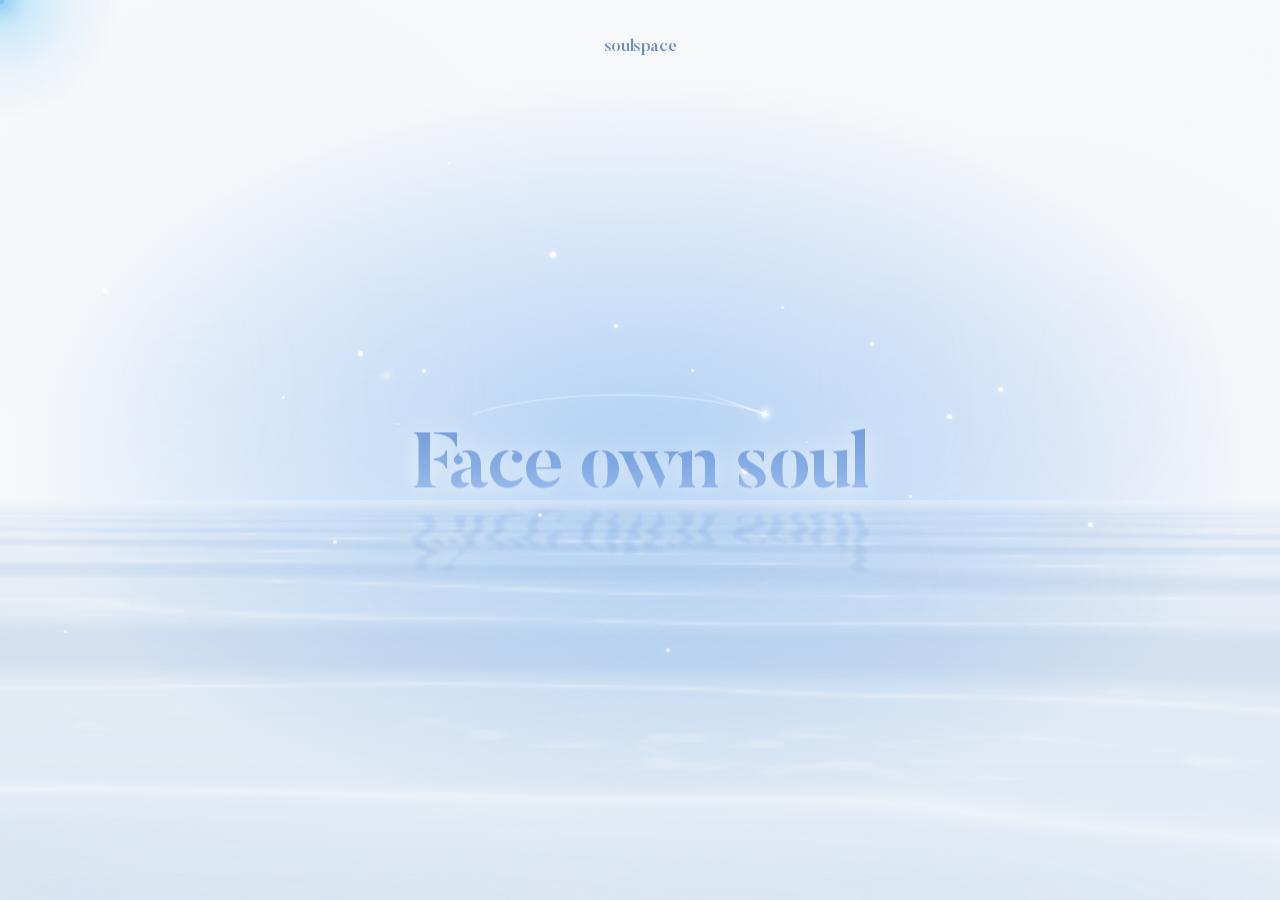
==== commit 02287c7b: "HOW TO UNWIND 텅빈 설명 문구 수정" ====
--- a/index.html
+++ b/index.html
@@ -5517,7 +5517,7 @@
                 </div>
               </div>
               <div class="portal-hotspots">
-                <div class="hotspot hotspot-1" data-key="BLANK" data-body="텅 빈 멍함은 억지로 채우지 않습니다. 손끝으로 균형을 맞추며, 적당한 긴장만 천천히 되찾습니다.">
+                <div class="hotspot hotspot-1" data-key="BLANK" data-body="마음속이 하얗게 비어, 아무것도 잡히지 않을 때. 흔들리는 구슬을 따라 손끝에 작은 긴장을 더합니다.">
                   <button class="hot-top" type="button" aria-label="BLANK"></button>
                   <button class="hot-left" type="button" aria-label="BLANK"></button>
                   <button class="hot-right" type="button" aria-label="BLANK"></button>
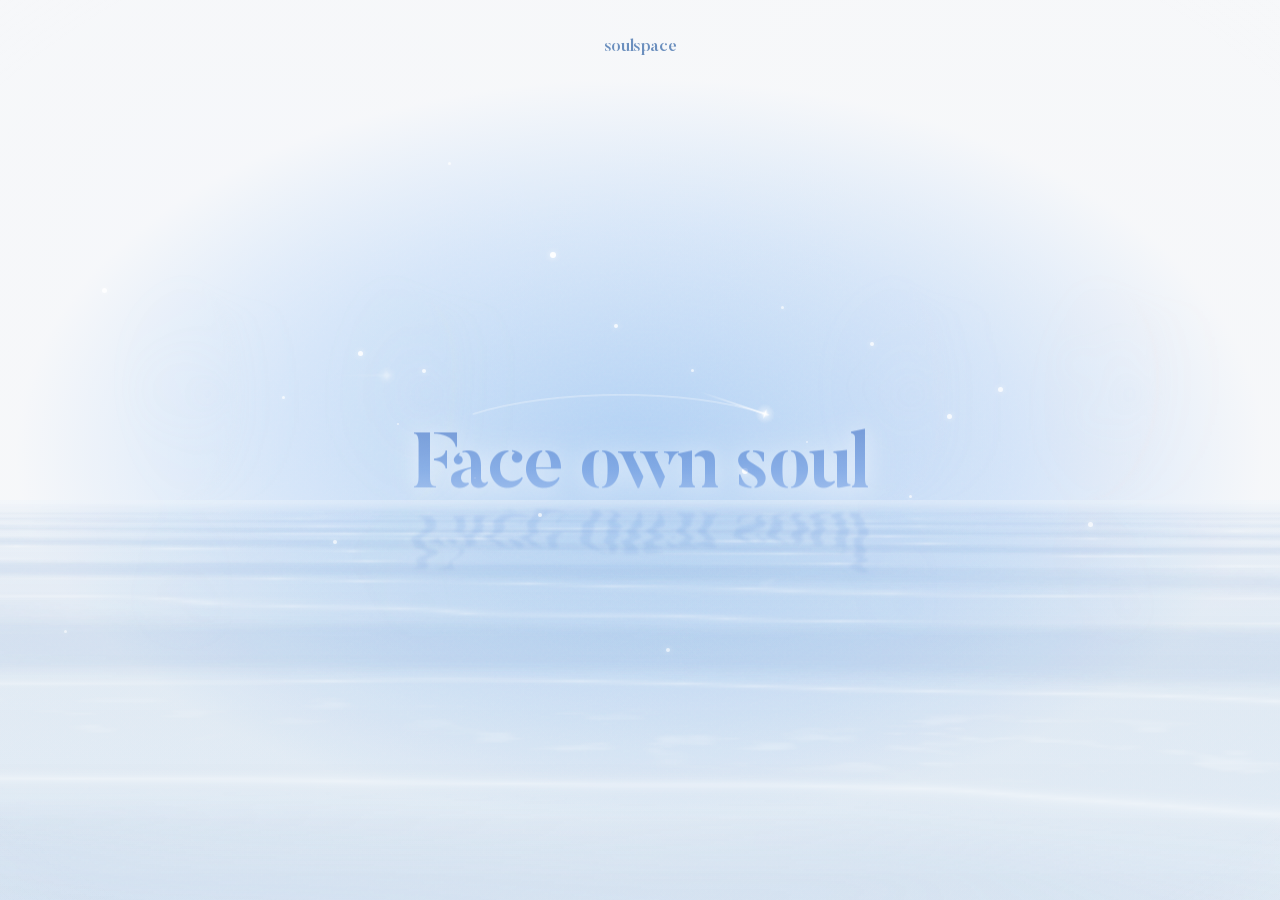
==== commit c934958e: "텅빈 방 인터랙션 안내 문구 수정" ====
--- a/index.html
+++ b/index.html
@@ -5704,8 +5704,8 @@
             <p class="card-focus-after-title" id="cardFocusTitle">BLANK</p>
           </div>
           <div class="card-focus-body" id="cardFocusBody">
-            <p>머릿속이 하얗게 비어 멍해진 상태.</p>
-            <p>손끝으로 미세하게 균형을 맞추며, 적당한 긴장감을 되찾아보세요.</p>
+            <p>구슬이 떨어지지 않도록 좌우로 기울이며,</p>
+            <p>흐릿했던 긴장도 움직임을 따라 조금씩 깨어납니다.</p>
           </div>
           <div class="card-focus-body" id="cardFocusBody02" style="display: none">
             <p>걱정이 꼬리를 물고 머릿속을 채울 때.</p>
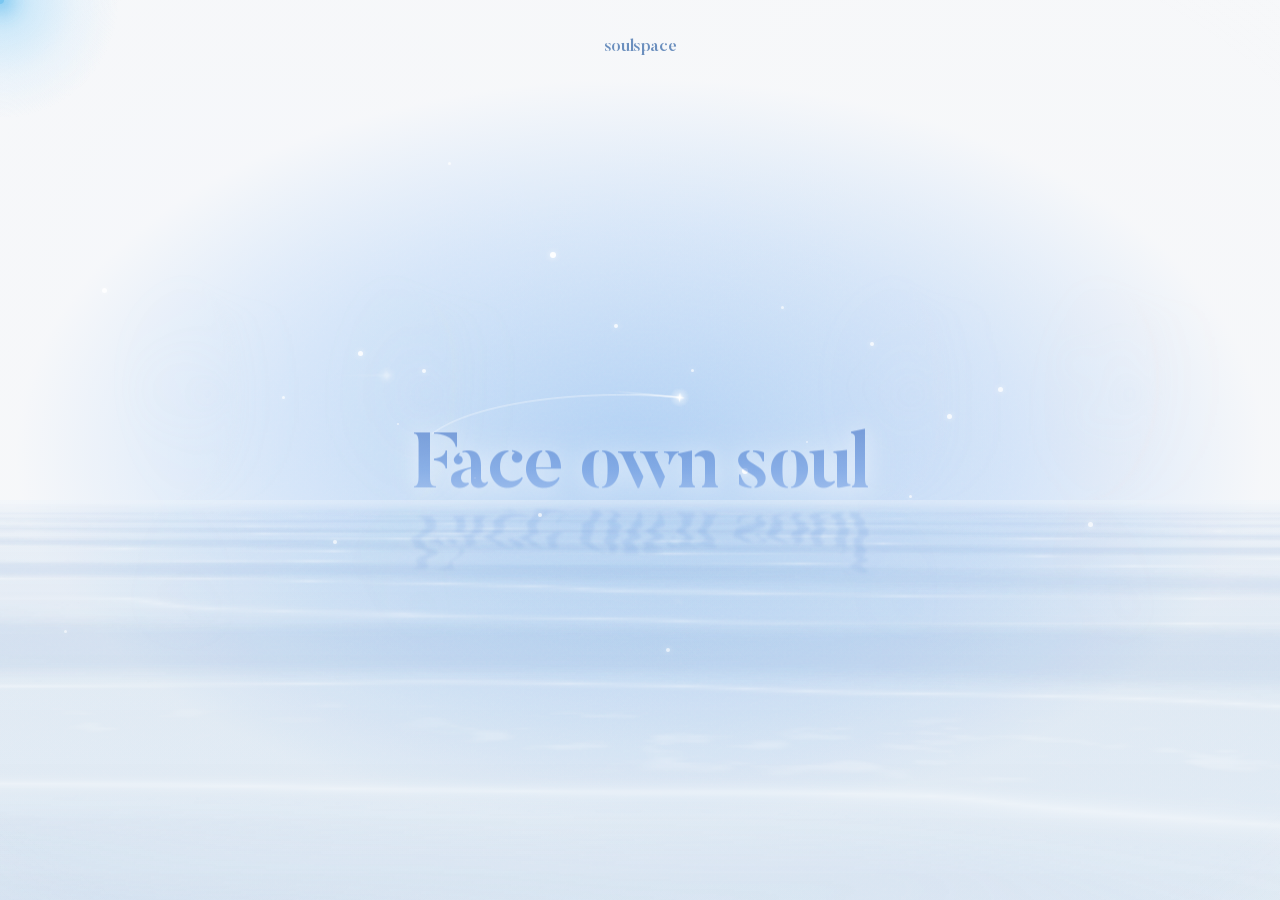
==== commit 40970e23: "HOW TO UNWIND 엉킨 설명 문구 수정" ====
--- a/index.html
+++ b/index.html
@@ -5523,7 +5523,7 @@
                   <button class="hot-right" type="button" aria-label="BLANK"></button>
                   <span class="portal-keyword">BLANK</span>
                 </div>
-                <div class="hotspot hotspot-2" data-key="OVERTHINKING" data-body="꼬리를 무는 생각은 붙잡지 않습니다. 지우고, 흘려보내고, 부수어 머릿속을 비웁니다.">
+                <div class="hotspot hotspot-2" data-key="OVERTHINKING" data-body="생각이 꼬리를 물고 머릿속을 가득 채울 때. 붙잡고 있던 것들을 하나씩 꺼내어 내려놓습니다.">
                   <button class="hot-top" type="button" aria-label="OVERTHINKING"></button>
                   <button class="hot-left" type="button" aria-label="OVERTHINKING"></button>
                   <button class="hot-right" type="button" aria-label="OVERTHINKING"></button>
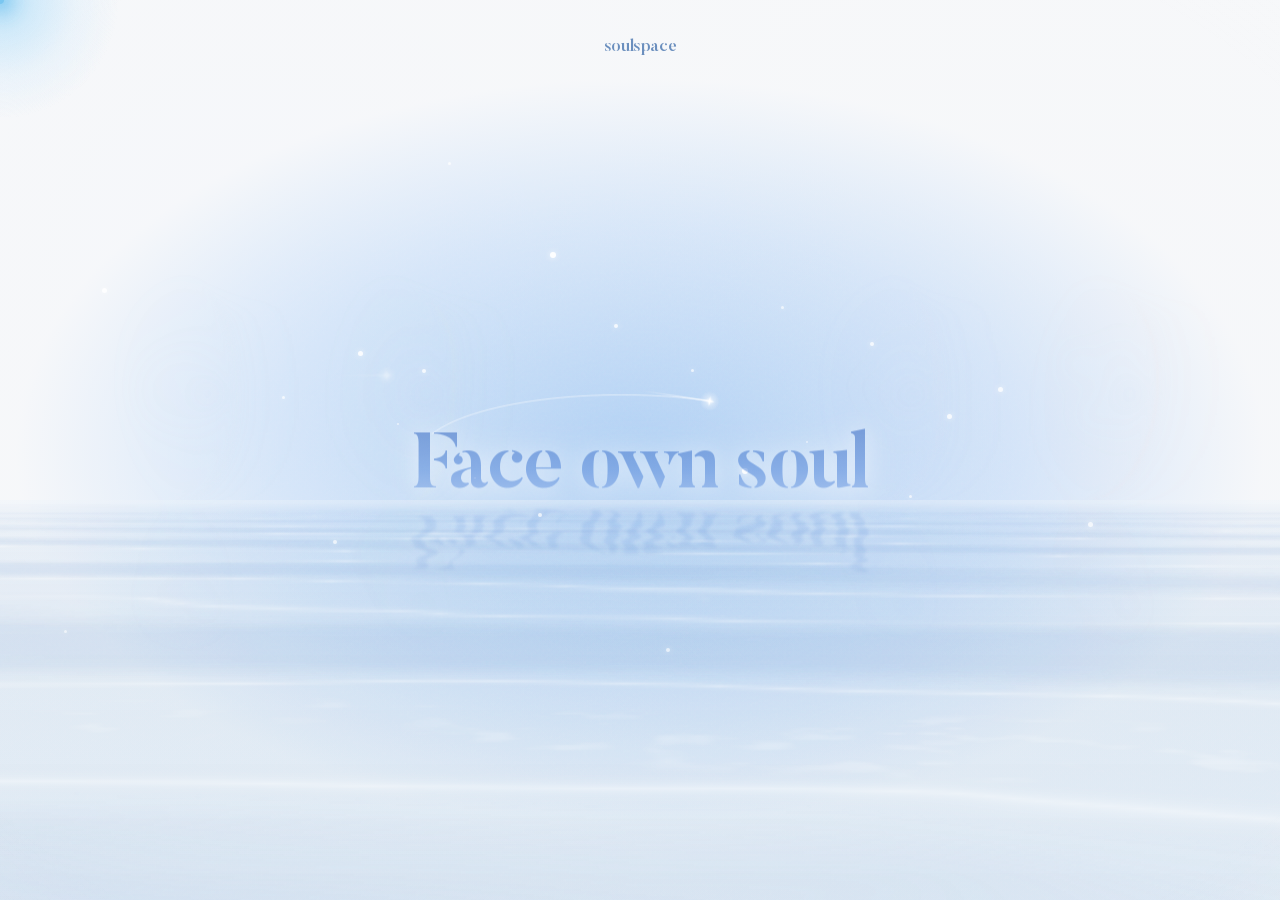
==== commit 9abe34e5: "엉킨 방 인터랙션 안내 문구 수정" ====
--- a/index.html
+++ b/index.html
@@ -5708,8 +5708,8 @@
             <p>흐릿했던 긴장도 움직임을 따라 조금씩 깨어납니다.</p>
           </div>
           <div class="card-focus-body" id="cardFocusBody02" style="display: none">
-            <p>걱정이 꼬리를 물고 머릿속을 채울 때.</p>
-            <p>쏟아낸 생각은 빛으로, 노이즈로, 조각으로 사라지거나 유리에 담겨 스르륵 녹아내립니다.</p>
+            <p>적어낸 문장은 빛에 바래고, 흩어지고,</p>
+            <p>잘게 조각나거나 녹아내리며 사라집니다.</p>
           </div>
           <div class="card-focus-body" id="cardFocusBody03" style="display: none">
             <p>움직이고 싶지 않은, 꺼진 날. 거창한 시작은 필요 없습니다.</p>
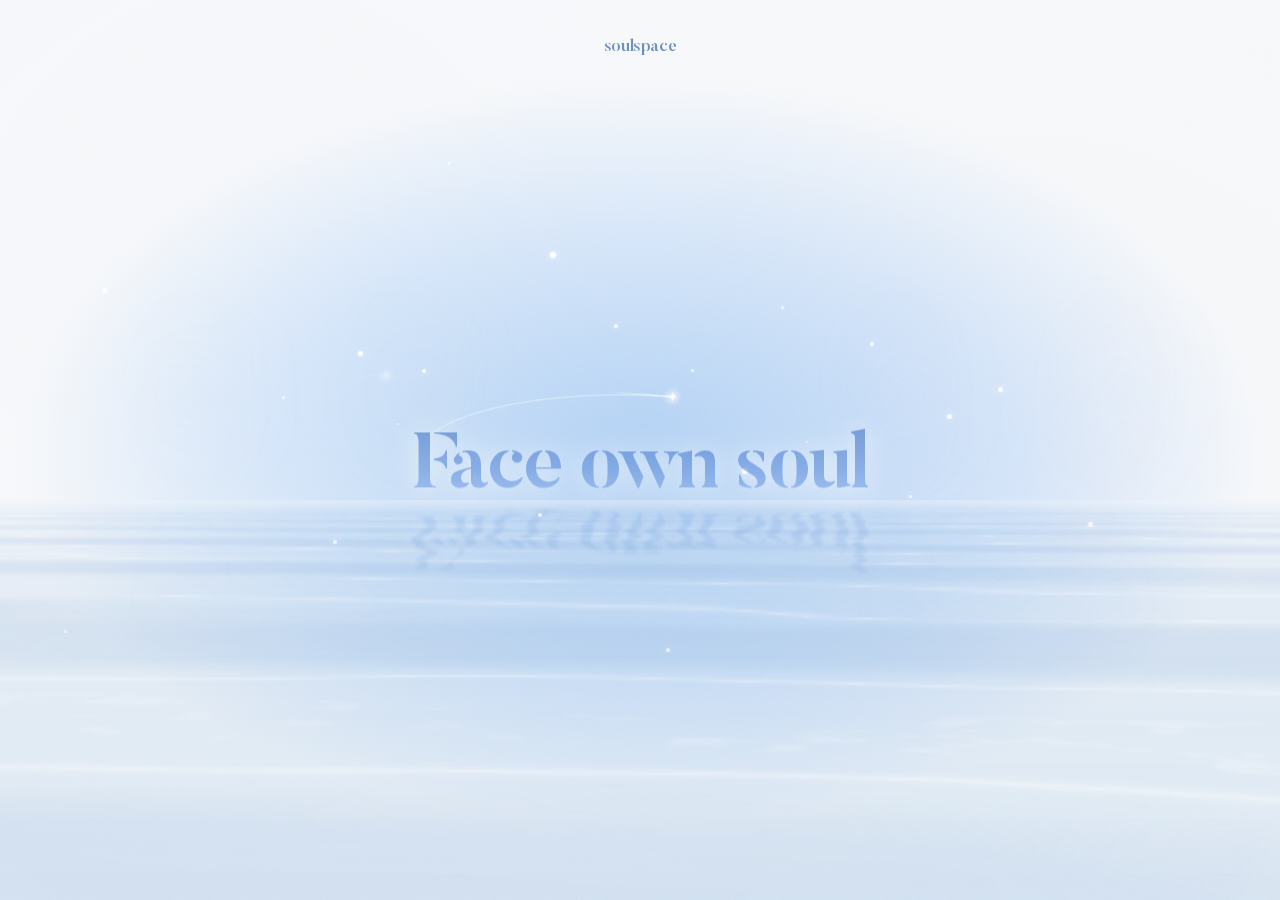
==== commit 886a101a: "HOW TO UNWIND 고갈된 설명 문구 수정" ====
--- a/index.html
+++ b/index.html
@@ -5529,7 +5529,7 @@
                   <button class="hot-right" type="button" aria-label="OVERTHINKING"></button>
                   <span class="portal-keyword">OVERTHINKING</span>
                 </div>
-                <div class="hotspot hotspot-3" data-key="DRAINED" data-body="꺼진 날은 크게 시작하지 않습니다. 아주 작은 소리와 빛으로 숨을 다시 붙입니다.">
+                <div class="hotspot hotspot-3" data-key="DRAINED" data-body="아무것도 하고 싶지 않아, 모든 움직임이 멈춘 날. 점과 점 사이를 따라가며, 멈춰 있던 손끝에 리듬을 더합니다.">
                   <button class="hot-top" type="button" aria-label="DRAINED"></button>
                   <button class="hot-left" type="button" aria-label="DRAINED"></button>
                   <button class="hot-right" type="button" aria-label="DRAINED"></button>
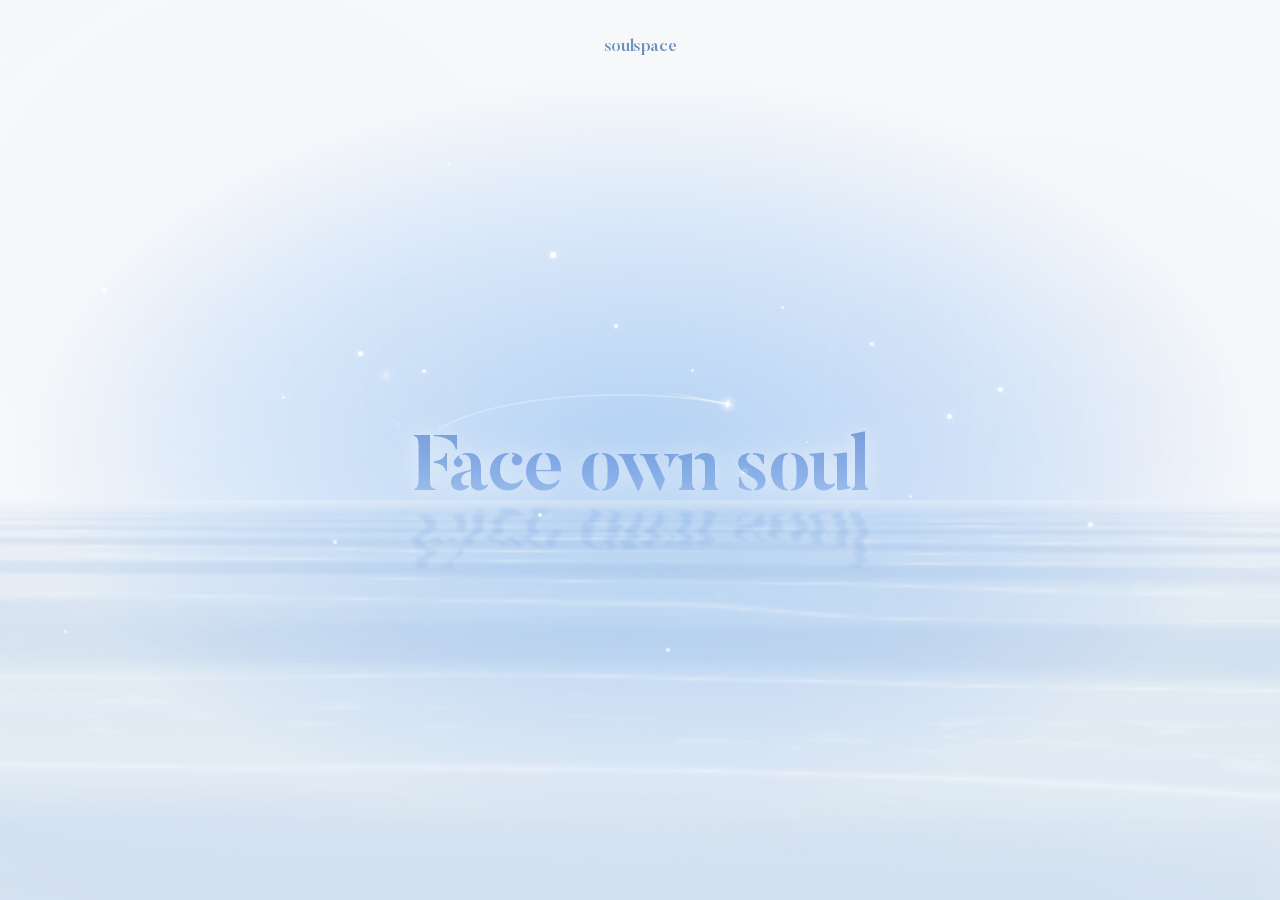
==== commit edad6175: "고갈된 방 인터랙션 안내 문구 수정" ====
--- a/index.html
+++ b/index.html
@@ -5712,8 +5712,8 @@
             <p>잘게 조각나거나 녹아내리며 사라집니다.</p>
           </div>
           <div class="card-focus-body" id="cardFocusBody03" style="display: none">
-            <p>움직이고 싶지 않은, 꺼진 날. 거창한 시작은 필요 없습니다.</p>
-            <p>아주 작은 소리와 빛으로 천천히 깨워 보세요.</p>
+            <p>작은 움직임이 하나의 소리가 되고,</p>
+            <p>멈춰 있던 하루도 멜로디가 되어 흐릅니다.</p>
           </div>
           <div class="card-focus-body" id="cardFocusBody04" style="display: none">
             <p>하나의 파편이 네 갈래로 퍼져나가고,</p>
